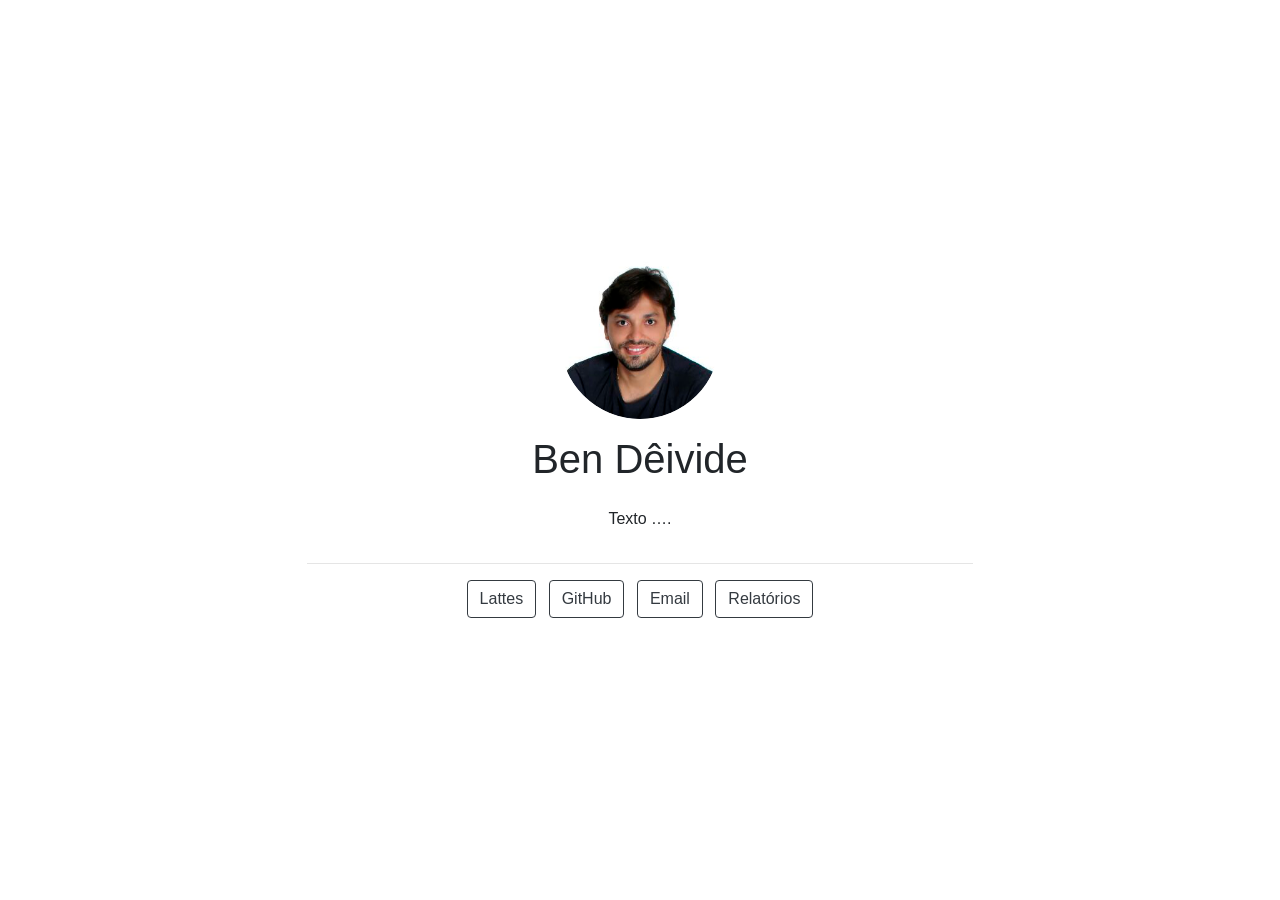
==== index.html @ d945e723 "Initial commit" ====
<!doctype html>
<html lang="en">
  <head>
    <!-- Required meta tags -->
    <meta charset="utf-8">
    <meta name="viewport" content="width=device-width, initial-scale=1, shrink-to-fit=no">

    <!-- Bootstrap CSS -->
    <style type="text/css">:root{--blue:#007bff;--indigo:#6610f2;--purple:#6f42c1;--pink:#e83e8c;--red:#dc3545;--orange:#fd7e14;--yellow:#ffc107;--green:#28a745;--teal:#20c997;--cyan:#17a2b8;--white:#fff;--gray:#6c757d;--gray-dark:#343a40;--primary:#007bff;--secondary:#6c757d;--success:#28a745;--info:#17a2b8;--warning:#ffc107;--danger:#dc3545;--light:#f8f9fa;--dark:#343a40;--breakpoint-xs:0;--breakpoint-sm:576px;--breakpoint-md:768px;--breakpoint-lg:992px;--breakpoint-xl:1200px;--font-family-sans-serif:-apple-system,BlinkMacSystemFont,"Segoe UI",Roboto,"Helvetica Neue",Arial,"Noto Sans",sans-serif,"Apple Color Emoji","Segoe UI Emoji","Segoe UI Symbol","Noto Color Emoji";--font-family-monospace:SFMono-Regular,Menlo,Monaco,Consolas,"Liberation Mono","Courier New",monospace}*,::after,::before{box-sizing:border-box}html{font-family:sans-serif;line-height:1.15;-webkit-text-size-adjust:100%;-webkit-tap-highlight-color:transparent}article,aside,figcaption,figure,footer,header,hgroup,main,nav,section{display:block}body{margin:0;font-family:-apple-system,BlinkMacSystemFont,"Segoe UI",Roboto,"Helvetica Neue",Arial,"Noto Sans",sans-serif,"Apple Color Emoji","Segoe UI Emoji","Segoe UI Symbol","Noto Color Emoji";font-size:1rem;font-weight:400;line-height:1.5;color:#212529;text-align:left;background-color:#fff}[tabindex="-1"]:focus:not(:focus-visible){outline:0!important}hr{box-sizing:content-box;height:0;overflow:visible}h1,h2,h3,h4,h5,h6{margin-top:0;margin-bottom:.5rem}p{margin-top:0;margin-bottom:1rem}abbr[data-original-title],abbr[title]{text-decoration:underline;-webkit-text-decoration:underline dotted;text-decoration:underline dotted;cursor:help;border-bottom:0;-webkit-text-decoration-skip-ink:none;text-decoration-skip-ink:none}address{margin-bottom:1rem;font-style:normal;line-height:inherit}dl,ol,ul{margin-top:0;margin-bottom:1rem}ol ol,ol ul,ul ol,ul ul{margin-bottom:0}dt{font-weight:700}dd{margin-bottom:.5rem;margin-left:0}blockquote{margin:0 0 1rem}b,strong{font-weight:bolder}small{font-size:80%}sub,sup{position:relative;font-size:75%;line-height:0;vertical-align:baseline}sub{bottom:-.25em}sup{top:-.5em}a{color:#007bff;text-decoration:none;background-color:transparent}a:hover{color:#0056b3;text-decoration:underline}a:not([href]){color:inherit;text-decoration:none}a:not([href]):hover{color:inherit;text-decoration:none}code,kbd,pre,samp{font-family:SFMono-Regular,Menlo,Monaco,Consolas,"Liberation Mono","Courier New",monospace;font-size:1em}pre{margin-top:0;margin-bottom:1rem;overflow:auto;-ms-overflow-style:scrollbar}figure{margin:0 0 1rem}img{vertical-align:middle;border-style:none}svg{overflow:hidden;vertical-align:middle}table{border-collapse:collapse}caption{padding-top:.75rem;padding-bottom:.75rem;color:#6c757d;text-align:left;caption-side:bottom}th{text-align:inherit}label{display:inline-block;margin-bottom:.5rem}button{border-radius:0}button:focus{outline:1px dotted;outline:5px auto -webkit-focus-ring-color}button,input,optgroup,select,textarea{margin:0;font-family:inherit;font-size:inherit;line-height:inherit}button,input{overflow:visible}button,select{text-transform:none}[role=button]{cursor:pointer}select{word-wrap:normal}[type=button],[type=reset],[type=submit],button{-webkit-appearance:button}[type=button]:not(:disabled),[type=reset]:not(:disabled),[type=submit]:not(:disabled),button:not(:disabled){cursor:pointer}[type=button]::-moz-focus-inner,[type=reset]::-moz-focus-inner,[type=submit]::-moz-focus-inner,button::-moz-focus-inner{padding:0;border-style:none}input[type=checkbox],input[type=radio]{box-sizing:border-box;padding:0}textarea{overflow:auto;resize:vertical}fieldset{min-width:0;padding:0;margin:0;border:0}legend{display:block;width:100%;max-width:100%;padding:0;margin-bottom:.5rem;font-size:1.5rem;line-height:inherit;color:inherit;white-space:normal}progress{vertical-align:baseline}[type=number]::-webkit-inner-spin-button,[type=number]::-webkit-outer-spin-button{height:auto}[type=search]{outline-offset:-2px;-webkit-appearance:none}[type=search]::-webkit-search-decoration{-webkit-appearance:none}::-webkit-file-upload-button{font:inherit;-webkit-appearance:button}output{display:inline-block}summary{display:list-item;cursor:pointer}template{display:none}[hidden]{display:none!important}.h1,.h2,.h3,.h4,.h5,.h6,h1,h2,h3,h4,h5,h6{margin-bottom:.5rem;font-weight:500;line-height:1.2}.h1,h1{font-size:2.5rem}.h2,h2{font-size:2rem}.h3,h3{font-size:1.75rem}.h4,h4{font-size:1.5rem}.h5,h5{font-size:1.25rem}.h6,h6{font-size:1rem}.lead{font-size:1.25rem;font-weight:300}.display-1{font-size:6rem;font-weight:300;line-height:1.2}.display-2{font-size:5.5rem;font-weight:300;line-height:1.2}.display-3{font-size:4.5rem;font-weight:300;line-height:1.2}.display-4{font-size:3.5rem;font-weight:300;line-height:1.2}hr{margin-top:1rem;margin-bottom:1rem;border:0;border-top:1px solid rgba(0,0,0,.1)}.small,small{font-size:80%;font-weight:400}.mark,mark{padding:.2em;background-color:#fcf8e3}.list-unstyled{padding-left:0;list-style:none}.list-inline{padding-left:0;list-style:none}.list-inline-item{display:inline-block}.list-inline-item:not(:last-child){margin-right:.5rem}.initialism{font-size:90%;text-transform:uppercase}.blockquote{margin-bottom:1rem;font-size:1.25rem}.blockquote-footer{display:block;font-size:80%;color:#6c757d}.blockquote-footer::before{content:"\2014\00A0"}.img-fluid{max-width:100%;height:auto}.img-thumbnail{padding:.25rem;background-color:#fff;border:1px solid #dee2e6;border-radius:.25rem;max-width:100%;height:auto}.figure{display:inline-block}.figure-img{margin-bottom:.5rem;line-height:1}.figure-caption{font-size:90%;color:#6c757d}code{font-size:87.5%;color:#e83e8c;word-wrap:break-word}a>code{color:inherit}kbd{padding:.2rem .4rem;font-size:87.5%;color:#fff;background-color:#212529;border-radius:.2rem}kbd kbd{padding:0;font-size:100%;font-weight:700}pre{display:block;font-size:87.5%;color:#212529}pre code{font-size:inherit;color:inherit;word-break:normal}.pre-scrollable{max-height:340px;overflow-y:scroll}.container{width:100%;padding-right:15px;padding-left:15px;margin-right:auto;margin-left:auto}@media (min-width:576px){.container{max-width:540px}}@media (min-width:768px){.container{max-width:720px}}@media (min-width:992px){.container{max-width:960px}}@media (min-width:1200px){.container{max-width:1140px}}.container-fluid,.container-lg,.container-md,.container-sm,.container-xl{width:100%;padding-right:15px;padding-left:15px;margin-right:auto;margin-left:auto}@media (min-width:576px){.container,.container-sm{max-width:540px}}@media (min-width:768px){.container,.container-md,.container-sm{max-width:720px}}@media (min-width:992px){.container,.container-lg,.container-md,.container-sm{max-width:960px}}@media (min-width:1200px){.container,.container-lg,.container-md,.container-sm,.container-xl{max-width:1140px}}.row{display:-ms-flexbox;display:flex;-ms-flex-wrap:wrap;flex-wrap:wrap;margin-right:-15px;margin-left:-15px}.no-gutters{margin-right:0;margin-left:0}.no-gutters>.col,.no-gutters>[class*=col-]{padding-right:0;padding-left:0}.col,.col-1,.col-10,.col-11,.col-12,.col-2,.col-3,.col-4,.col-5,.col-6,.col-7,.col-8,.col-9,.col-auto,.col-lg,.col-lg-1,.col-lg-10,.col-lg-11,.col-lg-12,.col-lg-2,.col-lg-3,.col-lg-4,.col-lg-5,.col-lg-6,.col-lg-7,.col-lg-8,.col-lg-9,.col-lg-auto,.col-md,.col-md-1,.col-md-10,.col-md-11,.col-md-12,.col-md-2,.col-md-3,.col-md-4,.col-md-5,.col-md-6,.col-md-7,.col-md-8,.col-md-9,.col-md-auto,.col-sm,.col-sm-1,.col-sm-10,.col-sm-11,.col-sm-12,.col-sm-2,.col-sm-3,.col-sm-4,.col-sm-5,.col-sm-6,.col-sm-7,.col-sm-8,.col-sm-9,.col-sm-auto,.col-xl,.col-xl-1,.col-xl-10,.col-xl-11,.col-xl-12,.col-xl-2,.col-xl-3,.col-xl-4,.col-xl-5,.col-xl-6,.col-xl-7,.col-xl-8,.col-xl-9,.col-xl-auto{position:relative;width:100%;padding-right:15px;padding-left:15px}.col{-ms-flex-preferred-size:0;flex-basis:0;-ms-flex-positive:1;flex-grow:1;min-width:0;max-width:100%}.row-cols-1>*{-ms-flex:0 0 100%;flex:0 0 100%;max-width:100%}.row-cols-2>*{-ms-flex:0 0 50%;flex:0 0 50%;max-width:50%}.row-cols-3>*{-ms-flex:0 0 33.333333%;flex:0 0 33.333333%;max-width:33.333333%}.row-cols-4>*{-ms-flex:0 0 25%;flex:0 0 25%;max-width:25%}.row-cols-5>*{-ms-flex:0 0 20%;flex:0 0 20%;max-width:20%}.row-cols-6>*{-ms-flex:0 0 16.666667%;flex:0 0 16.666667%;max-width:16.666667%}.col-auto{-ms-flex:0 0 auto;flex:0 0 auto;width:auto;max-width:100%}.col-1{-ms-flex:0 0 8.333333%;flex:0 0 8.333333%;max-width:8.333333%}.col-2{-ms-flex:0 0 16.666667%;flex:0 0 16.666667%;max-width:16.666667%}.col-3{-ms-flex:0 0 25%;flex:0 0 25%;max-width:25%}.col-4{-ms-flex:0 0 33.333333%;flex:0 0 33.333333%;max-width:33.333333%}.col-5{-ms-flex:0 0 41.666667%;flex:0 0 41.666667%;max-width:41.666667%}.col-6{-ms-flex:0 0 50%;flex:0 0 50%;max-width:50%}.col-7{-ms-flex:0 0 58.333333%;flex:0 0 58.333333%;max-width:58.333333%}.col-8{-ms-flex:0 0 66.666667%;flex:0 0 66.666667%;max-width:66.666667%}.col-9{-ms-flex:0 0 75%;flex:0 0 75%;max-width:75%}.col-10{-ms-flex:0 0 83.333333%;flex:0 0 83.333333%;max-width:83.333333%}.col-11{-ms-flex:0 0 91.666667%;flex:0 0 91.666667%;max-width:91.666667%}.col-12{-ms-flex:0 0 100%;flex:0 0 100%;max-width:100%}.order-first{-ms-flex-order:-1;order:-1}.order-last{-ms-flex-order:13;order:13}.order-0{-ms-flex-order:0;order:0}.order-1{-ms-flex-order:1;order:1}.order-2{-ms-flex-order:2;order:2}.order-3{-ms-flex-order:3;order:3}.order-4{-ms-flex-order:4;order:4}.order-5{-ms-flex-order:5;order:5}.order-6{-ms-flex-order:6;order:6}.order-7{-ms-flex-order:7;order:7}.order-8{-ms-flex-order:8;order:8}.order-9{-ms-flex-order:9;order:9}.order-10{-ms-flex-order:10;order:10}.order-11{-ms-flex-order:11;order:11}.order-12{-ms-flex-order:12;order:12}.offset-1{margin-left:8.333333%}.offset-2{margin-left:16.666667%}.offset-3{margin-left:25%}.offset-4{margin-left:33.333333%}.offset-5{margin-left:41.666667%}.offset-6{margin-left:50%}.offset-7{margin-left:58.333333%}.offset-8{margin-left:66.666667%}.offset-9{margin-left:75%}.offset-10{margin-left:83.333333%}.offset-11{margin-left:91.666667%}@media (min-width:576px){.col-sm{-ms-flex-preferred-size:0;flex-basis:0;-ms-flex-positive:1;flex-grow:1;min-width:0;max-width:100%}.row-cols-sm-1>*{-ms-flex:0 0 100%;flex:0 0 100%;max-width:100%}.row-cols-sm-2>*{-ms-flex:0 0 50%;flex:0 0 50%;max-width:50%}.row-cols-sm-3>*{-ms-flex:0 0 33.333333%;flex:0 0 33.333333%;max-width:33.333333%}.row-cols-sm-4>*{-ms-flex:0 0 25%;flex:0 0 25%;max-width:25%}.row-cols-sm-5>*{-ms-flex:0 0 20%;flex:0 0 20%;max-width:20%}.row-cols-sm-6>*{-ms-flex:0 0 16.666667%;flex:0 0 16.666667%;max-width:16.666667%}.col-sm-auto{-ms-flex:0 0 auto;flex:0 0 auto;width:auto;max-width:100%}.col-sm-1{-ms-flex:0 0 8.333333%;flex:0 0 8.333333%;max-width:8.333333%}.col-sm-2{-ms-flex:0 0 16.666667%;flex:0 0 16.666667%;max-width:16.666667%}.col-sm-3{-ms-flex:0 0 25%;flex:0 0 25%;max-width:25%}.col-sm-4{-ms-flex:0 0 33.333333%;flex:0 0 33.333333%;max-width:33.333333%}.col-sm-5{-ms-flex:0 0 41.666667%;flex:0 0 41.666667%;max-width:41.666667%}.col-sm-6{-ms-flex:0 0 50%;flex:0 0 50%;max-width:50%}.col-sm-7{-ms-flex:0 0 58.333333%;flex:0 0 58.333333%;max-width:58.333333%}.col-sm-8{-ms-flex:0 0 66.666667%;flex:0 0 66.666667%;max-width:66.666667%}.col-sm-9{-ms-flex:0 0 75%;flex:0 0 75%;max-width:75%}.col-sm-10{-ms-flex:0 0 83.333333%;flex:0 0 83.333333%;max-width:83.333333%}.col-sm-11{-ms-flex:0 0 91.666667%;flex:0 0 91.666667%;max-width:91.666667%}.col-sm-12{-ms-flex:0 0 100%;flex:0 0 100%;max-width:100%}.order-sm-first{-ms-flex-order:-1;order:-1}.order-sm-last{-ms-flex-order:13;order:13}.order-sm-0{-ms-flex-order:0;order:0}.order-sm-1{-ms-flex-order:1;order:1}.order-sm-2{-ms-flex-order:2;order:2}.order-sm-3{-ms-flex-order:3;order:3}.order-sm-4{-ms-flex-order:4;order:4}.order-sm-5{-ms-flex-order:5;order:5}.order-sm-6{-ms-flex-order:6;order:6}.order-sm-7{-ms-flex-order:7;order:7}.order-sm-8{-ms-flex-order:8;order:8}.order-sm-9{-ms-flex-order:9;order:9}.order-sm-10{-ms-flex-order:10;order:10}.order-sm-11{-ms-flex-order:11;order:11}.order-sm-12{-ms-flex-order:12;order:12}.offset-sm-0{margin-left:0}.offset-sm-1{margin-left:8.333333%}.offset-sm-2{margin-left:16.666667%}.offset-sm-3{margin-left:25%}.offset-sm-4{margin-left:33.333333%}.offset-sm-5{margin-left:41.666667%}.offset-sm-6{margin-left:50%}.offset-sm-7{margin-left:58.333333%}.offset-sm-8{margin-left:66.666667%}.offset-sm-9{margin-left:75%}.offset-sm-10{margin-left:83.333333%}.offset-sm-11{margin-left:91.666667%}}@media (min-width:768px){.col-md{-ms-flex-preferred-size:0;flex-basis:0;-ms-flex-positive:1;flex-grow:1;min-width:0;max-width:100%}.row-cols-md-1>*{-ms-flex:0 0 100%;flex:0 0 100%;max-width:100%}.row-cols-md-2>*{-ms-flex:0 0 50%;flex:0 0 50%;max-width:50%}.row-cols-md-3>*{-ms-flex:0 0 33.333333%;flex:0 0 33.333333%;max-width:33.333333%}.row-cols-md-4>*{-ms-flex:0 0 25%;flex:0 0 25%;max-width:25%}.row-cols-md-5>*{-ms-flex:0 0 20%;flex:0 0 20%;max-width:20%}.row-cols-md-6>*{-ms-flex:0 0 16.666667%;flex:0 0 16.666667%;max-width:16.666667%}.col-md-auto{-ms-flex:0 0 auto;flex:0 0 auto;width:auto;max-width:100%}.col-md-1{-ms-flex:0 0 8.333333%;flex:0 0 8.333333%;max-width:8.333333%}.col-md-2{-ms-flex:0 0 16.666667%;flex:0 0 16.666667%;max-width:16.666667%}.col-md-3{-ms-flex:0 0 25%;flex:0 0 25%;max-width:25%}.col-md-4{-ms-flex:0 0 33.333333%;flex:0 0 33.333333%;max-width:33.333333%}.col-md-5{-ms-flex:0 0 41.666667%;flex:0 0 41.666667%;max-width:41.666667%}.col-md-6{-ms-flex:0 0 50%;flex:0 0 50%;max-width:50%}.col-md-7{-ms-flex:0 0 58.333333%;flex:0 0 58.333333%;max-width:58.333333%}.col-md-8{-ms-flex:0 0 66.666667%;flex:0 0 66.666667%;max-width:66.666667%}.col-md-9{-ms-flex:0 0 75%;flex:0 0 75%;max-width:75%}.col-md-10{-ms-flex:0 0 83.333333%;flex:0 0 83.333333%;max-width:83.333333%}.col-md-11{-ms-flex:0 0 91.666667%;flex:0 0 91.666667%;max-width:91.666667%}.col-md-12{-ms-flex:0 0 100%;flex:0 0 100%;max-width:100%}.order-md-first{-ms-flex-order:-1;order:-1}.order-md-last{-ms-flex-order:13;order:13}.order-md-0{-ms-flex-order:0;order:0}.order-md-1{-ms-flex-order:1;order:1}.order-md-2{-ms-flex-order:2;order:2}.order-md-3{-ms-flex-order:3;order:3}.order-md-4{-ms-flex-order:4;order:4}.order-md-5{-ms-flex-order:5;order:5}.order-md-6{-ms-flex-order:6;order:6}.order-md-7{-ms-flex-order:7;order:7}.order-md-8{-ms-flex-order:8;order:8}.order-md-9{-ms-flex-order:9;order:9}.order-md-10{-ms-flex-order:10;order:10}.order-md-11{-ms-flex-order:11;order:11}.order-md-12{-ms-flex-order:12;order:12}.offset-md-0{margin-left:0}.offset-md-1{margin-left:8.333333%}.offset-md-2{margin-left:16.666667%}.offset-md-3{margin-left:25%}.offset-md-4{margin-left:33.333333%}.offset-md-5{margin-left:41.666667%}.offset-md-6{margin-left:50%}.offset-md-7{margin-left:58.333333%}.offset-md-8{margin-left:66.666667%}.offset-md-9{margin-left:75%}.offset-md-10{margin-left:83.333333%}.offset-md-11{margin-left:91.666667%}}@media (min-width:992px){.col-lg{-ms-flex-preferred-size:0;flex-basis:0;-ms-flex-positive:1;flex-grow:1;min-width:0;max-width:100%}.row-cols-lg-1>*{-ms-flex:0 0 100%;flex:0 0 100%;max-width:100%}.row-cols-lg-2>*{-ms-flex:0 0 50%;flex:0 0 50%;max-width:50%}.row-cols-lg-3>*{-ms-flex:0 0 33.333333%;flex:0 0 33.333333%;max-width:33.333333%}.row-cols-lg-4>*{-ms-flex:0 0 25%;flex:0 0 25%;max-width:25%}.row-cols-lg-5>*{-ms-flex:0 0 20%;flex:0 0 20%;max-width:20%}.row-cols-lg-6>*{-ms-flex:0 0 16.666667%;flex:0 0 16.666667%;max-width:16.666667%}.col-lg-auto{-ms-flex:0 0 auto;flex:0 0 auto;width:auto;max-width:100%}.col-lg-1{-ms-flex:0 0 8.333333%;flex:0 0 8.333333%;max-width:8.333333%}.col-lg-2{-ms-flex:0 0 16.666667%;flex:0 0 16.666667%;max-width:16.666667%}.col-lg-3{-ms-flex:0 0 25%;flex:0 0 25%;max-width:25%}.col-lg-4{-ms-flex:0 0 33.333333%;flex:0 0 33.333333%;max-width:33.333333%}.col-lg-5{-ms-flex:0 0 41.666667%;flex:0 0 41.666667%;max-width:41.666667%}.col-lg-6{-ms-flex:0 0 50%;flex:0 0 50%;max-width:50%}.col-lg-7{-ms-flex:0 0 58.333333%;flex:0 0 58.333333%;max-width:58.333333%}.col-lg-8{-ms-flex:0 0 66.666667%;flex:0 0 66.666667%;max-width:66.666667%}.col-lg-9{-ms-flex:0 0 75%;flex:0 0 75%;max-width:75%}.col-lg-10{-ms-flex:0 0 83.333333%;flex:0 0 83.333333%;max-width:83.333333%}.col-lg-11{-ms-flex:0 0 91.666667%;flex:0 0 91.666667%;max-width:91.666667%}.col-lg-12{-ms-flex:0 0 100%;flex:0 0 100%;max-width:100%}.order-lg-first{-ms-flex-order:-1;order:-1}.order-lg-last{-ms-flex-order:13;order:13}.order-lg-0{-ms-flex-order:0;order:0}.order-lg-1{-ms-flex-order:1;order:1}.order-lg-2{-ms-flex-order:2;order:2}.order-lg-3{-ms-flex-order:3;order:3}.order-lg-4{-ms-flex-order:4;order:4}.order-lg-5{-ms-flex-order:5;order:5}.order-lg-6{-ms-flex-order:6;order:6}.order-lg-7{-ms-flex-order:7;order:7}.order-lg-8{-ms-flex-order:8;order:8}.order-lg-9{-ms-flex-order:9;order:9}.order-lg-10{-ms-flex-order:10;order:10}.order-lg-11{-ms-flex-order:11;order:11}.order-lg-12{-ms-flex-order:12;order:12}.offset-lg-0{margin-left:0}.offset-lg-1{margin-left:8.333333%}.offset-lg-2{margin-left:16.666667%}.offset-lg-3{margin-left:25%}.offset-lg-4{margin-left:33.333333%}.offset-lg-5{margin-left:41.666667%}.offset-lg-6{margin-left:50%}.offset-lg-7{margin-left:58.333333%}.offset-lg-8{margin-left:66.666667%}.offset-lg-9{margin-left:75%}.offset-lg-10{margin-left:83.333333%}.offset-lg-11{margin-left:91.666667%}}@media (min-width:1200px){.col-xl{-ms-flex-preferred-size:0;flex-basis:0;-ms-flex-positive:1;flex-grow:1;min-width:0;max-width:100%}.row-cols-xl-1>*{-ms-flex:0 0 100%;flex:0 0 100%;max-width:100%}.row-cols-xl-2>*{-ms-flex:0 0 50%;flex:0 0 50%;max-width:50%}.row-cols-xl-3>*{-ms-flex:0 0 33.333333%;flex:0 0 33.333333%;max-width:33.333333%}.row-cols-xl-4>*{-ms-flex:0 0 25%;flex:0 0 25%;max-width:25%}.row-cols-xl-5>*{-ms-flex:0 0 20%;flex:0 0 20%;max-width:20%}.row-cols-xl-6>*{-ms-flex:0 0 16.666667%;flex:0 0 16.666667%;max-width:16.666667%}.col-xl-auto{-ms-flex:0 0 auto;flex:0 0 auto;width:auto;max-width:100%}.col-xl-1{-ms-flex:0 0 8.333333%;flex:0 0 8.333333%;max-width:8.333333%}.col-xl-2{-ms-flex:0 0 16.666667%;flex:0 0 16.666667%;max-width:16.666667%}.col-xl-3{-ms-flex:0 0 25%;flex:0 0 25%;max-width:25%}.col-xl-4{-ms-flex:0 0 33.333333%;flex:0 0 33.333333%;max-width:33.333333%}.col-xl-5{-ms-flex:0 0 41.666667%;flex:0 0 41.666667%;max-width:41.666667%}.col-xl-6{-ms-flex:0 0 50%;flex:0 0 50%;max-width:50%}.col-xl-7{-ms-flex:0 0 58.333333%;flex:0 0 58.333333%;max-width:58.333333%}.col-xl-8{-ms-flex:0 0 66.666667%;flex:0 0 66.666667%;max-width:66.666667%}.col-xl-9{-ms-flex:0 0 75%;flex:0 0 75%;max-width:75%}.col-xl-10{-ms-flex:0 0 83.333333%;flex:0 0 83.333333%;max-width:83.333333%}.col-xl-11{-ms-flex:0 0 91.666667%;flex:0 0 91.666667%;max-width:91.666667%}.col-xl-12{-ms-flex:0 0 100%;flex:0 0 100%;max-width:100%}.order-xl-first{-ms-flex-order:-1;order:-1}.order-xl-last{-ms-flex-order:13;order:13}.order-xl-0{-ms-flex-order:0;order:0}.order-xl-1{-ms-flex-order:1;order:1}.order-xl-2{-ms-flex-order:2;order:2}.order-xl-3{-ms-flex-order:3;order:3}.order-xl-4{-ms-flex-order:4;order:4}.order-xl-5{-ms-flex-order:5;order:5}.order-xl-6{-ms-flex-order:6;order:6}.order-xl-7{-ms-flex-order:7;order:7}.order-xl-8{-ms-flex-order:8;order:8}.order-xl-9{-ms-flex-order:9;order:9}.order-xl-10{-ms-flex-order:10;order:10}.order-xl-11{-ms-flex-order:11;order:11}.order-xl-12{-ms-flex-order:12;order:12}.offset-xl-0{margin-left:0}.offset-xl-1{margin-left:8.333333%}.offset-xl-2{margin-left:16.666667%}.offset-xl-3{margin-left:25%}.offset-xl-4{margin-left:33.333333%}.offset-xl-5{margin-left:41.666667%}.offset-xl-6{margin-left:50%}.offset-xl-7{margin-left:58.333333%}.offset-xl-8{margin-left:66.666667%}.offset-xl-9{margin-left:75%}.offset-xl-10{margin-left:83.333333%}.offset-xl-11{margin-left:91.666667%}}.table{width:100%;margin-bottom:1rem;color:#212529}.table td,.table th{padding:.75rem;vertical-align:top;border-top:1px solid #dee2e6}.table thead th{vertical-align:bottom;border-bottom:2px solid #dee2e6}.table tbody+tbody{border-top:2px solid #dee2e6}.table-sm td,.table-sm th{padding:.3rem}.table-bordered{border:1px solid #dee2e6}.table-bordered td,.table-bordered th{border:1px solid #dee2e6}.table-bordered thead td,.table-bordered thead th{border-bottom-width:2px}.table-borderless tbody+tbody,.table-borderless td,.table-borderless th,.table-borderless thead th{border:0}.table-striped tbody tr:nth-of-type(odd){background-color:rgba(0,0,0,.05)}.table-hover tbody tr:hover{color:#212529;background-color:rgba(0,0,0,.075)}.table-primary,.table-primary>td,.table-primary>th{background-color:#b8daff}.table-primary tbody+tbody,.table-primary td,.table-primary th,.table-primary thead th{border-color:#7abaff}.table-hover .table-primary:hover{background-color:#9fcdff}.table-hover .table-primary:hover>td,.table-hover .table-primary:hover>th{background-color:#9fcdff}.table-secondary,.table-secondary>td,.table-secondary>th{background-color:#d6d8db}.table-secondary tbody+tbody,.table-secondary td,.table-secondary th,.table-secondary thead th{border-color:#b3b7bb}.table-hover .table-secondary:hover{background-color:#c8cbcf}.table-hover .table-secondary:hover>td,.table-hover .table-secondary:hover>th{background-color:#c8cbcf}.table-success,.table-success>td,.table-success>th{background-color:#c3e6cb}.table-success tbody+tbody,.table-success td,.table-success th,.table-success thead th{border-color:#8fd19e}.table-hover .table-success:hover{background-color:#b1dfbb}.table-hover .table-success:hover>td,.table-hover .table-success:hover>th{background-color:#b1dfbb}.table-info,.table-info>td,.table-info>th{background-color:#bee5eb}.table-info tbody+tbody,.table-info td,.table-info th,.table-info thead th{border-color:#86cfda}.table-hover .table-info:hover{background-color:#abdde5}.table-hover .table-info:hover>td,.table-hover .table-info:hover>th{background-color:#abdde5}.table-warning,.table-warning>td,.table-warning>th{background-color:#ffeeba}.table-warning tbody+tbody,.table-warning td,.table-warning th,.table-warning thead th{border-color:#ffdf7e}.table-hover .table-warning:hover{background-color:#ffe8a1}.table-hover .table-warning:hover>td,.table-hover .table-warning:hover>th{background-color:#ffe8a1}.table-danger,.table-danger>td,.table-danger>th{background-color:#f5c6cb}.table-danger tbody+tbody,.table-danger td,.table-danger th,.table-danger thead th{border-color:#ed969e}.table-hover .table-danger:hover{background-color:#f1b0b7}.table-hover .table-danger:hover>td,.table-hover .table-danger:hover>th{background-color:#f1b0b7}.table-light,.table-light>td,.table-light>th{background-color:#fdfdfe}.table-light tbody+tbody,.table-light td,.table-light th,.table-light thead th{border-color:#fbfcfc}.table-hover .table-light:hover{background-color:#ececf6}.table-hover .table-light:hover>td,.table-hover .table-light:hover>th{background-color:#ececf6}.table-dark,.table-dark>td,.table-dark>th{background-color:#c6c8ca}.table-dark tbody+tbody,.table-dark td,.table-dark th,.table-dark thead th{border-color:#95999c}.table-hover .table-dark:hover{background-color:#b9bbbe}.table-hover .table-dark:hover>td,.table-hover .table-dark:hover>th{background-color:#b9bbbe}.table-active,.table-active>td,.table-active>th{background-color:rgba(0,0,0,.075)}.table-hover .table-active:hover{background-color:rgba(0,0,0,.075)}.table-hover .table-active:hover>td,.table-hover .table-active:hover>th{background-color:rgba(0,0,0,.075)}.table .thead-dark th{color:#fff;background-color:#343a40;border-color:#454d55}.table .thead-light th{color:#495057;background-color:#e9ecef;border-color:#dee2e6}.table-dark{color:#fff;background-color:#343a40}.table-dark td,.table-dark th,.table-dark thead th{border-color:#454d55}.table-dark.table-bordered{border:0}.table-dark.table-striped tbody tr:nth-of-type(odd){background-color:rgba(255,255,255,.05)}.table-dark.table-hover tbody tr:hover{color:#fff;background-color:rgba(255,255,255,.075)}@media (max-width:575.98px){.table-responsive-sm{display:block;width:100%;overflow-x:auto;-webkit-overflow-scrolling:touch}.table-responsive-sm>.table-bordered{border:0}}@media (max-width:767.98px){.table-responsive-md{display:block;width:100%;overflow-x:auto;-webkit-overflow-scrolling:touch}.table-responsive-md>.table-bordered{border:0}}@media (max-width:991.98px){.table-responsive-lg{display:block;width:100%;overflow-x:auto;-webkit-overflow-scrolling:touch}.table-responsive-lg>.table-bordered{border:0}}@media (max-width:1199.98px){.table-responsive-xl{display:block;width:100%;overflow-x:auto;-webkit-overflow-scrolling:touch}.table-responsive-xl>.table-bordered{border:0}}.table-responsive{display:block;width:100%;overflow-x:auto;-webkit-overflow-scrolling:touch}.table-responsive>.table-bordered{border:0}.form-control{display:block;width:100%;height:calc(1.5em + .75rem + 2px);padding:.375rem .75rem;font-size:1rem;font-weight:400;line-height:1.5;color:#495057;background-color:#fff;background-clip:padding-box;border:1px solid #ced4da;border-radius:.25rem;transition:border-color .15s ease-in-out,box-shadow .15s ease-in-out}@media (prefers-reduced-motion:reduce){.form-control{transition:none}}.form-control::-ms-expand{background-color:transparent;border:0}.form-control:-moz-focusring{color:transparent;text-shadow:0 0 0 #495057}.form-control:focus{color:#495057;background-color:#fff;border-color:#80bdff;outline:0;box-shadow:0 0 0 .2rem rgba(0,123,255,.25)}.form-control::-webkit-input-placeholder{color:#6c757d;opacity:1}.form-control::-moz-placeholder{color:#6c757d;opacity:1}.form-control:-ms-input-placeholder{color:#6c757d;opacity:1}.form-control::-ms-input-placeholder{color:#6c757d;opacity:1}.form-control::placeholder{color:#6c757d;opacity:1}.form-control:disabled,.form-control[readonly]{background-color:#e9ecef;opacity:1}input[type=date].form-control,input[type=datetime-local].form-control,input[type=month].form-control,input[type=time].form-control{-webkit-appearance:none;-moz-appearance:none;appearance:none}select.form-control:focus::-ms-value{color:#495057;background-color:#fff}.form-control-file,.form-control-range{display:block;width:100%}.col-form-label{padding-top:calc(.375rem + 1px);padding-bottom:calc(.375rem + 1px);margin-bottom:0;font-size:inherit;line-height:1.5}.col-form-label-lg{padding-top:calc(.5rem + 1px);padding-bottom:calc(.5rem + 1px);font-size:1.25rem;line-height:1.5}.col-form-label-sm{padding-top:calc(.25rem + 1px);padding-bottom:calc(.25rem + 1px);font-size:.875rem;line-height:1.5}.form-control-plaintext{display:block;width:100%;padding:.375rem 0;margin-bottom:0;font-size:1rem;line-height:1.5;color:#212529;background-color:transparent;border:solid transparent;border-width:1px 0}.form-control-plaintext.form-control-lg,.form-control-plaintext.form-control-sm{padding-right:0;padding-left:0}.form-control-sm{height:calc(1.5em + .5rem + 2px);padding:.25rem .5rem;font-size:.875rem;line-height:1.5;border-radius:.2rem}.form-control-lg{height:calc(1.5em + 1rem + 2px);padding:.5rem 1rem;font-size:1.25rem;line-height:1.5;border-radius:.3rem}select.form-control[multiple],select.form-control[size]{height:auto}textarea.form-control{height:auto}.form-group{margin-bottom:1rem}.form-text{display:block;margin-top:.25rem}.form-row{display:-ms-flexbox;display:flex;-ms-flex-wrap:wrap;flex-wrap:wrap;margin-right:-5px;margin-left:-5px}.form-row>.col,.form-row>[class*=col-]{padding-right:5px;padding-left:5px}.form-check{position:relative;display:block;padding-left:1.25rem}.form-check-input{position:absolute;margin-top:.3rem;margin-left:-1.25rem}.form-check-input:disabled~.form-check-label,.form-check-input[disabled]~.form-check-label{color:#6c757d}.form-check-label{margin-bottom:0}.form-check-inline{display:-ms-inline-flexbox;display:inline-flex;-ms-flex-align:center;align-items:center;padding-left:0;margin-right:.75rem}.form-check-inline .form-check-input{position:static;margin-top:0;margin-right:.3125rem;margin-left:0}.valid-feedback{display:none;width:100%;margin-top:.25rem;font-size:80%;color:#28a745}.valid-tooltip{position:absolute;top:100%;z-index:5;display:none;max-width:100%;padding:.25rem .5rem;margin-top:.1rem;font-size:.875rem;line-height:1.5;color:#fff;background-color:rgba(40,167,69,.9);border-radius:.25rem}.is-valid~.valid-feedback,.is-valid~.valid-tooltip,.was-validated :valid~.valid-feedback,.was-validated :valid~.valid-tooltip{display:block}.form-control.is-valid,.was-validated .form-control:valid{border-color:#28a745;padding-right:calc(1.5em + .75rem);background-image:url("data:image/svg+xml,%3csvg xmlns='http://www.w3.org/2000/svg' width='8' height='8' viewBox='0 0 8 8'%3e%3cpath fill='%2328a745' d='M2.3 6.73L.6 4.53c-.4-1.04.46-1.4 1.1-.8l1.1 1.4 3.4-3.8c.6-.63 1.6-.27 1.2.7l-4 4.6c-.43.5-.8.4-1.1.1z'/%3e%3c/svg%3e");background-repeat:no-repeat;background-position:right calc(.375em + .1875rem) center;background-size:calc(.75em + .375rem) calc(.75em + .375rem)}.form-control.is-valid:focus,.was-validated .form-control:valid:focus{border-color:#28a745;box-shadow:0 0 0 .2rem rgba(40,167,69,.25)}.was-validated textarea.form-control:valid,textarea.form-control.is-valid{padding-right:calc(1.5em + .75rem);background-position:top calc(.375em + .1875rem) right calc(.375em + .1875rem)}.custom-select.is-valid,.was-validated .custom-select:valid{border-color:#28a745;padding-right:calc(.75em + 2.3125rem);background:url("data:image/svg+xml,%3csvg xmlns='http://www.w3.org/2000/svg' width='4' height='5' viewBox='0 0 4 5'%3e%3cpath fill='%23343a40' d='M2 0L0 2h4zm0 5L0 3h4z'/%3e%3c/svg%3e") no-repeat right .75rem center/8px 10px,url("data:image/svg+xml,%3csvg xmlns='http://www.w3.org/2000/svg' width='8' height='8' viewBox='0 0 8 8'%3e%3cpath fill='%2328a745' d='M2.3 6.73L.6 4.53c-.4-1.04.46-1.4 1.1-.8l1.1 1.4 3.4-3.8c.6-.63 1.6-.27 1.2.7l-4 4.6c-.43.5-.8.4-1.1.1z'/%3e%3c/svg%3e") #fff no-repeat center right 1.75rem/calc(.75em + .375rem) calc(.75em + .375rem)}.custom-select.is-valid:focus,.was-validated .custom-select:valid:focus{border-color:#28a745;box-shadow:0 0 0 .2rem rgba(40,167,69,.25)}.form-check-input.is-valid~.form-check-label,.was-validated .form-check-input:valid~.form-check-label{color:#28a745}.form-check-input.is-valid~.valid-feedback,.form-check-input.is-valid~.valid-tooltip,.was-validated .form-check-input:valid~.valid-feedback,.was-validated .form-check-input:valid~.valid-tooltip{display:block}.custom-control-input.is-valid~.custom-control-label,.was-validated .custom-control-input:valid~.custom-control-label{color:#28a745}.custom-control-input.is-valid~.custom-control-label::before,.was-validated .custom-control-input:valid~.custom-control-label::before{border-color:#28a745}.custom-control-input.is-valid:checked~.custom-control-label::before,.was-validated .custom-control-input:valid:checked~.custom-control-label::before{border-color:#34ce57;background-color:#34ce57}.custom-control-input.is-valid:focus~.custom-control-label::before,.was-validated .custom-control-input:valid:focus~.custom-control-label::before{box-shadow:0 0 0 .2rem rgba(40,167,69,.25)}.custom-control-input.is-valid:focus:not(:checked)~.custom-control-label::before,.was-validated .custom-control-input:valid:focus:not(:checked)~.custom-control-label::before{border-color:#28a745}.custom-file-input.is-valid~.custom-file-label,.was-validated .custom-file-input:valid~.custom-file-label{border-color:#28a745}.custom-file-input.is-valid:focus~.custom-file-label,.was-validated .custom-file-input:valid:focus~.custom-file-label{border-color:#28a745;box-shadow:0 0 0 .2rem rgba(40,167,69,.25)}.invalid-feedback{display:none;width:100%;margin-top:.25rem;font-size:80%;color:#dc3545}.invalid-tooltip{position:absolute;top:100%;z-index:5;display:none;max-width:100%;padding:.25rem .5rem;margin-top:.1rem;font-size:.875rem;line-height:1.5;color:#fff;background-color:rgba(220,53,69,.9);border-radius:.25rem}.is-invalid~.invalid-feedback,.is-invalid~.invalid-tooltip,.was-validated :invalid~.invalid-feedback,.was-validated :invalid~.invalid-tooltip{display:block}.form-control.is-invalid,.was-validated .form-control:invalid{border-color:#dc3545;padding-right:calc(1.5em + .75rem);background-image:url("data:image/svg+xml,%3csvg xmlns='http://www.w3.org/2000/svg' width='12' height='12' fill='none' stroke='%23dc3545' viewBox='0 0 12 12'%3e%3ccircle cx='6' cy='6' r='4.5'/%3e%3cpath stroke-linejoin='round' d='M5.8 3.6h.4L6 6.5z'/%3e%3ccircle cx='6' cy='8.2' r='.6' fill='%23dc3545' stroke='none'/%3e%3c/svg%3e");background-repeat:no-repeat;background-position:right calc(.375em + .1875rem) center;background-size:calc(.75em + .375rem) calc(.75em + .375rem)}.form-control.is-invalid:focus,.was-validated .form-control:invalid:focus{border-color:#dc3545;box-shadow:0 0 0 .2rem rgba(220,53,69,.25)}.was-validated textarea.form-control:invalid,textarea.form-control.is-invalid{padding-right:calc(1.5em + .75rem);background-position:top calc(.375em + .1875rem) right calc(.375em + .1875rem)}.custom-select.is-invalid,.was-validated .custom-select:invalid{border-color:#dc3545;padding-right:calc(.75em + 2.3125rem);background:url("data:image/svg+xml,%3csvg xmlns='http://www.w3.org/2000/svg' width='4' height='5' viewBox='0 0 4 5'%3e%3cpath fill='%23343a40' d='M2 0L0 2h4zm0 5L0 3h4z'/%3e%3c/svg%3e") no-repeat right .75rem center/8px 10px,url("data:image/svg+xml,%3csvg xmlns='http://www.w3.org/2000/svg' width='12' height='12' fill='none' stroke='%23dc3545' viewBox='0 0 12 12'%3e%3ccircle cx='6' cy='6' r='4.5'/%3e%3cpath stroke-linejoin='round' d='M5.8 3.6h.4L6 6.5z'/%3e%3ccircle cx='6' cy='8.2' r='.6' fill='%23dc3545' stroke='none'/%3e%3c/svg%3e") #fff no-repeat center right 1.75rem/calc(.75em + .375rem) calc(.75em + .375rem)}.custom-select.is-invalid:focus,.was-validated .custom-select:invalid:focus{border-color:#dc3545;box-shadow:0 0 0 .2rem rgba(220,53,69,.25)}.form-check-input.is-invalid~.form-check-label,.was-validated .form-check-input:invalid~.form-check-label{color:#dc3545}.form-check-input.is-invalid~.invalid-feedback,.form-check-input.is-invalid~.invalid-tooltip,.was-validated .form-check-input:invalid~.invalid-feedback,.was-validated .form-check-input:invalid~.invalid-tooltip{display:block}.custom-control-input.is-invalid~.custom-control-label,.was-validated .custom-control-input:invalid~.custom-control-label{color:#dc3545}.custom-control-input.is-invalid~.custom-control-label::before,.was-validated .custom-control-input:invalid~.custom-control-label::before{border-color:#dc3545}.custom-control-input.is-invalid:checked~.custom-control-label::before,.was-validated .custom-control-input:invalid:checked~.custom-control-label::before{border-color:#e4606d;background-color:#e4606d}.custom-control-input.is-invalid:focus~.custom-control-label::before,.was-validated .custom-control-input:invalid:focus~.custom-control-label::before{box-shadow:0 0 0 .2rem rgba(220,53,69,.25)}.custom-control-input.is-invalid:focus:not(:checked)~.custom-control-label::before,.was-validated .custom-control-input:invalid:focus:not(:checked)~.custom-control-label::before{border-color:#dc3545}.custom-file-input.is-invalid~.custom-file-label,.was-validated .custom-file-input:invalid~.custom-file-label{border-color:#dc3545}.custom-file-input.is-invalid:focus~.custom-file-label,.was-validated .custom-file-input:invalid:focus~.custom-file-label{border-color:#dc3545;box-shadow:0 0 0 .2rem rgba(220,53,69,.25)}.form-inline{display:-ms-flexbox;display:flex;-ms-flex-flow:row wrap;flex-flow:row wrap;-ms-flex-align:center;align-items:center}.form-inline .form-check{width:100%}@media (min-width:576px){.form-inline label{display:-ms-flexbox;display:flex;-ms-flex-align:center;align-items:center;-ms-flex-pack:center;justify-content:center;margin-bottom:0}.form-inline .form-group{display:-ms-flexbox;display:flex;-ms-flex:0 0 auto;flex:0 0 auto;-ms-flex-flow:row wrap;flex-flow:row wrap;-ms-flex-align:center;align-items:center;margin-bottom:0}.form-inline .form-control{display:inline-block;width:auto;vertical-align:middle}.form-inline .form-control-plaintext{display:inline-block}.form-inline .custom-select,.form-inline .input-group{width:auto}.form-inline .form-check{display:-ms-flexbox;display:flex;-ms-flex-align:center;align-items:center;-ms-flex-pack:center;justify-content:center;width:auto;padding-left:0}.form-inline .form-check-input{position:relative;-ms-flex-negative:0;flex-shrink:0;margin-top:0;margin-right:.25rem;margin-left:0}.form-inline .custom-control{-ms-flex-align:center;align-items:center;-ms-flex-pack:center;justify-content:center}.form-inline .custom-control-label{margin-bottom:0}}.btn{display:inline-block;font-weight:400;color:#212529;text-align:center;vertical-align:middle;-webkit-user-select:none;-moz-user-select:none;-ms-user-select:none;user-select:none;background-color:transparent;border:1px solid transparent;padding:.375rem .75rem;font-size:1rem;line-height:1.5;border-radius:.25rem;transition:color .15s ease-in-out,background-color .15s ease-in-out,border-color .15s ease-in-out,box-shadow .15s ease-in-out}@media (prefers-reduced-motion:reduce){.btn{transition:none}}.btn:hover{color:#212529;text-decoration:none}.btn.focus,.btn:focus{outline:0;box-shadow:0 0 0 .2rem rgba(0,123,255,.25)}.btn.disabled,.btn:disabled{opacity:.65}.btn:not(:disabled):not(.disabled){cursor:pointer}a.btn.disabled,fieldset:disabled a.btn{pointer-events:none}.btn-primary{color:#fff;background-color:#007bff;border-color:#007bff}.btn-primary:hover{color:#fff;background-color:#0069d9;border-color:#0062cc}.btn-primary.focus,.btn-primary:focus{color:#fff;background-color:#0069d9;border-color:#0062cc;box-shadow:0 0 0 .2rem rgba(38,143,255,.5)}.btn-primary.disabled,.btn-primary:disabled{color:#fff;background-color:#007bff;border-color:#007bff}.btn-primary:not(:disabled):not(.disabled).active,.btn-primary:not(:disabled):not(.disabled):active,.show>.btn-primary.dropdown-toggle{color:#fff;background-color:#0062cc;border-color:#005cbf}.btn-primary:not(:disabled):not(.disabled).active:focus,.btn-primary:not(:disabled):not(.disabled):active:focus,.show>.btn-primary.dropdown-toggle:focus{box-shadow:0 0 0 .2rem rgba(38,143,255,.5)}.btn-secondary{color:#fff;background-color:#6c757d;border-color:#6c757d}.btn-secondary:hover{color:#fff;background-color:#5a6268;border-color:#545b62}.btn-secondary.focus,.btn-secondary:focus{color:#fff;background-color:#5a6268;border-color:#545b62;box-shadow:0 0 0 .2rem rgba(130,138,145,.5)}.btn-secondary.disabled,.btn-secondary:disabled{color:#fff;background-color:#6c757d;border-color:#6c757d}.btn-secondary:not(:disabled):not(.disabled).active,.btn-secondary:not(:disabled):not(.disabled):active,.show>.btn-secondary.dropdown-toggle{color:#fff;background-color:#545b62;border-color:#4e555b}.btn-secondary:not(:disabled):not(.disabled).active:focus,.btn-secondary:not(:disabled):not(.disabled):active:focus,.show>.btn-secondary.dropdown-toggle:focus{box-shadow:0 0 0 .2rem rgba(130,138,145,.5)}.btn-success{color:#fff;background-color:#28a745;border-color:#28a745}.btn-success:hover{color:#fff;background-color:#218838;border-color:#1e7e34}.btn-success.focus,.btn-success:focus{color:#fff;background-color:#218838;border-color:#1e7e34;box-shadow:0 0 0 .2rem rgba(72,180,97,.5)}.btn-success.disabled,.btn-success:disabled{color:#fff;background-color:#28a745;border-color:#28a745}.btn-success:not(:disabled):not(.disabled).active,.btn-success:not(:disabled):not(.disabled):active,.show>.btn-success.dropdown-toggle{color:#fff;background-color:#1e7e34;border-color:#1c7430}.btn-success:not(:disabled):not(.disabled).active:focus,.btn-success:not(:disabled):not(.disabled):active:focus,.show>.btn-success.dropdown-toggle:focus{box-shadow:0 0 0 .2rem rgba(72,180,97,.5)}.btn-info{color:#fff;background-color:#17a2b8;border-color:#17a2b8}.btn-info:hover{color:#fff;background-color:#138496;border-color:#117a8b}.btn-info.focus,.btn-info:focus{color:#fff;background-color:#138496;border-color:#117a8b;box-shadow:0 0 0 .2rem rgba(58,176,195,.5)}.btn-info.disabled,.btn-info:disabled{color:#fff;background-color:#17a2b8;border-color:#17a2b8}.btn-info:not(:disabled):not(.disabled).active,.btn-info:not(:disabled):not(.disabled):active,.show>.btn-info.dropdown-toggle{color:#fff;background-color:#117a8b;border-color:#10707f}.btn-info:not(:disabled):not(.disabled).active:focus,.btn-info:not(:disabled):not(.disabled):active:focus,.show>.btn-info.dropdown-toggle:focus{box-shadow:0 0 0 .2rem rgba(58,176,195,.5)}.btn-warning{color:#212529;background-color:#ffc107;border-color:#ffc107}.btn-warning:hover{color:#212529;background-color:#e0a800;border-color:#d39e00}.btn-warning.focus,.btn-warning:focus{color:#212529;background-color:#e0a800;border-color:#d39e00;box-shadow:0 0 0 .2rem rgba(222,170,12,.5)}.btn-warning.disabled,.btn-warning:disabled{color:#212529;background-color:#ffc107;border-color:#ffc107}.btn-warning:not(:disabled):not(.disabled).active,.btn-warning:not(:disabled):not(.disabled):active,.show>.btn-warning.dropdown-toggle{color:#212529;background-color:#d39e00;border-color:#c69500}.btn-warning:not(:disabled):not(.disabled).active:focus,.btn-warning:not(:disabled):not(.disabled):active:focus,.show>.btn-warning.dropdown-toggle:focus{box-shadow:0 0 0 .2rem rgba(222,170,12,.5)}.btn-danger{color:#fff;background-color:#dc3545;border-color:#dc3545}.btn-danger:hover{color:#fff;background-color:#c82333;border-color:#bd2130}.btn-danger.focus,.btn-danger:focus{color:#fff;background-color:#c82333;border-color:#bd2130;box-shadow:0 0 0 .2rem rgba(225,83,97,.5)}.btn-danger.disabled,.btn-danger:disabled{color:#fff;background-color:#dc3545;border-color:#dc3545}.btn-danger:not(:disabled):not(.disabled).active,.btn-danger:not(:disabled):not(.disabled):active,.show>.btn-danger.dropdown-toggle{color:#fff;background-color:#bd2130;border-color:#b21f2d}.btn-danger:not(:disabled):not(.disabled).active:focus,.btn-danger:not(:disabled):not(.disabled):active:focus,.show>.btn-danger.dropdown-toggle:focus{box-shadow:0 0 0 .2rem rgba(225,83,97,.5)}.btn-light{color:#212529;background-color:#f8f9fa;border-color:#f8f9fa}.btn-light:hover{color:#212529;background-color:#e2e6ea;border-color:#dae0e5}.btn-light.focus,.btn-light:focus{color:#212529;background-color:#e2e6ea;border-color:#dae0e5;box-shadow:0 0 0 .2rem rgba(216,217,219,.5)}.btn-light.disabled,.btn-light:disabled{color:#212529;background-color:#f8f9fa;border-color:#f8f9fa}.btn-light:not(:disabled):not(.disabled).active,.btn-light:not(:disabled):not(.disabled):active,.show>.btn-light.dropdown-toggle{color:#212529;background-color:#dae0e5;border-color:#d3d9df}.btn-light:not(:disabled):not(.disabled).active:focus,.btn-light:not(:disabled):not(.disabled):active:focus,.show>.btn-light.dropdown-toggle:focus{box-shadow:0 0 0 .2rem rgba(216,217,219,.5)}.btn-dark{color:#fff;background-color:#343a40;border-color:#343a40}.btn-dark:hover{color:#fff;background-color:#23272b;border-color:#1d2124}.btn-dark.focus,.btn-dark:focus{color:#fff;background-color:#23272b;border-color:#1d2124;box-shadow:0 0 0 .2rem rgba(82,88,93,.5)}.btn-dark.disabled,.btn-dark:disabled{color:#fff;background-color:#343a40;border-color:#343a40}.btn-dark:not(:disabled):not(.disabled).active,.btn-dark:not(:disabled):not(.disabled):active,.show>.btn-dark.dropdown-toggle{color:#fff;background-color:#1d2124;border-color:#171a1d}.btn-dark:not(:disabled):not(.disabled).active:focus,.btn-dark:not(:disabled):not(.disabled):active:focus,.show>.btn-dark.dropdown-toggle:focus{box-shadow:0 0 0 .2rem rgba(82,88,93,.5)}.btn-outline-primary{color:#007bff;border-color:#007bff}.btn-outline-primary:hover{color:#fff;background-color:#007bff;border-color:#007bff}.btn-outline-primary.focus,.btn-outline-primary:focus{box-shadow:0 0 0 .2rem rgba(0,123,255,.5)}.btn-outline-primary.disabled,.btn-outline-primary:disabled{color:#007bff;background-color:transparent}.btn-outline-primary:not(:disabled):not(.disabled).active,.btn-outline-primary:not(:disabled):not(.disabled):active,.show>.btn-outline-primary.dropdown-toggle{color:#fff;background-color:#007bff;border-color:#007bff}.btn-outline-primary:not(:disabled):not(.disabled).active:focus,.btn-outline-primary:not(:disabled):not(.disabled):active:focus,.show>.btn-outline-primary.dropdown-toggle:focus{box-shadow:0 0 0 .2rem rgba(0,123,255,.5)}.btn-outline-secondary{color:#6c757d;border-color:#6c757d}.btn-outline-secondary:hover{color:#fff;background-color:#6c757d;border-color:#6c757d}.btn-outline-secondary.focus,.btn-outline-secondary:focus{box-shadow:0 0 0 .2rem rgba(108,117,125,.5)}.btn-outline-secondary.disabled,.btn-outline-secondary:disabled{color:#6c757d;background-color:transparent}.btn-outline-secondary:not(:disabled):not(.disabled).active,.btn-outline-secondary:not(:disabled):not(.disabled):active,.show>.btn-outline-secondary.dropdown-toggle{color:#fff;background-color:#6c757d;border-color:#6c757d}.btn-outline-secondary:not(:disabled):not(.disabled).active:focus,.btn-outline-secondary:not(:disabled):not(.disabled):active:focus,.show>.btn-outline-secondary.dropdown-toggle:focus{box-shadow:0 0 0 .2rem rgba(108,117,125,.5)}.btn-outline-success{color:#28a745;border-color:#28a745}.btn-outline-success:hover{color:#fff;background-color:#28a745;border-color:#28a745}.btn-outline-success.focus,.btn-outline-success:focus{box-shadow:0 0 0 .2rem rgba(40,167,69,.5)}.btn-outline-success.disabled,.btn-outline-success:disabled{color:#28a745;background-color:transparent}.btn-outline-success:not(:disabled):not(.disabled).active,.btn-outline-success:not(:disabled):not(.disabled):active,.show>.btn-outline-success.dropdown-toggle{color:#fff;background-color:#28a745;border-color:#28a745}.btn-outline-success:not(:disabled):not(.disabled).active:focus,.btn-outline-success:not(:disabled):not(.disabled):active:focus,.show>.btn-outline-success.dropdown-toggle:focus{box-shadow:0 0 0 .2rem rgba(40,167,69,.5)}.btn-outline-info{color:#17a2b8;border-color:#17a2b8}.btn-outline-info:hover{color:#fff;background-color:#17a2b8;border-color:#17a2b8}.btn-outline-info.focus,.btn-outline-info:focus{box-shadow:0 0 0 .2rem rgba(23,162,184,.5)}.btn-outline-info.disabled,.btn-outline-info:disabled{color:#17a2b8;background-color:transparent}.btn-outline-info:not(:disabled):not(.disabled).active,.btn-outline-info:not(:disabled):not(.disabled):active,.show>.btn-outline-info.dropdown-toggle{color:#fff;background-color:#17a2b8;border-color:#17a2b8}.btn-outline-info:not(:disabled):not(.disabled).active:focus,.btn-outline-info:not(:disabled):not(.disabled):active:focus,.show>.btn-outline-info.dropdown-toggle:focus{box-shadow:0 0 0 .2rem rgba(23,162,184,.5)}.btn-outline-warning{color:#ffc107;border-color:#ffc107}.btn-outline-warning:hover{color:#212529;background-color:#ffc107;border-color:#ffc107}.btn-outline-warning.focus,.btn-outline-warning:focus{box-shadow:0 0 0 .2rem rgba(255,193,7,.5)}.btn-outline-warning.disabled,.btn-outline-warning:disabled{color:#ffc107;background-color:transparent}.btn-outline-warning:not(:disabled):not(.disabled).active,.btn-outline-warning:not(:disabled):not(.disabled):active,.show>.btn-outline-warning.dropdown-toggle{color:#212529;background-color:#ffc107;border-color:#ffc107}.btn-outline-warning:not(:disabled):not(.disabled).active:focus,.btn-outline-warning:not(:disabled):not(.disabled):active:focus,.show>.btn-outline-warning.dropdown-toggle:focus{box-shadow:0 0 0 .2rem rgba(255,193,7,.5)}.btn-outline-danger{color:#dc3545;border-color:#dc3545}.btn-outline-danger:hover{color:#fff;background-color:#dc3545;border-color:#dc3545}.btn-outline-danger.focus,.btn-outline-danger:focus{box-shadow:0 0 0 .2rem rgba(220,53,69,.5)}.btn-outline-danger.disabled,.btn-outline-danger:disabled{color:#dc3545;background-color:transparent}.btn-outline-danger:not(:disabled):not(.disabled).active,.btn-outline-danger:not(:disabled):not(.disabled):active,.show>.btn-outline-danger.dropdown-toggle{color:#fff;background-color:#dc3545;border-color:#dc3545}.btn-outline-danger:not(:disabled):not(.disabled).active:focus,.btn-outline-danger:not(:disabled):not(.disabled):active:focus,.show>.btn-outline-danger.dropdown-toggle:focus{box-shadow:0 0 0 .2rem rgba(220,53,69,.5)}.btn-outline-light{color:#f8f9fa;border-color:#f8f9fa}.btn-outline-light:hover{color:#212529;background-color:#f8f9fa;border-color:#f8f9fa}.btn-outline-light.focus,.btn-outline-light:focus{box-shadow:0 0 0 .2rem rgba(248,249,250,.5)}.btn-outline-light.disabled,.btn-outline-light:disabled{color:#f8f9fa;background-color:transparent}.btn-outline-light:not(:disabled):not(.disabled).active,.btn-outline-light:not(:disabled):not(.disabled):active,.show>.btn-outline-light.dropdown-toggle{color:#212529;background-color:#f8f9fa;border-color:#f8f9fa}.btn-outline-light:not(:disabled):not(.disabled).active:focus,.btn-outline-light:not(:disabled):not(.disabled):active:focus,.show>.btn-outline-light.dropdown-toggle:focus{box-shadow:0 0 0 .2rem rgba(248,249,250,.5)}.btn-outline-dark{color:#343a40;border-color:#343a40}.btn-outline-dark:hover{color:#fff;background-color:#343a40;border-color:#343a40}.btn-outline-dark.focus,.btn-outline-dark:focus{box-shadow:0 0 0 .2rem rgba(52,58,64,.5)}.btn-outline-dark.disabled,.btn-outline-dark:disabled{color:#343a40;background-color:transparent}.btn-outline-dark:not(:disabled):not(.disabled).active,.btn-outline-dark:not(:disabled):not(.disabled):active,.show>.btn-outline-dark.dropdown-toggle{color:#fff;background-color:#343a40;border-color:#343a40}.btn-outline-dark:not(:disabled):not(.disabled).active:focus,.btn-outline-dark:not(:disabled):not(.disabled):active:focus,.show>.btn-outline-dark.dropdown-toggle:focus{box-shadow:0 0 0 .2rem rgba(52,58,64,.5)}.btn-link{font-weight:400;color:#007bff;text-decoration:none}.btn-link:hover{color:#0056b3;text-decoration:underline}.btn-link.focus,.btn-link:focus{text-decoration:underline}.btn-link.disabled,.btn-link:disabled{color:#6c757d;pointer-events:none}.btn-group-lg>.btn,.btn-lg{padding:.5rem 1rem;font-size:1.25rem;line-height:1.5;border-radius:.3rem}.btn-group-sm>.btn,.btn-sm{padding:.25rem .5rem;font-size:.875rem;line-height:1.5;border-radius:.2rem}.btn-block{display:block;width:100%}.btn-block+.btn-block{margin-top:.5rem}input[type=button].btn-block,input[type=reset].btn-block,input[type=submit].btn-block{width:100%}.fade{transition:opacity .15s linear}@media (prefers-reduced-motion:reduce){.fade{transition:none}}.fade:not(.show){opacity:0}.collapse:not(.show){display:none}.collapsing{position:relative;height:0;overflow:hidden;transition:height .35s ease}@media (prefers-reduced-motion:reduce){.collapsing{transition:none}}.dropdown,.dropleft,.dropright,.dropup{position:relative}.dropdown-toggle{white-space:nowrap}.dropdown-toggle::after{display:inline-block;margin-left:.255em;vertical-align:.255em;content:"";border-top:.3em solid;border-right:.3em solid transparent;border-bottom:0;border-left:.3em solid transparent}.dropdown-toggle:empty::after{margin-left:0}.dropdown-menu{position:absolute;top:100%;left:0;z-index:1000;display:none;float:left;min-width:10rem;padding:.5rem 0;margin:.125rem 0 0;font-size:1rem;color:#212529;text-align:left;list-style:none;background-color:#fff;background-clip:padding-box;border:1px solid rgba(0,0,0,.15);border-radius:.25rem}.dropdown-menu-left{right:auto;left:0}.dropdown-menu-right{right:0;left:auto}@media (min-width:576px){.dropdown-menu-sm-left{right:auto;left:0}.dropdown-menu-sm-right{right:0;left:auto}}@media (min-width:768px){.dropdown-menu-md-left{right:auto;left:0}.dropdown-menu-md-right{right:0;left:auto}}@media (min-width:992px){.dropdown-menu-lg-left{right:auto;left:0}.dropdown-menu-lg-right{right:0;left:auto}}@media (min-width:1200px){.dropdown-menu-xl-left{right:auto;left:0}.dropdown-menu-xl-right{right:0;left:auto}}.dropup .dropdown-menu{top:auto;bottom:100%;margin-top:0;margin-bottom:.125rem}.dropup .dropdown-toggle::after{display:inline-block;margin-left:.255em;vertical-align:.255em;content:"";border-top:0;border-right:.3em solid transparent;border-bottom:.3em solid;border-left:.3em solid transparent}.dropup .dropdown-toggle:empty::after{margin-left:0}.dropright .dropdown-menu{top:0;right:auto;left:100%;margin-top:0;margin-left:.125rem}.dropright .dropdown-toggle::after{display:inline-block;margin-left:.255em;vertical-align:.255em;content:"";border-top:.3em solid transparent;border-right:0;border-bottom:.3em solid transparent;border-left:.3em solid}.dropright .dropdown-toggle:empty::after{margin-left:0}.dropright .dropdown-toggle::after{vertical-align:0}.dropleft .dropdown-menu{top:0;right:100%;left:auto;margin-top:0;margin-right:.125rem}.dropleft .dropdown-toggle::after{display:inline-block;margin-left:.255em;vertical-align:.255em;content:""}.dropleft .dropdown-toggle::after{display:none}.dropleft .dropdown-toggle::before{display:inline-block;margin-right:.255em;vertical-align:.255em;content:"";border-top:.3em solid transparent;border-right:.3em solid;border-bottom:.3em solid transparent}.dropleft .dropdown-toggle:empty::after{margin-left:0}.dropleft .dropdown-toggle::before{vertical-align:0}.dropdown-menu[x-placement^=bottom],.dropdown-menu[x-placement^=left],.dropdown-menu[x-placement^=right],.dropdown-menu[x-placement^=top]{right:auto;bottom:auto}.dropdown-divider{height:0;margin:.5rem 0;overflow:hidden;border-top:1px solid #e9ecef}.dropdown-item{display:block;width:100%;padding:.25rem 1.5rem;clear:both;font-weight:400;color:#212529;text-align:inherit;white-space:nowrap;background-color:transparent;border:0}.dropdown-item:focus,.dropdown-item:hover{color:#16181b;text-decoration:none;background-color:#f8f9fa}.dropdown-item.active,.dropdown-item:active{color:#fff;text-decoration:none;background-color:#007bff}.dropdown-item.disabled,.dropdown-item:disabled{color:#6c757d;pointer-events:none;background-color:transparent}.dropdown-menu.show{display:block}.dropdown-header{display:block;padding:.5rem 1.5rem;margin-bottom:0;font-size:.875rem;color:#6c757d;white-space:nowrap}.dropdown-item-text{display:block;padding:.25rem 1.5rem;color:#212529}.btn-group,.btn-group-vertical{position:relative;display:-ms-inline-flexbox;display:inline-flex;vertical-align:middle}.btn-group-vertical>.btn,.btn-group>.btn{position:relative;-ms-flex:1 1 auto;flex:1 1 auto}.btn-group-vertical>.btn:hover,.btn-group>.btn:hover{z-index:1}.btn-group-vertical>.btn.active,.btn-group-vertical>.btn:active,.btn-group-vertical>.btn:focus,.btn-group>.btn.active,.btn-group>.btn:active,.btn-group>.btn:focus{z-index:1}.btn-toolbar{display:-ms-flexbox;display:flex;-ms-flex-wrap:wrap;flex-wrap:wrap;-ms-flex-pack:start;justify-content:flex-start}.btn-toolbar .input-group{width:auto}.btn-group>.btn-group:not(:first-child),.btn-group>.btn:not(:first-child){margin-left:-1px}.btn-group>.btn-group:not(:last-child)>.btn,.btn-group>.btn:not(:last-child):not(.dropdown-toggle){border-top-right-radius:0;border-bottom-right-radius:0}.btn-group>.btn-group:not(:first-child)>.btn,.btn-group>.btn:not(:first-child){border-top-left-radius:0;border-bottom-left-radius:0}.dropdown-toggle-split{padding-right:.5625rem;padding-left:.5625rem}.dropdown-toggle-split::after,.dropright .dropdown-toggle-split::after,.dropup .dropdown-toggle-split::after{margin-left:0}.dropleft .dropdown-toggle-split::before{margin-right:0}.btn-group-sm>.btn+.dropdown-toggle-split,.btn-sm+.dropdown-toggle-split{padding-right:.375rem;padding-left:.375rem}.btn-group-lg>.btn+.dropdown-toggle-split,.btn-lg+.dropdown-toggle-split{padding-right:.75rem;padding-left:.75rem}.btn-group-vertical{-ms-flex-direction:column;flex-direction:column;-ms-flex-align:start;align-items:flex-start;-ms-flex-pack:center;justify-content:center}.btn-group-vertical>.btn,.btn-group-vertical>.btn-group{width:100%}.btn-group-vertical>.btn-group:not(:first-child),.btn-group-vertical>.btn:not(:first-child){margin-top:-1px}.btn-group-vertical>.btn-group:not(:last-child)>.btn,.btn-group-vertical>.btn:not(:last-child):not(.dropdown-toggle){border-bottom-right-radius:0;border-bottom-left-radius:0}.btn-group-vertical>.btn-group:not(:first-child)>.btn,.btn-group-vertical>.btn:not(:first-child){border-top-left-radius:0;border-top-right-radius:0}.btn-group-toggle>.btn,.btn-group-toggle>.btn-group>.btn{margin-bottom:0}.btn-group-toggle>.btn input[type=checkbox],.btn-group-toggle>.btn input[type=radio],.btn-group-toggle>.btn-group>.btn input[type=checkbox],.btn-group-toggle>.btn-group>.btn input[type=radio]{position:absolute;clip:rect(0,0,0,0);pointer-events:none}.input-group{position:relative;display:-ms-flexbox;display:flex;-ms-flex-wrap:wrap;flex-wrap:wrap;-ms-flex-align:stretch;align-items:stretch;width:100%}.input-group>.custom-file,.input-group>.custom-select,.input-group>.form-control,.input-group>.form-control-plaintext{position:relative;-ms-flex:1 1 auto;flex:1 1 auto;width:1%;min-width:0;margin-bottom:0}.input-group>.custom-file+.custom-file,.input-group>.custom-file+.custom-select,.input-group>.custom-file+.form-control,.input-group>.custom-select+.custom-file,.input-group>.custom-select+.custom-select,.input-group>.custom-select+.form-control,.input-group>.form-control+.custom-file,.input-group>.form-control+.custom-select,.input-group>.form-control+.form-control,.input-group>.form-control-plaintext+.custom-file,.input-group>.form-control-plaintext+.custom-select,.input-group>.form-control-plaintext+.form-control{margin-left:-1px}.input-group>.custom-file .custom-file-input:focus~.custom-file-label,.input-group>.custom-select:focus,.input-group>.form-control:focus{z-index:3}.input-group>.custom-file .custom-file-input:focus{z-index:4}.input-group>.custom-select:not(:last-child),.input-group>.form-control:not(:last-child){border-top-right-radius:0;border-bottom-right-radius:0}.input-group>.custom-select:not(:first-child),.input-group>.form-control:not(:first-child){border-top-left-radius:0;border-bottom-left-radius:0}.input-group>.custom-file{display:-ms-flexbox;display:flex;-ms-flex-align:center;align-items:center}.input-group>.custom-file:not(:last-child) .custom-file-label,.input-group>.custom-file:not(:last-child) .custom-file-label::after{border-top-right-radius:0;border-bottom-right-radius:0}.input-group>.custom-file:not(:first-child) .custom-file-label{border-top-left-radius:0;border-bottom-left-radius:0}.input-group-append,.input-group-prepend{display:-ms-flexbox;display:flex}.input-group-append .btn,.input-group-prepend .btn{position:relative;z-index:2}.input-group-append .btn:focus,.input-group-prepend .btn:focus{z-index:3}.input-group-append .btn+.btn,.input-group-append .btn+.input-group-text,.input-group-append .input-group-text+.btn,.input-group-append .input-group-text+.input-group-text,.input-group-prepend .btn+.btn,.input-group-prepend .btn+.input-group-text,.input-group-prepend .input-group-text+.btn,.input-group-prepend .input-group-text+.input-group-text{margin-left:-1px}.input-group-prepend{margin-right:-1px}.input-group-append{margin-left:-1px}.input-group-text{display:-ms-flexbox;display:flex;-ms-flex-align:center;align-items:center;padding:.375rem .75rem;margin-bottom:0;font-size:1rem;font-weight:400;line-height:1.5;color:#495057;text-align:center;white-space:nowrap;background-color:#e9ecef;border:1px solid #ced4da;border-radius:.25rem}.input-group-text input[type=checkbox],.input-group-text input[type=radio]{margin-top:0}.input-group-lg>.custom-select,.input-group-lg>.form-control:not(textarea){height:calc(1.5em + 1rem + 2px)}.input-group-lg>.custom-select,.input-group-lg>.form-control,.input-group-lg>.input-group-append>.btn,.input-group-lg>.input-group-append>.input-group-text,.input-group-lg>.input-group-prepend>.btn,.input-group-lg>.input-group-prepend>.input-group-text{padding:.5rem 1rem;font-size:1.25rem;line-height:1.5;border-radius:.3rem}.input-group-sm>.custom-select,.input-group-sm>.form-control:not(textarea){height:calc(1.5em + .5rem + 2px)}.input-group-sm>.custom-select,.input-group-sm>.form-control,.input-group-sm>.input-group-append>.btn,.input-group-sm>.input-group-append>.input-group-text,.input-group-sm>.input-group-prepend>.btn,.input-group-sm>.input-group-prepend>.input-group-text{padding:.25rem .5rem;font-size:.875rem;line-height:1.5;border-radius:.2rem}.input-group-lg>.custom-select,.input-group-sm>.custom-select{padding-right:1.75rem}.input-group>.input-group-append:last-child>.btn:not(:last-child):not(.dropdown-toggle),.input-group>.input-group-append:last-child>.input-group-text:not(:last-child),.input-group>.input-group-append:not(:last-child)>.btn,.input-group>.input-group-append:not(:last-child)>.input-group-text,.input-group>.input-group-prepend>.btn,.input-group>.input-group-prepend>.input-group-text{border-top-right-radius:0;border-bottom-right-radius:0}.input-group>.input-group-append>.btn,.input-group>.input-group-append>.input-group-text,.input-group>.input-group-prepend:first-child>.btn:not(:first-child),.input-group>.input-group-prepend:first-child>.input-group-text:not(:first-child),.input-group>.input-group-prepend:not(:first-child)>.btn,.input-group>.input-group-prepend:not(:first-child)>.input-group-text{border-top-left-radius:0;border-bottom-left-radius:0}.custom-control{position:relative;display:block;min-height:1.5rem;padding-left:1.5rem}.custom-control-inline{display:-ms-inline-flexbox;display:inline-flex;margin-right:1rem}.custom-control-input{position:absolute;left:0;z-index:-1;width:1rem;height:1.25rem;opacity:0}.custom-control-input:checked~.custom-control-label::before{color:#fff;border-color:#007bff;background-color:#007bff}.custom-control-input:focus~.custom-control-label::before{box-shadow:0 0 0 .2rem rgba(0,123,255,.25)}.custom-control-input:focus:not(:checked)~.custom-control-label::before{border-color:#80bdff}.custom-control-input:not(:disabled):active~.custom-control-label::before{color:#fff;background-color:#b3d7ff;border-color:#b3d7ff}.custom-control-input:disabled~.custom-control-label,.custom-control-input[disabled]~.custom-control-label{color:#6c757d}.custom-control-input:disabled~.custom-control-label::before,.custom-control-input[disabled]~.custom-control-label::before{background-color:#e9ecef}.custom-control-label{position:relative;margin-bottom:0;vertical-align:top}.custom-control-label::before{position:absolute;top:.25rem;left:-1.5rem;display:block;width:1rem;height:1rem;pointer-events:none;content:"";background-color:#fff;border:#adb5bd solid 1px}.custom-control-label::after{position:absolute;top:.25rem;left:-1.5rem;display:block;width:1rem;height:1rem;content:"";background:no-repeat 50%/50% 50%}.custom-checkbox .custom-control-label::before{border-radius:.25rem}.custom-checkbox .custom-control-input:checked~.custom-control-label::after{background-image:url("data:image/svg+xml,%3csvg xmlns='http://www.w3.org/2000/svg' width='8' height='8' viewBox='0 0 8 8'%3e%3cpath fill='%23fff' d='M6.564.75l-3.59 3.612-1.538-1.55L0 4.26l2.974 2.99L8 2.193z'/%3e%3c/svg%3e")}.custom-checkbox .custom-control-input:indeterminate~.custom-control-label::before{border-color:#007bff;background-color:#007bff}.custom-checkbox .custom-control-input:indeterminate~.custom-control-label::after{background-image:url("data:image/svg+xml,%3csvg xmlns='http://www.w3.org/2000/svg' width='4' height='4' viewBox='0 0 4 4'%3e%3cpath stroke='%23fff' d='M0 2h4'/%3e%3c/svg%3e")}.custom-checkbox .custom-control-input:disabled:checked~.custom-control-label::before{background-color:rgba(0,123,255,.5)}.custom-checkbox .custom-control-input:disabled:indeterminate~.custom-control-label::before{background-color:rgba(0,123,255,.5)}.custom-radio .custom-control-label::before{border-radius:50%}.custom-radio .custom-control-input:checked~.custom-control-label::after{background-image:url("data:image/svg+xml,%3csvg xmlns='http://www.w3.org/2000/svg' width='12' height='12' viewBox='-4 -4 8 8'%3e%3ccircle r='3' fill='%23fff'/%3e%3c/svg%3e")}.custom-radio .custom-control-input:disabled:checked~.custom-control-label::before{background-color:rgba(0,123,255,.5)}.custom-switch{padding-left:2.25rem}.custom-switch .custom-control-label::before{left:-2.25rem;width:1.75rem;pointer-events:all;border-radius:.5rem}.custom-switch .custom-control-label::after{top:calc(.25rem + 2px);left:calc(-2.25rem + 2px);width:calc(1rem - 4px);height:calc(1rem - 4px);background-color:#adb5bd;border-radius:.5rem;transition:background-color .15s ease-in-out,border-color .15s ease-in-out,box-shadow .15s ease-in-out,-webkit-transform .15s ease-in-out;transition:transform .15s ease-in-out,background-color .15s ease-in-out,border-color .15s ease-in-out,box-shadow .15s ease-in-out;transition:transform .15s ease-in-out,background-color .15s ease-in-out,border-color .15s ease-in-out,box-shadow .15s ease-in-out,-webkit-transform .15s ease-in-out}@media (prefers-reduced-motion:reduce){.custom-switch .custom-control-label::after{transition:none}}.custom-switch .custom-control-input:checked~.custom-control-label::after{background-color:#fff;-webkit-transform:translateX(.75rem);transform:translateX(.75rem)}.custom-switch .custom-control-input:disabled:checked~.custom-control-label::before{background-color:rgba(0,123,255,.5)}.custom-select{display:inline-block;width:100%;height:calc(1.5em + .75rem + 2px);padding:.375rem 1.75rem .375rem .75rem;font-size:1rem;font-weight:400;line-height:1.5;color:#495057;vertical-align:middle;background:#fff url("data:image/svg+xml,%3csvg xmlns='http://www.w3.org/2000/svg' width='4' height='5' viewBox='0 0 4 5'%3e%3cpath fill='%23343a40' d='M2 0L0 2h4zm0 5L0 3h4z'/%3e%3c/svg%3e") no-repeat right .75rem center/8px 10px;border:1px solid #ced4da;border-radius:.25rem;-webkit-appearance:none;-moz-appearance:none;appearance:none}.custom-select:focus{border-color:#80bdff;outline:0;box-shadow:0 0 0 .2rem rgba(0,123,255,.25)}.custom-select:focus::-ms-value{color:#495057;background-color:#fff}.custom-select[multiple],.custom-select[size]:not([size="1"]){height:auto;padding-right:.75rem;background-image:none}.custom-select:disabled{color:#6c757d;background-color:#e9ecef}.custom-select::-ms-expand{display:none}.custom-select:-moz-focusring{color:transparent;text-shadow:0 0 0 #495057}.custom-select-sm{height:calc(1.5em + .5rem + 2px);padding-top:.25rem;padding-bottom:.25rem;padding-left:.5rem;font-size:.875rem}.custom-select-lg{height:calc(1.5em + 1rem + 2px);padding-top:.5rem;padding-bottom:.5rem;padding-left:1rem;font-size:1.25rem}.custom-file{position:relative;display:inline-block;width:100%;height:calc(1.5em + .75rem + 2px);margin-bottom:0}.custom-file-input{position:relative;z-index:2;width:100%;height:calc(1.5em + .75rem + 2px);margin:0;opacity:0}.custom-file-input:focus~.custom-file-label{border-color:#80bdff;box-shadow:0 0 0 .2rem rgba(0,123,255,.25)}.custom-file-input:disabled~.custom-file-label,.custom-file-input[disabled]~.custom-file-label{background-color:#e9ecef}.custom-file-input:lang(en)~.custom-file-label::after{content:"Browse"}.custom-file-input~.custom-file-label[data-browse]::after{content:attr(data-browse)}.custom-file-label{position:absolute;top:0;right:0;left:0;z-index:1;height:calc(1.5em + .75rem + 2px);padding:.375rem .75rem;font-weight:400;line-height:1.5;color:#495057;background-color:#fff;border:1px solid #ced4da;border-radius:.25rem}.custom-file-label::after{position:absolute;top:0;right:0;bottom:0;z-index:3;display:block;height:calc(1.5em + .75rem);padding:.375rem .75rem;line-height:1.5;color:#495057;content:"Browse";background-color:#e9ecef;border-left:inherit;border-radius:0 .25rem .25rem 0}.custom-range{width:100%;height:1.4rem;padding:0;background-color:transparent;-webkit-appearance:none;-moz-appearance:none;appearance:none}.custom-range:focus{outline:0}.custom-range:focus::-webkit-slider-thumb{box-shadow:0 0 0 1px #fff,0 0 0 .2rem rgba(0,123,255,.25)}.custom-range:focus::-moz-range-thumb{box-shadow:0 0 0 1px #fff,0 0 0 .2rem rgba(0,123,255,.25)}.custom-range:focus::-ms-thumb{box-shadow:0 0 0 1px #fff,0 0 0 .2rem rgba(0,123,255,.25)}.custom-range::-moz-focus-outer{border:0}.custom-range::-webkit-slider-thumb{width:1rem;height:1rem;margin-top:-.25rem;background-color:#007bff;border:0;border-radius:1rem;-webkit-transition:background-color .15s ease-in-out,border-color .15s ease-in-out,box-shadow .15s ease-in-out;transition:background-color .15s ease-in-out,border-color .15s ease-in-out,box-shadow .15s ease-in-out;-webkit-appearance:none;appearance:none}@media (prefers-reduced-motion:reduce){.custom-range::-webkit-slider-thumb{-webkit-transition:none;transition:none}}.custom-range::-webkit-slider-thumb:active{background-color:#b3d7ff}.custom-range::-webkit-slider-runnable-track{width:100%;height:.5rem;color:transparent;cursor:pointer;background-color:#dee2e6;border-color:transparent;border-radius:1rem}.custom-range::-moz-range-thumb{width:1rem;height:1rem;background-color:#007bff;border:0;border-radius:1rem;-moz-transition:background-color .15s ease-in-out,border-color .15s ease-in-out,box-shadow .15s ease-in-out;transition:background-color .15s ease-in-out,border-color .15s ease-in-out,box-shadow .15s ease-in-out;-moz-appearance:none;appearance:none}@media (prefers-reduced-motion:reduce){.custom-range::-moz-range-thumb{-moz-transition:none;transition:none}}.custom-range::-moz-range-thumb:active{background-color:#b3d7ff}.custom-range::-moz-range-track{width:100%;height:.5rem;color:transparent;cursor:pointer;background-color:#dee2e6;border-color:transparent;border-radius:1rem}.custom-range::-ms-thumb{width:1rem;height:1rem;margin-top:0;margin-right:.2rem;margin-left:.2rem;background-color:#007bff;border:0;border-radius:1rem;-ms-transition:background-color .15s ease-in-out,border-color .15s ease-in-out,box-shadow .15s ease-in-out;transition:background-color .15s ease-in-out,border-color .15s ease-in-out,box-shadow .15s ease-in-out;appearance:none}@media (prefers-reduced-motion:reduce){.custom-range::-ms-thumb{-ms-transition:none;transition:none}}.custom-range::-ms-thumb:active{background-color:#b3d7ff}.custom-range::-ms-track{width:100%;height:.5rem;color:transparent;cursor:pointer;background-color:transparent;border-color:transparent;border-width:.5rem}.custom-range::-ms-fill-lower{background-color:#dee2e6;border-radius:1rem}.custom-range::-ms-fill-upper{margin-right:15px;background-color:#dee2e6;border-radius:1rem}.custom-range:disabled::-webkit-slider-thumb{background-color:#adb5bd}.custom-range:disabled::-webkit-slider-runnable-track{cursor:default}.custom-range:disabled::-moz-range-thumb{background-color:#adb5bd}.custom-range:disabled::-moz-range-track{cursor:default}.custom-range:disabled::-ms-thumb{background-color:#adb5bd}.custom-control-label::before,.custom-file-label,.custom-select{transition:background-color .15s ease-in-out,border-color .15s ease-in-out,box-shadow .15s ease-in-out}@media (prefers-reduced-motion:reduce){.custom-control-label::before,.custom-file-label,.custom-select{transition:none}}.nav{display:-ms-flexbox;display:flex;-ms-flex-wrap:wrap;flex-wrap:wrap;padding-left:0;margin-bottom:0;list-style:none}.nav-link{display:block;padding:.5rem 1rem}.nav-link:focus,.nav-link:hover{text-decoration:none}.nav-link.disabled{color:#6c757d;pointer-events:none;cursor:default}.nav-tabs{border-bottom:1px solid #dee2e6}.nav-tabs .nav-item{margin-bottom:-1px}.nav-tabs .nav-link{border:1px solid transparent;border-top-left-radius:.25rem;border-top-right-radius:.25rem}.nav-tabs .nav-link:focus,.nav-tabs .nav-link:hover{border-color:#e9ecef #e9ecef #dee2e6}.nav-tabs .nav-link.disabled{color:#6c757d;background-color:transparent;border-color:transparent}.nav-tabs .nav-item.show .nav-link,.nav-tabs .nav-link.active{color:#495057;background-color:#fff;border-color:#dee2e6 #dee2e6 #fff}.nav-tabs .dropdown-menu{margin-top:-1px;border-top-left-radius:0;border-top-right-radius:0}.nav-pills .nav-link{border-radius:.25rem}.nav-pills .nav-link.active,.nav-pills .show>.nav-link{color:#fff;background-color:#007bff}.nav-fill .nav-item{-ms-flex:1 1 auto;flex:1 1 auto;text-align:center}.nav-justified .nav-item{-ms-flex-preferred-size:0;flex-basis:0;-ms-flex-positive:1;flex-grow:1;text-align:center}.tab-content>.tab-pane{display:none}.tab-content>.active{display:block}.navbar{position:relative;display:-ms-flexbox;display:flex;-ms-flex-wrap:wrap;flex-wrap:wrap;-ms-flex-align:center;align-items:center;-ms-flex-pack:justify;justify-content:space-between;padding:.5rem 1rem}.navbar .container,.navbar .container-fluid,.navbar .container-lg,.navbar .container-md,.navbar .container-sm,.navbar .container-xl{display:-ms-flexbox;display:flex;-ms-flex-wrap:wrap;flex-wrap:wrap;-ms-flex-align:center;align-items:center;-ms-flex-pack:justify;justify-content:space-between}.navbar-brand{display:inline-block;padding-top:.3125rem;padding-bottom:.3125rem;margin-right:1rem;font-size:1.25rem;line-height:inherit;white-space:nowrap}.navbar-brand:focus,.navbar-brand:hover{text-decoration:none}.navbar-nav{display:-ms-flexbox;display:flex;-ms-flex-direction:column;flex-direction:column;padding-left:0;margin-bottom:0;list-style:none}.navbar-nav .nav-link{padding-right:0;padding-left:0}.navbar-nav .dropdown-menu{position:static;float:none}.navbar-text{display:inline-block;padding-top:.5rem;padding-bottom:.5rem}.navbar-collapse{-ms-flex-preferred-size:100%;flex-basis:100%;-ms-flex-positive:1;flex-grow:1;-ms-flex-align:center;align-items:center}.navbar-toggler{padding:.25rem .75rem;font-size:1.25rem;line-height:1;background-color:transparent;border:1px solid transparent;border-radius:.25rem}.navbar-toggler:focus,.navbar-toggler:hover{text-decoration:none}.navbar-toggler-icon{display:inline-block;width:1.5em;height:1.5em;vertical-align:middle;content:"";background:no-repeat center center;background-size:100% 100%}@media (max-width:575.98px){.navbar-expand-sm>.container,.navbar-expand-sm>.container-fluid,.navbar-expand-sm>.container-lg,.navbar-expand-sm>.container-md,.navbar-expand-sm>.container-sm,.navbar-expand-sm>.container-xl{padding-right:0;padding-left:0}}@media (min-width:576px){.navbar-expand-sm{-ms-flex-flow:row nowrap;flex-flow:row nowrap;-ms-flex-pack:start;justify-content:flex-start}.navbar-expand-sm .navbar-nav{-ms-flex-direction:row;flex-direction:row}.navbar-expand-sm .navbar-nav .dropdown-menu{position:absolute}.navbar-expand-sm .navbar-nav .nav-link{padding-right:.5rem;padding-left:.5rem}.navbar-expand-sm>.container,.navbar-expand-sm>.container-fluid,.navbar-expand-sm>.container-lg,.navbar-expand-sm>.container-md,.navbar-expand-sm>.container-sm,.navbar-expand-sm>.container-xl{-ms-flex-wrap:nowrap;flex-wrap:nowrap}.navbar-expand-sm .navbar-collapse{display:-ms-flexbox!important;display:flex!important;-ms-flex-preferred-size:auto;flex-basis:auto}.navbar-expand-sm .navbar-toggler{display:none}}@media (max-width:767.98px){.navbar-expand-md>.container,.navbar-expand-md>.container-fluid,.navbar-expand-md>.container-lg,.navbar-expand-md>.container-md,.navbar-expand-md>.container-sm,.navbar-expand-md>.container-xl{padding-right:0;padding-left:0}}@media (min-width:768px){.navbar-expand-md{-ms-flex-flow:row nowrap;flex-flow:row nowrap;-ms-flex-pack:start;justify-content:flex-start}.navbar-expand-md .navbar-nav{-ms-flex-direction:row;flex-direction:row}.navbar-expand-md .navbar-nav .dropdown-menu{position:absolute}.navbar-expand-md .navbar-nav .nav-link{padding-right:.5rem;padding-left:.5rem}.navbar-expand-md>.container,.navbar-expand-md>.container-fluid,.navbar-expand-md>.container-lg,.navbar-expand-md>.container-md,.navbar-expand-md>.container-sm,.navbar-expand-md>.container-xl{-ms-flex-wrap:nowrap;flex-wrap:nowrap}.navbar-expand-md .navbar-collapse{display:-ms-flexbox!important;display:flex!important;-ms-flex-preferred-size:auto;flex-basis:auto}.navbar-expand-md .navbar-toggler{display:none}}@media (max-width:991.98px){.navbar-expand-lg>.container,.navbar-expand-lg>.container-fluid,.navbar-expand-lg>.container-lg,.navbar-expand-lg>.container-md,.navbar-expand-lg>.container-sm,.navbar-expand-lg>.container-xl{padding-right:0;padding-left:0}}@media (min-width:992px){.navbar-expand-lg{-ms-flex-flow:row nowrap;flex-flow:row nowrap;-ms-flex-pack:start;justify-content:flex-start}.navbar-expand-lg .navbar-nav{-ms-flex-direction:row;flex-direction:row}.navbar-expand-lg .navbar-nav .dropdown-menu{position:absolute}.navbar-expand-lg .navbar-nav .nav-link{padding-right:.5rem;padding-left:.5rem}.navbar-expand-lg>.container,.navbar-expand-lg>.container-fluid,.navbar-expand-lg>.container-lg,.navbar-expand-lg>.container-md,.navbar-expand-lg>.container-sm,.navbar-expand-lg>.container-xl{-ms-flex-wrap:nowrap;flex-wrap:nowrap}.navbar-expand-lg .navbar-collapse{display:-ms-flexbox!important;display:flex!important;-ms-flex-preferred-size:auto;flex-basis:auto}.navbar-expand-lg .navbar-toggler{display:none}}@media (max-width:1199.98px){.navbar-expand-xl>.container,.navbar-expand-xl>.container-fluid,.navbar-expand-xl>.container-lg,.navbar-expand-xl>.container-md,.navbar-expand-xl>.container-sm,.navbar-expand-xl>.container-xl{padding-right:0;padding-left:0}}@media (min-width:1200px){.navbar-expand-xl{-ms-flex-flow:row nowrap;flex-flow:row nowrap;-ms-flex-pack:start;justify-content:flex-start}.navbar-expand-xl .navbar-nav{-ms-flex-direction:row;flex-direction:row}.navbar-expand-xl .navbar-nav .dropdown-menu{position:absolute}.navbar-expand-xl .navbar-nav .nav-link{padding-right:.5rem;padding-left:.5rem}.navbar-expand-xl>.container,.navbar-expand-xl>.container-fluid,.navbar-expand-xl>.container-lg,.navbar-expand-xl>.container-md,.navbar-expand-xl>.container-sm,.navbar-expand-xl>.container-xl{-ms-flex-wrap:nowrap;flex-wrap:nowrap}.navbar-expand-xl .navbar-collapse{display:-ms-flexbox!important;display:flex!important;-ms-flex-preferred-size:auto;flex-basis:auto}.navbar-expand-xl .navbar-toggler{display:none}}.navbar-expand{-ms-flex-flow:row nowrap;flex-flow:row nowrap;-ms-flex-pack:start;justify-content:flex-start}.navbar-expand>.container,.navbar-expand>.container-fluid,.navbar-expand>.container-lg,.navbar-expand>.container-md,.navbar-expand>.container-sm,.navbar-expand>.container-xl{padding-right:0;padding-left:0}.navbar-expand .navbar-nav{-ms-flex-direction:row;flex-direction:row}.navbar-expand .navbar-nav .dropdown-menu{position:absolute}.navbar-expand .navbar-nav .nav-link{padding-right:.5rem;padding-left:.5rem}.navbar-expand>.container,.navbar-expand>.container-fluid,.navbar-expand>.container-lg,.navbar-expand>.container-md,.navbar-expand>.container-sm,.navbar-expand>.container-xl{-ms-flex-wrap:nowrap;flex-wrap:nowrap}.navbar-expand .navbar-collapse{display:-ms-flexbox!important;display:flex!important;-ms-flex-preferred-size:auto;flex-basis:auto}.navbar-expand .navbar-toggler{display:none}.navbar-light .navbar-brand{color:rgba(0,0,0,.9)}.navbar-light .navbar-brand:focus,.navbar-light .navbar-brand:hover{color:rgba(0,0,0,.9)}.navbar-light .navbar-nav .nav-link{color:rgba(0,0,0,.5)}.navbar-light .navbar-nav .nav-link:focus,.navbar-light .navbar-nav .nav-link:hover{color:rgba(0,0,0,.7)}.navbar-light .navbar-nav .nav-link.disabled{color:rgba(0,0,0,.3)}.navbar-light .navbar-nav .active>.nav-link,.navbar-light .navbar-nav .nav-link.active,.navbar-light .navbar-nav .nav-link.show,.navbar-light .navbar-nav .show>.nav-link{color:rgba(0,0,0,.9)}.navbar-light .navbar-toggler{color:rgba(0,0,0,.5);border-color:rgba(0,0,0,.1)}.navbar-light .navbar-toggler-icon{background-image:url("data:image/svg+xml,%3csvg xmlns='http://www.w3.org/2000/svg' width='30' height='30' viewBox='0 0 30 30'%3e%3cpath stroke='rgba%280, 0, 0, 0.5%29' stroke-linecap='round' stroke-miterlimit='10' stroke-width='2' d='M4 7h22M4 15h22M4 23h22'/%3e%3c/svg%3e")}.navbar-light .navbar-text{color:rgba(0,0,0,.5)}.navbar-light .navbar-text a{color:rgba(0,0,0,.9)}.navbar-light .navbar-text a:focus,.navbar-light .navbar-text a:hover{color:rgba(0,0,0,.9)}.navbar-dark .navbar-brand{color:#fff}.navbar-dark .navbar-brand:focus,.navbar-dark .navbar-brand:hover{color:#fff}.navbar-dark .navbar-nav .nav-link{color:rgba(255,255,255,.5)}.navbar-dark .navbar-nav .nav-link:focus,.navbar-dark .navbar-nav .nav-link:hover{color:rgba(255,255,255,.75)}.navbar-dark .navbar-nav .nav-link.disabled{color:rgba(255,255,255,.25)}.navbar-dark .navbar-nav .active>.nav-link,.navbar-dark .navbar-nav .nav-link.active,.navbar-dark .navbar-nav .nav-link.show,.navbar-dark .navbar-nav .show>.nav-link{color:#fff}.navbar-dark .navbar-toggler{color:rgba(255,255,255,.5);border-color:rgba(255,255,255,.1)}.navbar-dark .navbar-toggler-icon{background-image:url("data:image/svg+xml,%3csvg xmlns='http://www.w3.org/2000/svg' width='30' height='30' viewBox='0 0 30 30'%3e%3cpath stroke='rgba%28255, 255, 255, 0.5%29' stroke-linecap='round' stroke-miterlimit='10' stroke-width='2' d='M4 7h22M4 15h22M4 23h22'/%3e%3c/svg%3e")}.navbar-dark .navbar-text{color:rgba(255,255,255,.5)}.navbar-dark .navbar-text a{color:#fff}.navbar-dark .navbar-text a:focus,.navbar-dark .navbar-text a:hover{color:#fff}.card{position:relative;display:-ms-flexbox;display:flex;-ms-flex-direction:column;flex-direction:column;min-width:0;word-wrap:break-word;background-color:#fff;background-clip:border-box;border:1px solid rgba(0,0,0,.125);border-radius:.25rem}.card>hr{margin-right:0;margin-left:0}.card>.list-group{border-top:inherit;border-bottom:inherit}.card>.list-group:first-child{border-top-width:0;border-top-left-radius:calc(.25rem - 1px);border-top-right-radius:calc(.25rem - 1px)}.card>.list-group:last-child{border-bottom-width:0;border-bottom-right-radius:calc(.25rem - 1px);border-bottom-left-radius:calc(.25rem - 1px)}.card-body{-ms-flex:1 1 auto;flex:1 1 auto;min-height:1px;padding:1.25rem}.card-title{margin-bottom:.75rem}.card-subtitle{margin-top:-.375rem;margin-bottom:0}.card-text:last-child{margin-bottom:0}.card-link:hover{text-decoration:none}.card-link+.card-link{margin-left:1.25rem}.card-header{padding:.75rem 1.25rem;margin-bottom:0;background-color:rgba(0,0,0,.03);border-bottom:1px solid rgba(0,0,0,.125)}.card-header:first-child{border-radius:calc(.25rem - 1px) calc(.25rem - 1px) 0 0}.card-header+.list-group .list-group-item:first-child{border-top:0}.card-footer{padding:.75rem 1.25rem;background-color:rgba(0,0,0,.03);border-top:1px solid rgba(0,0,0,.125)}.card-footer:last-child{border-radius:0 0 calc(.25rem - 1px) calc(.25rem - 1px)}.card-header-tabs{margin-right:-.625rem;margin-bottom:-.75rem;margin-left:-.625rem;border-bottom:0}.card-header-pills{margin-right:-.625rem;margin-left:-.625rem}.card-img-overlay{position:absolute;top:0;right:0;bottom:0;left:0;padding:1.25rem}.card-img,.card-img-bottom,.card-img-top{-ms-flex-negative:0;flex-shrink:0;width:100%}.card-img,.card-img-top{border-top-left-radius:calc(.25rem - 1px);border-top-right-radius:calc(.25rem - 1px)}.card-img,.card-img-bottom{border-bottom-right-radius:calc(.25rem - 1px);border-bottom-left-radius:calc(.25rem - 1px)}.card-deck .card{margin-bottom:15px}@media (min-width:576px){.card-deck{display:-ms-flexbox;display:flex;-ms-flex-flow:row wrap;flex-flow:row wrap;margin-right:-15px;margin-left:-15px}.card-deck .card{-ms-flex:1 0 0%;flex:1 0 0%;margin-right:15px;margin-bottom:0;margin-left:15px}}.card-group>.card{margin-bottom:15px}@media (min-width:576px){.card-group{display:-ms-flexbox;display:flex;-ms-flex-flow:row wrap;flex-flow:row wrap}.card-group>.card{-ms-flex:1 0 0%;flex:1 0 0%;margin-bottom:0}.card-group>.card+.card{margin-left:0;border-left:0}.card-group>.card:not(:last-child){border-top-right-radius:0;border-bottom-right-radius:0}.card-group>.card:not(:last-child) .card-header,.card-group>.card:not(:last-child) .card-img-top{border-top-right-radius:0}.card-group>.card:not(:last-child) .card-footer,.card-group>.card:not(:last-child) .card-img-bottom{border-bottom-right-radius:0}.card-group>.card:not(:first-child){border-top-left-radius:0;border-bottom-left-radius:0}.card-group>.card:not(:first-child) .card-header,.card-group>.card:not(:first-child) .card-img-top{border-top-left-radius:0}.card-group>.card:not(:first-child) .card-footer,.card-group>.card:not(:first-child) .card-img-bottom{border-bottom-left-radius:0}}.card-columns .card{margin-bottom:.75rem}@media (min-width:576px){.card-columns{-webkit-column-count:3;-moz-column-count:3;column-count:3;-webkit-column-gap:1.25rem;-moz-column-gap:1.25rem;column-gap:1.25rem;orphans:1;widows:1}.card-columns .card{display:inline-block;width:100%}}.accordion>.card{overflow:hidden}.accordion>.card:not(:last-of-type){border-bottom:0;border-bottom-right-radius:0;border-bottom-left-radius:0}.accordion>.card:not(:first-of-type){border-top-left-radius:0;border-top-right-radius:0}.accordion>.card>.card-header{border-radius:0;margin-bottom:-1px}.breadcrumb{display:-ms-flexbox;display:flex;-ms-flex-wrap:wrap;flex-wrap:wrap;padding:.75rem 1rem;margin-bottom:1rem;list-style:none;background-color:#e9ecef;border-radius:.25rem}.breadcrumb-item{display:-ms-flexbox;display:flex}.breadcrumb-item+.breadcrumb-item{padding-left:.5rem}.breadcrumb-item+.breadcrumb-item::before{display:inline-block;padding-right:.5rem;color:#6c757d;content:"/"}.breadcrumb-item+.breadcrumb-item:hover::before{text-decoration:underline}.breadcrumb-item+.breadcrumb-item:hover::before{text-decoration:none}.breadcrumb-item.active{color:#6c757d}.pagination{display:-ms-flexbox;display:flex;padding-left:0;list-style:none;border-radius:.25rem}.page-link{position:relative;display:block;padding:.5rem .75rem;margin-left:-1px;line-height:1.25;color:#007bff;background-color:#fff;border:1px solid #dee2e6}.page-link:hover{z-index:2;color:#0056b3;text-decoration:none;background-color:#e9ecef;border-color:#dee2e6}.page-link:focus{z-index:3;outline:0;box-shadow:0 0 0 .2rem rgba(0,123,255,.25)}.page-item:first-child .page-link{margin-left:0;border-top-left-radius:.25rem;border-bottom-left-radius:.25rem}.page-item:last-child .page-link{border-top-right-radius:.25rem;border-bottom-right-radius:.25rem}.page-item.active .page-link{z-index:3;color:#fff;background-color:#007bff;border-color:#007bff}.page-item.disabled .page-link{color:#6c757d;pointer-events:none;cursor:auto;background-color:#fff;border-color:#dee2e6}.pagination-lg .page-link{padding:.75rem 1.5rem;font-size:1.25rem;line-height:1.5}.pagination-lg .page-item:first-child .page-link{border-top-left-radius:.3rem;border-bottom-left-radius:.3rem}.pagination-lg .page-item:last-child .page-link{border-top-right-radius:.3rem;border-bottom-right-radius:.3rem}.pagination-sm .page-link{padding:.25rem .5rem;font-size:.875rem;line-height:1.5}.pagination-sm .page-item:first-child .page-link{border-top-left-radius:.2rem;border-bottom-left-radius:.2rem}.pagination-sm .page-item:last-child .page-link{border-top-right-radius:.2rem;border-bottom-right-radius:.2rem}.badge{display:inline-block;padding:.25em .4em;font-size:75%;font-weight:700;line-height:1;text-align:center;white-space:nowrap;vertical-align:baseline;border-radius:.25rem;transition:color .15s ease-in-out,background-color .15s ease-in-out,border-color .15s ease-in-out,box-shadow .15s ease-in-out}@media (prefers-reduced-motion:reduce){.badge{transition:none}}a.badge:focus,a.badge:hover{text-decoration:none}.badge:empty{display:none}.btn .badge{position:relative;top:-1px}.badge-pill{padding-right:.6em;padding-left:.6em;border-radius:10rem}.badge-primary{color:#fff;background-color:#007bff}a.badge-primary:focus,a.badge-primary:hover{color:#fff;background-color:#0062cc}a.badge-primary.focus,a.badge-primary:focus{outline:0;box-shadow:0 0 0 .2rem rgba(0,123,255,.5)}.badge-secondary{color:#fff;background-color:#6c757d}a.badge-secondary:focus,a.badge-secondary:hover{color:#fff;background-color:#545b62}a.badge-secondary.focus,a.badge-secondary:focus{outline:0;box-shadow:0 0 0 .2rem rgba(108,117,125,.5)}.badge-success{color:#fff;background-color:#28a745}a.badge-success:focus,a.badge-success:hover{color:#fff;background-color:#1e7e34}a.badge-success.focus,a.badge-success:focus{outline:0;box-shadow:0 0 0 .2rem rgba(40,167,69,.5)}.badge-info{color:#fff;background-color:#17a2b8}a.badge-info:focus,a.badge-info:hover{color:#fff;background-color:#117a8b}a.badge-info.focus,a.badge-info:focus{outline:0;box-shadow:0 0 0 .2rem rgba(23,162,184,.5)}.badge-warning{color:#212529;background-color:#ffc107}a.badge-warning:focus,a.badge-warning:hover{color:#212529;background-color:#d39e00}a.badge-warning.focus,a.badge-warning:focus{outline:0;box-shadow:0 0 0 .2rem rgba(255,193,7,.5)}.badge-danger{color:#fff;background-color:#dc3545}a.badge-danger:focus,a.badge-danger:hover{color:#fff;background-color:#bd2130}a.badge-danger.focus,a.badge-danger:focus{outline:0;box-shadow:0 0 0 .2rem rgba(220,53,69,.5)}.badge-light{color:#212529;background-color:#f8f9fa}a.badge-light:focus,a.badge-light:hover{color:#212529;background-color:#dae0e5}a.badge-light.focus,a.badge-light:focus{outline:0;box-shadow:0 0 0 .2rem rgba(248,249,250,.5)}.badge-dark{color:#fff;background-color:#343a40}a.badge-dark:focus,a.badge-dark:hover{color:#fff;background-color:#1d2124}a.badge-dark.focus,a.badge-dark:focus{outline:0;box-shadow:0 0 0 .2rem rgba(52,58,64,.5)}.jumbotron{padding:2rem 1rem;margin-bottom:2rem;background-color:#e9ecef;border-radius:.3rem}@media (min-width:576px){.jumbotron{padding:4rem 2rem}}.jumbotron-fluid{padding-right:0;padding-left:0;border-radius:0}.alert{position:relative;padding:.75rem 1.25rem;margin-bottom:1rem;border:1px solid transparent;border-radius:.25rem}.alert-heading{color:inherit}.alert-link{font-weight:700}.alert-dismissible{padding-right:4rem}.alert-dismissible .close{position:absolute;top:0;right:0;padding:.75rem 1.25rem;color:inherit}.alert-primary{color:#004085;background-color:#cce5ff;border-color:#b8daff}.alert-primary hr{border-top-color:#9fcdff}.alert-primary .alert-link{color:#002752}.alert-secondary{color:#383d41;background-color:#e2e3e5;border-color:#d6d8db}.alert-secondary hr{border-top-color:#c8cbcf}.alert-secondary .alert-link{color:#202326}.alert-success{color:#155724;background-color:#d4edda;border-color:#c3e6cb}.alert-success hr{border-top-color:#b1dfbb}.alert-success .alert-link{color:#0b2e13}.alert-info{color:#0c5460;background-color:#d1ecf1;border-color:#bee5eb}.alert-info hr{border-top-color:#abdde5}.alert-info .alert-link{color:#062c33}.alert-warning{color:#856404;background-color:#fff3cd;border-color:#ffeeba}.alert-warning hr{border-top-color:#ffe8a1}.alert-warning .alert-link{color:#533f03}.alert-danger{color:#721c24;background-color:#f8d7da;border-color:#f5c6cb}.alert-danger hr{border-top-color:#f1b0b7}.alert-danger .alert-link{color:#491217}.alert-light{color:#818182;background-color:#fefefe;border-color:#fdfdfe}.alert-light hr{border-top-color:#ececf6}.alert-light .alert-link{color:#686868}.alert-dark{color:#1b1e21;background-color:#d6d8d9;border-color:#c6c8ca}.alert-dark hr{border-top-color:#b9bbbe}.alert-dark .alert-link{color:#040505}@-webkit-keyframes progress-bar-stripes{from{background-position:1rem 0}to{background-position:0 0}}@keyframes progress-bar-stripes{from{background-position:1rem 0}to{background-position:0 0}}.progress{display:-ms-flexbox;display:flex;height:1rem;overflow:hidden;line-height:0;font-size:.75rem;background-color:#e9ecef;border-radius:.25rem}.progress-bar{display:-ms-flexbox;display:flex;-ms-flex-direction:column;flex-direction:column;-ms-flex-pack:center;justify-content:center;overflow:hidden;color:#fff;text-align:center;white-space:nowrap;background-color:#007bff;transition:width .6s ease}@media (prefers-reduced-motion:reduce){.progress-bar{transition:none}}.progress-bar-striped{background-image:linear-gradient(45deg,rgba(255,255,255,.15) 25%,transparent 25%,transparent 50%,rgba(255,255,255,.15) 50%,rgba(255,255,255,.15) 75%,transparent 75%,transparent);background-size:1rem 1rem}.progress-bar-animated{-webkit-animation:progress-bar-stripes 1s linear infinite;animation:progress-bar-stripes 1s linear infinite}@media (prefers-reduced-motion:reduce){.progress-bar-animated{-webkit-animation:none;animation:none}}.media{display:-ms-flexbox;display:flex;-ms-flex-align:start;align-items:flex-start}.media-body{-ms-flex:1;flex:1}.list-group{display:-ms-flexbox;display:flex;-ms-flex-direction:column;flex-direction:column;padding-left:0;margin-bottom:0;border-radius:.25rem}.list-group-item-action{width:100%;color:#495057;text-align:inherit}.list-group-item-action:focus,.list-group-item-action:hover{z-index:1;color:#495057;text-decoration:none;background-color:#f8f9fa}.list-group-item-action:active{color:#212529;background-color:#e9ecef}.list-group-item{position:relative;display:block;padding:.75rem 1.25rem;background-color:#fff;border:1px solid rgba(0,0,0,.125)}.list-group-item:first-child{border-top-left-radius:inherit;border-top-right-radius:inherit}.list-group-item:last-child{border-bottom-right-radius:inherit;border-bottom-left-radius:inherit}.list-group-item.disabled,.list-group-item:disabled{color:#6c757d;pointer-events:none;background-color:#fff}.list-group-item.active{z-index:2;color:#fff;background-color:#007bff;border-color:#007bff}.list-group-item+.list-group-item{border-top-width:0}.list-group-item+.list-group-item.active{margin-top:-1px;border-top-width:1px}.list-group-horizontal{-ms-flex-direction:row;flex-direction:row}.list-group-horizontal>.list-group-item:first-child{border-bottom-left-radius:.25rem;border-top-right-radius:0}.list-group-horizontal>.list-group-item:last-child{border-top-right-radius:.25rem;border-bottom-left-radius:0}.list-group-horizontal>.list-group-item.active{margin-top:0}.list-group-horizontal>.list-group-item+.list-group-item{border-top-width:1px;border-left-width:0}.list-group-horizontal>.list-group-item+.list-group-item.active{margin-left:-1px;border-left-width:1px}@media (min-width:576px){.list-group-horizontal-sm{-ms-flex-direction:row;flex-direction:row}.list-group-horizontal-sm>.list-group-item:first-child{border-bottom-left-radius:.25rem;border-top-right-radius:0}.list-group-horizontal-sm>.list-group-item:last-child{border-top-right-radius:.25rem;border-bottom-left-radius:0}.list-group-horizontal-sm>.list-group-item.active{margin-top:0}.list-group-horizontal-sm>.list-group-item+.list-group-item{border-top-width:1px;border-left-width:0}.list-group-horizontal-sm>.list-group-item+.list-group-item.active{margin-left:-1px;border-left-width:1px}}@media (min-width:768px){.list-group-horizontal-md{-ms-flex-direction:row;flex-direction:row}.list-group-horizontal-md>.list-group-item:first-child{border-bottom-left-radius:.25rem;border-top-right-radius:0}.list-group-horizontal-md>.list-group-item:last-child{border-top-right-radius:.25rem;border-bottom-left-radius:0}.list-group-horizontal-md>.list-group-item.active{margin-top:0}.list-group-horizontal-md>.list-group-item+.list-group-item{border-top-width:1px;border-left-width:0}.list-group-horizontal-md>.list-group-item+.list-group-item.active{margin-left:-1px;border-left-width:1px}}@media (min-width:992px){.list-group-horizontal-lg{-ms-flex-direction:row;flex-direction:row}.list-group-horizontal-lg>.list-group-item:first-child{border-bottom-left-radius:.25rem;border-top-right-radius:0}.list-group-horizontal-lg>.list-group-item:last-child{border-top-right-radius:.25rem;border-bottom-left-radius:0}.list-group-horizontal-lg>.list-group-item.active{margin-top:0}.list-group-horizontal-lg>.list-group-item+.list-group-item{border-top-width:1px;border-left-width:0}.list-group-horizontal-lg>.list-group-item+.list-group-item.active{margin-left:-1px;border-left-width:1px}}@media (min-width:1200px){.list-group-horizontal-xl{-ms-flex-direction:row;flex-direction:row}.list-group-horizontal-xl>.list-group-item:first-child{border-bottom-left-radius:.25rem;border-top-right-radius:0}.list-group-horizontal-xl>.list-group-item:last-child{border-top-right-radius:.25rem;border-bottom-left-radius:0}.list-group-horizontal-xl>.list-group-item.active{margin-top:0}.list-group-horizontal-xl>.list-group-item+.list-group-item{border-top-width:1px;border-left-width:0}.list-group-horizontal-xl>.list-group-item+.list-group-item.active{margin-left:-1px;border-left-width:1px}}.list-group-flush{border-radius:0}.list-group-flush>.list-group-item{border-width:0 0 1px}.list-group-flush>.list-group-item:last-child{border-bottom-width:0}.list-group-item-primary{color:#004085;background-color:#b8daff}.list-group-item-primary.list-group-item-action:focus,.list-group-item-primary.list-group-item-action:hover{color:#004085;background-color:#9fcdff}.list-group-item-primary.list-group-item-action.active{color:#fff;background-color:#004085;border-color:#004085}.list-group-item-secondary{color:#383d41;background-color:#d6d8db}.list-group-item-secondary.list-group-item-action:focus,.list-group-item-secondary.list-group-item-action:hover{color:#383d41;background-color:#c8cbcf}.list-group-item-secondary.list-group-item-action.active{color:#fff;background-color:#383d41;border-color:#383d41}.list-group-item-success{color:#155724;background-color:#c3e6cb}.list-group-item-success.list-group-item-action:focus,.list-group-item-success.list-group-item-action:hover{color:#155724;background-color:#b1dfbb}.list-group-item-success.list-group-item-action.active{color:#fff;background-color:#155724;border-color:#155724}.list-group-item-info{color:#0c5460;background-color:#bee5eb}.list-group-item-info.list-group-item-action:focus,.list-group-item-info.list-group-item-action:hover{color:#0c5460;background-color:#abdde5}.list-group-item-info.list-group-item-action.active{color:#fff;background-color:#0c5460;border-color:#0c5460}.list-group-item-warning{color:#856404;background-color:#ffeeba}.list-group-item-warning.list-group-item-action:focus,.list-group-item-warning.list-group-item-action:hover{color:#856404;background-color:#ffe8a1}.list-group-item-warning.list-group-item-action.active{color:#fff;background-color:#856404;border-color:#856404}.list-group-item-danger{color:#721c24;background-color:#f5c6cb}.list-group-item-danger.list-group-item-action:focus,.list-group-item-danger.list-group-item-action:hover{color:#721c24;background-color:#f1b0b7}.list-group-item-danger.list-group-item-action.active{color:#fff;background-color:#721c24;border-color:#721c24}.list-group-item-light{color:#818182;background-color:#fdfdfe}.list-group-item-light.list-group-item-action:focus,.list-group-item-light.list-group-item-action:hover{color:#818182;background-color:#ececf6}.list-group-item-light.list-group-item-action.active{color:#fff;background-color:#818182;border-color:#818182}.list-group-item-dark{color:#1b1e21;background-color:#c6c8ca}.list-group-item-dark.list-group-item-action:focus,.list-group-item-dark.list-group-item-action:hover{color:#1b1e21;background-color:#b9bbbe}.list-group-item-dark.list-group-item-action.active{color:#fff;background-color:#1b1e21;border-color:#1b1e21}.close{float:right;font-size:1.5rem;font-weight:700;line-height:1;color:#000;text-shadow:0 1px 0 #fff;opacity:.5}.close:hover{color:#000;text-decoration:none}.close:not(:disabled):not(.disabled):focus,.close:not(:disabled):not(.disabled):hover{opacity:.75}button.close{padding:0;background-color:transparent;border:0}a.close.disabled{pointer-events:none}.toast{max-width:350px;overflow:hidden;font-size:.875rem;background-color:rgba(255,255,255,.85);background-clip:padding-box;border:1px solid rgba(0,0,0,.1);box-shadow:0 .25rem .75rem rgba(0,0,0,.1);-webkit-backdrop-filter:blur(10px);backdrop-filter:blur(10px);opacity:0;border-radius:.25rem}.toast:not(:last-child){margin-bottom:.75rem}.toast.showing{opacity:1}.toast.show{display:block;opacity:1}.toast.hide{display:none}.toast-header{display:-ms-flexbox;display:flex;-ms-flex-align:center;align-items:center;padding:.25rem .75rem;color:#6c757d;background-color:rgba(255,255,255,.85);background-clip:padding-box;border-bottom:1px solid rgba(0,0,0,.05)}.toast-body{padding:.75rem}.modal-open{overflow:hidden}.modal-open .modal{overflow-x:hidden;overflow-y:auto}.modal{position:fixed;top:0;left:0;z-index:1050;display:none;width:100%;height:100%;overflow:hidden;outline:0}.modal-dialog{position:relative;width:auto;margin:.5rem;pointer-events:none}.modal.fade .modal-dialog{transition:-webkit-transform .3s ease-out;transition:transform .3s ease-out;transition:transform .3s ease-out,-webkit-transform .3s ease-out;-webkit-transform:translate(0,-50px);transform:translate(0,-50px)}@media (prefers-reduced-motion:reduce){.modal.fade .modal-dialog{transition:none}}.modal.show .modal-dialog{-webkit-transform:none;transform:none}.modal.modal-static .modal-dialog{-webkit-transform:scale(1.02);transform:scale(1.02)}.modal-dialog-scrollable{display:-ms-flexbox;display:flex;max-height:calc(100% - 1rem)}.modal-dialog-scrollable .modal-content{max-height:calc(100vh - 1rem);overflow:hidden}.modal-dialog-scrollable .modal-footer,.modal-dialog-scrollable .modal-header{-ms-flex-negative:0;flex-shrink:0}.modal-dialog-scrollable .modal-body{overflow-y:auto}.modal-dialog-centered{display:-ms-flexbox;display:flex;-ms-flex-align:center;align-items:center;min-height:calc(100% - 1rem)}.modal-dialog-centered::before{display:block;height:calc(100vh - 1rem);height:-webkit-min-content;height:-moz-min-content;height:min-content;content:""}.modal-dialog-centered.modal-dialog-scrollable{-ms-flex-direction:column;flex-direction:column;-ms-flex-pack:center;justify-content:center;height:100%}.modal-dialog-centered.modal-dialog-scrollable .modal-content{max-height:none}.modal-dialog-centered.modal-dialog-scrollable::before{content:none}.modal-content{position:relative;display:-ms-flexbox;display:flex;-ms-flex-direction:column;flex-direction:column;width:100%;pointer-events:auto;background-color:#fff;background-clip:padding-box;border:1px solid rgba(0,0,0,.2);border-radius:.3rem;outline:0}.modal-backdrop{position:fixed;top:0;left:0;z-index:1040;width:100vw;height:100vh;background-color:#000}.modal-backdrop.fade{opacity:0}.modal-backdrop.show{opacity:.5}.modal-header{display:-ms-flexbox;display:flex;-ms-flex-align:start;align-items:flex-start;-ms-flex-pack:justify;justify-content:space-between;padding:1rem 1rem;border-bottom:1px solid #dee2e6;border-top-left-radius:calc(.3rem - 1px);border-top-right-radius:calc(.3rem - 1px)}.modal-header .close{padding:1rem 1rem;margin:-1rem -1rem -1rem auto}.modal-title{margin-bottom:0;line-height:1.5}.modal-body{position:relative;-ms-flex:1 1 auto;flex:1 1 auto;padding:1rem}.modal-footer{display:-ms-flexbox;display:flex;-ms-flex-wrap:wrap;flex-wrap:wrap;-ms-flex-align:center;align-items:center;-ms-flex-pack:end;justify-content:flex-end;padding:.75rem;border-top:1px solid #dee2e6;border-bottom-right-radius:calc(.3rem - 1px);border-bottom-left-radius:calc(.3rem - 1px)}.modal-footer>*{margin:.25rem}.modal-scrollbar-measure{position:absolute;top:-9999px;width:50px;height:50px;overflow:scroll}@media (min-width:576px){.modal-dialog{max-width:500px;margin:1.75rem auto}.modal-dialog-scrollable{max-height:calc(100% - 3.5rem)}.modal-dialog-scrollable .modal-content{max-height:calc(100vh - 3.5rem)}.modal-dialog-centered{min-height:calc(100% - 3.5rem)}.modal-dialog-centered::before{height:calc(100vh - 3.5rem);height:-webkit-min-content;height:-moz-min-content;height:min-content}.modal-sm{max-width:300px}}@media (min-width:992px){.modal-lg,.modal-xl{max-width:800px}}@media (min-width:1200px){.modal-xl{max-width:1140px}}.tooltip{position:absolute;z-index:1070;display:block;margin:0;font-family:-apple-system,BlinkMacSystemFont,"Segoe UI",Roboto,"Helvetica Neue",Arial,"Noto Sans",sans-serif,"Apple Color Emoji","Segoe UI Emoji","Segoe UI Symbol","Noto Color Emoji";font-style:normal;font-weight:400;line-height:1.5;text-align:left;text-align:start;text-decoration:none;text-shadow:none;text-transform:none;letter-spacing:normal;word-break:normal;word-spacing:normal;white-space:normal;line-break:auto;font-size:.875rem;word-wrap:break-word;opacity:0}.tooltip.show{opacity:.9}.tooltip .arrow{position:absolute;display:block;width:.8rem;height:.4rem}.tooltip .arrow::before{position:absolute;content:"";border-color:transparent;border-style:solid}.bs-tooltip-auto[x-placement^=top],.bs-tooltip-top{padding:.4rem 0}.bs-tooltip-auto[x-placement^=top] .arrow,.bs-tooltip-top .arrow{bottom:0}.bs-tooltip-auto[x-placement^=top] .arrow::before,.bs-tooltip-top .arrow::before{top:0;border-width:.4rem .4rem 0;border-top-color:#000}.bs-tooltip-auto[x-placement^=right],.bs-tooltip-right{padding:0 .4rem}.bs-tooltip-auto[x-placement^=right] .arrow,.bs-tooltip-right .arrow{left:0;width:.4rem;height:.8rem}.bs-tooltip-auto[x-placement^=right] .arrow::before,.bs-tooltip-right .arrow::before{right:0;border-width:.4rem .4rem .4rem 0;border-right-color:#000}.bs-tooltip-auto[x-placement^=bottom],.bs-tooltip-bottom{padding:.4rem 0}.bs-tooltip-auto[x-placement^=bottom] .arrow,.bs-tooltip-bottom .arrow{top:0}.bs-tooltip-auto[x-placement^=bottom] .arrow::before,.bs-tooltip-bottom .arrow::before{bottom:0;border-width:0 .4rem .4rem;border-bottom-color:#000}.bs-tooltip-auto[x-placement^=left],.bs-tooltip-left{padding:0 .4rem}.bs-tooltip-auto[x-placement^=left] .arrow,.bs-tooltip-left .arrow{right:0;width:.4rem;height:.8rem}.bs-tooltip-auto[x-placement^=left] .arrow::before,.bs-tooltip-left .arrow::before{left:0;border-width:.4rem 0 .4rem .4rem;border-left-color:#000}.tooltip-inner{max-width:200px;padding:.25rem .5rem;color:#fff;text-align:center;background-color:#000;border-radius:.25rem}.popover{position:absolute;top:0;left:0;z-index:1060;display:block;max-width:276px;font-family:-apple-system,BlinkMacSystemFont,"Segoe UI",Roboto,"Helvetica Neue",Arial,"Noto Sans",sans-serif,"Apple Color Emoji","Segoe UI Emoji","Segoe UI Symbol","Noto Color Emoji";font-style:normal;font-weight:400;line-height:1.5;text-align:left;text-align:start;text-decoration:none;text-shadow:none;text-transform:none;letter-spacing:normal;word-break:normal;word-spacing:normal;white-space:normal;line-break:auto;font-size:.875rem;word-wrap:break-word;background-color:#fff;background-clip:padding-box;border:1px solid rgba(0,0,0,.2);border-radius:.3rem}.popover .arrow{position:absolute;display:block;width:1rem;height:.5rem;margin:0 .3rem}.popover .arrow::after,.popover .arrow::before{position:absolute;display:block;content:"";border-color:transparent;border-style:solid}.bs-popover-auto[x-placement^=top],.bs-popover-top{margin-bottom:.5rem}.bs-popover-auto[x-placement^=top]>.arrow,.bs-popover-top>.arrow{bottom:calc(-.5rem - 1px)}.bs-popover-auto[x-placement^=top]>.arrow::before,.bs-popover-top>.arrow::before{bottom:0;border-width:.5rem .5rem 0;border-top-color:rgba(0,0,0,.25)}.bs-popover-auto[x-placement^=top]>.arrow::after,.bs-popover-top>.arrow::after{bottom:1px;border-width:.5rem .5rem 0;border-top-color:#fff}.bs-popover-auto[x-placement^=right],.bs-popover-right{margin-left:.5rem}.bs-popover-auto[x-placement^=right]>.arrow,.bs-popover-right>.arrow{left:calc(-.5rem - 1px);width:.5rem;height:1rem;margin:.3rem 0}.bs-popover-auto[x-placement^=right]>.arrow::before,.bs-popover-right>.arrow::before{left:0;border-width:.5rem .5rem .5rem 0;border-right-color:rgba(0,0,0,.25)}.bs-popover-auto[x-placement^=right]>.arrow::after,.bs-popover-right>.arrow::after{left:1px;border-width:.5rem .5rem .5rem 0;border-right-color:#fff}.bs-popover-auto[x-placement^=bottom],.bs-popover-bottom{margin-top:.5rem}.bs-popover-auto[x-placement^=bottom]>.arrow,.bs-popover-bottom>.arrow{top:calc(-.5rem - 1px)}.bs-popover-auto[x-placement^=bottom]>.arrow::before,.bs-popover-bottom>.arrow::before{top:0;border-width:0 .5rem .5rem .5rem;border-bottom-color:rgba(0,0,0,.25)}.bs-popover-auto[x-placement^=bottom]>.arrow::after,.bs-popover-bottom>.arrow::after{top:1px;border-width:0 .5rem .5rem .5rem;border-bottom-color:#fff}.bs-popover-auto[x-placement^=bottom] .popover-header::before,.bs-popover-bottom .popover-header::before{position:absolute;top:0;left:50%;display:block;width:1rem;margin-left:-.5rem;content:"";border-bottom:1px solid #f7f7f7}.bs-popover-auto[x-placement^=left],.bs-popover-left{margin-right:.5rem}.bs-popover-auto[x-placement^=left]>.arrow,.bs-popover-left>.arrow{right:calc(-.5rem - 1px);width:.5rem;height:1rem;margin:.3rem 0}.bs-popover-auto[x-placement^=left]>.arrow::before,.bs-popover-left>.arrow::before{right:0;border-width:.5rem 0 .5rem .5rem;border-left-color:rgba(0,0,0,.25)}.bs-popover-auto[x-placement^=left]>.arrow::after,.bs-popover-left>.arrow::after{right:1px;border-width:.5rem 0 .5rem .5rem;border-left-color:#fff}.popover-header{padding:.5rem .75rem;margin-bottom:0;font-size:1rem;background-color:#f7f7f7;border-bottom:1px solid #ebebeb;border-top-left-radius:calc(.3rem - 1px);border-top-right-radius:calc(.3rem - 1px)}.popover-header:empty{display:none}.popover-body{padding:.5rem .75rem;color:#212529}.carousel{position:relative}.carousel.pointer-event{-ms-touch-action:pan-y;touch-action:pan-y}.carousel-inner{position:relative;width:100%;overflow:hidden}.carousel-inner::after{display:block;clear:both;content:""}.carousel-item{position:relative;display:none;float:left;width:100%;margin-right:-100%;-webkit-backface-visibility:hidden;backface-visibility:hidden;transition:-webkit-transform .6s ease-in-out;transition:transform .6s ease-in-out;transition:transform .6s ease-in-out,-webkit-transform .6s ease-in-out}@media (prefers-reduced-motion:reduce){.carousel-item{transition:none}}.carousel-item-next,.carousel-item-prev,.carousel-item.active{display:block}.active.carousel-item-right,.carousel-item-next:not(.carousel-item-left){-webkit-transform:translateX(100%);transform:translateX(100%)}.active.carousel-item-left,.carousel-item-prev:not(.carousel-item-right){-webkit-transform:translateX(-100%);transform:translateX(-100%)}.carousel-fade .carousel-item{opacity:0;transition-property:opacity;-webkit-transform:none;transform:none}.carousel-fade .carousel-item-next.carousel-item-left,.carousel-fade .carousel-item-prev.carousel-item-right,.carousel-fade .carousel-item.active{z-index:1;opacity:1}.carousel-fade .active.carousel-item-left,.carousel-fade .active.carousel-item-right{z-index:0;opacity:0;transition:opacity 0s .6s}@media (prefers-reduced-motion:reduce){.carousel-fade .active.carousel-item-left,.carousel-fade .active.carousel-item-right{transition:none}}.carousel-control-next,.carousel-control-prev{position:absolute;top:0;bottom:0;z-index:1;display:-ms-flexbox;display:flex;-ms-flex-align:center;align-items:center;-ms-flex-pack:center;justify-content:center;width:15%;color:#fff;text-align:center;opacity:.5;transition:opacity .15s ease}@media (prefers-reduced-motion:reduce){.carousel-control-next,.carousel-control-prev{transition:none}}.carousel-control-next:focus,.carousel-control-next:hover,.carousel-control-prev:focus,.carousel-control-prev:hover{color:#fff;text-decoration:none;outline:0;opacity:.9}.carousel-control-prev{left:0}.carousel-control-next{right:0}.carousel-control-next-icon,.carousel-control-prev-icon{display:inline-block;width:20px;height:20px;background:no-repeat 50%/100% 100%}.carousel-control-prev-icon{background-image:url("data:image/svg+xml,%3csvg xmlns='http://www.w3.org/2000/svg' fill='%23fff' width='8' height='8' viewBox='0 0 8 8'%3e%3cpath d='M5.25 0l-4 4 4 4 1.5-1.5L4.25 4l2.5-2.5L5.25 0z'/%3e%3c/svg%3e")}.carousel-control-next-icon{background-image:url("data:image/svg+xml,%3csvg xmlns='http://www.w3.org/2000/svg' fill='%23fff' width='8' height='8' viewBox='0 0 8 8'%3e%3cpath d='M2.75 0l-1.5 1.5L3.75 4l-2.5 2.5L2.75 8l4-4-4-4z'/%3e%3c/svg%3e")}.carousel-indicators{position:absolute;right:0;bottom:0;left:0;z-index:15;display:-ms-flexbox;display:flex;-ms-flex-pack:center;justify-content:center;padding-left:0;margin-right:15%;margin-left:15%;list-style:none}.carousel-indicators li{box-sizing:content-box;-ms-flex:0 1 auto;flex:0 1 auto;width:30px;height:3px;margin-right:3px;margin-left:3px;text-indent:-999px;cursor:pointer;background-color:#fff;background-clip:padding-box;border-top:10px solid transparent;border-bottom:10px solid transparent;opacity:.5;transition:opacity .6s ease}@media (prefers-reduced-motion:reduce){.carousel-indicators li{transition:none}}.carousel-indicators .active{opacity:1}.carousel-caption{position:absolute;right:15%;bottom:20px;left:15%;z-index:10;padding-top:20px;padding-bottom:20px;color:#fff;text-align:center}@-webkit-keyframes spinner-border{to{-webkit-transform:rotate(360deg);transform:rotate(360deg)}}@keyframes spinner-border{to{-webkit-transform:rotate(360deg);transform:rotate(360deg)}}.spinner-border{display:inline-block;width:2rem;height:2rem;vertical-align:text-bottom;border:.25em solid currentColor;border-right-color:transparent;border-radius:50%;-webkit-animation:spinner-border .75s linear infinite;animation:spinner-border .75s linear infinite}.spinner-border-sm{width:1rem;height:1rem;border-width:.2em}@-webkit-keyframes spinner-grow{0%{-webkit-transform:scale(0);transform:scale(0)}50%{opacity:1;-webkit-transform:none;transform:none}}@keyframes spinner-grow{0%{-webkit-transform:scale(0);transform:scale(0)}50%{opacity:1;-webkit-transform:none;transform:none}}.spinner-grow{display:inline-block;width:2rem;height:2rem;vertical-align:text-bottom;background-color:currentColor;border-radius:50%;opacity:0;-webkit-animation:spinner-grow .75s linear infinite;animation:spinner-grow .75s linear infinite}.spinner-grow-sm{width:1rem;height:1rem}.align-baseline{vertical-align:baseline!important}.align-top{vertical-align:top!important}.align-middle{vertical-align:middle!important}.align-bottom{vertical-align:bottom!important}.align-text-bottom{vertical-align:text-bottom!important}.align-text-top{vertical-align:text-top!important}.bg-primary{background-color:#007bff!important}a.bg-primary:focus,a.bg-primary:hover,button.bg-primary:focus,button.bg-primary:hover{background-color:#0062cc!important}.bg-secondary{background-color:#6c757d!important}a.bg-secondary:focus,a.bg-secondary:hover,button.bg-secondary:focus,button.bg-secondary:hover{background-color:#545b62!important}.bg-success{background-color:#28a745!important}a.bg-success:focus,a.bg-success:hover,button.bg-success:focus,button.bg-success:hover{background-color:#1e7e34!important}.bg-info{background-color:#17a2b8!important}a.bg-info:focus,a.bg-info:hover,button.bg-info:focus,button.bg-info:hover{background-color:#117a8b!important}.bg-warning{background-color:#ffc107!important}a.bg-warning:focus,a.bg-warning:hover,button.bg-warning:focus,button.bg-warning:hover{background-color:#d39e00!important}.bg-danger{background-color:#dc3545!important}a.bg-danger:focus,a.bg-danger:hover,button.bg-danger:focus,button.bg-danger:hover{background-color:#bd2130!important}.bg-light{background-color:#f8f9fa!important}a.bg-light:focus,a.bg-light:hover,button.bg-light:focus,button.bg-light:hover{background-color:#dae0e5!important}.bg-dark{background-color:#343a40!important}a.bg-dark:focus,a.bg-dark:hover,button.bg-dark:focus,button.bg-dark:hover{background-color:#1d2124!important}.bg-white{background-color:#fff!important}.bg-transparent{background-color:transparent!important}.border{border:1px solid #dee2e6!important}.border-top{border-top:1px solid #dee2e6!important}.border-right{border-right:1px solid #dee2e6!important}.border-bottom{border-bottom:1px solid #dee2e6!important}.border-left{border-left:1px solid #dee2e6!important}.border-0{border:0!important}.border-top-0{border-top:0!important}.border-right-0{border-right:0!important}.border-bottom-0{border-bottom:0!important}.border-left-0{border-left:0!important}.border-primary{border-color:#007bff!important}.border-secondary{border-color:#6c757d!important}.border-success{border-color:#28a745!important}.border-info{border-color:#17a2b8!important}.border-warning{border-color:#ffc107!important}.border-danger{border-color:#dc3545!important}.border-light{border-color:#f8f9fa!important}.border-dark{border-color:#343a40!important}.border-white{border-color:#fff!important}.rounded-sm{border-radius:.2rem!important}.rounded{border-radius:.25rem!important}.rounded-top{border-top-left-radius:.25rem!important;border-top-right-radius:.25rem!important}.rounded-right{border-top-right-radius:.25rem!important;border-bottom-right-radius:.25rem!important}.rounded-bottom{border-bottom-right-radius:.25rem!important;border-bottom-left-radius:.25rem!important}.rounded-left{border-top-left-radius:.25rem!important;border-bottom-left-radius:.25rem!important}.rounded-lg{border-radius:.3rem!important}.rounded-circle{border-radius:50%!important}.rounded-pill{border-radius:50rem!important}.rounded-0{border-radius:0!important}.clearfix::after{display:block;clear:both;content:""}.d-none{display:none!important}.d-inline{display:inline!important}.d-inline-block{display:inline-block!important}.d-block{display:block!important}.d-table{display:table!important}.d-table-row{display:table-row!important}.d-table-cell{display:table-cell!important}.d-flex{display:-ms-flexbox!important;display:flex!important}.d-inline-flex{display:-ms-inline-flexbox!important;display:inline-flex!important}@media (min-width:576px){.d-sm-none{display:none!important}.d-sm-inline{display:inline!important}.d-sm-inline-block{display:inline-block!important}.d-sm-block{display:block!important}.d-sm-table{display:table!important}.d-sm-table-row{display:table-row!important}.d-sm-table-cell{display:table-cell!important}.d-sm-flex{display:-ms-flexbox!important;display:flex!important}.d-sm-inline-flex{display:-ms-inline-flexbox!important;display:inline-flex!important}}@media (min-width:768px){.d-md-none{display:none!important}.d-md-inline{display:inline!important}.d-md-inline-block{display:inline-block!important}.d-md-block{display:block!important}.d-md-table{display:table!important}.d-md-table-row{display:table-row!important}.d-md-table-cell{display:table-cell!important}.d-md-flex{display:-ms-flexbox!important;display:flex!important}.d-md-inline-flex{display:-ms-inline-flexbox!important;display:inline-flex!important}}@media (min-width:992px){.d-lg-none{display:none!important}.d-lg-inline{display:inline!important}.d-lg-inline-block{display:inline-block!important}.d-lg-block{display:block!important}.d-lg-table{display:table!important}.d-lg-table-row{display:table-row!important}.d-lg-table-cell{display:table-cell!important}.d-lg-flex{display:-ms-flexbox!important;display:flex!important}.d-lg-inline-flex{display:-ms-inline-flexbox!important;display:inline-flex!important}}@media (min-width:1200px){.d-xl-none{display:none!important}.d-xl-inline{display:inline!important}.d-xl-inline-block{display:inline-block!important}.d-xl-block{display:block!important}.d-xl-table{display:table!important}.d-xl-table-row{display:table-row!important}.d-xl-table-cell{display:table-cell!important}.d-xl-flex{display:-ms-flexbox!important;display:flex!important}.d-xl-inline-flex{display:-ms-inline-flexbox!important;display:inline-flex!important}}@media print{.d-print-none{display:none!important}.d-print-inline{display:inline!important}.d-print-inline-block{display:inline-block!important}.d-print-block{display:block!important}.d-print-table{display:table!important}.d-print-table-row{display:table-row!important}.d-print-table-cell{display:table-cell!important}.d-print-flex{display:-ms-flexbox!important;display:flex!important}.d-print-inline-flex{display:-ms-inline-flexbox!important;display:inline-flex!important}}.embed-responsive{position:relative;display:block;width:100%;padding:0;overflow:hidden}.embed-responsive::before{display:block;content:""}.embed-responsive .embed-responsive-item,.embed-responsive embed,.embed-responsive iframe,.embed-responsive object,.embed-responsive video{position:absolute;top:0;bottom:0;left:0;width:100%;height:100%;border:0}.embed-responsive-21by9::before{padding-top:42.857143%}.embed-responsive-16by9::before{padding-top:56.25%}.embed-responsive-4by3::before{padding-top:75%}.embed-responsive-1by1::before{padding-top:100%}.flex-row{-ms-flex-direction:row!important;flex-direction:row!important}.flex-column{-ms-flex-direction:column!important;flex-direction:column!important}.flex-row-reverse{-ms-flex-direction:row-reverse!important;flex-direction:row-reverse!important}.flex-column-reverse{-ms-flex-direction:column-reverse!important;flex-direction:column-reverse!important}.flex-wrap{-ms-flex-wrap:wrap!important;flex-wrap:wrap!important}.flex-nowrap{-ms-flex-wrap:nowrap!important;flex-wrap:nowrap!important}.flex-wrap-reverse{-ms-flex-wrap:wrap-reverse!important;flex-wrap:wrap-reverse!important}.flex-fill{-ms-flex:1 1 auto!important;flex:1 1 auto!important}.flex-grow-0{-ms-flex-positive:0!important;flex-grow:0!important}.flex-grow-1{-ms-flex-positive:1!important;flex-grow:1!important}.flex-shrink-0{-ms-flex-negative:0!important;flex-shrink:0!important}.flex-shrink-1{-ms-flex-negative:1!important;flex-shrink:1!important}.justify-content-start{-ms-flex-pack:start!important;justify-content:flex-start!important}.justify-content-end{-ms-flex-pack:end!important;justify-content:flex-end!important}.justify-content-center{-ms-flex-pack:center!important;justify-content:center!important}.justify-content-between{-ms-flex-pack:justify!important;justify-content:space-between!important}.justify-content-around{-ms-flex-pack:distribute!important;justify-content:space-around!important}.align-items-start{-ms-flex-align:start!important;align-items:flex-start!important}.align-items-end{-ms-flex-align:end!important;align-items:flex-end!important}.align-items-center{-ms-flex-align:center!important;align-items:center!important}.align-items-baseline{-ms-flex-align:baseline!important;align-items:baseline!important}.align-items-stretch{-ms-flex-align:stretch!important;align-items:stretch!important}.align-content-start{-ms-flex-line-pack:start!important;align-content:flex-start!important}.align-content-end{-ms-flex-line-pack:end!important;align-content:flex-end!important}.align-content-center{-ms-flex-line-pack:center!important;align-content:center!important}.align-content-between{-ms-flex-line-pack:justify!important;align-content:space-between!important}.align-content-around{-ms-flex-line-pack:distribute!important;align-content:space-around!important}.align-content-stretch{-ms-flex-line-pack:stretch!important;align-content:stretch!important}.align-self-auto{-ms-flex-item-align:auto!important;align-self:auto!important}.align-self-start{-ms-flex-item-align:start!important;align-self:flex-start!important}.align-self-end{-ms-flex-item-align:end!important;align-self:flex-end!important}.align-self-center{-ms-flex-item-align:center!important;align-self:center!important}.align-self-baseline{-ms-flex-item-align:baseline!important;align-self:baseline!important}.align-self-stretch{-ms-flex-item-align:stretch!important;align-self:stretch!important}@media (min-width:576px){.flex-sm-row{-ms-flex-direction:row!important;flex-direction:row!important}.flex-sm-column{-ms-flex-direction:column!important;flex-direction:column!important}.flex-sm-row-reverse{-ms-flex-direction:row-reverse!important;flex-direction:row-reverse!important}.flex-sm-column-reverse{-ms-flex-direction:column-reverse!important;flex-direction:column-reverse!important}.flex-sm-wrap{-ms-flex-wrap:wrap!important;flex-wrap:wrap!important}.flex-sm-nowrap{-ms-flex-wrap:nowrap!important;flex-wrap:nowrap!important}.flex-sm-wrap-reverse{-ms-flex-wrap:wrap-reverse!important;flex-wrap:wrap-reverse!important}.flex-sm-fill{-ms-flex:1 1 auto!important;flex:1 1 auto!important}.flex-sm-grow-0{-ms-flex-positive:0!important;flex-grow:0!important}.flex-sm-grow-1{-ms-flex-positive:1!important;flex-grow:1!important}.flex-sm-shrink-0{-ms-flex-negative:0!important;flex-shrink:0!important}.flex-sm-shrink-1{-ms-flex-negative:1!important;flex-shrink:1!important}.justify-content-sm-start{-ms-flex-pack:start!important;justify-content:flex-start!important}.justify-content-sm-end{-ms-flex-pack:end!important;justify-content:flex-end!important}.justify-content-sm-center{-ms-flex-pack:center!important;justify-content:center!important}.justify-content-sm-between{-ms-flex-pack:justify!important;justify-content:space-between!important}.justify-content-sm-around{-ms-flex-pack:distribute!important;justify-content:space-around!important}.align-items-sm-start{-ms-flex-align:start!important;align-items:flex-start!important}.align-items-sm-end{-ms-flex-align:end!important;align-items:flex-end!important}.align-items-sm-center{-ms-flex-align:center!important;align-items:center!important}.align-items-sm-baseline{-ms-flex-align:baseline!important;align-items:baseline!important}.align-items-sm-stretch{-ms-flex-align:stretch!important;align-items:stretch!important}.align-content-sm-start{-ms-flex-line-pack:start!important;align-content:flex-start!important}.align-content-sm-end{-ms-flex-line-pack:end!important;align-content:flex-end!important}.align-content-sm-center{-ms-flex-line-pack:center!important;align-content:center!important}.align-content-sm-between{-ms-flex-line-pack:justify!important;align-content:space-between!important}.align-content-sm-around{-ms-flex-line-pack:distribute!important;align-content:space-around!important}.align-content-sm-stretch{-ms-flex-line-pack:stretch!important;align-content:stretch!important}.align-self-sm-auto{-ms-flex-item-align:auto!important;align-self:auto!important}.align-self-sm-start{-ms-flex-item-align:start!important;align-self:flex-start!important}.align-self-sm-end{-ms-flex-item-align:end!important;align-self:flex-end!important}.align-self-sm-center{-ms-flex-item-align:center!important;align-self:center!important}.align-self-sm-baseline{-ms-flex-item-align:baseline!important;align-self:baseline!important}.align-self-sm-stretch{-ms-flex-item-align:stretch!important;align-self:stretch!important}}@media (min-width:768px){.flex-md-row{-ms-flex-direction:row!important;flex-direction:row!important}.flex-md-column{-ms-flex-direction:column!important;flex-direction:column!important}.flex-md-row-reverse{-ms-flex-direction:row-reverse!important;flex-direction:row-reverse!important}.flex-md-column-reverse{-ms-flex-direction:column-reverse!important;flex-direction:column-reverse!important}.flex-md-wrap{-ms-flex-wrap:wrap!important;flex-wrap:wrap!important}.flex-md-nowrap{-ms-flex-wrap:nowrap!important;flex-wrap:nowrap!important}.flex-md-wrap-reverse{-ms-flex-wrap:wrap-reverse!important;flex-wrap:wrap-reverse!important}.flex-md-fill{-ms-flex:1 1 auto!important;flex:1 1 auto!important}.flex-md-grow-0{-ms-flex-positive:0!important;flex-grow:0!important}.flex-md-grow-1{-ms-flex-positive:1!important;flex-grow:1!important}.flex-md-shrink-0{-ms-flex-negative:0!important;flex-shrink:0!important}.flex-md-shrink-1{-ms-flex-negative:1!important;flex-shrink:1!important}.justify-content-md-start{-ms-flex-pack:start!important;justify-content:flex-start!important}.justify-content-md-end{-ms-flex-pack:end!important;justify-content:flex-end!important}.justify-content-md-center{-ms-flex-pack:center!important;justify-content:center!important}.justify-content-md-between{-ms-flex-pack:justify!important;justify-content:space-between!important}.justify-content-md-around{-ms-flex-pack:distribute!important;justify-content:space-around!important}.align-items-md-start{-ms-flex-align:start!important;align-items:flex-start!important}.align-items-md-end{-ms-flex-align:end!important;align-items:flex-end!important}.align-items-md-center{-ms-flex-align:center!important;align-items:center!important}.align-items-md-baseline{-ms-flex-align:baseline!important;align-items:baseline!important}.align-items-md-stretch{-ms-flex-align:stretch!important;align-items:stretch!important}.align-content-md-start{-ms-flex-line-pack:start!important;align-content:flex-start!important}.align-content-md-end{-ms-flex-line-pack:end!important;align-content:flex-end!important}.align-content-md-center{-ms-flex-line-pack:center!important;align-content:center!important}.align-content-md-between{-ms-flex-line-pack:justify!important;align-content:space-between!important}.align-content-md-around{-ms-flex-line-pack:distribute!important;align-content:space-around!important}.align-content-md-stretch{-ms-flex-line-pack:stretch!important;align-content:stretch!important}.align-self-md-auto{-ms-flex-item-align:auto!important;align-self:auto!important}.align-self-md-start{-ms-flex-item-align:start!important;align-self:flex-start!important}.align-self-md-end{-ms-flex-item-align:end!important;align-self:flex-end!important}.align-self-md-center{-ms-flex-item-align:center!important;align-self:center!important}.align-self-md-baseline{-ms-flex-item-align:baseline!important;align-self:baseline!important}.align-self-md-stretch{-ms-flex-item-align:stretch!important;align-self:stretch!important}}@media (min-width:992px){.flex-lg-row{-ms-flex-direction:row!important;flex-direction:row!important}.flex-lg-column{-ms-flex-direction:column!important;flex-direction:column!important}.flex-lg-row-reverse{-ms-flex-direction:row-reverse!important;flex-direction:row-reverse!important}.flex-lg-column-reverse{-ms-flex-direction:column-reverse!important;flex-direction:column-reverse!important}.flex-lg-wrap{-ms-flex-wrap:wrap!important;flex-wrap:wrap!important}.flex-lg-nowrap{-ms-flex-wrap:nowrap!important;flex-wrap:nowrap!important}.flex-lg-wrap-reverse{-ms-flex-wrap:wrap-reverse!important;flex-wrap:wrap-reverse!important}.flex-lg-fill{-ms-flex:1 1 auto!important;flex:1 1 auto!important}.flex-lg-grow-0{-ms-flex-positive:0!important;flex-grow:0!important}.flex-lg-grow-1{-ms-flex-positive:1!important;flex-grow:1!important}.flex-lg-shrink-0{-ms-flex-negative:0!important;flex-shrink:0!important}.flex-lg-shrink-1{-ms-flex-negative:1!important;flex-shrink:1!important}.justify-content-lg-start{-ms-flex-pack:start!important;justify-content:flex-start!important}.justify-content-lg-end{-ms-flex-pack:end!important;justify-content:flex-end!important}.justify-content-lg-center{-ms-flex-pack:center!important;justify-content:center!important}.justify-content-lg-between{-ms-flex-pack:justify!important;justify-content:space-between!important}.justify-content-lg-around{-ms-flex-pack:distribute!important;justify-content:space-around!important}.align-items-lg-start{-ms-flex-align:start!important;align-items:flex-start!important}.align-items-lg-end{-ms-flex-align:end!important;align-items:flex-end!important}.align-items-lg-center{-ms-flex-align:center!important;align-items:center!important}.align-items-lg-baseline{-ms-flex-align:baseline!important;align-items:baseline!important}.align-items-lg-stretch{-ms-flex-align:stretch!important;align-items:stretch!important}.align-content-lg-start{-ms-flex-line-pack:start!important;align-content:flex-start!important}.align-content-lg-end{-ms-flex-line-pack:end!important;align-content:flex-end!important}.align-content-lg-center{-ms-flex-line-pack:center!important;align-content:center!important}.align-content-lg-between{-ms-flex-line-pack:justify!important;align-content:space-between!important}.align-content-lg-around{-ms-flex-line-pack:distribute!important;align-content:space-around!important}.align-content-lg-stretch{-ms-flex-line-pack:stretch!important;align-content:stretch!important}.align-self-lg-auto{-ms-flex-item-align:auto!important;align-self:auto!important}.align-self-lg-start{-ms-flex-item-align:start!important;align-self:flex-start!important}.align-self-lg-end{-ms-flex-item-align:end!important;align-self:flex-end!important}.align-self-lg-center{-ms-flex-item-align:center!important;align-self:center!important}.align-self-lg-baseline{-ms-flex-item-align:baseline!important;align-self:baseline!important}.align-self-lg-stretch{-ms-flex-item-align:stretch!important;align-self:stretch!important}}@media (min-width:1200px){.flex-xl-row{-ms-flex-direction:row!important;flex-direction:row!important}.flex-xl-column{-ms-flex-direction:column!important;flex-direction:column!important}.flex-xl-row-reverse{-ms-flex-direction:row-reverse!important;flex-direction:row-reverse!important}.flex-xl-column-reverse{-ms-flex-direction:column-reverse!important;flex-direction:column-reverse!important}.flex-xl-wrap{-ms-flex-wrap:wrap!important;flex-wrap:wrap!important}.flex-xl-nowrap{-ms-flex-wrap:nowrap!important;flex-wrap:nowrap!important}.flex-xl-wrap-reverse{-ms-flex-wrap:wrap-reverse!important;flex-wrap:wrap-reverse!important}.flex-xl-fill{-ms-flex:1 1 auto!important;flex:1 1 auto!important}.flex-xl-grow-0{-ms-flex-positive:0!important;flex-grow:0!important}.flex-xl-grow-1{-ms-flex-positive:1!important;flex-grow:1!important}.flex-xl-shrink-0{-ms-flex-negative:0!important;flex-shrink:0!important}.flex-xl-shrink-1{-ms-flex-negative:1!important;flex-shrink:1!important}.justify-content-xl-start{-ms-flex-pack:start!important;justify-content:flex-start!important}.justify-content-xl-end{-ms-flex-pack:end!important;justify-content:flex-end!important}.justify-content-xl-center{-ms-flex-pack:center!important;justify-content:center!important}.justify-content-xl-between{-ms-flex-pack:justify!important;justify-content:space-between!important}.justify-content-xl-around{-ms-flex-pack:distribute!important;justify-content:space-around!important}.align-items-xl-start{-ms-flex-align:start!important;align-items:flex-start!important}.align-items-xl-end{-ms-flex-align:end!important;align-items:flex-end!important}.align-items-xl-center{-ms-flex-align:center!important;align-items:center!important}.align-items-xl-baseline{-ms-flex-align:baseline!important;align-items:baseline!important}.align-items-xl-stretch{-ms-flex-align:stretch!important;align-items:stretch!important}.align-content-xl-start{-ms-flex-line-pack:start!important;align-content:flex-start!important}.align-content-xl-end{-ms-flex-line-pack:end!important;align-content:flex-end!important}.align-content-xl-center{-ms-flex-line-pack:center!important;align-content:center!important}.align-content-xl-between{-ms-flex-line-pack:justify!important;align-content:space-between!important}.align-content-xl-around{-ms-flex-line-pack:distribute!important;align-content:space-around!important}.align-content-xl-stretch{-ms-flex-line-pack:stretch!important;align-content:stretch!important}.align-self-xl-auto{-ms-flex-item-align:auto!important;align-self:auto!important}.align-self-xl-start{-ms-flex-item-align:start!important;align-self:flex-start!important}.align-self-xl-end{-ms-flex-item-align:end!important;align-self:flex-end!important}.align-self-xl-center{-ms-flex-item-align:center!important;align-self:center!important}.align-self-xl-baseline{-ms-flex-item-align:baseline!important;align-self:baseline!important}.align-self-xl-stretch{-ms-flex-item-align:stretch!important;align-self:stretch!important}}.float-left{float:left!important}.float-right{float:right!important}.float-none{float:none!important}@media (min-width:576px){.float-sm-left{float:left!important}.float-sm-right{float:right!important}.float-sm-none{float:none!important}}@media (min-width:768px){.float-md-left{float:left!important}.float-md-right{float:right!important}.float-md-none{float:none!important}}@media (min-width:992px){.float-lg-left{float:left!important}.float-lg-right{float:right!important}.float-lg-none{float:none!important}}@media (min-width:1200px){.float-xl-left{float:left!important}.float-xl-right{float:right!important}.float-xl-none{float:none!important}}.user-select-all{-webkit-user-select:all!important;-moz-user-select:all!important;-ms-user-select:all!important;user-select:all!important}.user-select-auto{-webkit-user-select:auto!important;-moz-user-select:auto!important;-ms-user-select:auto!important;user-select:auto!important}.user-select-none{-webkit-user-select:none!important;-moz-user-select:none!important;-ms-user-select:none!important;user-select:none!important}.overflow-auto{overflow:auto!important}.overflow-hidden{overflow:hidden!important}.position-static{position:static!important}.position-relative{position:relative!important}.position-absolute{position:absolute!important}.position-fixed{position:fixed!important}.position-sticky{position:-webkit-sticky!important;position:sticky!important}.fixed-top{position:fixed;top:0;right:0;left:0;z-index:1030}.fixed-bottom{position:fixed;right:0;bottom:0;left:0;z-index:1030}@supports ((position:-webkit-sticky) or (position:sticky)){.sticky-top{position:-webkit-sticky;position:sticky;top:0;z-index:1020}}.sr-only{position:absolute;width:1px;height:1px;padding:0;margin:-1px;overflow:hidden;clip:rect(0,0,0,0);white-space:nowrap;border:0}.sr-only-focusable:active,.sr-only-focusable:focus{position:static;width:auto;height:auto;overflow:visible;clip:auto;white-space:normal}.shadow-sm{box-shadow:0 .125rem .25rem rgba(0,0,0,.075)!important}.shadow{box-shadow:0 .5rem 1rem rgba(0,0,0,.15)!important}.shadow-lg{box-shadow:0 1rem 3rem rgba(0,0,0,.175)!important}.shadow-none{box-shadow:none!important}.w-25{width:25%!important}.w-50{width:50%!important}.w-75{width:75%!important}.w-100{width:100%!important}.w-auto{width:auto!important}.h-25{height:25%!important}.h-50{height:50%!important}.h-75{height:75%!important}.h-100{height:100%!important}.h-auto{height:auto!important}.mw-100{max-width:100%!important}.mh-100{max-height:100%!important}.min-vw-100{min-width:100vw!important}.min-vh-100{min-height:100vh!important}.vw-100{width:100vw!important}.vh-100{height:100vh!important}.m-0{margin:0!important}.mt-0,.my-0{margin-top:0!important}.mr-0,.mx-0{margin-right:0!important}.mb-0,.my-0{margin-bottom:0!important}.ml-0,.mx-0{margin-left:0!important}.m-1{margin:.25rem!important}.mt-1,.my-1{margin-top:.25rem!important}.mr-1,.mx-1{margin-right:.25rem!important}.mb-1,.my-1{margin-bottom:.25rem!important}.ml-1,.mx-1{margin-left:.25rem!important}.m-2{margin:.5rem!important}.mt-2,.my-2{margin-top:.5rem!important}.mr-2,.mx-2{margin-right:.5rem!important}.mb-2,.my-2{margin-bottom:.5rem!important}.ml-2,.mx-2{margin-left:.5rem!important}.m-3{margin:1rem!important}.mt-3,.my-3{margin-top:1rem!important}.mr-3,.mx-3{margin-right:1rem!important}.mb-3,.my-3{margin-bottom:1rem!important}.ml-3,.mx-3{margin-left:1rem!important}.m-4{margin:1.5rem!important}.mt-4,.my-4{margin-top:1.5rem!important}.mr-4,.mx-4{margin-right:1.5rem!important}.mb-4,.my-4{margin-bottom:1.5rem!important}.ml-4,.mx-4{margin-left:1.5rem!important}.m-5{margin:3rem!important}.mt-5,.my-5{margin-top:3rem!important}.mr-5,.mx-5{margin-right:3rem!important}.mb-5,.my-5{margin-bottom:3rem!important}.ml-5,.mx-5{margin-left:3rem!important}.p-0{padding:0!important}.pt-0,.py-0{padding-top:0!important}.pr-0,.px-0{padding-right:0!important}.pb-0,.py-0{padding-bottom:0!important}.pl-0,.px-0{padding-left:0!important}.p-1{padding:.25rem!important}.pt-1,.py-1{padding-top:.25rem!important}.pr-1,.px-1{padding-right:.25rem!important}.pb-1,.py-1{padding-bottom:.25rem!important}.pl-1,.px-1{padding-left:.25rem!important}.p-2{padding:.5rem!important}.pt-2,.py-2{padding-top:.5rem!important}.pr-2,.px-2{padding-right:.5rem!important}.pb-2,.py-2{padding-bottom:.5rem!important}.pl-2,.px-2{padding-left:.5rem!important}.p-3{padding:1rem!important}.pt-3,.py-3{padding-top:1rem!important}.pr-3,.px-3{padding-right:1rem!important}.pb-3,.py-3{padding-bottom:1rem!important}.pl-3,.px-3{padding-left:1rem!important}.p-4{padding:1.5rem!important}.pt-4,.py-4{padding-top:1.5rem!important}.pr-4,.px-4{padding-right:1.5rem!important}.pb-4,.py-4{padding-bottom:1.5rem!important}.pl-4,.px-4{padding-left:1.5rem!important}.p-5{padding:3rem!important}.pt-5,.py-5{padding-top:3rem!important}.pr-5,.px-5{padding-right:3rem!important}.pb-5,.py-5{padding-bottom:3rem!important}.pl-5,.px-5{padding-left:3rem!important}.m-n1{margin:-.25rem!important}.mt-n1,.my-n1{margin-top:-.25rem!important}.mr-n1,.mx-n1{margin-right:-.25rem!important}.mb-n1,.my-n1{margin-bottom:-.25rem!important}.ml-n1,.mx-n1{margin-left:-.25rem!important}.m-n2{margin:-.5rem!important}.mt-n2,.my-n2{margin-top:-.5rem!important}.mr-n2,.mx-n2{margin-right:-.5rem!important}.mb-n2,.my-n2{margin-bottom:-.5rem!important}.ml-n2,.mx-n2{margin-left:-.5rem!important}.m-n3{margin:-1rem!important}.mt-n3,.my-n3{margin-top:-1rem!important}.mr-n3,.mx-n3{margin-right:-1rem!important}.mb-n3,.my-n3{margin-bottom:-1rem!important}.ml-n3,.mx-n3{margin-left:-1rem!important}.m-n4{margin:-1.5rem!important}.mt-n4,.my-n4{margin-top:-1.5rem!important}.mr-n4,.mx-n4{margin-right:-1.5rem!important}.mb-n4,.my-n4{margin-bottom:-1.5rem!important}.ml-n4,.mx-n4{margin-left:-1.5rem!important}.m-n5{margin:-3rem!important}.mt-n5,.my-n5{margin-top:-3rem!important}.mr-n5,.mx-n5{margin-right:-3rem!important}.mb-n5,.my-n5{margin-bottom:-3rem!important}.ml-n5,.mx-n5{margin-left:-3rem!important}.m-auto{margin:auto!important}.mt-auto,.my-auto{margin-top:auto!important}.mr-auto,.mx-auto{margin-right:auto!important}.mb-auto,.my-auto{margin-bottom:auto!important}.ml-auto,.mx-auto{margin-left:auto!important}@media (min-width:576px){.m-sm-0{margin:0!important}.mt-sm-0,.my-sm-0{margin-top:0!important}.mr-sm-0,.mx-sm-0{margin-right:0!important}.mb-sm-0,.my-sm-0{margin-bottom:0!important}.ml-sm-0,.mx-sm-0{margin-left:0!important}.m-sm-1{margin:.25rem!important}.mt-sm-1,.my-sm-1{margin-top:.25rem!important}.mr-sm-1,.mx-sm-1{margin-right:.25rem!important}.mb-sm-1,.my-sm-1{margin-bottom:.25rem!important}.ml-sm-1,.mx-sm-1{margin-left:.25rem!important}.m-sm-2{margin:.5rem!important}.mt-sm-2,.my-sm-2{margin-top:.5rem!important}.mr-sm-2,.mx-sm-2{margin-right:.5rem!important}.mb-sm-2,.my-sm-2{margin-bottom:.5rem!important}.ml-sm-2,.mx-sm-2{margin-left:.5rem!important}.m-sm-3{margin:1rem!important}.mt-sm-3,.my-sm-3{margin-top:1rem!important}.mr-sm-3,.mx-sm-3{margin-right:1rem!important}.mb-sm-3,.my-sm-3{margin-bottom:1rem!important}.ml-sm-3,.mx-sm-3{margin-left:1rem!important}.m-sm-4{margin:1.5rem!important}.mt-sm-4,.my-sm-4{margin-top:1.5rem!important}.mr-sm-4,.mx-sm-4{margin-right:1.5rem!important}.mb-sm-4,.my-sm-4{margin-bottom:1.5rem!important}.ml-sm-4,.mx-sm-4{margin-left:1.5rem!important}.m-sm-5{margin:3rem!important}.mt-sm-5,.my-sm-5{margin-top:3rem!important}.mr-sm-5,.mx-sm-5{margin-right:3rem!important}.mb-sm-5,.my-sm-5{margin-bottom:3rem!important}.ml-sm-5,.mx-sm-5{margin-left:3rem!important}.p-sm-0{padding:0!important}.pt-sm-0,.py-sm-0{padding-top:0!important}.pr-sm-0,.px-sm-0{padding-right:0!important}.pb-sm-0,.py-sm-0{padding-bottom:0!important}.pl-sm-0,.px-sm-0{padding-left:0!important}.p-sm-1{padding:.25rem!important}.pt-sm-1,.py-sm-1{padding-top:.25rem!important}.pr-sm-1,.px-sm-1{padding-right:.25rem!important}.pb-sm-1,.py-sm-1{padding-bottom:.25rem!important}.pl-sm-1,.px-sm-1{padding-left:.25rem!important}.p-sm-2{padding:.5rem!important}.pt-sm-2,.py-sm-2{padding-top:.5rem!important}.pr-sm-2,.px-sm-2{padding-right:.5rem!important}.pb-sm-2,.py-sm-2{padding-bottom:.5rem!important}.pl-sm-2,.px-sm-2{padding-left:.5rem!important}.p-sm-3{padding:1rem!important}.pt-sm-3,.py-sm-3{padding-top:1rem!important}.pr-sm-3,.px-sm-3{padding-right:1rem!important}.pb-sm-3,.py-sm-3{padding-bottom:1rem!important}.pl-sm-3,.px-sm-3{padding-left:1rem!important}.p-sm-4{padding:1.5rem!important}.pt-sm-4,.py-sm-4{padding-top:1.5rem!important}.pr-sm-4,.px-sm-4{padding-right:1.5rem!important}.pb-sm-4,.py-sm-4{padding-bottom:1.5rem!important}.pl-sm-4,.px-sm-4{padding-left:1.5rem!important}.p-sm-5{padding:3rem!important}.pt-sm-5,.py-sm-5{padding-top:3rem!important}.pr-sm-5,.px-sm-5{padding-right:3rem!important}.pb-sm-5,.py-sm-5{padding-bottom:3rem!important}.pl-sm-5,.px-sm-5{padding-left:3rem!important}.m-sm-n1{margin:-.25rem!important}.mt-sm-n1,.my-sm-n1{margin-top:-.25rem!important}.mr-sm-n1,.mx-sm-n1{margin-right:-.25rem!important}.mb-sm-n1,.my-sm-n1{margin-bottom:-.25rem!important}.ml-sm-n1,.mx-sm-n1{margin-left:-.25rem!important}.m-sm-n2{margin:-.5rem!important}.mt-sm-n2,.my-sm-n2{margin-top:-.5rem!important}.mr-sm-n2,.mx-sm-n2{margin-right:-.5rem!important}.mb-sm-n2,.my-sm-n2{margin-bottom:-.5rem!important}.ml-sm-n2,.mx-sm-n2{margin-left:-.5rem!important}.m-sm-n3{margin:-1rem!important}.mt-sm-n3,.my-sm-n3{margin-top:-1rem!important}.mr-sm-n3,.mx-sm-n3{margin-right:-1rem!important}.mb-sm-n3,.my-sm-n3{margin-bottom:-1rem!important}.ml-sm-n3,.mx-sm-n3{margin-left:-1rem!important}.m-sm-n4{margin:-1.5rem!important}.mt-sm-n4,.my-sm-n4{margin-top:-1.5rem!important}.mr-sm-n4,.mx-sm-n4{margin-right:-1.5rem!important}.mb-sm-n4,.my-sm-n4{margin-bottom:-1.5rem!important}.ml-sm-n4,.mx-sm-n4{margin-left:-1.5rem!important}.m-sm-n5{margin:-3rem!important}.mt-sm-n5,.my-sm-n5{margin-top:-3rem!important}.mr-sm-n5,.mx-sm-n5{margin-right:-3rem!important}.mb-sm-n5,.my-sm-n5{margin-bottom:-3rem!important}.ml-sm-n5,.mx-sm-n5{margin-left:-3rem!important}.m-sm-auto{margin:auto!important}.mt-sm-auto,.my-sm-auto{margin-top:auto!important}.mr-sm-auto,.mx-sm-auto{margin-right:auto!important}.mb-sm-auto,.my-sm-auto{margin-bottom:auto!important}.ml-sm-auto,.mx-sm-auto{margin-left:auto!important}}@media (min-width:768px){.m-md-0{margin:0!important}.mt-md-0,.my-md-0{margin-top:0!important}.mr-md-0,.mx-md-0{margin-right:0!important}.mb-md-0,.my-md-0{margin-bottom:0!important}.ml-md-0,.mx-md-0{margin-left:0!important}.m-md-1{margin:.25rem!important}.mt-md-1,.my-md-1{margin-top:.25rem!important}.mr-md-1,.mx-md-1{margin-right:.25rem!important}.mb-md-1,.my-md-1{margin-bottom:.25rem!important}.ml-md-1,.mx-md-1{margin-left:.25rem!important}.m-md-2{margin:.5rem!important}.mt-md-2,.my-md-2{margin-top:.5rem!important}.mr-md-2,.mx-md-2{margin-right:.5rem!important}.mb-md-2,.my-md-2{margin-bottom:.5rem!important}.ml-md-2,.mx-md-2{margin-left:.5rem!important}.m-md-3{margin:1rem!important}.mt-md-3,.my-md-3{margin-top:1rem!important}.mr-md-3,.mx-md-3{margin-right:1rem!important}.mb-md-3,.my-md-3{margin-bottom:1rem!important}.ml-md-3,.mx-md-3{margin-left:1rem!important}.m-md-4{margin:1.5rem!important}.mt-md-4,.my-md-4{margin-top:1.5rem!important}.mr-md-4,.mx-md-4{margin-right:1.5rem!important}.mb-md-4,.my-md-4{margin-bottom:1.5rem!important}.ml-md-4,.mx-md-4{margin-left:1.5rem!important}.m-md-5{margin:3rem!important}.mt-md-5,.my-md-5{margin-top:3rem!important}.mr-md-5,.mx-md-5{margin-right:3rem!important}.mb-md-5,.my-md-5{margin-bottom:3rem!important}.ml-md-5,.mx-md-5{margin-left:3rem!important}.p-md-0{padding:0!important}.pt-md-0,.py-md-0{padding-top:0!important}.pr-md-0,.px-md-0{padding-right:0!important}.pb-md-0,.py-md-0{padding-bottom:0!important}.pl-md-0,.px-md-0{padding-left:0!important}.p-md-1{padding:.25rem!important}.pt-md-1,.py-md-1{padding-top:.25rem!important}.pr-md-1,.px-md-1{padding-right:.25rem!important}.pb-md-1,.py-md-1{padding-bottom:.25rem!important}.pl-md-1,.px-md-1{padding-left:.25rem!important}.p-md-2{padding:.5rem!important}.pt-md-2,.py-md-2{padding-top:.5rem!important}.pr-md-2,.px-md-2{padding-right:.5rem!important}.pb-md-2,.py-md-2{padding-bottom:.5rem!important}.pl-md-2,.px-md-2{padding-left:.5rem!important}.p-md-3{padding:1rem!important}.pt-md-3,.py-md-3{padding-top:1rem!important}.pr-md-3,.px-md-3{padding-right:1rem!important}.pb-md-3,.py-md-3{padding-bottom:1rem!important}.pl-md-3,.px-md-3{padding-left:1rem!important}.p-md-4{padding:1.5rem!important}.pt-md-4,.py-md-4{padding-top:1.5rem!important}.pr-md-4,.px-md-4{padding-right:1.5rem!important}.pb-md-4,.py-md-4{padding-bottom:1.5rem!important}.pl-md-4,.px-md-4{padding-left:1.5rem!important}.p-md-5{padding:3rem!important}.pt-md-5,.py-md-5{padding-top:3rem!important}.pr-md-5,.px-md-5{padding-right:3rem!important}.pb-md-5,.py-md-5{padding-bottom:3rem!important}.pl-md-5,.px-md-5{padding-left:3rem!important}.m-md-n1{margin:-.25rem!important}.mt-md-n1,.my-md-n1{margin-top:-.25rem!important}.mr-md-n1,.mx-md-n1{margin-right:-.25rem!important}.mb-md-n1,.my-md-n1{margin-bottom:-.25rem!important}.ml-md-n1,.mx-md-n1{margin-left:-.25rem!important}.m-md-n2{margin:-.5rem!important}.mt-md-n2,.my-md-n2{margin-top:-.5rem!important}.mr-md-n2,.mx-md-n2{margin-right:-.5rem!important}.mb-md-n2,.my-md-n2{margin-bottom:-.5rem!important}.ml-md-n2,.mx-md-n2{margin-left:-.5rem!important}.m-md-n3{margin:-1rem!important}.mt-md-n3,.my-md-n3{margin-top:-1rem!important}.mr-md-n3,.mx-md-n3{margin-right:-1rem!important}.mb-md-n3,.my-md-n3{margin-bottom:-1rem!important}.ml-md-n3,.mx-md-n3{margin-left:-1rem!important}.m-md-n4{margin:-1.5rem!important}.mt-md-n4,.my-md-n4{margin-top:-1.5rem!important}.mr-md-n4,.mx-md-n4{margin-right:-1.5rem!important}.mb-md-n4,.my-md-n4{margin-bottom:-1.5rem!important}.ml-md-n4,.mx-md-n4{margin-left:-1.5rem!important}.m-md-n5{margin:-3rem!important}.mt-md-n5,.my-md-n5{margin-top:-3rem!important}.mr-md-n5,.mx-md-n5{margin-right:-3rem!important}.mb-md-n5,.my-md-n5{margin-bottom:-3rem!important}.ml-md-n5,.mx-md-n5{margin-left:-3rem!important}.m-md-auto{margin:auto!important}.mt-md-auto,.my-md-auto{margin-top:auto!important}.mr-md-auto,.mx-md-auto{margin-right:auto!important}.mb-md-auto,.my-md-auto{margin-bottom:auto!important}.ml-md-auto,.mx-md-auto{margin-left:auto!important}}@media (min-width:992px){.m-lg-0{margin:0!important}.mt-lg-0,.my-lg-0{margin-top:0!important}.mr-lg-0,.mx-lg-0{margin-right:0!important}.mb-lg-0,.my-lg-0{margin-bottom:0!important}.ml-lg-0,.mx-lg-0{margin-left:0!important}.m-lg-1{margin:.25rem!important}.mt-lg-1,.my-lg-1{margin-top:.25rem!important}.mr-lg-1,.mx-lg-1{margin-right:.25rem!important}.mb-lg-1,.my-lg-1{margin-bottom:.25rem!important}.ml-lg-1,.mx-lg-1{margin-left:.25rem!important}.m-lg-2{margin:.5rem!important}.mt-lg-2,.my-lg-2{margin-top:.5rem!important}.mr-lg-2,.mx-lg-2{margin-right:.5rem!important}.mb-lg-2,.my-lg-2{margin-bottom:.5rem!important}.ml-lg-2,.mx-lg-2{margin-left:.5rem!important}.m-lg-3{margin:1rem!important}.mt-lg-3,.my-lg-3{margin-top:1rem!important}.mr-lg-3,.mx-lg-3{margin-right:1rem!important}.mb-lg-3,.my-lg-3{margin-bottom:1rem!important}.ml-lg-3,.mx-lg-3{margin-left:1rem!important}.m-lg-4{margin:1.5rem!important}.mt-lg-4,.my-lg-4{margin-top:1.5rem!important}.mr-lg-4,.mx-lg-4{margin-right:1.5rem!important}.mb-lg-4,.my-lg-4{margin-bottom:1.5rem!important}.ml-lg-4,.mx-lg-4{margin-left:1.5rem!important}.m-lg-5{margin:3rem!important}.mt-lg-5,.my-lg-5{margin-top:3rem!important}.mr-lg-5,.mx-lg-5{margin-right:3rem!important}.mb-lg-5,.my-lg-5{margin-bottom:3rem!important}.ml-lg-5,.mx-lg-5{margin-left:3rem!important}.p-lg-0{padding:0!important}.pt-lg-0,.py-lg-0{padding-top:0!important}.pr-lg-0,.px-lg-0{padding-right:0!important}.pb-lg-0,.py-lg-0{padding-bottom:0!important}.pl-lg-0,.px-lg-0{padding-left:0!important}.p-lg-1{padding:.25rem!important}.pt-lg-1,.py-lg-1{padding-top:.25rem!important}.pr-lg-1,.px-lg-1{padding-right:.25rem!important}.pb-lg-1,.py-lg-1{padding-bottom:.25rem!important}.pl-lg-1,.px-lg-1{padding-left:.25rem!important}.p-lg-2{padding:.5rem!important}.pt-lg-2,.py-lg-2{padding-top:.5rem!important}.pr-lg-2,.px-lg-2{padding-right:.5rem!important}.pb-lg-2,.py-lg-2{padding-bottom:.5rem!important}.pl-lg-2,.px-lg-2{padding-left:.5rem!important}.p-lg-3{padding:1rem!important}.pt-lg-3,.py-lg-3{padding-top:1rem!important}.pr-lg-3,.px-lg-3{padding-right:1rem!important}.pb-lg-3,.py-lg-3{padding-bottom:1rem!important}.pl-lg-3,.px-lg-3{padding-left:1rem!important}.p-lg-4{padding:1.5rem!important}.pt-lg-4,.py-lg-4{padding-top:1.5rem!important}.pr-lg-4,.px-lg-4{padding-right:1.5rem!important}.pb-lg-4,.py-lg-4{padding-bottom:1.5rem!important}.pl-lg-4,.px-lg-4{padding-left:1.5rem!important}.p-lg-5{padding:3rem!important}.pt-lg-5,.py-lg-5{padding-top:3rem!important}.pr-lg-5,.px-lg-5{padding-right:3rem!important}.pb-lg-5,.py-lg-5{padding-bottom:3rem!important}.pl-lg-5,.px-lg-5{padding-left:3rem!important}.m-lg-n1{margin:-.25rem!important}.mt-lg-n1,.my-lg-n1{margin-top:-.25rem!important}.mr-lg-n1,.mx-lg-n1{margin-right:-.25rem!important}.mb-lg-n1,.my-lg-n1{margin-bottom:-.25rem!important}.ml-lg-n1,.mx-lg-n1{margin-left:-.25rem!important}.m-lg-n2{margin:-.5rem!important}.mt-lg-n2,.my-lg-n2{margin-top:-.5rem!important}.mr-lg-n2,.mx-lg-n2{margin-right:-.5rem!important}.mb-lg-n2,.my-lg-n2{margin-bottom:-.5rem!important}.ml-lg-n2,.mx-lg-n2{margin-left:-.5rem!important}.m-lg-n3{margin:-1rem!important}.mt-lg-n3,.my-lg-n3{margin-top:-1rem!important}.mr-lg-n3,.mx-lg-n3{margin-right:-1rem!important}.mb-lg-n3,.my-lg-n3{margin-bottom:-1rem!important}.ml-lg-n3,.mx-lg-n3{margin-left:-1rem!important}.m-lg-n4{margin:-1.5rem!important}.mt-lg-n4,.my-lg-n4{margin-top:-1.5rem!important}.mr-lg-n4,.mx-lg-n4{margin-right:-1.5rem!important}.mb-lg-n4,.my-lg-n4{margin-bottom:-1.5rem!important}.ml-lg-n4,.mx-lg-n4{margin-left:-1.5rem!important}.m-lg-n5{margin:-3rem!important}.mt-lg-n5,.my-lg-n5{margin-top:-3rem!important}.mr-lg-n5,.mx-lg-n5{margin-right:-3rem!important}.mb-lg-n5,.my-lg-n5{margin-bottom:-3rem!important}.ml-lg-n5,.mx-lg-n5{margin-left:-3rem!important}.m-lg-auto{margin:auto!important}.mt-lg-auto,.my-lg-auto{margin-top:auto!important}.mr-lg-auto,.mx-lg-auto{margin-right:auto!important}.mb-lg-auto,.my-lg-auto{margin-bottom:auto!important}.ml-lg-auto,.mx-lg-auto{margin-left:auto!important}}@media (min-width:1200px){.m-xl-0{margin:0!important}.mt-xl-0,.my-xl-0{margin-top:0!important}.mr-xl-0,.mx-xl-0{margin-right:0!important}.mb-xl-0,.my-xl-0{margin-bottom:0!important}.ml-xl-0,.mx-xl-0{margin-left:0!important}.m-xl-1{margin:.25rem!important}.mt-xl-1,.my-xl-1{margin-top:.25rem!important}.mr-xl-1,.mx-xl-1{margin-right:.25rem!important}.mb-xl-1,.my-xl-1{margin-bottom:.25rem!important}.ml-xl-1,.mx-xl-1{margin-left:.25rem!important}.m-xl-2{margin:.5rem!important}.mt-xl-2,.my-xl-2{margin-top:.5rem!important}.mr-xl-2,.mx-xl-2{margin-right:.5rem!important}.mb-xl-2,.my-xl-2{margin-bottom:.5rem!important}.ml-xl-2,.mx-xl-2{margin-left:.5rem!important}.m-xl-3{margin:1rem!important}.mt-xl-3,.my-xl-3{margin-top:1rem!important}.mr-xl-3,.mx-xl-3{margin-right:1rem!important}.mb-xl-3,.my-xl-3{margin-bottom:1rem!important}.ml-xl-3,.mx-xl-3{margin-left:1rem!important}.m-xl-4{margin:1.5rem!important}.mt-xl-4,.my-xl-4{margin-top:1.5rem!important}.mr-xl-4,.mx-xl-4{margin-right:1.5rem!important}.mb-xl-4,.my-xl-4{margin-bottom:1.5rem!important}.ml-xl-4,.mx-xl-4{margin-left:1.5rem!important}.m-xl-5{margin:3rem!important}.mt-xl-5,.my-xl-5{margin-top:3rem!important}.mr-xl-5,.mx-xl-5{margin-right:3rem!important}.mb-xl-5,.my-xl-5{margin-bottom:3rem!important}.ml-xl-5,.mx-xl-5{margin-left:3rem!important}.p-xl-0{padding:0!important}.pt-xl-0,.py-xl-0{padding-top:0!important}.pr-xl-0,.px-xl-0{padding-right:0!important}.pb-xl-0,.py-xl-0{padding-bottom:0!important}.pl-xl-0,.px-xl-0{padding-left:0!important}.p-xl-1{padding:.25rem!important}.pt-xl-1,.py-xl-1{padding-top:.25rem!important}.pr-xl-1,.px-xl-1{padding-right:.25rem!important}.pb-xl-1,.py-xl-1{padding-bottom:.25rem!important}.pl-xl-1,.px-xl-1{padding-left:.25rem!important}.p-xl-2{padding:.5rem!important}.pt-xl-2,.py-xl-2{padding-top:.5rem!important}.pr-xl-2,.px-xl-2{padding-right:.5rem!important}.pb-xl-2,.py-xl-2{padding-bottom:.5rem!important}.pl-xl-2,.px-xl-2{padding-left:.5rem!important}.p-xl-3{padding:1rem!important}.pt-xl-3,.py-xl-3{padding-top:1rem!important}.pr-xl-3,.px-xl-3{padding-right:1rem!important}.pb-xl-3,.py-xl-3{padding-bottom:1rem!important}.pl-xl-3,.px-xl-3{padding-left:1rem!important}.p-xl-4{padding:1.5rem!important}.pt-xl-4,.py-xl-4{padding-top:1.5rem!important}.pr-xl-4,.px-xl-4{padding-right:1.5rem!important}.pb-xl-4,.py-xl-4{padding-bottom:1.5rem!important}.pl-xl-4,.px-xl-4{padding-left:1.5rem!important}.p-xl-5{padding:3rem!important}.pt-xl-5,.py-xl-5{padding-top:3rem!important}.pr-xl-5,.px-xl-5{padding-right:3rem!important}.pb-xl-5,.py-xl-5{padding-bottom:3rem!important}.pl-xl-5,.px-xl-5{padding-left:3rem!important}.m-xl-n1{margin:-.25rem!important}.mt-xl-n1,.my-xl-n1{margin-top:-.25rem!important}.mr-xl-n1,.mx-xl-n1{margin-right:-.25rem!important}.mb-xl-n1,.my-xl-n1{margin-bottom:-.25rem!important}.ml-xl-n1,.mx-xl-n1{margin-left:-.25rem!important}.m-xl-n2{margin:-.5rem!important}.mt-xl-n2,.my-xl-n2{margin-top:-.5rem!important}.mr-xl-n2,.mx-xl-n2{margin-right:-.5rem!important}.mb-xl-n2,.my-xl-n2{margin-bottom:-.5rem!important}.ml-xl-n2,.mx-xl-n2{margin-left:-.5rem!important}.m-xl-n3{margin:-1rem!important}.mt-xl-n3,.my-xl-n3{margin-top:-1rem!important}.mr-xl-n3,.mx-xl-n3{margin-right:-1rem!important}.mb-xl-n3,.my-xl-n3{margin-bottom:-1rem!important}.ml-xl-n3,.mx-xl-n3{margin-left:-1rem!important}.m-xl-n4{margin:-1.5rem!important}.mt-xl-n4,.my-xl-n4{margin-top:-1.5rem!important}.mr-xl-n4,.mx-xl-n4{margin-right:-1.5rem!important}.mb-xl-n4,.my-xl-n4{margin-bottom:-1.5rem!important}.ml-xl-n4,.mx-xl-n4{margin-left:-1.5rem!important}.m-xl-n5{margin:-3rem!important}.mt-xl-n5,.my-xl-n5{margin-top:-3rem!important}.mr-xl-n5,.mx-xl-n5{margin-right:-3rem!important}.mb-xl-n5,.my-xl-n5{margin-bottom:-3rem!important}.ml-xl-n5,.mx-xl-n5{margin-left:-3rem!important}.m-xl-auto{margin:auto!important}.mt-xl-auto,.my-xl-auto{margin-top:auto!important}.mr-xl-auto,.mx-xl-auto{margin-right:auto!important}.mb-xl-auto,.my-xl-auto{margin-bottom:auto!important}.ml-xl-auto,.mx-xl-auto{margin-left:auto!important}}.stretched-link::after{position:absolute;top:0;right:0;bottom:0;left:0;z-index:1;pointer-events:auto;content:"";background-color:rgba(0,0,0,0)}.text-monospace{font-family:SFMono-Regular,Menlo,Monaco,Consolas,"Liberation Mono","Courier New",monospace!important}.text-justify{text-align:justify!important}.text-wrap{white-space:normal!important}.text-nowrap{white-space:nowrap!important}.text-truncate{overflow:hidden;text-overflow:ellipsis;white-space:nowrap}.text-left{text-align:left!important}.text-right{text-align:right!important}.text-center{text-align:center!important}@media (min-width:576px){.text-sm-left{text-align:left!important}.text-sm-right{text-align:right!important}.text-sm-center{text-align:center!important}}@media (min-width:768px){.text-md-left{text-align:left!important}.text-md-right{text-align:right!important}.text-md-center{text-align:center!important}}@media (min-width:992px){.text-lg-left{text-align:left!important}.text-lg-right{text-align:right!important}.text-lg-center{text-align:center!important}}@media (min-width:1200px){.text-xl-left{text-align:left!important}.text-xl-right{text-align:right!important}.text-xl-center{text-align:center!important}}.text-lowercase{text-transform:lowercase!important}.text-uppercase{text-transform:uppercase!important}.text-capitalize{text-transform:capitalize!important}.font-weight-light{font-weight:300!important}.font-weight-lighter{font-weight:lighter!important}.font-weight-normal{font-weight:400!important}.font-weight-bold{font-weight:700!important}.font-weight-bolder{font-weight:bolder!important}.font-italic{font-style:italic!important}.text-white{color:#fff!important}.text-primary{color:#007bff!important}a.text-primary:focus,a.text-primary:hover{color:#0056b3!important}.text-secondary{color:#6c757d!important}a.text-secondary:focus,a.text-secondary:hover{color:#494f54!important}.text-success{color:#28a745!important}a.text-success:focus,a.text-success:hover{color:#19692c!important}.text-info{color:#17a2b8!important}a.text-info:focus,a.text-info:hover{color:#0f6674!important}.text-warning{color:#ffc107!important}a.text-warning:focus,a.text-warning:hover{color:#ba8b00!important}.text-danger{color:#dc3545!important}a.text-danger:focus,a.text-danger:hover{color:#a71d2a!important}.text-light{color:#f8f9fa!important}a.text-light:focus,a.text-light:hover{color:#cbd3da!important}.text-dark{color:#343a40!important}a.text-dark:focus,a.text-dark:hover{color:#121416!important}.text-body{color:#212529!important}.text-muted{color:#6c757d!important}.text-black-50{color:rgba(0,0,0,.5)!important}.text-white-50{color:rgba(255,255,255,.5)!important}.text-hide{font:0/0 a;color:transparent;text-shadow:none;background-color:transparent;border:0}.text-decoration-none{text-decoration:none!important}.text-break{word-wrap:break-word!important}.text-reset{color:inherit!important}.visible{visibility:visible!important}.invisible{visibility:hidden!important}@media print{*,::after,::before{text-shadow:none!important;box-shadow:none!important}a:not(.btn){text-decoration:underline}abbr[title]::after{content:" (" attr(title) ")"}pre{white-space:pre-wrap!important}blockquote,pre{border:1px solid #adb5bd;page-break-inside:avoid}thead{display:table-header-group}img,tr{page-break-inside:avoid}h2,h3,p{orphans:3;widows:3}h2,h3{page-break-after:avoid}@page{size:a3}body{min-width:992px!important}.container{min-width:992px!important}.navbar{display:none}.badge{border:1px solid #000}.table{border-collapse:collapse!important}.table td,.table th{background-color:#fff!important}.table-bordered td,.table-bordered th{border:1px solid #dee2e6!important}.table-dark{color:inherit}.table-dark tbody+tbody,.table-dark td,.table-dark th,.table-dark thead th{border-color:#dee2e6}.table .thead-dark th{color:inherit;border-color:#dee2e6}}
</style>

    <title>Ben Dêivide</title>

    
          <script>// Pandoc 2.9 adds attributes on both header and div. We remove the former (to
// be compatible with the behavior of Pandoc < 2.8).
document.addEventListener('DOMContentLoaded', function(e) {
  var hs = document.querySelectorAll("div.section[class*='level'] > :first-child");
  var i, h, a;
  for (i = 0; i < hs.length; i++) {
    h = hs[i];
    if (!/^h[1-6]$/i.test(h.tagName)) continue;  // it should be a header h1-h6
    a = h.attributes;
    while (a.length > 0) h.removeAttribute(a[0].name);
  }
});
</script>
    
    
  </head>
  <body>

    
    <div class="container min-vh-100">
      <div class="row min-vh-100 justify-content-center align-items-center">
        <div class="col-12 text-center">
          <img role="img" src="[data-uri]" style="height:10rem" class="rounded-circle">
          <div class="mt-3">
            <h1>Ben Dêivide</h1>
          </div>
          <div class="row justify-content-center align-items-center">
            <div class="col-6 mt-3 text-center d-none d-sm-block">
              <p>Texto ….</p>
            </div>
            <div class="col-11 mt-3 text-center d-block d-sm-none">
              <p>Texto ….</p>
            </div>
          </div>

          <hr style="width:60%;" />

          <div class="row justify-content-center align-items-center">
            <div class="col-8 text-center d-none d-sm-block">
              <ul class="list-inline">
                                <li class="list-inline-item">
                  <a href="http://lattes.cnpq.br/4118572120481367">
                    <button type="button" class="btn btn-outline-dark mb-2">
                      Lattes
                    </button>
                  </a>
                </li>
                                <li class="list-inline-item">
                  <a href="https://github.com/">
                    <button type="button" class="btn btn-outline-dark mb-2">
                      GitHub
                    </button>
                  </a>
                </li>
                                <li class="list-inline-item">
                  <a href="mailto:name@gmail.com">
                    <button type="button" class="btn btn-outline-dark mb-2">
                      Email
                    </button>
                  </a>
                </li>
                                <li class="list-inline-item">
                  <a href="./relatorio/index.html">
                    <button type="button" class="btn btn-outline-dark mb-2">
                      Relatórios
                    </button>
                  </a>
                </li>
                              </ul>
            </div>
          </div>

          <div class="row justify-content-center align-items-center">
            <div class="col-8 m-1 text-center d-block d-sm-none">
              <div class="list-group">
                                <a href="http://lattes.cnpq.br/4118572120481367">
                  <button type="button" class="list-group-item list-group-item-action my-1 rounded">
                    Lattes
                  </button>
                </a>
                                <a href="https://github.com/">
                  <button type="button" class="list-group-item list-group-item-action my-1 rounded">
                    GitHub
                  </button>
                </a>
                                <a href="mailto:name@gmail.com">
                  <button type="button" class="list-group-item list-group-item-action my-1 rounded">
                    Email
                  </button>
                </a>
                                <a href="./relatorio/index.html">
                  <button type="button" class="list-group-item list-group-item-action my-1 rounded">
                    Relatórios
                  </button>
                </a>
                              </div>
            </div>
          </div>
        </div>
      </div>
    </div>

    <!-- Optional JavaScript -->
    <!-- jQuery first, then Popper.js, then Bootstrap JS -->
    <script>/*! jQuery v3.5.1 -ajax,-ajax/jsonp,-ajax/load,-ajax/script,-ajax/var/location,-ajax/var/nonce,-ajax/var/rquery,-ajax/xhr,-manipulation/_evalUrl,-deprecated/ajax-event-alias,-effects,-effects/Tween,-effects/animatedSelector | (c) JS Foundation and other contributors | jquery.org/license */
!function(e,t){"use strict";"object"==typeof module&&"object"==typeof module.exports?module.exports=e.document?t(e,!0):function(e){if(!e.document)throw new Error("jQuery requires a window with a document");return t(e)}:t(e)}("undefined"!=typeof window?window:this,function(g,e){"use strict";var t=[],r=Object.getPrototypeOf,s=t.slice,v=t.flat?function(e){return t.flat.call(e)}:function(e){return t.concat.apply([],e)},u=t.push,i=t.indexOf,n={},o=n.toString,y=n.hasOwnProperty,a=y.toString,l=a.call(Object),m={},b=function(e){return"function"==typeof e&&"number"!=typeof e.nodeType},x=function(e){return null!=e&&e===e.window},w=g.document,c={type:!0,src:!0,nonce:!0,noModule:!0};function C(e,t,n){var r,i,o=(n=n||w).createElement("script");if(o.text=e,t)for(r in c)(i=t[r]||t.getAttribute&&t.getAttribute(r))&&o.setAttribute(r,i);n.head.appendChild(o).parentNode.removeChild(o)}function T(e){return null==e?e+"":"object"==typeof e||"function"==typeof e?n[o.call(e)]||"object":typeof e}var f="3.5.1 -ajax,-ajax/jsonp,-ajax/load,-ajax/script,-ajax/var/location,-ajax/var/nonce,-ajax/var/rquery,-ajax/xhr,-manipulation/_evalUrl,-deprecated/ajax-event-alias,-effects,-effects/Tween,-effects/animatedSelector",E=function(e,t){return new E.fn.init(e,t)};function d(e){var t=!!e&&"length"in e&&e.length,n=T(e);return!b(e)&&!x(e)&&("array"===n||0===t||"number"==typeof t&&0<t&&t-1 in e)}E.fn=E.prototype={jquery:f,constructor:E,length:0,toArray:function(){return s.call(this)},get:function(e){return null==e?s.call(this):e<0?this[e+this.length]:this[e]},pushStack:function(e){var t=E.merge(this.constructor(),e);return t.prevObject=this,t},each:function(e){return E.each(this,e)},map:function(n){return this.pushStack(E.map(this,function(e,t){return n.call(e,t,e)}))},slice:function(){return this.pushStack(s.apply(this,arguments))},first:function(){return this.eq(0)},last:function(){return this.eq(-1)},even:function(){return this.pushStack(E.grep(this,function(e,t){return(t+1)%2}))},odd:function(){return this.pushStack(E.grep(this,function(e,t){return t%2}))},eq:function(e){var t=this.length,n=+e+(e<0?t:0);return this.pushStack(0<=n&&n<t?[this[n]]:[])},end:function(){return this.prevObject||this.constructor()},push:u,sort:t.sort,splice:t.splice},E.extend=E.fn.extend=function(){var e,t,n,r,i,o,a=arguments[0]||{},s=1,u=arguments.length,l=!1;for("boolean"==typeof a&&(l=a,a=arguments[s]||{},s++),"object"==typeof a||b(a)||(a={}),s===u&&(a=this,s--);s<u;s++)if(null!=(e=arguments[s]))for(t in e)r=e[t],"__proto__"!==t&&a!==r&&(l&&r&&(E.isPlainObject(r)||(i=Array.isArray(r)))?(n=a[t],o=i&&!Array.isArray(n)?[]:i||E.isPlainObject(n)?n:{},i=!1,a[t]=E.extend(l,o,r)):void 0!==r&&(a[t]=r));return a},E.extend({expando:"jQuery"+(f+Math.random()).replace(/\D/g,""),isReady:!0,error:function(e){throw new Error(e)},noop:function(){},isPlainObject:function(e){var t,n;return!(!e||"[object Object]"!==o.call(e))&&(!(t=r(e))||"function"==typeof(n=y.call(t,"constructor")&&t.constructor)&&a.call(n)===l)},isEmptyObject:function(e){var t;for(t in e)return!1;return!0},globalEval:function(e,t,n){C(e,{nonce:t&&t.nonce},n)},each:function(e,t){var n,r=0;if(d(e)){for(n=e.length;r<n;r++)if(!1===t.call(e[r],r,e[r]))break}else for(r in e)if(!1===t.call(e[r],r,e[r]))break;return e},makeArray:function(e,t){var n=t||[];return null!=e&&(d(Object(e))?E.merge(n,"string"==typeof e?[e]:e):u.call(n,e)),n},inArray:function(e,t,n){return null==t?-1:i.call(t,e,n)},merge:function(e,t){for(var n=+t.length,r=0,i=e.length;r<n;r++)e[i++]=t[r];return e.length=i,e},grep:function(e,t,n){for(var r=[],i=0,o=e.length,a=!n;i<o;i++)!t(e[i],i)!==a&&r.push(e[i]);return r},map:function(e,t,n){var r,i,o=0,a=[];if(d(e))for(r=e.length;o<r;o++)null!=(i=t(e[o],o,n))&&a.push(i);else for(o in e)null!=(i=t(e[o],o,n))&&a.push(i);return v(a)},guid:1,support:m}),"function"==typeof Symbol&&(E.fn[Symbol.iterator]=t[Symbol.iterator]),E.each("Boolean Number String Function Array Date RegExp Object Error Symbol".split(" "),function(e,t){n["[object "+t+"]"]=t.toLowerCase()});var p=function(n){var e,p,x,o,i,h,f,g,w,u,l,C,T,a,E,v,s,c,y,A="sizzle"+1*new Date,d=n.document,N=0,r=0,m=ue(),b=ue(),S=ue(),k=ue(),D=function(e,t){return e===t&&(l=!0),0},L={}.hasOwnProperty,t=[],j=t.pop,q=t.push,O=t.push,P=t.slice,H=function(e,t){for(var n=0,r=e.length;n<r;n++)if(e[n]===t)return n;return-1},I="checked|selected|async|autofocus|autoplay|controls|defer|disabled|hidden|ismap|loop|multiple|open|readonly|required|scoped",R="[\\x20\\t\\r\\n\\f]",B="(?:\\\\[\\da-fA-F]{1,6}"+R+"?|\\\\[^\\r\\n\\f]|[\\w-]|[^\0-\\x7f])+",M="\\["+R+"*("+B+")(?:"+R+"*([*^$|!~]?=)"+R+"*(?:'((?:\\\\.|[^\\\\'])*)'|\"((?:\\\\.|[^\\\\\"])*)\"|("+B+"))|)"+R+"*\\]",W=":("+B+")(?:\\((('((?:\\\\.|[^\\\\'])*)'|\"((?:\\\\.|[^\\\\\"])*)\")|((?:\\\\.|[^\\\\()[\\]]|"+M+")*)|.*)\\)|)",F=new RegExp(R+"+","g"),$=new RegExp("^"+R+"+|((?:^|[^\\\\])(?:\\\\.)*)"+R+"+$","g"),z=new RegExp("^"+R+"*,"+R+"*"),_=new RegExp("^"+R+"*([>+~]|"+R+")"+R+"*"),U=new RegExp(R+"|>"),V=new RegExp(W),X=new RegExp("^"+B+"$"),Q={ID:new RegExp("^#("+B+")"),CLASS:new RegExp("^\\.("+B+")"),TAG:new RegExp("^("+B+"|[*])"),ATTR:new RegExp("^"+M),PSEUDO:new RegExp("^"+W),CHILD:new RegExp("^:(only|first|last|nth|nth-last)-(child|of-type)(?:\\("+R+"*(even|odd|(([+-]|)(\\d*)n|)"+R+"*(?:([+-]|)"+R+"*(\\d+)|))"+R+"*\\)|)","i"),bool:new RegExp("^(?:"+I+")$","i"),needsContext:new RegExp("^"+R+"*[>+~]|:(even|odd|eq|gt|lt|nth|first|last)(?:\\("+R+"*((?:-\\d)?\\d*)"+R+"*\\)|)(?=[^-]|$)","i")},Y=/HTML$/i,G=/^(?:input|select|textarea|button)$/i,K=/^h\d$/i,J=/^[^{]+\{\s*\[native \w/,Z=/^(?:#([\w-]+)|(\w+)|\.([\w-]+))$/,ee=/[+~]/,te=new RegExp("\\\\[\\da-fA-F]{1,6}"+R+"?|\\\\([^\\r\\n\\f])","g"),ne=function(e,t){var n="0x"+e.slice(1)-65536;return t||(n<0?String.fromCharCode(n+65536):String.fromCharCode(n>>10|55296,1023&n|56320))},re=/([\0-\x1f\x7f]|^-?\d)|^-$|[^\0-\x1f\x7f-\uFFFF\w-]/g,ie=function(e,t){return t?"\0"===e?"\ufffd":e.slice(0,-1)+"\\"+e.charCodeAt(e.length-1).toString(16)+" ":"\\"+e},oe=function(){C()},ae=xe(function(e){return!0===e.disabled&&"fieldset"===e.nodeName.toLowerCase()},{dir:"parentNode",next:"legend"});try{O.apply(t=P.call(d.childNodes),d.childNodes),t[d.childNodes.length].nodeType}catch(e){O={apply:t.length?function(e,t){q.apply(e,P.call(t))}:function(e,t){var n=e.length,r=0;while(e[n++]=t[r++]);e.length=n-1}}}function se(t,e,n,r){var i,o,a,s,u,l,c,f=e&&e.ownerDocument,d=e?e.nodeType:9;if(n=n||[],"string"!=typeof t||!t||1!==d&&9!==d&&11!==d)return n;if(!r&&(C(e),e=e||T,E)){if(11!==d&&(u=Z.exec(t)))if(i=u[1]){if(9===d){if(!(a=e.getElementById(i)))return n;if(a.id===i)return n.push(a),n}else if(f&&(a=f.getElementById(i))&&y(e,a)&&a.id===i)return n.push(a),n}else{if(u[2])return O.apply(n,e.getElementsByTagName(t)),n;if((i=u[3])&&p.getElementsByClassName&&e.getElementsByClassName)return O.apply(n,e.getElementsByClassName(i)),n}if(p.qsa&&!k[t+" "]&&(!v||!v.test(t))&&(1!==d||"object"!==e.nodeName.toLowerCase())){if(c=t,f=e,1===d&&(U.test(t)||_.test(t))){(f=ee.test(t)&&ye(e.parentNode)||e)===e&&p.scope||((s=e.getAttribute("id"))?s=s.replace(re,ie):e.setAttribute("id",s=A)),o=(l=h(t)).length;while(o--)l[o]=(s?"#"+s:":scope")+" "+be(l[o]);c=l.join(",")}try{return O.apply(n,f.querySelectorAll(c)),n}catch(e){k(t,!0)}finally{s===A&&e.removeAttribute("id")}}}return g(t.replace($,"$1"),e,n,r)}function ue(){var r=[];return function e(t,n){return r.push(t+" ")>x.cacheLength&&delete e[r.shift()],e[t+" "]=n}}function le(e){return e[A]=!0,e}function ce(e){var t=T.createElement("fieldset");try{return!!e(t)}catch(e){return!1}finally{t.parentNode&&t.parentNode.removeChild(t),t=null}}function fe(e,t){var n=e.split("|"),r=n.length;while(r--)x.attrHandle[n[r]]=t}function de(e,t){var n=t&&e,r=n&&1===e.nodeType&&1===t.nodeType&&e.sourceIndex-t.sourceIndex;if(r)return r;if(n)while(n=n.nextSibling)if(n===t)return-1;return e?1:-1}function pe(t){return function(e){return"input"===e.nodeName.toLowerCase()&&e.type===t}}function he(n){return function(e){var t=e.nodeName.toLowerCase();return("input"===t||"button"===t)&&e.type===n}}function ge(t){return function(e){return"form"in e?e.parentNode&&!1===e.disabled?"label"in e?"label"in e.parentNode?e.parentNode.disabled===t:e.disabled===t:e.isDisabled===t||e.isDisabled!==!t&&ae(e)===t:e.disabled===t:"label"in e&&e.disabled===t}}function ve(a){return le(function(o){return o=+o,le(function(e,t){var n,r=a([],e.length,o),i=r.length;while(i--)e[n=r[i]]&&(e[n]=!(t[n]=e[n]))})})}function ye(e){return e&&"undefined"!=typeof e.getElementsByTagName&&e}for(e in p=se.support={},i=se.isXML=function(e){var t=e.namespaceURI,n=(e.ownerDocument||e).documentElement;return!Y.test(t||n&&n.nodeName||"HTML")},C=se.setDocument=function(e){var t,n,r=e?e.ownerDocument||e:d;return r!=T&&9===r.nodeType&&r.documentElement&&(a=(T=r).documentElement,E=!i(T),d!=T&&(n=T.defaultView)&&n.top!==n&&(n.addEventListener?n.addEventListener("unload",oe,!1):n.attachEvent&&n.attachEvent("onunload",oe)),p.scope=ce(function(e){return a.appendChild(e).appendChild(T.createElement("div")),"undefined"!=typeof e.querySelectorAll&&!e.querySelectorAll(":scope fieldset div").length}),p.attributes=ce(function(e){return e.className="i",!e.getAttribute("className")}),p.getElementsByTagName=ce(function(e){return e.appendChild(T.createComment("")),!e.getElementsByTagName("*").length}),p.getElementsByClassName=J.test(T.getElementsByClassName),p.getById=ce(function(e){return a.appendChild(e).id=A,!T.getElementsByName||!T.getElementsByName(A).length}),p.getById?(x.filter.ID=function(e){var t=e.replace(te,ne);return function(e){return e.getAttribute("id")===t}},x.find.ID=function(e,t){if("undefined"!=typeof t.getElementById&&E){var n=t.getElementById(e);return n?[n]:[]}}):(x.filter.ID=function(e){var n=e.replace(te,ne);return function(e){var t="undefined"!=typeof e.getAttributeNode&&e.getAttributeNode("id");return t&&t.value===n}},x.find.ID=function(e,t){if("undefined"!=typeof t.getElementById&&E){var n,r,i,o=t.getElementById(e);if(o){if((n=o.getAttributeNode("id"))&&n.value===e)return[o];i=t.getElementsByName(e),r=0;while(o=i[r++])if((n=o.getAttributeNode("id"))&&n.value===e)return[o]}return[]}}),x.find.TAG=p.getElementsByTagName?function(e,t){return"undefined"!=typeof t.getElementsByTagName?t.getElementsByTagName(e):p.qsa?t.querySelectorAll(e):void 0}:function(e,t){var n,r=[],i=0,o=t.getElementsByTagName(e);if("*"===e){while(n=o[i++])1===n.nodeType&&r.push(n);return r}return o},x.find.CLASS=p.getElementsByClassName&&function(e,t){if("undefined"!=typeof t.getElementsByClassName&&E)return t.getElementsByClassName(e)},s=[],v=[],(p.qsa=J.test(T.querySelectorAll))&&(ce(function(e){var t;a.appendChild(e).innerHTML="<a id='"+A+"'></a><select id='"+A+"-\r\\' msallowcapture=''><option selected=''></option></select>",e.querySelectorAll("[msallowcapture^='']").length&&v.push("[*^$]="+R+"*(?:''|\"\")"),e.querySelectorAll("[selected]").length||v.push("\\["+R+"*(?:value|"+I+")"),e.querySelectorAll("[id~="+A+"-]").length||v.push("~="),(t=T.createElement("input")).setAttribute("name",""),e.appendChild(t),e.querySelectorAll("[name='']").length||v.push("\\["+R+"*name"+R+"*="+R+"*(?:''|\"\")"),e.querySelectorAll(":checked").length||v.push(":checked"),e.querySelectorAll("a#"+A+"+*").length||v.push(".#.+[+~]"),e.querySelectorAll("\\\f"),v.push("[\\r\\n\\f]")}),ce(function(e){e.innerHTML="<a href='' disabled='disabled'></a><select disabled='disabled'><option/></select>";var t=T.createElement("input");t.setAttribute("type","hidden"),e.appendChild(t).setAttribute("name","D"),e.querySelectorAll("[name=d]").length&&v.push("name"+R+"*[*^$|!~]?="),2!==e.querySelectorAll(":enabled").length&&v.push(":enabled",":disabled"),a.appendChild(e).disabled=!0,2!==e.querySelectorAll(":disabled").length&&v.push(":enabled",":disabled"),e.querySelectorAll("*,:x"),v.push(",.*:")})),(p.matchesSelector=J.test(c=a.matches||a.webkitMatchesSelector||a.mozMatchesSelector||a.oMatchesSelector||a.msMatchesSelector))&&ce(function(e){p.disconnectedMatch=c.call(e,"*"),c.call(e,"[s!='']:x"),s.push("!=",W)}),v=v.length&&new RegExp(v.join("|")),s=s.length&&new RegExp(s.join("|")),t=J.test(a.compareDocumentPosition),y=t||J.test(a.contains)?function(e,t){var n=9===e.nodeType?e.documentElement:e,r=t&&t.parentNode;return e===r||!(!r||1!==r.nodeType||!(n.contains?n.contains(r):e.compareDocumentPosition&&16&e.compareDocumentPosition(r)))}:function(e,t){if(t)while(t=t.parentNode)if(t===e)return!0;return!1},D=t?function(e,t){if(e===t)return l=!0,0;var n=!e.compareDocumentPosition-!t.compareDocumentPosition;return n||(1&(n=(e.ownerDocument||e)==(t.ownerDocument||t)?e.compareDocumentPosition(t):1)||!p.sortDetached&&t.compareDocumentPosition(e)===n?e==T||e.ownerDocument==d&&y(d,e)?-1:t==T||t.ownerDocument==d&&y(d,t)?1:u?H(u,e)-H(u,t):0:4&n?-1:1)}:function(e,t){if(e===t)return l=!0,0;var n,r=0,i=e.parentNode,o=t.parentNode,a=[e],s=[t];if(!i||!o)return e==T?-1:t==T?1:i?-1:o?1:u?H(u,e)-H(u,t):0;if(i===o)return de(e,t);n=e;while(n=n.parentNode)a.unshift(n);n=t;while(n=n.parentNode)s.unshift(n);while(a[r]===s[r])r++;return r?de(a[r],s[r]):a[r]==d?-1:s[r]==d?1:0}),T},se.matches=function(e,t){return se(e,null,null,t)},se.matchesSelector=function(e,t){if(C(e),p.matchesSelector&&E&&!k[t+" "]&&(!s||!s.test(t))&&(!v||!v.test(t)))try{var n=c.call(e,t);if(n||p.disconnectedMatch||e.document&&11!==e.document.nodeType)return n}catch(e){k(t,!0)}return 0<se(t,T,null,[e]).length},se.contains=function(e,t){return(e.ownerDocument||e)!=T&&C(e),y(e,t)},se.attr=function(e,t){(e.ownerDocument||e)!=T&&C(e);var n=x.attrHandle[t.toLowerCase()],r=n&&L.call(x.attrHandle,t.toLowerCase())?n(e,t,!E):void 0;return void 0!==r?r:p.attributes||!E?e.getAttribute(t):(r=e.getAttributeNode(t))&&r.specified?r.value:null},se.escape=function(e){return(e+"").replace(re,ie)},se.error=function(e){throw new Error("Syntax error, unrecognized expression: "+e)},se.uniqueSort=function(e){var t,n=[],r=0,i=0;if(l=!p.detectDuplicates,u=!p.sortStable&&e.slice(0),e.sort(D),l){while(t=e[i++])t===e[i]&&(r=n.push(i));while(r--)e.splice(n[r],1)}return u=null,e},o=se.getText=function(e){var t,n="",r=0,i=e.nodeType;if(i){if(1===i||9===i||11===i){if("string"==typeof e.textContent)return e.textContent;for(e=e.firstChild;e;e=e.nextSibling)n+=o(e)}else if(3===i||4===i)return e.nodeValue}else while(t=e[r++])n+=o(t);return n},(x=se.selectors={cacheLength:50,createPseudo:le,match:Q,attrHandle:{},find:{},relative:{">":{dir:"parentNode",first:!0}," ":{dir:"parentNode"},"+":{dir:"previousSibling",first:!0},"~":{dir:"previousSibling"}},preFilter:{ATTR:function(e){return e[1]=e[1].replace(te,ne),e[3]=(e[3]||e[4]||e[5]||"").replace(te,ne),"~="===e[2]&&(e[3]=" "+e[3]+" "),e.slice(0,4)},CHILD:function(e){return e[1]=e[1].toLowerCase(),"nth"===e[1].slice(0,3)?(e[3]||se.error(e[0]),e[4]=+(e[4]?e[5]+(e[6]||1):2*("even"===e[3]||"odd"===e[3])),e[5]=+(e[7]+e[8]||"odd"===e[3])):e[3]&&se.error(e[0]),e},PSEUDO:function(e){var t,n=!e[6]&&e[2];return Q.CHILD.test(e[0])?null:(e[3]?e[2]=e[4]||e[5]||"":n&&V.test(n)&&(t=h(n,!0))&&(t=n.indexOf(")",n.length-t)-n.length)&&(e[0]=e[0].slice(0,t),e[2]=n.slice(0,t)),e.slice(0,3))}},filter:{TAG:function(e){var t=e.replace(te,ne).toLowerCase();return"*"===e?function(){return!0}:function(e){return e.nodeName&&e.nodeName.toLowerCase()===t}},CLASS:function(e){var t=m[e+" "];return t||(t=new RegExp("(^|"+R+")"+e+"("+R+"|$)"))&&m(e,function(e){return t.test("string"==typeof e.className&&e.className||"undefined"!=typeof e.getAttribute&&e.getAttribute("class")||"")})},ATTR:function(n,r,i){return function(e){var t=se.attr(e,n);return null==t?"!="===r:!r||(t+="","="===r?t===i:"!="===r?t!==i:"^="===r?i&&0===t.indexOf(i):"*="===r?i&&-1<t.indexOf(i):"$="===r?i&&t.slice(-i.length)===i:"~="===r?-1<(" "+t.replace(F," ")+" ").indexOf(i):"|="===r&&(t===i||t.slice(0,i.length+1)===i+"-"))}},CHILD:function(h,e,t,g,v){var y="nth"!==h.slice(0,3),m="last"!==h.slice(-4),b="of-type"===e;return 1===g&&0===v?function(e){return!!e.parentNode}:function(e,t,n){var r,i,o,a,s,u,l=y!==m?"nextSibling":"previousSibling",c=e.parentNode,f=b&&e.nodeName.toLowerCase(),d=!n&&!b,p=!1;if(c){if(y){while(l){a=e;while(a=a[l])if(b?a.nodeName.toLowerCase()===f:1===a.nodeType)return!1;u=l="only"===h&&!u&&"nextSibling"}return!0}if(u=[m?c.firstChild:c.lastChild],m&&d){p=(s=(r=(i=(o=(a=c)[A]||(a[A]={}))[a.uniqueID]||(o[a.uniqueID]={}))[h]||[])[0]===N&&r[1])&&r[2],a=s&&c.childNodes[s];while(a=++s&&a&&a[l]||(p=s=0)||u.pop())if(1===a.nodeType&&++p&&a===e){i[h]=[N,s,p];break}}else if(d&&(p=s=(r=(i=(o=(a=e)[A]||(a[A]={}))[a.uniqueID]||(o[a.uniqueID]={}))[h]||[])[0]===N&&r[1]),!1===p)while(a=++s&&a&&a[l]||(p=s=0)||u.pop())if((b?a.nodeName.toLowerCase()===f:1===a.nodeType)&&++p&&(d&&((i=(o=a[A]||(a[A]={}))[a.uniqueID]||(o[a.uniqueID]={}))[h]=[N,p]),a===e))break;return(p-=v)===g||p%g==0&&0<=p/g}}},PSEUDO:function(e,o){var t,a=x.pseudos[e]||x.setFilters[e.toLowerCase()]||se.error("unsupported pseudo: "+e);return a[A]?a(o):1<a.length?(t=[e,e,"",o],x.setFilters.hasOwnProperty(e.toLowerCase())?le(function(e,t){var n,r=a(e,o),i=r.length;while(i--)e[n=H(e,r[i])]=!(t[n]=r[i])}):function(e){return a(e,0,t)}):a}},pseudos:{not:le(function(e){var r=[],i=[],s=f(e.replace($,"$1"));return s[A]?le(function(e,t,n,r){var i,o=s(e,null,r,[]),a=e.length;while(a--)(i=o[a])&&(e[a]=!(t[a]=i))}):function(e,t,n){return r[0]=e,s(r,null,n,i),r[0]=null,!i.pop()}}),has:le(function(t){return function(e){return 0<se(t,e).length}}),contains:le(function(t){return t=t.replace(te,ne),function(e){return-1<(e.textContent||o(e)).indexOf(t)}}),lang:le(function(n){return X.test(n||"")||se.error("unsupported lang: "+n),n=n.replace(te,ne).toLowerCase(),function(e){var t;do{if(t=E?e.lang:e.getAttribute("xml:lang")||e.getAttribute("lang"))return(t=t.toLowerCase())===n||0===t.indexOf(n+"-")}while((e=e.parentNode)&&1===e.nodeType);return!1}}),target:function(e){var t=n.location&&n.location.hash;return t&&t.slice(1)===e.id},root:function(e){return e===a},focus:function(e){return e===T.activeElement&&(!T.hasFocus||T.hasFocus())&&!!(e.type||e.href||~e.tabIndex)},enabled:ge(!1),disabled:ge(!0),checked:function(e){var t=e.nodeName.toLowerCase();return"input"===t&&!!e.checked||"option"===t&&!!e.selected},selected:function(e){return e.parentNode&&e.parentNode.selectedIndex,!0===e.selected},empty:function(e){for(e=e.firstChild;e;e=e.nextSibling)if(e.nodeType<6)return!1;return!0},parent:function(e){return!x.pseudos.empty(e)},header:function(e){return K.test(e.nodeName)},input:function(e){return G.test(e.nodeName)},button:function(e){var t=e.nodeName.toLowerCase();return"input"===t&&"button"===e.type||"button"===t},text:function(e){var t;return"input"===e.nodeName.toLowerCase()&&"text"===e.type&&(null==(t=e.getAttribute("type"))||"text"===t.toLowerCase())},first:ve(function(){return[0]}),last:ve(function(e,t){return[t-1]}),eq:ve(function(e,t,n){return[n<0?n+t:n]}),even:ve(function(e,t){for(var n=0;n<t;n+=2)e.push(n);return e}),odd:ve(function(e,t){for(var n=1;n<t;n+=2)e.push(n);return e}),lt:ve(function(e,t,n){for(var r=n<0?n+t:t<n?t:n;0<=--r;)e.push(r);return e}),gt:ve(function(e,t,n){for(var r=n<0?n+t:n;++r<t;)e.push(r);return e})}}).pseudos.nth=x.pseudos.eq,{radio:!0,checkbox:!0,file:!0,password:!0,image:!0})x.pseudos[e]=pe(e);for(e in{submit:!0,reset:!0})x.pseudos[e]=he(e);function me(){}function be(e){for(var t=0,n=e.length,r="";t<n;t++)r+=e[t].value;return r}function xe(s,e,t){var u=e.dir,l=e.next,c=l||u,f=t&&"parentNode"===c,d=r++;return e.first?function(e,t,n){while(e=e[u])if(1===e.nodeType||f)return s(e,t,n);return!1}:function(e,t,n){var r,i,o,a=[N,d];if(n){while(e=e[u])if((1===e.nodeType||f)&&s(e,t,n))return!0}else while(e=e[u])if(1===e.nodeType||f)if(i=(o=e[A]||(e[A]={}))[e.uniqueID]||(o[e.uniqueID]={}),l&&l===e.nodeName.toLowerCase())e=e[u]||e;else{if((r=i[c])&&r[0]===N&&r[1]===d)return a[2]=r[2];if((i[c]=a)[2]=s(e,t,n))return!0}return!1}}function we(i){return 1<i.length?function(e,t,n){var r=i.length;while(r--)if(!i[r](e,t,n))return!1;return!0}:i[0]}function Ce(e,t,n,r,i){for(var o,a=[],s=0,u=e.length,l=null!=t;s<u;s++)(o=e[s])&&(n&&!n(o,r,i)||(a.push(o),l&&t.push(s)));return a}function Te(p,h,g,v,y,e){return v&&!v[A]&&(v=Te(v)),y&&!y[A]&&(y=Te(y,e)),le(function(e,t,n,r){var i,o,a,s=[],u=[],l=t.length,c=e||function(e,t,n){for(var r=0,i=t.length;r<i;r++)se(e,t[r],n);return n}(h||"*",n.nodeType?[n]:n,[]),f=!p||!e&&h?c:Ce(c,s,p,n,r),d=g?y||(e?p:l||v)?[]:t:f;if(g&&g(f,d,n,r),v){i=Ce(d,u),v(i,[],n,r),o=i.length;while(o--)(a=i[o])&&(d[u[o]]=!(f[u[o]]=a))}if(e){if(y||p){if(y){i=[],o=d.length;while(o--)(a=d[o])&&i.push(f[o]=a);y(null,d=[],i,r)}o=d.length;while(o--)(a=d[o])&&-1<(i=y?H(e,a):s[o])&&(e[i]=!(t[i]=a))}}else d=Ce(d===t?d.splice(l,d.length):d),y?y(null,t,d,r):O.apply(t,d)})}function Ee(e){for(var i,t,n,r=e.length,o=x.relative[e[0].type],a=o||x.relative[" "],s=o?1:0,u=xe(function(e){return e===i},a,!0),l=xe(function(e){return-1<H(i,e)},a,!0),c=[function(e,t,n){var r=!o&&(n||t!==w)||((i=t).nodeType?u(e,t,n):l(e,t,n));return i=null,r}];s<r;s++)if(t=x.relative[e[s].type])c=[xe(we(c),t)];else{if((t=x.filter[e[s].type].apply(null,e[s].matches))[A]){for(n=++s;n<r;n++)if(x.relative[e[n].type])break;return Te(1<s&&we(c),1<s&&be(e.slice(0,s-1).concat({value:" "===e[s-2].type?"*":""})).replace($,"$1"),t,s<n&&Ee(e.slice(s,n)),n<r&&Ee(e=e.slice(n)),n<r&&be(e))}c.push(t)}return we(c)}return me.prototype=x.filters=x.pseudos,x.setFilters=new me,h=se.tokenize=function(e,t){var n,r,i,o,a,s,u,l=b[e+" "];if(l)return t?0:l.slice(0);a=e,s=[],u=x.preFilter;while(a){for(o in n&&!(r=z.exec(a))||(r&&(a=a.slice(r[0].length)||a),s.push(i=[])),n=!1,(r=_.exec(a))&&(n=r.shift(),i.push({value:n,type:r[0].replace($," ")}),a=a.slice(n.length)),x.filter)!(r=Q[o].exec(a))||u[o]&&!(r=u[o](r))||(n=r.shift(),i.push({value:n,type:o,matches:r}),a=a.slice(n.length));if(!n)break}return t?a.length:a?se.error(e):b(e,s).slice(0)},f=se.compile=function(e,t){var n,v,y,m,b,r,i=[],o=[],a=S[e+" "];if(!a){t||(t=h(e)),n=t.length;while(n--)(a=Ee(t[n]))[A]?i.push(a):o.push(a);(a=S(e,(v=o,m=0<(y=i).length,b=0<v.length,r=function(e,t,n,r,i){var o,a,s,u=0,l="0",c=e&&[],f=[],d=w,p=e||b&&x.find.TAG("*",i),h=N+=null==d?1:Math.random()||.1,g=p.length;for(i&&(w=t==T||t||i);l!==g&&null!=(o=p[l]);l++){if(b&&o){a=0,t||o.ownerDocument==T||(C(o),n=!E);while(s=v[a++])if(s(o,t||T,n)){r.push(o);break}i&&(N=h)}m&&((o=!s&&o)&&u--,e&&c.push(o))}if(u+=l,m&&l!==u){a=0;while(s=y[a++])s(c,f,t,n);if(e){if(0<u)while(l--)c[l]||f[l]||(f[l]=j.call(r));f=Ce(f)}O.apply(r,f),i&&!e&&0<f.length&&1<u+y.length&&se.uniqueSort(r)}return i&&(N=h,w=d),c},m?le(r):r))).selector=e}return a},g=se.select=function(e,t,n,r){var i,o,a,s,u,l="function"==typeof e&&e,c=!r&&h(e=l.selector||e);if(n=n||[],1===c.length){if(2<(o=c[0]=c[0].slice(0)).length&&"ID"===(a=o[0]).type&&9===t.nodeType&&E&&x.relative[o[1].type]){if(!(t=(x.find.ID(a.matches[0].replace(te,ne),t)||[])[0]))return n;l&&(t=t.parentNode),e=e.slice(o.shift().value.length)}i=Q.needsContext.test(e)?0:o.length;while(i--){if(a=o[i],x.relative[s=a.type])break;if((u=x.find[s])&&(r=u(a.matches[0].replace(te,ne),ee.test(o[0].type)&&ye(t.parentNode)||t))){if(o.splice(i,1),!(e=r.length&&be(o)))return O.apply(n,r),n;break}}}return(l||f(e,c))(r,t,!E,n,!t||ee.test(e)&&ye(t.parentNode)||t),n},p.sortStable=A.split("").sort(D).join("")===A,p.detectDuplicates=!!l,C(),p.sortDetached=ce(function(e){return 1&e.compareDocumentPosition(T.createElement("fieldset"))}),ce(function(e){return e.innerHTML="<a href='#'></a>","#"===e.firstChild.getAttribute("href")})||fe("type|href|height|width",function(e,t,n){if(!n)return e.getAttribute(t,"type"===t.toLowerCase()?1:2)}),p.attributes&&ce(function(e){return e.innerHTML="<input/>",e.firstChild.setAttribute("value",""),""===e.firstChild.getAttribute("value")})||fe("value",function(e,t,n){if(!n&&"input"===e.nodeName.toLowerCase())return e.defaultValue}),ce(function(e){return null==e.getAttribute("disabled")})||fe(I,function(e,t,n){var r;if(!n)return!0===e[t]?t.toLowerCase():(r=e.getAttributeNode(t))&&r.specified?r.value:null}),se}(g);E.find=p,E.expr=p.selectors,E.expr[":"]=E.expr.pseudos,E.uniqueSort=E.unique=p.uniqueSort,E.text=p.getText,E.isXMLDoc=p.isXML,E.contains=p.contains,E.escapeSelector=p.escape;var h=function(e,t,n){var r=[],i=void 0!==n;while((e=e[t])&&9!==e.nodeType)if(1===e.nodeType){if(i&&E(e).is(n))break;r.push(e)}return r},A=function(e,t){for(var n=[];e;e=e.nextSibling)1===e.nodeType&&e!==t&&n.push(e);return n},N=E.expr.match.needsContext;function S(e,t){return e.nodeName&&e.nodeName.toLowerCase()===t.toLowerCase()}var k=/^<([a-z][^\/\0>:\x20\t\r\n\f]*)[\x20\t\r\n\f]*\/?>(?:<\/\1>|)$/i;function D(e,n,r){return b(n)?E.grep(e,function(e,t){return!!n.call(e,t,e)!==r}):n.nodeType?E.grep(e,function(e){return e===n!==r}):"string"!=typeof n?E.grep(e,function(e){return-1<i.call(n,e)!==r}):E.filter(n,e,r)}E.filter=function(e,t,n){var r=t[0];return n&&(e=":not("+e+")"),1===t.length&&1===r.nodeType?E.find.matchesSelector(r,e)?[r]:[]:E.find.matches(e,E.grep(t,function(e){return 1===e.nodeType}))},E.fn.extend({find:function(e){var t,n,r=this.length,i=this;if("string"!=typeof e)return this.pushStack(E(e).filter(function(){for(t=0;t<r;t++)if(E.contains(i[t],this))return!0}));for(n=this.pushStack([]),t=0;t<r;t++)E.find(e,i[t],n);return 1<r?E.uniqueSort(n):n},filter:function(e){return this.pushStack(D(this,e||[],!1))},not:function(e){return this.pushStack(D(this,e||[],!0))},is:function(e){return!!D(this,"string"==typeof e&&N.test(e)?E(e):e||[],!1).length}});var L,j=/^(?:\s*(<[\w\W]+>)[^>]*|#([\w-]+))$/;(E.fn.init=function(e,t,n){var r,i;if(!e)return this;if(n=n||L,"string"==typeof e){if(!(r="<"===e[0]&&">"===e[e.length-1]&&3<=e.length?[null,e,null]:j.exec(e))||!r[1]&&t)return!t||t.jquery?(t||n).find(e):this.constructor(t).find(e);if(r[1]){if(t=t instanceof E?t[0]:t,E.merge(this,E.parseHTML(r[1],t&&t.nodeType?t.ownerDocument||t:w,!0)),k.test(r[1])&&E.isPlainObject(t))for(r in t)b(this[r])?this[r](t[r]):this.attr(r,t[r]);return this}return(i=w.getElementById(r[2]))&&(this[0]=i,this.length=1),this}return e.nodeType?(this[0]=e,this.length=1,this):b(e)?void 0!==n.ready?n.ready(e):e(E):E.makeArray(e,this)}).prototype=E.fn,L=E(w);var q=/^(?:parents|prev(?:Until|All))/,O={children:!0,contents:!0,next:!0,prev:!0};function P(e,t){while((e=e[t])&&1!==e.nodeType);return e}E.fn.extend({has:function(e){var t=E(e,this),n=t.length;return this.filter(function(){for(var e=0;e<n;e++)if(E.contains(this,t[e]))return!0})},closest:function(e,t){var n,r=0,i=this.length,o=[],a="string"!=typeof e&&E(e);if(!N.test(e))for(;r<i;r++)for(n=this[r];n&&n!==t;n=n.parentNode)if(n.nodeType<11&&(a?-1<a.index(n):1===n.nodeType&&E.find.matchesSelector(n,e))){o.push(n);break}return this.pushStack(1<o.length?E.uniqueSort(o):o)},index:function(e){return e?"string"==typeof e?i.call(E(e),this[0]):i.call(this,e.jquery?e[0]:e):this[0]&&this[0].parentNode?this.first().prevAll().length:-1},add:function(e,t){return this.pushStack(E.uniqueSort(E.merge(this.get(),E(e,t))))},addBack:function(e){return this.add(null==e?this.prevObject:this.prevObject.filter(e))}}),E.each({parent:function(e){var t=e.parentNode;return t&&11!==t.nodeType?t:null},parents:function(e){return h(e,"parentNode")},parentsUntil:function(e,t,n){return h(e,"parentNode",n)},next:function(e){return P(e,"nextSibling")},prev:function(e){return P(e,"previousSibling")},nextAll:function(e){return h(e,"nextSibling")},prevAll:function(e){return h(e,"previousSibling")},nextUntil:function(e,t,n){return h(e,"nextSibling",n)},prevUntil:function(e,t,n){return h(e,"previousSibling",n)},siblings:function(e){return A((e.parentNode||{}).firstChild,e)},children:function(e){return A(e.firstChild)},contents:function(e){return null!=e.contentDocument&&r(e.contentDocument)?e.contentDocument:(S(e,"template")&&(e=e.content||e),E.merge([],e.childNodes))}},function(r,i){E.fn[r]=function(e,t){var n=E.map(this,i,e);return"Until"!==r.slice(-5)&&(t=e),t&&"string"==typeof t&&(n=E.filter(t,n)),1<this.length&&(O[r]||E.uniqueSort(n),q.test(r)&&n.reverse()),this.pushStack(n)}});var H=/[^\x20\t\r\n\f]+/g;function I(e){return e}function R(e){throw e}function B(e,t,n,r){var i;try{e&&b(i=e.promise)?i.call(e).done(t).fail(n):e&&b(i=e.then)?i.call(e,t,n):t.apply(void 0,[e].slice(r))}catch(e){n.apply(void 0,[e])}}E.Callbacks=function(r){var e,n;r="string"==typeof r?(e=r,n={},E.each(e.match(H)||[],function(e,t){n[t]=!0}),n):E.extend({},r);var i,t,o,a,s=[],u=[],l=-1,c=function(){for(a=a||r.once,o=i=!0;u.length;l=-1){t=u.shift();while(++l<s.length)!1===s[l].apply(t[0],t[1])&&r.stopOnFalse&&(l=s.length,t=!1)}r.memory||(t=!1),i=!1,a&&(s=t?[]:"")},f={add:function(){return s&&(t&&!i&&(l=s.length-1,u.push(t)),function n(e){E.each(e,function(e,t){b(t)?r.unique&&f.has(t)||s.push(t):t&&t.length&&"string"!==T(t)&&n(t)})}(arguments),t&&!i&&c()),this},remove:function(){return E.each(arguments,function(e,t){var n;while(-1<(n=E.inArray(t,s,n)))s.splice(n,1),n<=l&&l--}),this},has:function(e){return e?-1<E.inArray(e,s):0<s.length},empty:function(){return s&&(s=[]),this},disable:function(){return a=u=[],s=t="",this},disabled:function(){return!s},lock:function(){return a=u=[],t||i||(s=t=""),this},locked:function(){return!!a},fireWith:function(e,t){return a||(t=[e,(t=t||[]).slice?t.slice():t],u.push(t),i||c()),this},fire:function(){return f.fireWith(this,arguments),this},fired:function(){return!!o}};return f},E.extend({Deferred:function(e){var o=[["notify","progress",E.Callbacks("memory"),E.Callbacks("memory"),2],["resolve","done",E.Callbacks("once memory"),E.Callbacks("once memory"),0,"resolved"],["reject","fail",E.Callbacks("once memory"),E.Callbacks("once memory"),1,"rejected"]],i="pending",a={state:function(){return i},always:function(){return s.done(arguments).fail(arguments),this},"catch":function(e){return a.then(null,e)},pipe:function(){var i=arguments;return E.Deferred(function(r){E.each(o,function(e,t){var n=b(i[t[4]])&&i[t[4]];s[t[1]](function(){var e=n&&n.apply(this,arguments);e&&b(e.promise)?e.promise().progress(r.notify).done(r.resolve).fail(r.reject):r[t[0]+"With"](this,n?[e]:arguments)})}),i=null}).promise()},then:function(t,n,r){var u=0;function l(i,o,a,s){return function(){var n=this,r=arguments,e=function(){var e,t;if(!(i<u)){if((e=a.apply(n,r))===o.promise())throw new TypeError("Thenable self-resolution");t=e&&("object"==typeof e||"function"==typeof e)&&e.then,b(t)?s?t.call(e,l(u,o,I,s),l(u,o,R,s)):(u++,t.call(e,l(u,o,I,s),l(u,o,R,s),l(u,o,I,o.notifyWith))):(a!==I&&(n=void 0,r=[e]),(s||o.resolveWith)(n,r))}},t=s?e:function(){try{e()}catch(e){E.Deferred.exceptionHook&&E.Deferred.exceptionHook(e,t.stackTrace),u<=i+1&&(a!==R&&(n=void 0,r=[e]),o.rejectWith(n,r))}};i?t():(E.Deferred.getStackHook&&(t.stackTrace=E.Deferred.getStackHook()),g.setTimeout(t))}}return E.Deferred(function(e){o[0][3].add(l(0,e,b(r)?r:I,e.notifyWith)),o[1][3].add(l(0,e,b(t)?t:I)),o[2][3].add(l(0,e,b(n)?n:R))}).promise()},promise:function(e){return null!=e?E.extend(e,a):a}},s={};return E.each(o,function(e,t){var n=t[2],r=t[5];a[t[1]]=n.add,r&&n.add(function(){i=r},o[3-e][2].disable,o[3-e][3].disable,o[0][2].lock,o[0][3].lock),n.add(t[3].fire),s[t[0]]=function(){return s[t[0]+"With"](this===s?void 0:this,arguments),this},s[t[0]+"With"]=n.fireWith}),a.promise(s),e&&e.call(s,s),s},when:function(e){var n=arguments.length,t=n,r=Array(t),i=s.call(arguments),o=E.Deferred(),a=function(t){return function(e){r[t]=this,i[t]=1<arguments.length?s.call(arguments):e,--n||o.resolveWith(r,i)}};if(n<=1&&(B(e,o.done(a(t)).resolve,o.reject,!n),"pending"===o.state()||b(i[t]&&i[t].then)))return o.then();while(t--)B(i[t],a(t),o.reject);return o.promise()}});var M=/^(Eval|Internal|Range|Reference|Syntax|Type|URI)Error$/;E.Deferred.exceptionHook=function(e,t){g.console&&g.console.warn&&e&&M.test(e.name)&&g.console.warn("jQuery.Deferred exception: "+e.message,e.stack,t)},E.readyException=function(e){g.setTimeout(function(){throw e})};var W=E.Deferred();function F(){w.removeEventListener("DOMContentLoaded",F),g.removeEventListener("load",F),E.ready()}E.fn.ready=function(e){return W.then(e)["catch"](function(e){E.readyException(e)}),this},E.extend({isReady:!1,readyWait:1,ready:function(e){(!0===e?--E.readyWait:E.isReady)||(E.isReady=!0)!==e&&0<--E.readyWait||W.resolveWith(w,[E])}}),E.ready.then=W.then,"complete"===w.readyState||"loading"!==w.readyState&&!w.documentElement.doScroll?g.setTimeout(E.ready):(w.addEventListener("DOMContentLoaded",F),g.addEventListener("load",F));var $=function(e,t,n,r,i,o,a){var s=0,u=e.length,l=null==n;if("object"===T(n))for(s in i=!0,n)$(e,t,s,n[s],!0,o,a);else if(void 0!==r&&(i=!0,b(r)||(a=!0),l&&(a?(t.call(e,r),t=null):(l=t,t=function(e,t,n){return l.call(E(e),n)})),t))for(;s<u;s++)t(e[s],n,a?r:r.call(e[s],s,t(e[s],n)));return i?e:l?t.call(e):u?t(e[0],n):o},z=/^-ms-/,_=/-([a-z])/g;function U(e,t){return t.toUpperCase()}function V(e){return e.replace(z,"ms-").replace(_,U)}var X=function(e){return 1===e.nodeType||9===e.nodeType||!+e.nodeType};function Q(){this.expando=E.expando+Q.uid++}Q.uid=1,Q.prototype={cache:function(e){var t=e[this.expando];return t||(t={},X(e)&&(e.nodeType?e[this.expando]=t:Object.defineProperty(e,this.expando,{value:t,configurable:!0}))),t},set:function(e,t,n){var r,i=this.cache(e);if("string"==typeof t)i[V(t)]=n;else for(r in t)i[V(r)]=t[r];return i},get:function(e,t){return void 0===t?this.cache(e):e[this.expando]&&e[this.expando][V(t)]},access:function(e,t,n){return void 0===t||t&&"string"==typeof t&&void 0===n?this.get(e,t):(this.set(e,t,n),void 0!==n?n:t)},remove:function(e,t){var n,r=e[this.expando];if(void 0!==r){if(void 0!==t){n=(t=Array.isArray(t)?t.map(V):(t=V(t))in r?[t]:t.match(H)||[]).length;while(n--)delete r[t[n]]}(void 0===t||E.isEmptyObject(r))&&(e.nodeType?e[this.expando]=void 0:delete e[this.expando])}},hasData:function(e){var t=e[this.expando];return void 0!==t&&!E.isEmptyObject(t)}};var Y=new Q,G=new Q,K=/^(?:\{[\w\W]*\}|\[[\w\W]*\])$/,J=/[A-Z]/g;function Z(e,t,n){var r,i;if(void 0===n&&1===e.nodeType)if(r="data-"+t.replace(J,"-$&").toLowerCase(),"string"==typeof(n=e.getAttribute(r))){try{n="true"===(i=n)||"false"!==i&&("null"===i?null:i===+i+""?+i:K.test(i)?JSON.parse(i):i)}catch(e){}G.set(e,t,n)}else n=void 0;return n}E.extend({hasData:function(e){return G.hasData(e)||Y.hasData(e)},data:function(e,t,n){return G.access(e,t,n)},removeData:function(e,t){G.remove(e,t)},_data:function(e,t,n){return Y.access(e,t,n)},_removeData:function(e,t){Y.remove(e,t)}}),E.fn.extend({data:function(n,e){var t,r,i,o=this[0],a=o&&o.attributes;if(void 0===n){if(this.length&&(i=G.get(o),1===o.nodeType&&!Y.get(o,"hasDataAttrs"))){t=a.length;while(t--)a[t]&&0===(r=a[t].name).indexOf("data-")&&(r=V(r.slice(5)),Z(o,r,i[r]));Y.set(o,"hasDataAttrs",!0)}return i}return"object"==typeof n?this.each(function(){G.set(this,n)}):$(this,function(e){var t;if(o&&void 0===e)return void 0!==(t=G.get(o,n))?t:void 0!==(t=Z(o,n))?t:void 0;this.each(function(){G.set(this,n,e)})},null,e,1<arguments.length,null,!0)},removeData:function(e){return this.each(function(){G.remove(this,e)})}}),E.extend({queue:function(e,t,n){var r;if(e)return t=(t||"fx")+"queue",r=Y.get(e,t),n&&(!r||Array.isArray(n)?r=Y.access(e,t,E.makeArray(n)):r.push(n)),r||[]},dequeue:function(e,t){t=t||"fx";var n=E.queue(e,t),r=n.length,i=n.shift(),o=E._queueHooks(e,t);"inprogress"===i&&(i=n.shift(),r--),i&&("fx"===t&&n.unshift("inprogress"),delete o.stop,i.call(e,function(){E.dequeue(e,t)},o)),!r&&o&&o.empty.fire()},_queueHooks:function(e,t){var n=t+"queueHooks";return Y.get(e,n)||Y.access(e,n,{empty:E.Callbacks("once memory").add(function(){Y.remove(e,[t+"queue",n])})})}}),E.fn.extend({queue:function(t,n){var e=2;return"string"!=typeof t&&(n=t,t="fx",e--),arguments.length<e?E.queue(this[0],t):void 0===n?this:this.each(function(){var e=E.queue(this,t,n);E._queueHooks(this,t),"fx"===t&&"inprogress"!==e[0]&&E.dequeue(this,t)})},dequeue:function(e){return this.each(function(){E.dequeue(this,e)})},clearQueue:function(e){return this.queue(e||"fx",[])},promise:function(e,t){var n,r=1,i=E.Deferred(),o=this,a=this.length,s=function(){--r||i.resolveWith(o,[o])};"string"!=typeof e&&(t=e,e=void 0),e=e||"fx";while(a--)(n=Y.get(o[a],e+"queueHooks"))&&n.empty&&(r++,n.empty.add(s));return s(),i.promise(t)}});var ee=/[+-]?(?:\d*\.|)\d+(?:[eE][+-]?\d+|)/.source,te=new RegExp("^(?:([+-])=|)("+ee+")([a-z%]*)$","i"),ne=["Top","Right","Bottom","Left"],re=w.documentElement,ie=function(e){return E.contains(e.ownerDocument,e)},oe={composed:!0};re.getRootNode&&(ie=function(e){return E.contains(e.ownerDocument,e)||e.getRootNode(oe)===e.ownerDocument});var ae=function(e,t){return"none"===(e=t||e).style.display||""===e.style.display&&ie(e)&&"none"===E.css(e,"display")};var se={};function ue(e,t){for(var n,r,i,o,a,s,u,l=[],c=0,f=e.length;c<f;c++)(r=e[c]).style&&(n=r.style.display,t?("none"===n&&(l[c]=Y.get(r,"display")||null,l[c]||(r.style.display="")),""===r.style.display&&ae(r)&&(l[c]=(u=a=o=void 0,a=(i=r).ownerDocument,s=i.nodeName,(u=se[s])||(o=a.body.appendChild(a.createElement(s)),u=E.css(o,"display"),o.parentNode.removeChild(o),"none"===u&&(u="block"),se[s]=u)))):"none"!==n&&(l[c]="none",Y.set(r,"display",n)));for(c=0;c<f;c++)null!=l[c]&&(e[c].style.display=l[c]);return e}E.fn.extend({show:function(){return ue(this,!0)},hide:function(){return ue(this)},toggle:function(e){return"boolean"==typeof e?e?this.show():this.hide():this.each(function(){ae(this)?E(this).show():E(this).hide()})}});var le,ce,fe=/^(?:checkbox|radio)$/i,de=/<([a-z][^\/\0>\x20\t\r\n\f]*)/i,pe=/^$|^module$|\/(?:java|ecma)script/i;le=w.createDocumentFragment().appendChild(w.createElement("div")),(ce=w.createElement("input")).setAttribute("type","radio"),ce.setAttribute("checked","checked"),ce.setAttribute("name","t"),le.appendChild(ce),m.checkClone=le.cloneNode(!0).cloneNode(!0).lastChild.checked,le.innerHTML="<textarea>x</textarea>",m.noCloneChecked=!!le.cloneNode(!0).lastChild.defaultValue,le.innerHTML="<option></option>",m.option=!!le.lastChild;var he={thead:[1,"<table>","</table>"],col:[2,"<table><colgroup>","</colgroup></table>"],tr:[2,"<table><tbody>","</tbody></table>"],td:[3,"<table><tbody><tr>","</tr></tbody></table>"],_default:[0,"",""]};function ge(e,t){var n;return n="undefined"!=typeof e.getElementsByTagName?e.getElementsByTagName(t||"*"):"undefined"!=typeof e.querySelectorAll?e.querySelectorAll(t||"*"):[],void 0===t||t&&S(e,t)?E.merge([e],n):n}function ve(e,t){for(var n=0,r=e.length;n<r;n++)Y.set(e[n],"globalEval",!t||Y.get(t[n],"globalEval"))}he.tbody=he.tfoot=he.colgroup=he.caption=he.thead,he.th=he.td,m.option||(he.optgroup=he.option=[1,"<select multiple='multiple'>","</select>"]);var ye=/<|&#?\w+;/;function me(e,t,n,r,i){for(var o,a,s,u,l,c,f=t.createDocumentFragment(),d=[],p=0,h=e.length;p<h;p++)if((o=e[p])||0===o)if("object"===T(o))E.merge(d,o.nodeType?[o]:o);else if(ye.test(o)){a=a||f.appendChild(t.createElement("div")),s=(de.exec(o)||["",""])[1].toLowerCase(),u=he[s]||he._default,a.innerHTML=u[1]+E.htmlPrefilter(o)+u[2],c=u[0];while(c--)a=a.lastChild;E.merge(d,a.childNodes),(a=f.firstChild).textContent=""}else d.push(t.createTextNode(o));f.textContent="",p=0;while(o=d[p++])if(r&&-1<E.inArray(o,r))i&&i.push(o);else if(l=ie(o),a=ge(f.appendChild(o),"script"),l&&ve(a),n){c=0;while(o=a[c++])pe.test(o.type||"")&&n.push(o)}return f}var be=/^key/,xe=/^(?:mouse|pointer|contextmenu|drag|drop)|click/,we=/^([^.]*)(?:\.(.+)|)/;function Ce(){return!0}function Te(){return!1}function Ee(e,t){return e===function(){try{return w.activeElement}catch(e){}}()==("focus"===t)}function Ae(e,t,n,r,i,o){var a,s;if("object"==typeof t){for(s in"string"!=typeof n&&(r=r||n,n=void 0),t)Ae(e,s,n,r,t[s],o);return e}if(null==r&&null==i?(i=n,r=n=void 0):null==i&&("string"==typeof n?(i=r,r=void 0):(i=r,r=n,n=void 0)),!1===i)i=Te;else if(!i)return e;return 1===o&&(a=i,(i=function(e){return E().off(e),a.apply(this,arguments)}).guid=a.guid||(a.guid=E.guid++)),e.each(function(){E.event.add(this,t,i,r,n)})}function Ne(e,i,o){o?(Y.set(e,i,!1),E.event.add(e,i,{namespace:!1,handler:function(e){var t,n,r=Y.get(this,i);if(1&e.isTrigger&&this[i]){if(r.length)(E.event.special[i]||{}).delegateType&&e.stopPropagation();else if(r=s.call(arguments),Y.set(this,i,r),t=o(this,i),this[i](),r!==(n=Y.get(this,i))||t?Y.set(this,i,!1):n={},r!==n)return e.stopImmediatePropagation(),e.preventDefault(),n.value}else r.length&&(Y.set(this,i,{value:E.event.trigger(E.extend(r[0],E.Event.prototype),r.slice(1),this)}),e.stopImmediatePropagation())}})):void 0===Y.get(e,i)&&E.event.add(e,i,Ce)}E.event={global:{},add:function(t,e,n,r,i){var o,a,s,u,l,c,f,d,p,h,g,v=Y.get(t);if(X(t)){n.handler&&(n=(o=n).handler,i=o.selector),i&&E.find.matchesSelector(re,i),n.guid||(n.guid=E.guid++),(u=v.events)||(u=v.events=Object.create(null)),(a=v.handle)||(a=v.handle=function(e){return"undefined"!=typeof E&&E.event.triggered!==e.type?E.event.dispatch.apply(t,arguments):void 0}),l=(e=(e||"").match(H)||[""]).length;while(l--)p=g=(s=we.exec(e[l])||[])[1],h=(s[2]||"").split(".").sort(),p&&(f=E.event.special[p]||{},p=(i?f.delegateType:f.bindType)||p,f=E.event.special[p]||{},c=E.extend({type:p,origType:g,data:r,handler:n,guid:n.guid,selector:i,needsContext:i&&E.expr.match.needsContext.test(i),namespace:h.join(".")},o),(d=u[p])||((d=u[p]=[]).delegateCount=0,f.setup&&!1!==f.setup.call(t,r,h,a)||t.addEventListener&&t.addEventListener(p,a)),f.add&&(f.add.call(t,c),c.handler.guid||(c.handler.guid=n.guid)),i?d.splice(d.delegateCount++,0,c):d.push(c),E.event.global[p]=!0)}},remove:function(e,t,n,r,i){var o,a,s,u,l,c,f,d,p,h,g,v=Y.hasData(e)&&Y.get(e);if(v&&(u=v.events)){l=(t=(t||"").match(H)||[""]).length;while(l--)if(p=g=(s=we.exec(t[l])||[])[1],h=(s[2]||"").split(".").sort(),p){f=E.event.special[p]||{},d=u[p=(r?f.delegateType:f.bindType)||p]||[],s=s[2]&&new RegExp("(^|\\.)"+h.join("\\.(?:.*\\.|)")+"(\\.|$)"),a=o=d.length;while(o--)c=d[o],!i&&g!==c.origType||n&&n.guid!==c.guid||s&&!s.test(c.namespace)||r&&r!==c.selector&&("**"!==r||!c.selector)||(d.splice(o,1),c.selector&&d.delegateCount--,f.remove&&f.remove.call(e,c));a&&!d.length&&(f.teardown&&!1!==f.teardown.call(e,h,v.handle)||E.removeEvent(e,p,v.handle),delete u[p])}else for(p in u)E.event.remove(e,p+t[l],n,r,!0);E.isEmptyObject(u)&&Y.remove(e,"handle events")}},dispatch:function(e){var t,n,r,i,o,a,s=new Array(arguments.length),u=E.event.fix(e),l=(Y.get(this,"events")||Object.create(null))[u.type]||[],c=E.event.special[u.type]||{};for(s[0]=u,t=1;t<arguments.length;t++)s[t]=arguments[t];if(u.delegateTarget=this,!c.preDispatch||!1!==c.preDispatch.call(this,u)){a=E.event.handlers.call(this,u,l),t=0;while((i=a[t++])&&!u.isPropagationStopped()){u.currentTarget=i.elem,n=0;while((o=i.handlers[n++])&&!u.isImmediatePropagationStopped())u.rnamespace&&!1!==o.namespace&&!u.rnamespace.test(o.namespace)||(u.handleObj=o,u.data=o.data,void 0!==(r=((E.event.special[o.origType]||{}).handle||o.handler).apply(i.elem,s))&&!1===(u.result=r)&&(u.preventDefault(),u.stopPropagation()))}return c.postDispatch&&c.postDispatch.call(this,u),u.result}},handlers:function(e,t){var n,r,i,o,a,s=[],u=t.delegateCount,l=e.target;if(u&&l.nodeType&&!("click"===e.type&&1<=e.button))for(;l!==this;l=l.parentNode||this)if(1===l.nodeType&&("click"!==e.type||!0!==l.disabled)){for(o=[],a={},n=0;n<u;n++)void 0===a[i=(r=t[n]).selector+" "]&&(a[i]=r.needsContext?-1<E(i,this).index(l):E.find(i,this,null,[l]).length),a[i]&&o.push(r);o.length&&s.push({elem:l,handlers:o})}return l=this,u<t.length&&s.push({elem:l,handlers:t.slice(u)}),s},addProp:function(t,e){Object.defineProperty(E.Event.prototype,t,{enumerable:!0,configurable:!0,get:b(e)?function(){if(this.originalEvent)return e(this.originalEvent)}:function(){if(this.originalEvent)return this.originalEvent[t]},set:function(e){Object.defineProperty(this,t,{enumerable:!0,configurable:!0,writable:!0,value:e})}})},fix:function(e){return e[E.expando]?e:new E.Event(e)},special:{load:{noBubble:!0},click:{setup:function(e){var t=this||e;return fe.test(t.type)&&t.click&&S(t,"input")&&Ne(t,"click",Ce),!1},trigger:function(e){var t=this||e;return fe.test(t.type)&&t.click&&S(t,"input")&&Ne(t,"click"),!0},_default:function(e){var t=e.target;return fe.test(t.type)&&t.click&&S(t,"input")&&Y.get(t,"click")||S(t,"a")}},beforeunload:{postDispatch:function(e){void 0!==e.result&&e.originalEvent&&(e.originalEvent.returnValue=e.result)}}}},E.removeEvent=function(e,t,n){e.removeEventListener&&e.removeEventListener(t,n)},E.Event=function(e,t){if(!(this instanceof E.Event))return new E.Event(e,t);e&&e.type?(this.originalEvent=e,this.type=e.type,this.isDefaultPrevented=e.defaultPrevented||void 0===e.defaultPrevented&&!1===e.returnValue?Ce:Te,this.target=e.target&&3===e.target.nodeType?e.target.parentNode:e.target,this.currentTarget=e.currentTarget,this.relatedTarget=e.relatedTarget):this.type=e,t&&E.extend(this,t),this.timeStamp=e&&e.timeStamp||Date.now(),this[E.expando]=!0},E.Event.prototype={constructor:E.Event,isDefaultPrevented:Te,isPropagationStopped:Te,isImmediatePropagationStopped:Te,isSimulated:!1,preventDefault:function(){var e=this.originalEvent;this.isDefaultPrevented=Ce,e&&!this.isSimulated&&e.preventDefault()},stopPropagation:function(){var e=this.originalEvent;this.isPropagationStopped=Ce,e&&!this.isSimulated&&e.stopPropagation()},stopImmediatePropagation:function(){var e=this.originalEvent;this.isImmediatePropagationStopped=Ce,e&&!this.isSimulated&&e.stopImmediatePropagation(),this.stopPropagation()}},E.each({altKey:!0,bubbles:!0,cancelable:!0,changedTouches:!0,ctrlKey:!0,detail:!0,eventPhase:!0,metaKey:!0,pageX:!0,pageY:!0,shiftKey:!0,view:!0,"char":!0,code:!0,charCode:!0,key:!0,keyCode:!0,button:!0,buttons:!0,clientX:!0,clientY:!0,offsetX:!0,offsetY:!0,pointerId:!0,pointerType:!0,screenX:!0,screenY:!0,targetTouches:!0,toElement:!0,touches:!0,which:function(e){var t=e.button;return null==e.which&&be.test(e.type)?null!=e.charCode?e.charCode:e.keyCode:!e.which&&void 0!==t&&xe.test(e.type)?1&t?1:2&t?3:4&t?2:0:e.which}},E.event.addProp),E.each({focus:"focusin",blur:"focusout"},function(e,t){E.event.special[e]={setup:function(){return Ne(this,e,Ee),!1},trigger:function(){return Ne(this,e),!0},delegateType:t}}),E.each({mouseenter:"mouseover",mouseleave:"mouseout",pointerenter:"pointerover",pointerleave:"pointerout"},function(e,i){E.event.special[e]={delegateType:i,bindType:i,handle:function(e){var t,n=e.relatedTarget,r=e.handleObj;return n&&(n===this||E.contains(this,n))||(e.type=r.origType,t=r.handler.apply(this,arguments),e.type=i),t}}}),E.fn.extend({on:function(e,t,n,r){return Ae(this,e,t,n,r)},one:function(e,t,n,r){return Ae(this,e,t,n,r,1)},off:function(e,t,n){var r,i;if(e&&e.preventDefault&&e.handleObj)return r=e.handleObj,E(e.delegateTarget).off(r.namespace?r.origType+"."+r.namespace:r.origType,r.selector,r.handler),this;if("object"==typeof e){for(i in e)this.off(i,t,e[i]);return this}return!1!==t&&"function"!=typeof t||(n=t,t=void 0),!1===n&&(n=Te),this.each(function(){E.event.remove(this,e,n,t)})}});var Se=/<script|<style|<link/i,ke=/checked\s*(?:[^=]|=\s*.checked.)/i,De=/^\s*<!(?:\[CDATA\[|--)|(?:\]\]|--)>\s*$/g;function Le(e,t){return S(e,"table")&&S(11!==t.nodeType?t:t.firstChild,"tr")&&E(e).children("tbody")[0]||e}function je(e){return e.type=(null!==e.getAttribute("type"))+"/"+e.type,e}function qe(e){return"true/"===(e.type||"").slice(0,5)?e.type=e.type.slice(5):e.removeAttribute("type"),e}function Oe(e,t){var n,r,i,o,a,s;if(1===t.nodeType){if(Y.hasData(e)&&(s=Y.get(e).events))for(i in Y.remove(t,"handle events"),s)for(n=0,r=s[i].length;n<r;n++)E.event.add(t,i,s[i][n]);G.hasData(e)&&(o=G.access(e),a=E.extend({},o),G.set(t,a))}}function Pe(n,r,i,o){r=v(r);var e,t,a,s,u,l,c=0,f=n.length,d=f-1,p=r[0],h=b(p);if(h||1<f&&"string"==typeof p&&!m.checkClone&&ke.test(p))return n.each(function(e){var t=n.eq(e);h&&(r[0]=p.call(this,e,t.html())),Pe(t,r,i,o)});if(f&&(t=(e=me(r,n[0].ownerDocument,!1,n,o)).firstChild,1===e.childNodes.length&&(e=t),t||o)){for(s=(a=E.map(ge(e,"script"),je)).length;c<f;c++)u=e,c!==d&&(u=E.clone(u,!0,!0),s&&E.merge(a,ge(u,"script"))),i.call(n[c],u,c);if(s)for(l=a[a.length-1].ownerDocument,E.map(a,qe),c=0;c<s;c++)u=a[c],pe.test(u.type||"")&&!Y.access(u,"globalEval")&&E.contains(l,u)&&(u.src&&"module"!==(u.type||"").toLowerCase()?E._evalUrl&&!u.noModule&&E._evalUrl(u.src,{nonce:u.nonce||u.getAttribute("nonce")},l):C(u.textContent.replace(De,""),u,l))}return n}function He(e,t,n){for(var r,i=t?E.filter(t,e):e,o=0;null!=(r=i[o]);o++)n||1!==r.nodeType||E.cleanData(ge(r)),r.parentNode&&(n&&ie(r)&&ve(ge(r,"script")),r.parentNode.removeChild(r));return e}E.extend({htmlPrefilter:function(e){return e},clone:function(e,t,n){var r,i,o,a,s,u,l,c=e.cloneNode(!0),f=ie(e);if(!(m.noCloneChecked||1!==e.nodeType&&11!==e.nodeType||E.isXMLDoc(e)))for(a=ge(c),r=0,i=(o=ge(e)).length;r<i;r++)s=o[r],u=a[r],void 0,"input"===(l=u.nodeName.toLowerCase())&&fe.test(s.type)?u.checked=s.checked:"input"!==l&&"textarea"!==l||(u.defaultValue=s.defaultValue);if(t)if(n)for(o=o||ge(e),a=a||ge(c),r=0,i=o.length;r<i;r++)Oe(o[r],a[r]);else Oe(e,c);return 0<(a=ge(c,"script")).length&&ve(a,!f&&ge(e,"script")),c},cleanData:function(e){for(var t,n,r,i=E.event.special,o=0;void 0!==(n=e[o]);o++)if(X(n)){if(t=n[Y.expando]){if(t.events)for(r in t.events)i[r]?E.event.remove(n,r):E.removeEvent(n,r,t.handle);n[Y.expando]=void 0}n[G.expando]&&(n[G.expando]=void 0)}}}),E.fn.extend({detach:function(e){return He(this,e,!0)},remove:function(e){return He(this,e)},text:function(e){return $(this,function(e){return void 0===e?E.text(this):this.empty().each(function(){1!==this.nodeType&&11!==this.nodeType&&9!==this.nodeType||(this.textContent=e)})},null,e,arguments.length)},append:function(){return Pe(this,arguments,function(e){1!==this.nodeType&&11!==this.nodeType&&9!==this.nodeType||Le(this,e).appendChild(e)})},prepend:function(){return Pe(this,arguments,function(e){if(1===this.nodeType||11===this.nodeType||9===this.nodeType){var t=Le(this,e);t.insertBefore(e,t.firstChild)}})},before:function(){return Pe(this,arguments,function(e){this.parentNode&&this.parentNode.insertBefore(e,this)})},after:function(){return Pe(this,arguments,function(e){this.parentNode&&this.parentNode.insertBefore(e,this.nextSibling)})},empty:function(){for(var e,t=0;null!=(e=this[t]);t++)1===e.nodeType&&(E.cleanData(ge(e,!1)),e.textContent="");return this},clone:function(e,t){return e=null!=e&&e,t=null==t?e:t,this.map(function(){return E.clone(this,e,t)})},html:function(e){return $(this,function(e){var t=this[0]||{},n=0,r=this.length;if(void 0===e&&1===t.nodeType)return t.innerHTML;if("string"==typeof e&&!Se.test(e)&&!he[(de.exec(e)||["",""])[1].toLowerCase()]){e=E.htmlPrefilter(e);try{for(;n<r;n++)1===(t=this[n]||{}).nodeType&&(E.cleanData(ge(t,!1)),t.innerHTML=e);t=0}catch(e){}}t&&this.empty().append(e)},null,e,arguments.length)},replaceWith:function(){var n=[];return Pe(this,arguments,function(e){var t=this.parentNode;E.inArray(this,n)<0&&(E.cleanData(ge(this)),t&&t.replaceChild(e,this))},n)}}),E.each({appendTo:"append",prependTo:"prepend",insertBefore:"before",insertAfter:"after",replaceAll:"replaceWith"},function(e,a){E.fn[e]=function(e){for(var t,n=[],r=E(e),i=r.length-1,o=0;o<=i;o++)t=o===i?this:this.clone(!0),E(r[o])[a](t),u.apply(n,t.get());return this.pushStack(n)}});var Ie=new RegExp("^("+ee+")(?!px)[a-z%]+$","i"),Re=function(e){var t=e.ownerDocument.defaultView;return t&&t.opener||(t=g),t.getComputedStyle(e)},Be=function(e,t,n){var r,i,o={};for(i in t)o[i]=e.style[i],e.style[i]=t[i];for(i in r=n.call(e),t)e.style[i]=o[i];return r},Me=new RegExp(ne.join("|"),"i");function We(e,t,n){var r,i,o,a,s=e.style;return(n=n||Re(e))&&(""!==(a=n.getPropertyValue(t)||n[t])||ie(e)||(a=E.style(e,t)),!m.pixelBoxStyles()&&Ie.test(a)&&Me.test(t)&&(r=s.width,i=s.minWidth,o=s.maxWidth,s.minWidth=s.maxWidth=s.width=a,a=n.width,s.width=r,s.minWidth=i,s.maxWidth=o)),void 0!==a?a+"":a}function Fe(e,t){return{get:function(){if(!e())return(this.get=t).apply(this,arguments);delete this.get}}}!function(){function e(){if(l){u.style.cssText="position:absolute;left:-11111px;width:60px;margin-top:1px;padding:0;border:0",l.style.cssText="position:relative;display:block;box-sizing:border-box;overflow:scroll;margin:auto;border:1px;padding:1px;width:60%;top:1%",re.appendChild(u).appendChild(l);var e=g.getComputedStyle(l);n="1%"!==e.top,s=12===t(e.marginLeft),l.style.right="60%",o=36===t(e.right),r=36===t(e.width),l.style.position="absolute",i=12===t(l.offsetWidth/3),re.removeChild(u),l=null}}function t(e){return Math.round(parseFloat(e))}var n,r,i,o,a,s,u=w.createElement("div"),l=w.createElement("div");l.style&&(l.style.backgroundClip="content-box",l.cloneNode(!0).style.backgroundClip="",m.clearCloneStyle="content-box"===l.style.backgroundClip,E.extend(m,{boxSizingReliable:function(){return e(),r},pixelBoxStyles:function(){return e(),o},pixelPosition:function(){return e(),n},reliableMarginLeft:function(){return e(),s},scrollboxSize:function(){return e(),i},reliableTrDimensions:function(){var e,t,n,r;return null==a&&(e=w.createElement("table"),t=w.createElement("tr"),n=w.createElement("div"),e.style.cssText="position:absolute;left:-11111px",t.style.height="1px",n.style.height="9px",re.appendChild(e).appendChild(t).appendChild(n),r=g.getComputedStyle(t),a=3<parseInt(r.height),re.removeChild(e)),a}}))}();var $e=["Webkit","Moz","ms"],ze=w.createElement("div").style,_e={};function Ue(e){var t=E.cssProps[e]||_e[e];return t||(e in ze?e:_e[e]=function(e){var t=e[0].toUpperCase()+e.slice(1),n=$e.length;while(n--)if((e=$e[n]+t)in ze)return e}(e)||e)}var Ve,Xe,Qe=/^(none|table(?!-c[ea]).+)/,Ye=/^--/,Ge={position:"absolute",visibility:"hidden",display:"block"},Ke={letterSpacing:"0",fontWeight:"400"};function Je(e,t,n){var r=te.exec(t);return r?Math.max(0,r[2]-(n||0))+(r[3]||"px"):t}function Ze(e,t,n,r,i,o){var a="width"===t?1:0,s=0,u=0;if(n===(r?"border":"content"))return 0;for(;a<4;a+=2)"margin"===n&&(u+=E.css(e,n+ne[a],!0,i)),r?("content"===n&&(u-=E.css(e,"padding"+ne[a],!0,i)),"margin"!==n&&(u-=E.css(e,"border"+ne[a]+"Width",!0,i))):(u+=E.css(e,"padding"+ne[a],!0,i),"padding"!==n?u+=E.css(e,"border"+ne[a]+"Width",!0,i):s+=E.css(e,"border"+ne[a]+"Width",!0,i));return!r&&0<=o&&(u+=Math.max(0,Math.ceil(e["offset"+t[0].toUpperCase()+t.slice(1)]-o-u-s-.5))||0),u}function et(e,t,n){var r=Re(e),i=(!m.boxSizingReliable()||n)&&"border-box"===E.css(e,"boxSizing",!1,r),o=i,a=We(e,t,r),s="offset"+t[0].toUpperCase()+t.slice(1);if(Ie.test(a)){if(!n)return a;a="auto"}return(!m.boxSizingReliable()&&i||!m.reliableTrDimensions()&&S(e,"tr")||"auto"===a||!parseFloat(a)&&"inline"===E.css(e,"display",!1,r))&&e.getClientRects().length&&(i="border-box"===E.css(e,"boxSizing",!1,r),(o=s in e)&&(a=e[s])),(a=parseFloat(a)||0)+Ze(e,t,n||(i?"border":"content"),o,r,a)+"px"}E.extend({cssHooks:{opacity:{get:function(e,t){if(t){var n=We(e,"opacity");return""===n?"1":n}}}},cssNumber:{animationIterationCount:!0,columnCount:!0,fillOpacity:!0,flexGrow:!0,flexShrink:!0,fontWeight:!0,gridArea:!0,gridColumn:!0,gridColumnEnd:!0,gridColumnStart:!0,gridRow:!0,gridRowEnd:!0,gridRowStart:!0,lineHeight:!0,opacity:!0,order:!0,orphans:!0,widows:!0,zIndex:!0,zoom:!0},cssProps:{},style:function(e,t,n,r){if(e&&3!==e.nodeType&&8!==e.nodeType&&e.style){var i,o,a,s=V(t),u=Ye.test(t),l=e.style;if(u||(t=Ue(s)),a=E.cssHooks[t]||E.cssHooks[s],void 0===n)return a&&"get"in a&&void 0!==(i=a.get(e,!1,r))?i:l[t];"string"===(o=typeof n)&&(i=te.exec(n))&&i[1]&&(n=function(e,t,n,r){var i,o,a=20,s=r?function(){return r.cur()}:function(){return E.css(e,t,"")},u=s(),l=n&&n[3]||(E.cssNumber[t]?"":"px"),c=e.nodeType&&(E.cssNumber[t]||"px"!==l&&+u)&&te.exec(E.css(e,t));if(c&&c[3]!==l){u/=2,l=l||c[3],c=+u||1;while(a--)E.style(e,t,c+l),(1-o)*(1-(o=s()/u||.5))<=0&&(a=0),c/=o;c*=2,E.style(e,t,c+l),n=n||[]}return n&&(c=+c||+u||0,i=n[1]?c+(n[1]+1)*n[2]:+n[2],r&&(r.unit=l,r.start=c,r.end=i)),i}(e,t,i),o="number"),null!=n&&n==n&&("number"!==o||u||(n+=i&&i[3]||(E.cssNumber[s]?"":"px")),m.clearCloneStyle||""!==n||0!==t.indexOf("background")||(l[t]="inherit"),a&&"set"in a&&void 0===(n=a.set(e,n,r))||(u?l.setProperty(t,n):l[t]=n))}},css:function(e,t,n,r){var i,o,a,s=V(t);return Ye.test(t)||(t=Ue(s)),(a=E.cssHooks[t]||E.cssHooks[s])&&"get"in a&&(i=a.get(e,!0,n)),void 0===i&&(i=We(e,t,r)),"normal"===i&&t in Ke&&(i=Ke[t]),""===n||n?(o=parseFloat(i),!0===n||isFinite(o)?o||0:i):i}}),E.each(["height","width"],function(e,u){E.cssHooks[u]={get:function(e,t,n){if(t)return!Qe.test(E.css(e,"display"))||e.getClientRects().length&&e.getBoundingClientRect().width?et(e,u,n):Be(e,Ge,function(){return et(e,u,n)})},set:function(e,t,n){var r,i=Re(e),o=!m.scrollboxSize()&&"absolute"===i.position,a=(o||n)&&"border-box"===E.css(e,"boxSizing",!1,i),s=n?Ze(e,u,n,a,i):0;return a&&o&&(s-=Math.ceil(e["offset"+u[0].toUpperCase()+u.slice(1)]-parseFloat(i[u])-Ze(e,u,"border",!1,i)-.5)),s&&(r=te.exec(t))&&"px"!==(r[3]||"px")&&(e.style[u]=t,t=E.css(e,u)),Je(0,t,s)}}}),E.cssHooks.marginLeft=Fe(m.reliableMarginLeft,function(e,t){if(t)return(parseFloat(We(e,"marginLeft"))||e.getBoundingClientRect().left-Be(e,{marginLeft:0},function(){return e.getBoundingClientRect().left}))+"px"}),E.each({margin:"",padding:"",border:"Width"},function(i,o){E.cssHooks[i+o]={expand:function(e){for(var t=0,n={},r="string"==typeof e?e.split(" "):[e];t<4;t++)n[i+ne[t]+o]=r[t]||r[t-2]||r[0];return n}},"margin"!==i&&(E.cssHooks[i+o].set=Je)}),E.fn.extend({css:function(e,t){return $(this,function(e,t,n){var r,i,o={},a=0;if(Array.isArray(t)){for(r=Re(e),i=t.length;a<i;a++)o[t[a]]=E.css(e,t[a],!1,r);return o}return void 0!==n?E.style(e,t,n):E.css(e,t)},e,t,1<arguments.length)}}),E.fn.delay=function(r,e){return r=E.fx&&E.fx.speeds[r]||r,e=e||"fx",this.queue(e,function(e,t){var n=g.setTimeout(e,r);t.stop=function(){g.clearTimeout(n)}})},Ve=w.createElement("input"),Xe=w.createElement("select").appendChild(w.createElement("option")),Ve.type="checkbox",m.checkOn=""!==Ve.value,m.optSelected=Xe.selected,(Ve=w.createElement("input")).value="t",Ve.type="radio",m.radioValue="t"===Ve.value;var tt,nt=E.expr.attrHandle;E.fn.extend({attr:function(e,t){return $(this,E.attr,e,t,1<arguments.length)},removeAttr:function(e){return this.each(function(){E.removeAttr(this,e)})}}),E.extend({attr:function(e,t,n){var r,i,o=e.nodeType;if(3!==o&&8!==o&&2!==o)return"undefined"==typeof e.getAttribute?E.prop(e,t,n):(1===o&&E.isXMLDoc(e)||(i=E.attrHooks[t.toLowerCase()]||(E.expr.match.bool.test(t)?tt:void 0)),void 0!==n?null===n?void E.removeAttr(e,t):i&&"set"in i&&void 0!==(r=i.set(e,n,t))?r:(e.setAttribute(t,n+""),n):i&&"get"in i&&null!==(r=i.get(e,t))?r:null==(r=E.find.attr(e,t))?void 0:r)},attrHooks:{type:{set:function(e,t){if(!m.radioValue&&"radio"===t&&S(e,"input")){var n=e.value;return e.setAttribute("type",t),n&&(e.value=n),t}}}},removeAttr:function(e,t){var n,r=0,i=t&&t.match(H);if(i&&1===e.nodeType)while(n=i[r++])e.removeAttribute(n)}}),tt={set:function(e,t,n){return!1===t?E.removeAttr(e,n):e.setAttribute(n,n),n}},E.each(E.expr.match.bool.source.match(/\w+/g),function(e,t){var a=nt[t]||E.find.attr;nt[t]=function(e,t,n){var r,i,o=t.toLowerCase();return n||(i=nt[o],nt[o]=r,r=null!=a(e,t,n)?o:null,nt[o]=i),r}});var rt=/^(?:input|select|textarea|button)$/i,it=/^(?:a|area)$/i;function ot(e){return(e.match(H)||[]).join(" ")}function at(e){return e.getAttribute&&e.getAttribute("class")||""}function st(e){return Array.isArray(e)?e:"string"==typeof e&&e.match(H)||[]}E.fn.extend({prop:function(e,t){return $(this,E.prop,e,t,1<arguments.length)},removeProp:function(e){return this.each(function(){delete this[E.propFix[e]||e]})}}),E.extend({prop:function(e,t,n){var r,i,o=e.nodeType;if(3!==o&&8!==o&&2!==o)return 1===o&&E.isXMLDoc(e)||(t=E.propFix[t]||t,i=E.propHooks[t]),void 0!==n?i&&"set"in i&&void 0!==(r=i.set(e,n,t))?r:e[t]=n:i&&"get"in i&&null!==(r=i.get(e,t))?r:e[t]},propHooks:{tabIndex:{get:function(e){var t=E.find.attr(e,"tabindex");return t?parseInt(t,10):rt.test(e.nodeName)||it.test(e.nodeName)&&e.href?0:-1}}},propFix:{"for":"htmlFor","class":"className"}}),m.optSelected||(E.propHooks.selected={get:function(e){var t=e.parentNode;return t&&t.parentNode&&t.parentNode.selectedIndex,null},set:function(e){var t=e.parentNode;t&&(t.selectedIndex,t.parentNode&&t.parentNode.selectedIndex)}}),E.each(["tabIndex","readOnly","maxLength","cellSpacing","cellPadding","rowSpan","colSpan","useMap","frameBorder","contentEditable"],function(){E.propFix[this.toLowerCase()]=this}),E.fn.extend({addClass:function(t){var e,n,r,i,o,a,s,u=0;if(b(t))return this.each(function(e){E(this).addClass(t.call(this,e,at(this)))});if((e=st(t)).length)while(n=this[u++])if(i=at(n),r=1===n.nodeType&&" "+ot(i)+" "){a=0;while(o=e[a++])r.indexOf(" "+o+" ")<0&&(r+=o+" ");i!==(s=ot(r))&&n.setAttribute("class",s)}return this},removeClass:function(t){var e,n,r,i,o,a,s,u=0;if(b(t))return this.each(function(e){E(this).removeClass(t.call(this,e,at(this)))});if(!arguments.length)return this.attr("class","");if((e=st(t)).length)while(n=this[u++])if(i=at(n),r=1===n.nodeType&&" "+ot(i)+" "){a=0;while(o=e[a++])while(-1<r.indexOf(" "+o+" "))r=r.replace(" "+o+" "," ");i!==(s=ot(r))&&n.setAttribute("class",s)}return this},toggleClass:function(i,t){var o=typeof i,a="string"===o||Array.isArray(i);return"boolean"==typeof t&&a?t?this.addClass(i):this.removeClass(i):b(i)?this.each(function(e){E(this).toggleClass(i.call(this,e,at(this),t),t)}):this.each(function(){var e,t,n,r;if(a){t=0,n=E(this),r=st(i);while(e=r[t++])n.hasClass(e)?n.removeClass(e):n.addClass(e)}else void 0!==i&&"boolean"!==o||((e=at(this))&&Y.set(this,"__className__",e),this.setAttribute&&this.setAttribute("class",e||!1===i?"":Y.get(this,"__className__")||""))})},hasClass:function(e){var t,n,r=0;t=" "+e+" ";while(n=this[r++])if(1===n.nodeType&&-1<(" "+ot(at(n))+" ").indexOf(t))return!0;return!1}});var ut=/\r/g;E.fn.extend({val:function(n){var r,e,i,t=this[0];return arguments.length?(i=b(n),this.each(function(e){var t;1===this.nodeType&&(null==(t=i?n.call(this,e,E(this).val()):n)?t="":"number"==typeof t?t+="":Array.isArray(t)&&(t=E.map(t,function(e){return null==e?"":e+""})),(r=E.valHooks[this.type]||E.valHooks[this.nodeName.toLowerCase()])&&"set"in r&&void 0!==r.set(this,t,"value")||(this.value=t))})):t?(r=E.valHooks[t.type]||E.valHooks[t.nodeName.toLowerCase()])&&"get"in r&&void 0!==(e=r.get(t,"value"))?e:"string"==typeof(e=t.value)?e.replace(ut,""):null==e?"":e:void 0}}),E.extend({valHooks:{option:{get:function(e){var t=E.find.attr(e,"value");return null!=t?t:ot(E.text(e))}},select:{get:function(e){var t,n,r,i=e.options,o=e.selectedIndex,a="select-one"===e.type,s=a?null:[],u=a?o+1:i.length;for(r=o<0?u:a?o:0;r<u;r++)if(((n=i[r]).selected||r===o)&&!n.disabled&&(!n.parentNode.disabled||!S(n.parentNode,"optgroup"))){if(t=E(n).val(),a)return t;s.push(t)}return s},set:function(e,t){var n,r,i=e.options,o=E.makeArray(t),a=i.length;while(a--)((r=i[a]).selected=-1<E.inArray(E.valHooks.option.get(r),o))&&(n=!0);return n||(e.selectedIndex=-1),o}}}}),E.each(["radio","checkbox"],function(){E.valHooks[this]={set:function(e,t){if(Array.isArray(t))return e.checked=-1<E.inArray(E(e).val(),t)}},m.checkOn||(E.valHooks[this].get=function(e){return null===e.getAttribute("value")?"on":e.value})}),m.focusin="onfocusin"in g;var lt=/^(?:focusinfocus|focusoutblur)$/,ct=function(e){e.stopPropagation()};E.extend(E.event,{trigger:function(e,t,n,r){var i,o,a,s,u,l,c,f,d=[n||w],p=y.call(e,"type")?e.type:e,h=y.call(e,"namespace")?e.namespace.split("."):[];if(o=f=a=n=n||w,3!==n.nodeType&&8!==n.nodeType&&!lt.test(p+E.event.triggered)&&(-1<p.indexOf(".")&&(p=(h=p.split(".")).shift(),h.sort()),u=p.indexOf(":")<0&&"on"+p,(e=e[E.expando]?e:new E.Event(p,"object"==typeof e&&e)).isTrigger=r?2:3,e.namespace=h.join("."),e.rnamespace=e.namespace?new RegExp("(^|\\.)"+h.join("\\.(?:.*\\.|)")+"(\\.|$)"):null,e.result=void 0,e.target||(e.target=n),t=null==t?[e]:E.makeArray(t,[e]),c=E.event.special[p]||{},r||!c.trigger||!1!==c.trigger.apply(n,t))){if(!r&&!c.noBubble&&!x(n)){for(s=c.delegateType||p,lt.test(s+p)||(o=o.parentNode);o;o=o.parentNode)d.push(o),a=o;a===(n.ownerDocument||w)&&d.push(a.defaultView||a.parentWindow||g)}i=0;while((o=d[i++])&&!e.isPropagationStopped())f=o,e.type=1<i?s:c.bindType||p,(l=(Y.get(o,"events")||Object.create(null))[e.type]&&Y.get(o,"handle"))&&l.apply(o,t),(l=u&&o[u])&&l.apply&&X(o)&&(e.result=l.apply(o,t),!1===e.result&&e.preventDefault());return e.type=p,r||e.isDefaultPrevented()||c._default&&!1!==c._default.apply(d.pop(),t)||!X(n)||u&&b(n[p])&&!x(n)&&((a=n[u])&&(n[u]=null),E.event.triggered=p,e.isPropagationStopped()&&f.addEventListener(p,ct),n[p](),e.isPropagationStopped()&&f.removeEventListener(p,ct),E.event.triggered=void 0,a&&(n[u]=a)),e.result}},simulate:function(e,t,n){var r=E.extend(new E.Event,n,{type:e,isSimulated:!0});E.event.trigger(r,null,t)}}),E.fn.extend({trigger:function(e,t){return this.each(function(){E.event.trigger(e,t,this)})},triggerHandler:function(e,t){var n=this[0];if(n)return E.event.trigger(e,t,n,!0)}}),m.focusin||E.each({focus:"focusin",blur:"focusout"},function(n,r){var i=function(e){E.event.simulate(r,e.target,E.event.fix(e))};E.event.special[r]={setup:function(){var e=this.ownerDocument||this.document||this,t=Y.access(e,r);t||e.addEventListener(n,i,!0),Y.access(e,r,(t||0)+1)},teardown:function(){var e=this.ownerDocument||this.document||this,t=Y.access(e,r)-1;t?Y.access(e,r,t):(e.removeEventListener(n,i,!0),Y.remove(e,r))}}}),E.parseXML=function(e){var t;if(!e||"string"!=typeof e)return null;try{t=(new g.DOMParser).parseFromString(e,"text/xml")}catch(e){t=void 0}return t&&!t.getElementsByTagName("parsererror").length||E.error("Invalid XML: "+e),t};var ft,dt=/\[\]$/,pt=/\r?\n/g,ht=/^(?:submit|button|image|reset|file)$/i,gt=/^(?:input|select|textarea|keygen)/i;function vt(n,e,r,i){var t;if(Array.isArray(e))E.each(e,function(e,t){r||dt.test(n)?i(n,t):vt(n+"["+("object"==typeof t&&null!=t?e:"")+"]",t,r,i)});else if(r||"object"!==T(e))i(n,e);else for(t in e)vt(n+"["+t+"]",e[t],r,i)}E.param=function(e,t){var n,r=[],i=function(e,t){var n=b(t)?t():t;r[r.length]=encodeURIComponent(e)+"="+encodeURIComponent(null==n?"":n)};if(null==e)return"";if(Array.isArray(e)||e.jquery&&!E.isPlainObject(e))E.each(e,function(){i(this.name,this.value)});else for(n in e)vt(n,e[n],t,i);return r.join("&")},E.fn.extend({serialize:function(){return E.param(this.serializeArray())},serializeArray:function(){return this.map(function(){var e=E.prop(this,"elements");return e?E.makeArray(e):this}).filter(function(){var e=this.type;return this.name&&!E(this).is(":disabled")&&gt.test(this.nodeName)&&!ht.test(e)&&(this.checked||!fe.test(e))}).map(function(e,t){var n=E(this).val();return null==n?null:Array.isArray(n)?E.map(n,function(e){return{name:t.name,value:e.replace(pt,"\r\n")}}):{name:t.name,value:n.replace(pt,"\r\n")}}).get()}}),E.fn.extend({wrapAll:function(e){var t;return this[0]&&(b(e)&&(e=e.call(this[0])),t=E(e,this[0].ownerDocument).eq(0).clone(!0),this[0].parentNode&&t.insertBefore(this[0]),t.map(function(){var e=this;while(e.firstElementChild)e=e.firstElementChild;return e}).append(this)),this},wrapInner:function(n){return b(n)?this.each(function(e){E(this).wrapInner(n.call(this,e))}):this.each(function(){var e=E(this),t=e.contents();t.length?t.wrapAll(n):e.append(n)})},wrap:function(t){var n=b(t);return this.each(function(e){E(this).wrapAll(n?t.call(this,e):t)})},unwrap:function(e){return this.parent(e).not("body").each(function(){E(this).replaceWith(this.childNodes)}),this}}),E.expr.pseudos.hidden=function(e){return!E.expr.pseudos.visible(e)},E.expr.pseudos.visible=function(e){return!!(e.offsetWidth||e.offsetHeight||e.getClientRects().length)},m.createHTMLDocument=((ft=w.implementation.createHTMLDocument("").body).innerHTML="<form></form><form></form>",2===ft.childNodes.length),E.parseHTML=function(e,t,n){return"string"!=typeof e?[]:("boolean"==typeof t&&(n=t,t=!1),t||(m.createHTMLDocument?((r=(t=w.implementation.createHTMLDocument("")).createElement("base")).href=w.location.href,t.head.appendChild(r)):t=w),o=!n&&[],(i=k.exec(e))?[t.createElement(i[1])]:(i=me([e],t,o),o&&o.length&&E(o).remove(),E.merge([],i.childNodes)));var r,i,o},E.offset={setOffset:function(e,t,n){var r,i,o,a,s,u,l=E.css(e,"position"),c=E(e),f={};"static"===l&&(e.style.position="relative"),s=c.offset(),o=E.css(e,"top"),u=E.css(e,"left"),("absolute"===l||"fixed"===l)&&-1<(o+u).indexOf("auto")?(a=(r=c.position()).top,i=r.left):(a=parseFloat(o)||0,i=parseFloat(u)||0),b(t)&&(t=t.call(e,n,E.extend({},s))),null!=t.top&&(f.top=t.top-s.top+a),null!=t.left&&(f.left=t.left-s.left+i),"using"in t?t.using.call(e,f):("number"==typeof f.top&&(f.top+="px"),"number"==typeof f.left&&(f.left+="px"),c.css(f))}},E.fn.extend({offset:function(t){if(arguments.length)return void 0===t?this:this.each(function(e){E.offset.setOffset(this,t,e)});var e,n,r=this[0];return r?r.getClientRects().length?(e=r.getBoundingClientRect(),n=r.ownerDocument.defaultView,{top:e.top+n.pageYOffset,left:e.left+n.pageXOffset}):{top:0,left:0}:void 0},position:function(){if(this[0]){var e,t,n,r=this[0],i={top:0,left:0};if("fixed"===E.css(r,"position"))t=r.getBoundingClientRect();else{t=this.offset(),n=r.ownerDocument,e=r.offsetParent||n.documentElement;while(e&&(e===n.body||e===n.documentElement)&&"static"===E.css(e,"position"))e=e.parentNode;e&&e!==r&&1===e.nodeType&&((i=E(e).offset()).top+=E.css(e,"borderTopWidth",!0),i.left+=E.css(e,"borderLeftWidth",!0))}return{top:t.top-i.top-E.css(r,"marginTop",!0),left:t.left-i.left-E.css(r,"marginLeft",!0)}}},offsetParent:function(){return this.map(function(){var e=this.offsetParent;while(e&&"static"===E.css(e,"position"))e=e.offsetParent;return e||re})}}),E.each({scrollLeft:"pageXOffset",scrollTop:"pageYOffset"},function(t,i){var o="pageYOffset"===i;E.fn[t]=function(e){return $(this,function(e,t,n){var r;if(x(e)?r=e:9===e.nodeType&&(r=e.defaultView),void 0===n)return r?r[i]:e[t];r?r.scrollTo(o?r.pageXOffset:n,o?n:r.pageYOffset):e[t]=n},t,e,arguments.length)}}),E.each(["top","left"],function(e,n){E.cssHooks[n]=Fe(m.pixelPosition,function(e,t){if(t)return t=We(e,n),Ie.test(t)?E(e).position()[n]+"px":t})}),E.each({Height:"height",Width:"width"},function(a,s){E.each({padding:"inner"+a,content:s,"":"outer"+a},function(r,o){E.fn[o]=function(e,t){var n=arguments.length&&(r||"boolean"!=typeof e),i=r||(!0===e||!0===t?"margin":"border");return $(this,function(e,t,n){var r;return x(e)?0===o.indexOf("outer")?e["inner"+a]:e.document.documentElement["client"+a]:9===e.nodeType?(r=e.documentElement,Math.max(e.body["scroll"+a],r["scroll"+a],e.body["offset"+a],r["offset"+a],r["client"+a])):void 0===n?E.css(e,t,i):E.style(e,t,n,i)},s,n?e:void 0,n)}})}),E.fn.extend({bind:function(e,t,n){return this.on(e,null,t,n)},unbind:function(e,t){return this.off(e,null,t)},delegate:function(e,t,n,r){return this.on(t,e,n,r)},undelegate:function(e,t,n){return 1===arguments.length?this.off(e,"**"):this.off(t,e||"**",n)},hover:function(e,t){return this.mouseenter(e).mouseleave(t||e)}}),E.each("blur focus focusin focusout resize scroll click dblclick mousedown mouseup mousemove mouseover mouseout mouseenter mouseleave change select submit keydown keypress keyup contextmenu".split(" "),function(e,n){E.fn[n]=function(e,t){return 0<arguments.length?this.on(n,null,e,t):this.trigger(n)}});var yt=/^[\s\uFEFF\xA0]+|[\s\uFEFF\xA0]+$/g;E.proxy=function(e,t){var n,r,i;if("string"==typeof t&&(n=e[t],t=e,e=n),b(e))return r=s.call(arguments,2),(i=function(){return e.apply(t||this,r.concat(s.call(arguments)))}).guid=e.guid=e.guid||E.guid++,i},E.holdReady=function(e){e?E.readyWait++:E.ready(!0)},E.isArray=Array.isArray,E.parseJSON=JSON.parse,E.nodeName=S,E.isFunction=b,E.isWindow=x,E.camelCase=V,E.type=T,E.now=Date.now,E.isNumeric=function(e){var t=E.type(e);return("number"===t||"string"===t)&&!isNaN(e-parseFloat(e))},E.trim=function(e){return null==e?"":(e+"").replace(yt,"")},"function"==typeof define&&define.amd&&define("jquery",[],function(){return E});var mt=g.jQuery,bt=g.$;return E.noConflict=function(e){return g.$===E&&(g.$=bt),e&&g.jQuery===E&&(g.jQuery=mt),E},"undefined"==typeof e&&(g.jQuery=g.$=E),E});
</script>
    <script>/*
 Copyright (C) Federico Zivolo 2019
 Distributed under the MIT License (license terms are at http://opensource.org/licenses/MIT).
 */(function(e,t){'object'==typeof exports&&'undefined'!=typeof module?module.exports=t():'function'==typeof define&&define.amd?define(t):e.Popper=t()})(this,function(){'use strict';function e(e){return e&&'[object Function]'==={}.toString.call(e)}function t(e,t){if(1!==e.nodeType)return[];var o=e.ownerDocument.defaultView,n=o.getComputedStyle(e,null);return t?n[t]:n}function o(e){return'HTML'===e.nodeName?e:e.parentNode||e.host}function n(e){if(!e)return document.body;switch(e.nodeName){case'HTML':case'BODY':return e.ownerDocument.body;case'#document':return e.body;}var i=t(e),r=i.overflow,p=i.overflowX,s=i.overflowY;return /(auto|scroll|overlay)/.test(r+s+p)?e:n(o(e))}function i(e){return e&&e.referenceNode?e.referenceNode:e}function r(e){return 11===e?re:10===e?pe:re||pe}function p(e){if(!e)return document.documentElement;for(var o=r(10)?document.body:null,n=e.offsetParent||null;n===o&&e.nextElementSibling;)n=(e=e.nextElementSibling).offsetParent;var i=n&&n.nodeName;return i&&'BODY'!==i&&'HTML'!==i?-1!==['TH','TD','TABLE'].indexOf(n.nodeName)&&'static'===t(n,'position')?p(n):n:e?e.ownerDocument.documentElement:document.documentElement}function s(e){var t=e.nodeName;return'BODY'!==t&&('HTML'===t||p(e.firstElementChild)===e)}function d(e){return null===e.parentNode?e:d(e.parentNode)}function a(e,t){if(!e||!e.nodeType||!t||!t.nodeType)return document.documentElement;var o=e.compareDocumentPosition(t)&Node.DOCUMENT_POSITION_FOLLOWING,n=o?e:t,i=o?t:e,r=document.createRange();r.setStart(n,0),r.setEnd(i,0);var l=r.commonAncestorContainer;if(e!==l&&t!==l||n.contains(i))return s(l)?l:p(l);var f=d(e);return f.host?a(f.host,t):a(e,d(t).host)}function l(e){var t=1<arguments.length&&void 0!==arguments[1]?arguments[1]:'top',o='top'===t?'scrollTop':'scrollLeft',n=e.nodeName;if('BODY'===n||'HTML'===n){var i=e.ownerDocument.documentElement,r=e.ownerDocument.scrollingElement||i;return r[o]}return e[o]}function f(e,t){var o=2<arguments.length&&void 0!==arguments[2]&&arguments[2],n=l(t,'top'),i=l(t,'left'),r=o?-1:1;return e.top+=n*r,e.bottom+=n*r,e.left+=i*r,e.right+=i*r,e}function m(e,t){var o='x'===t?'Left':'Top',n='Left'==o?'Right':'Bottom';return parseFloat(e['border'+o+'Width'],10)+parseFloat(e['border'+n+'Width'],10)}function h(e,t,o,n){return ee(t['offset'+e],t['scroll'+e],o['client'+e],o['offset'+e],o['scroll'+e],r(10)?parseInt(o['offset'+e])+parseInt(n['margin'+('Height'===e?'Top':'Left')])+parseInt(n['margin'+('Height'===e?'Bottom':'Right')]):0)}function c(e){var t=e.body,o=e.documentElement,n=r(10)&&getComputedStyle(o);return{height:h('Height',t,o,n),width:h('Width',t,o,n)}}function g(e){return le({},e,{right:e.left+e.width,bottom:e.top+e.height})}function u(e){var o={};try{if(r(10)){o=e.getBoundingClientRect();var n=l(e,'top'),i=l(e,'left');o.top+=n,o.left+=i,o.bottom+=n,o.right+=i}else o=e.getBoundingClientRect()}catch(t){}var p={left:o.left,top:o.top,width:o.right-o.left,height:o.bottom-o.top},s='HTML'===e.nodeName?c(e.ownerDocument):{},d=s.width||e.clientWidth||p.width,a=s.height||e.clientHeight||p.height,f=e.offsetWidth-d,h=e.offsetHeight-a;if(f||h){var u=t(e);f-=m(u,'x'),h-=m(u,'y'),p.width-=f,p.height-=h}return g(p)}function b(e,o){var i=2<arguments.length&&void 0!==arguments[2]&&arguments[2],p=r(10),s='HTML'===o.nodeName,d=u(e),a=u(o),l=n(e),m=t(o),h=parseFloat(m.borderTopWidth,10),c=parseFloat(m.borderLeftWidth,10);i&&s&&(a.top=ee(a.top,0),a.left=ee(a.left,0));var b=g({top:d.top-a.top-h,left:d.left-a.left-c,width:d.width,height:d.height});if(b.marginTop=0,b.marginLeft=0,!p&&s){var w=parseFloat(m.marginTop,10),y=parseFloat(m.marginLeft,10);b.top-=h-w,b.bottom-=h-w,b.left-=c-y,b.right-=c-y,b.marginTop=w,b.marginLeft=y}return(p&&!i?o.contains(l):o===l&&'BODY'!==l.nodeName)&&(b=f(b,o)),b}function w(e){var t=1<arguments.length&&void 0!==arguments[1]&&arguments[1],o=e.ownerDocument.documentElement,n=b(e,o),i=ee(o.clientWidth,window.innerWidth||0),r=ee(o.clientHeight,window.innerHeight||0),p=t?0:l(o),s=t?0:l(o,'left'),d={top:p-n.top+n.marginTop,left:s-n.left+n.marginLeft,width:i,height:r};return g(d)}function y(e){var n=e.nodeName;if('BODY'===n||'HTML'===n)return!1;if('fixed'===t(e,'position'))return!0;var i=o(e);return!!i&&y(i)}function E(e){if(!e||!e.parentElement||r())return document.documentElement;for(var o=e.parentElement;o&&'none'===t(o,'transform');)o=o.parentElement;return o||document.documentElement}function v(e,t,r,p){var s=4<arguments.length&&void 0!==arguments[4]&&arguments[4],d={top:0,left:0},l=s?E(e):a(e,i(t));if('viewport'===p)d=w(l,s);else{var f;'scrollParent'===p?(f=n(o(t)),'BODY'===f.nodeName&&(f=e.ownerDocument.documentElement)):'window'===p?f=e.ownerDocument.documentElement:f=p;var m=b(f,l,s);if('HTML'===f.nodeName&&!y(l)){var h=c(e.ownerDocument),g=h.height,u=h.width;d.top+=m.top-m.marginTop,d.bottom=g+m.top,d.left+=m.left-m.marginLeft,d.right=u+m.left}else d=m}r=r||0;var v='number'==typeof r;return d.left+=v?r:r.left||0,d.top+=v?r:r.top||0,d.right-=v?r:r.right||0,d.bottom-=v?r:r.bottom||0,d}function x(e){var t=e.width,o=e.height;return t*o}function O(e,t,o,n,i){var r=5<arguments.length&&void 0!==arguments[5]?arguments[5]:0;if(-1===e.indexOf('auto'))return e;var p=v(o,n,r,i),s={top:{width:p.width,height:t.top-p.top},right:{width:p.right-t.right,height:p.height},bottom:{width:p.width,height:p.bottom-t.bottom},left:{width:t.left-p.left,height:p.height}},d=Object.keys(s).map(function(e){return le({key:e},s[e],{area:x(s[e])})}).sort(function(e,t){return t.area-e.area}),a=d.filter(function(e){var t=e.width,n=e.height;return t>=o.clientWidth&&n>=o.clientHeight}),l=0<a.length?a[0].key:d[0].key,f=e.split('-')[1];return l+(f?'-'+f:'')}function L(e,t,o){var n=3<arguments.length&&void 0!==arguments[3]?arguments[3]:null,r=n?E(t):a(t,i(o));return b(o,r,n)}function S(e){var t=e.ownerDocument.defaultView,o=t.getComputedStyle(e),n=parseFloat(o.marginTop||0)+parseFloat(o.marginBottom||0),i=parseFloat(o.marginLeft||0)+parseFloat(o.marginRight||0),r={width:e.offsetWidth+i,height:e.offsetHeight+n};return r}function T(e){var t={left:'right',right:'left',bottom:'top',top:'bottom'};return e.replace(/left|right|bottom|top/g,function(e){return t[e]})}function C(e,t,o){o=o.split('-')[0];var n=S(e),i={width:n.width,height:n.height},r=-1!==['right','left'].indexOf(o),p=r?'top':'left',s=r?'left':'top',d=r?'height':'width',a=r?'width':'height';return i[p]=t[p]+t[d]/2-n[d]/2,i[s]=o===s?t[s]-n[a]:t[T(s)],i}function D(e,t){return Array.prototype.find?e.find(t):e.filter(t)[0]}function N(e,t,o){if(Array.prototype.findIndex)return e.findIndex(function(e){return e[t]===o});var n=D(e,function(e){return e[t]===o});return e.indexOf(n)}function P(t,o,n){var i=void 0===n?t:t.slice(0,N(t,'name',n));return i.forEach(function(t){t['function']&&console.warn('`modifier.function` is deprecated, use `modifier.fn`!');var n=t['function']||t.fn;t.enabled&&e(n)&&(o.offsets.popper=g(o.offsets.popper),o.offsets.reference=g(o.offsets.reference),o=n(o,t))}),o}function k(){if(!this.state.isDestroyed){var e={instance:this,styles:{},arrowStyles:{},attributes:{},flipped:!1,offsets:{}};e.offsets.reference=L(this.state,this.popper,this.reference,this.options.positionFixed),e.placement=O(this.options.placement,e.offsets.reference,this.popper,this.reference,this.options.modifiers.flip.boundariesElement,this.options.modifiers.flip.padding),e.originalPlacement=e.placement,e.positionFixed=this.options.positionFixed,e.offsets.popper=C(this.popper,e.offsets.reference,e.placement),e.offsets.popper.position=this.options.positionFixed?'fixed':'absolute',e=P(this.modifiers,e),this.state.isCreated?this.options.onUpdate(e):(this.state.isCreated=!0,this.options.onCreate(e))}}function W(e,t){return e.some(function(e){var o=e.name,n=e.enabled;return n&&o===t})}function B(e){for(var t=[!1,'ms','Webkit','Moz','O'],o=e.charAt(0).toUpperCase()+e.slice(1),n=0;n<t.length;n++){var i=t[n],r=i?''+i+o:e;if('undefined'!=typeof document.body.style[r])return r}return null}function H(){return this.state.isDestroyed=!0,W(this.modifiers,'applyStyle')&&(this.popper.removeAttribute('x-placement'),this.popper.style.position='',this.popper.style.top='',this.popper.style.left='',this.popper.style.right='',this.popper.style.bottom='',this.popper.style.willChange='',this.popper.style[B('transform')]=''),this.disableEventListeners(),this.options.removeOnDestroy&&this.popper.parentNode.removeChild(this.popper),this}function A(e){var t=e.ownerDocument;return t?t.defaultView:window}function M(e,t,o,i){var r='BODY'===e.nodeName,p=r?e.ownerDocument.defaultView:e;p.addEventListener(t,o,{passive:!0}),r||M(n(p.parentNode),t,o,i),i.push(p)}function F(e,t,o,i){o.updateBound=i,A(e).addEventListener('resize',o.updateBound,{passive:!0});var r=n(e);return M(r,'scroll',o.updateBound,o.scrollParents),o.scrollElement=r,o.eventsEnabled=!0,o}function I(){this.state.eventsEnabled||(this.state=F(this.reference,this.options,this.state,this.scheduleUpdate))}function R(e,t){return A(e).removeEventListener('resize',t.updateBound),t.scrollParents.forEach(function(e){e.removeEventListener('scroll',t.updateBound)}),t.updateBound=null,t.scrollParents=[],t.scrollElement=null,t.eventsEnabled=!1,t}function U(){this.state.eventsEnabled&&(cancelAnimationFrame(this.scheduleUpdate),this.state=R(this.reference,this.state))}function Y(e){return''!==e&&!isNaN(parseFloat(e))&&isFinite(e)}function V(e,t){Object.keys(t).forEach(function(o){var n='';-1!==['width','height','top','right','bottom','left'].indexOf(o)&&Y(t[o])&&(n='px'),e.style[o]=t[o]+n})}function j(e,t){Object.keys(t).forEach(function(o){var n=t[o];!1===n?e.removeAttribute(o):e.setAttribute(o,t[o])})}function q(e,t){var o=e.offsets,n=o.popper,i=o.reference,r=$,p=function(e){return e},s=r(i.width),d=r(n.width),a=-1!==['left','right'].indexOf(e.placement),l=-1!==e.placement.indexOf('-'),f=t?a||l||s%2==d%2?r:Z:p,m=t?r:p;return{left:f(1==s%2&&1==d%2&&!l&&t?n.left-1:n.left),top:m(n.top),bottom:m(n.bottom),right:f(n.right)}}function K(e,t,o){var n=D(e,function(e){var o=e.name;return o===t}),i=!!n&&e.some(function(e){return e.name===o&&e.enabled&&e.order<n.order});if(!i){var r='`'+t+'`';console.warn('`'+o+'`'+' modifier is required by '+r+' modifier in order to work, be sure to include it before '+r+'!')}return i}function z(e){return'end'===e?'start':'start'===e?'end':e}function G(e){var t=1<arguments.length&&void 0!==arguments[1]&&arguments[1],o=he.indexOf(e),n=he.slice(o+1).concat(he.slice(0,o));return t?n.reverse():n}function _(e,t,o,n){var i=e.match(/((?:\-|\+)?\d*\.?\d*)(.*)/),r=+i[1],p=i[2];if(!r)return e;if(0===p.indexOf('%')){var s;switch(p){case'%p':s=o;break;case'%':case'%r':default:s=n;}var d=g(s);return d[t]/100*r}if('vh'===p||'vw'===p){var a;return a='vh'===p?ee(document.documentElement.clientHeight,window.innerHeight||0):ee(document.documentElement.clientWidth,window.innerWidth||0),a/100*r}return r}function X(e,t,o,n){var i=[0,0],r=-1!==['right','left'].indexOf(n),p=e.split(/(\+|\-)/).map(function(e){return e.trim()}),s=p.indexOf(D(p,function(e){return-1!==e.search(/,|\s/)}));p[s]&&-1===p[s].indexOf(',')&&console.warn('Offsets separated by white space(s) are deprecated, use a comma (,) instead.');var d=/\s*,\s*|\s+/,a=-1===s?[p]:[p.slice(0,s).concat([p[s].split(d)[0]]),[p[s].split(d)[1]].concat(p.slice(s+1))];return a=a.map(function(e,n){var i=(1===n?!r:r)?'height':'width',p=!1;return e.reduce(function(e,t){return''===e[e.length-1]&&-1!==['+','-'].indexOf(t)?(e[e.length-1]=t,p=!0,e):p?(e[e.length-1]+=t,p=!1,e):e.concat(t)},[]).map(function(e){return _(e,i,t,o)})}),a.forEach(function(e,t){e.forEach(function(o,n){Y(o)&&(i[t]+=o*('-'===e[n-1]?-1:1))})}),i}function J(e,t){var o,n=t.offset,i=e.placement,r=e.offsets,p=r.popper,s=r.reference,d=i.split('-')[0];return o=Y(+n)?[+n,0]:X(n,p,s,d),'left'===d?(p.top+=o[0],p.left-=o[1]):'right'===d?(p.top+=o[0],p.left+=o[1]):'top'===d?(p.left+=o[0],p.top-=o[1]):'bottom'===d&&(p.left+=o[0],p.top+=o[1]),e.popper=p,e}var Q=Math.min,Z=Math.floor,$=Math.round,ee=Math.max,te='undefined'!=typeof window&&'undefined'!=typeof document&&'undefined'!=typeof navigator,oe=function(){for(var e=['Edge','Trident','Firefox'],t=0;t<e.length;t+=1)if(te&&0<=navigator.userAgent.indexOf(e[t]))return 1;return 0}(),ne=te&&window.Promise,ie=ne?function(e){var t=!1;return function(){t||(t=!0,window.Promise.resolve().then(function(){t=!1,e()}))}}:function(e){var t=!1;return function(){t||(t=!0,setTimeout(function(){t=!1,e()},oe))}},re=te&&!!(window.MSInputMethodContext&&document.documentMode),pe=te&&/MSIE 10/.test(navigator.userAgent),se=function(e,t){if(!(e instanceof t))throw new TypeError('Cannot call a class as a function')},de=function(){function e(e,t){for(var o,n=0;n<t.length;n++)o=t[n],o.enumerable=o.enumerable||!1,o.configurable=!0,'value'in o&&(o.writable=!0),Object.defineProperty(e,o.key,o)}return function(t,o,n){return o&&e(t.prototype,o),n&&e(t,n),t}}(),ae=function(e,t,o){return t in e?Object.defineProperty(e,t,{value:o,enumerable:!0,configurable:!0,writable:!0}):e[t]=o,e},le=Object.assign||function(e){for(var t,o=1;o<arguments.length;o++)for(var n in t=arguments[o],t)Object.prototype.hasOwnProperty.call(t,n)&&(e[n]=t[n]);return e},fe=te&&/Firefox/i.test(navigator.userAgent),me=['auto-start','auto','auto-end','top-start','top','top-end','right-start','right','right-end','bottom-end','bottom','bottom-start','left-end','left','left-start'],he=me.slice(3),ce={FLIP:'flip',CLOCKWISE:'clockwise',COUNTERCLOCKWISE:'counterclockwise'},ge=function(){function t(o,n){var i=this,r=2<arguments.length&&void 0!==arguments[2]?arguments[2]:{};se(this,t),this.scheduleUpdate=function(){return requestAnimationFrame(i.update)},this.update=ie(this.update.bind(this)),this.options=le({},t.Defaults,r),this.state={isDestroyed:!1,isCreated:!1,scrollParents:[]},this.reference=o&&o.jquery?o[0]:o,this.popper=n&&n.jquery?n[0]:n,this.options.modifiers={},Object.keys(le({},t.Defaults.modifiers,r.modifiers)).forEach(function(e){i.options.modifiers[e]=le({},t.Defaults.modifiers[e]||{},r.modifiers?r.modifiers[e]:{})}),this.modifiers=Object.keys(this.options.modifiers).map(function(e){return le({name:e},i.options.modifiers[e])}).sort(function(e,t){return e.order-t.order}),this.modifiers.forEach(function(t){t.enabled&&e(t.onLoad)&&t.onLoad(i.reference,i.popper,i.options,t,i.state)}),this.update();var p=this.options.eventsEnabled;p&&this.enableEventListeners(),this.state.eventsEnabled=p}return de(t,[{key:'update',value:function(){return k.call(this)}},{key:'destroy',value:function(){return H.call(this)}},{key:'enableEventListeners',value:function(){return I.call(this)}},{key:'disableEventListeners',value:function(){return U.call(this)}}]),t}();return ge.Utils=('undefined'==typeof window?global:window).PopperUtils,ge.placements=me,ge.Defaults={placement:'bottom',positionFixed:!1,eventsEnabled:!0,removeOnDestroy:!1,onCreate:function(){},onUpdate:function(){},modifiers:{shift:{order:100,enabled:!0,fn:function(e){var t=e.placement,o=t.split('-')[0],n=t.split('-')[1];if(n){var i=e.offsets,r=i.reference,p=i.popper,s=-1!==['bottom','top'].indexOf(o),d=s?'left':'top',a=s?'width':'height',l={start:ae({},d,r[d]),end:ae({},d,r[d]+r[a]-p[a])};e.offsets.popper=le({},p,l[n])}return e}},offset:{order:200,enabled:!0,fn:J,offset:0},preventOverflow:{order:300,enabled:!0,fn:function(e,t){var o=t.boundariesElement||p(e.instance.popper);e.instance.reference===o&&(o=p(o));var n=B('transform'),i=e.instance.popper.style,r=i.top,s=i.left,d=i[n];i.top='',i.left='',i[n]='';var a=v(e.instance.popper,e.instance.reference,t.padding,o,e.positionFixed);i.top=r,i.left=s,i[n]=d,t.boundaries=a;var l=t.priority,f=e.offsets.popper,m={primary:function(e){var o=f[e];return f[e]<a[e]&&!t.escapeWithReference&&(o=ee(f[e],a[e])),ae({},e,o)},secondary:function(e){var o='right'===e?'left':'top',n=f[o];return f[e]>a[e]&&!t.escapeWithReference&&(n=Q(f[o],a[e]-('right'===e?f.width:f.height))),ae({},o,n)}};return l.forEach(function(e){var t=-1===['left','top'].indexOf(e)?'secondary':'primary';f=le({},f,m[t](e))}),e.offsets.popper=f,e},priority:['left','right','top','bottom'],padding:5,boundariesElement:'scrollParent'},keepTogether:{order:400,enabled:!0,fn:function(e){var t=e.offsets,o=t.popper,n=t.reference,i=e.placement.split('-')[0],r=Z,p=-1!==['top','bottom'].indexOf(i),s=p?'right':'bottom',d=p?'left':'top',a=p?'width':'height';return o[s]<r(n[d])&&(e.offsets.popper[d]=r(n[d])-o[a]),o[d]>r(n[s])&&(e.offsets.popper[d]=r(n[s])),e}},arrow:{order:500,enabled:!0,fn:function(e,o){var n;if(!K(e.instance.modifiers,'arrow','keepTogether'))return e;var i=o.element;if('string'==typeof i){if(i=e.instance.popper.querySelector(i),!i)return e;}else if(!e.instance.popper.contains(i))return console.warn('WARNING: `arrow.element` must be child of its popper element!'),e;var r=e.placement.split('-')[0],p=e.offsets,s=p.popper,d=p.reference,a=-1!==['left','right'].indexOf(r),l=a?'height':'width',f=a?'Top':'Left',m=f.toLowerCase(),h=a?'left':'top',c=a?'bottom':'right',u=S(i)[l];d[c]-u<s[m]&&(e.offsets.popper[m]-=s[m]-(d[c]-u)),d[m]+u>s[c]&&(e.offsets.popper[m]+=d[m]+u-s[c]),e.offsets.popper=g(e.offsets.popper);var b=d[m]+d[l]/2-u/2,w=t(e.instance.popper),y=parseFloat(w['margin'+f],10),E=parseFloat(w['border'+f+'Width'],10),v=b-e.offsets.popper[m]-y-E;return v=ee(Q(s[l]-u,v),0),e.arrowElement=i,e.offsets.arrow=(n={},ae(n,m,$(v)),ae(n,h,''),n),e},element:'[x-arrow]'},flip:{order:600,enabled:!0,fn:function(e,t){if(W(e.instance.modifiers,'inner'))return e;if(e.flipped&&e.placement===e.originalPlacement)return e;var o=v(e.instance.popper,e.instance.reference,t.padding,t.boundariesElement,e.positionFixed),n=e.placement.split('-')[0],i=T(n),r=e.placement.split('-')[1]||'',p=[];switch(t.behavior){case ce.FLIP:p=[n,i];break;case ce.CLOCKWISE:p=G(n);break;case ce.COUNTERCLOCKWISE:p=G(n,!0);break;default:p=t.behavior;}return p.forEach(function(s,d){if(n!==s||p.length===d+1)return e;n=e.placement.split('-')[0],i=T(n);var a=e.offsets.popper,l=e.offsets.reference,f=Z,m='left'===n&&f(a.right)>f(l.left)||'right'===n&&f(a.left)<f(l.right)||'top'===n&&f(a.bottom)>f(l.top)||'bottom'===n&&f(a.top)<f(l.bottom),h=f(a.left)<f(o.left),c=f(a.right)>f(o.right),g=f(a.top)<f(o.top),u=f(a.bottom)>f(o.bottom),b='left'===n&&h||'right'===n&&c||'top'===n&&g||'bottom'===n&&u,w=-1!==['top','bottom'].indexOf(n),y=!!t.flipVariations&&(w&&'start'===r&&h||w&&'end'===r&&c||!w&&'start'===r&&g||!w&&'end'===r&&u),E=!!t.flipVariationsByContent&&(w&&'start'===r&&c||w&&'end'===r&&h||!w&&'start'===r&&u||!w&&'end'===r&&g),v=y||E;(m||b||v)&&(e.flipped=!0,(m||b)&&(n=p[d+1]),v&&(r=z(r)),e.placement=n+(r?'-'+r:''),e.offsets.popper=le({},e.offsets.popper,C(e.instance.popper,e.offsets.reference,e.placement)),e=P(e.instance.modifiers,e,'flip'))}),e},behavior:'flip',padding:5,boundariesElement:'viewport',flipVariations:!1,flipVariationsByContent:!1},inner:{order:700,enabled:!1,fn:function(e){var t=e.placement,o=t.split('-')[0],n=e.offsets,i=n.popper,r=n.reference,p=-1!==['left','right'].indexOf(o),s=-1===['top','left'].indexOf(o);return i[p?'left':'top']=r[o]-(s?i[p?'width':'height']:0),e.placement=T(t),e.offsets.popper=g(i),e}},hide:{order:800,enabled:!0,fn:function(e){if(!K(e.instance.modifiers,'hide','preventOverflow'))return e;var t=e.offsets.reference,o=D(e.instance.modifiers,function(e){return'preventOverflow'===e.name}).boundaries;if(t.bottom<o.top||t.left>o.right||t.top>o.bottom||t.right<o.left){if(!0===e.hide)return e;e.hide=!0,e.attributes['x-out-of-boundaries']=''}else{if(!1===e.hide)return e;e.hide=!1,e.attributes['x-out-of-boundaries']=!1}return e}},computeStyle:{order:850,enabled:!0,fn:function(e,t){var o=t.x,n=t.y,i=e.offsets.popper,r=D(e.instance.modifiers,function(e){return'applyStyle'===e.name}).gpuAcceleration;void 0!==r&&console.warn('WARNING: `gpuAcceleration` option moved to `computeStyle` modifier and will not be supported in future versions of Popper.js!');var s,d,a=void 0===r?t.gpuAcceleration:r,l=p(e.instance.popper),f=u(l),m={position:i.position},h=q(e,2>window.devicePixelRatio||!fe),c='bottom'===o?'top':'bottom',g='right'===n?'left':'right',b=B('transform');if(d='bottom'==c?'HTML'===l.nodeName?-l.clientHeight+h.bottom:-f.height+h.bottom:h.top,s='right'==g?'HTML'===l.nodeName?-l.clientWidth+h.right:-f.width+h.right:h.left,a&&b)m[b]='translate3d('+s+'px, '+d+'px, 0)',m[c]=0,m[g]=0,m.willChange='transform';else{var w='bottom'==c?-1:1,y='right'==g?-1:1;m[c]=d*w,m[g]=s*y,m.willChange=c+', '+g}var E={"x-placement":e.placement};return e.attributes=le({},E,e.attributes),e.styles=le({},m,e.styles),e.arrowStyles=le({},e.offsets.arrow,e.arrowStyles),e},gpuAcceleration:!0,x:'bottom',y:'right'},applyStyle:{order:900,enabled:!0,fn:function(e){return V(e.instance.popper,e.styles),j(e.instance.popper,e.attributes),e.arrowElement&&Object.keys(e.arrowStyles).length&&V(e.arrowElement,e.arrowStyles),e},onLoad:function(e,t,o,n,i){var r=L(i,t,e,o.positionFixed),p=O(o.placement,r,t,e,o.modifiers.flip.boundariesElement,o.modifiers.flip.padding);return t.setAttribute('x-placement',p),V(t,{position:o.positionFixed?'fixed':'absolute'}),o},gpuAcceleration:void 0}}},ge});
//# sourceMappingURL=popper.min.js.map
</script>
    <script>/*!
  * Bootstrap v4.5.0 (https://getbootstrap.com/)
  * Copyright 2011-2020 The Bootstrap Authors (https://github.com/twbs/bootstrap/graphs/contributors)
  * Licensed under MIT (https://github.com/twbs/bootstrap/blob/master/LICENSE)
  */
!function(t,e){"object"==typeof exports&&"undefined"!=typeof module?e(exports,require("jquery"),require("popper.js")):"function"==typeof define&&define.amd?define(["exports","jquery","popper.js"],e):e((t=t||self).bootstrap={},t.jQuery,t.Popper)}(this,(function(t,e,n){"use strict";function i(t,e){for(var n=0;n<e.length;n++){var i=e[n];i.enumerable=i.enumerable||!1,i.configurable=!0,"value"in i&&(i.writable=!0),Object.defineProperty(t,i.key,i)}}function o(t,e,n){return e&&i(t.prototype,e),n&&i(t,n),t}function s(t,e,n){return e in t?Object.defineProperty(t,e,{value:n,enumerable:!0,configurable:!0,writable:!0}):t[e]=n,t}function r(t,e){var n=Object.keys(t);if(Object.getOwnPropertySymbols){var i=Object.getOwnPropertySymbols(t);e&&(i=i.filter((function(e){return Object.getOwnPropertyDescriptor(t,e).enumerable}))),n.push.apply(n,i)}return n}function a(t){for(var e=1;e<arguments.length;e++){var n=null!=arguments[e]?arguments[e]:{};e%2?r(Object(n),!0).forEach((function(e){s(t,e,n[e])})):Object.getOwnPropertyDescriptors?Object.defineProperties(t,Object.getOwnPropertyDescriptors(n)):r(Object(n)).forEach((function(e){Object.defineProperty(t,e,Object.getOwnPropertyDescriptor(n,e))}))}return t}e=e&&Object.prototype.hasOwnProperty.call(e,"default")?e.default:e,n=n&&Object.prototype.hasOwnProperty.call(n,"default")?n.default:n;function l(t){var n=this,i=!1;return e(this).one(c.TRANSITION_END,(function(){i=!0})),setTimeout((function(){i||c.triggerTransitionEnd(n)}),t),this}var c={TRANSITION_END:"bsTransitionEnd",getUID:function(t){do{t+=~~(1e6*Math.random())}while(document.getElementById(t));return t},getSelectorFromElement:function(t){var e=t.getAttribute("data-target");if(!e||"#"===e){var n=t.getAttribute("href");e=n&&"#"!==n?n.trim():""}try{return document.querySelector(e)?e:null}catch(t){return null}},getTransitionDurationFromElement:function(t){if(!t)return 0;var n=e(t).css("transition-duration"),i=e(t).css("transition-delay"),o=parseFloat(n),s=parseFloat(i);return o||s?(n=n.split(",")[0],i=i.split(",")[0],1e3*(parseFloat(n)+parseFloat(i))):0},reflow:function(t){return t.offsetHeight},triggerTransitionEnd:function(t){e(t).trigger("transitionend")},supportsTransitionEnd:function(){return Boolean("transitionend")},isElement:function(t){return(t[0]||t).nodeType},typeCheckConfig:function(t,e,n){for(var i in n)if(Object.prototype.hasOwnProperty.call(n,i)){var o=n[i],s=e[i],r=s&&c.isElement(s)?"element":null===(a=s)||"undefined"==typeof a?""+a:{}.toString.call(a).match(/\s([a-z]+)/i)[1].toLowerCase();if(!new RegExp(o).test(r))throw new Error(t.toUpperCase()+': Option "'+i+'" provided type "'+r+'" but expected type "'+o+'".')}var a},findShadowRoot:function(t){if(!document.documentElement.attachShadow)return null;if("function"==typeof t.getRootNode){var e=t.getRootNode();return e instanceof ShadowRoot?e:null}return t instanceof ShadowRoot?t:t.parentNode?c.findShadowRoot(t.parentNode):null},jQueryDetection:function(){if("undefined"==typeof e)throw new TypeError("Bootstrap's JavaScript requires jQuery. jQuery must be included before Bootstrap's JavaScript.");var t=e.fn.jquery.split(" ")[0].split(".");if(t[0]<2&&t[1]<9||1===t[0]&&9===t[1]&&t[2]<1||t[0]>=4)throw new Error("Bootstrap's JavaScript requires at least jQuery v1.9.1 but less than v4.0.0")}};c.jQueryDetection(),e.fn.emulateTransitionEnd=l,e.event.special[c.TRANSITION_END]={bindType:"transitionend",delegateType:"transitionend",handle:function(t){if(e(t.target).is(this))return t.handleObj.handler.apply(this,arguments)}};var h="alert",u=e.fn[h],d=function(){function t(t){this._element=t}var n=t.prototype;return n.close=function(t){var e=this._element;t&&(e=this._getRootElement(t)),this._triggerCloseEvent(e).isDefaultPrevented()||this._removeElement(e)},n.dispose=function(){e.removeData(this._element,"bs.alert"),this._element=null},n._getRootElement=function(t){var n=c.getSelectorFromElement(t),i=!1;return n&&(i=document.querySelector(n)),i||(i=e(t).closest(".alert")[0]),i},n._triggerCloseEvent=function(t){var n=e.Event("close.bs.alert");return e(t).trigger(n),n},n._removeElement=function(t){var n=this;if(e(t).removeClass("show"),e(t).hasClass("fade")){var i=c.getTransitionDurationFromElement(t);e(t).one(c.TRANSITION_END,(function(e){return n._destroyElement(t,e)})).emulateTransitionEnd(i)}else this._destroyElement(t)},n._destroyElement=function(t){e(t).detach().trigger("closed.bs.alert").remove()},t._jQueryInterface=function(n){return this.each((function(){var i=e(this),o=i.data("bs.alert");o||(o=new t(this),i.data("bs.alert",o)),"close"===n&&o[n](this)}))},t._handleDismiss=function(t){return function(e){e&&e.preventDefault(),t.close(this)}},o(t,null,[{key:"VERSION",get:function(){return"4.5.0"}}]),t}();e(document).on("click.bs.alert.data-api",'[data-dismiss="alert"]',d._handleDismiss(new d)),e.fn[h]=d._jQueryInterface,e.fn[h].Constructor=d,e.fn[h].noConflict=function(){return e.fn[h]=u,d._jQueryInterface};var f=e.fn.button,g=function(){function t(t){this._element=t}var n=t.prototype;return n.toggle=function(){var t=!0,n=!0,i=e(this._element).closest('[data-toggle="buttons"]')[0];if(i){var o=this._element.querySelector('input:not([type="hidden"])');if(o){if("radio"===o.type)if(o.checked&&this._element.classList.contains("active"))t=!1;else{var s=i.querySelector(".active");s&&e(s).removeClass("active")}t&&("checkbox"!==o.type&&"radio"!==o.type||(o.checked=!this._element.classList.contains("active")),e(o).trigger("change")),o.focus(),n=!1}}this._element.hasAttribute("disabled")||this._element.classList.contains("disabled")||(n&&this._element.setAttribute("aria-pressed",!this._element.classList.contains("active")),t&&e(this._element).toggleClass("active"))},n.dispose=function(){e.removeData(this._element,"bs.button"),this._element=null},t._jQueryInterface=function(n){return this.each((function(){var i=e(this).data("bs.button");i||(i=new t(this),e(this).data("bs.button",i)),"toggle"===n&&i[n]()}))},o(t,null,[{key:"VERSION",get:function(){return"4.5.0"}}]),t}();e(document).on("click.bs.button.data-api",'[data-toggle^="button"]',(function(t){var n=t.target,i=n;if(e(n).hasClass("btn")||(n=e(n).closest(".btn")[0]),!n||n.hasAttribute("disabled")||n.classList.contains("disabled"))t.preventDefault();else{var o=n.querySelector('input:not([type="hidden"])');if(o&&(o.hasAttribute("disabled")||o.classList.contains("disabled")))return void t.preventDefault();"LABEL"===i.tagName&&o&&"checkbox"===o.type&&t.preventDefault(),g._jQueryInterface.call(e(n),"toggle")}})).on("focus.bs.button.data-api blur.bs.button.data-api",'[data-toggle^="button"]',(function(t){var n=e(t.target).closest(".btn")[0];e(n).toggleClass("focus",/^focus(in)?$/.test(t.type))})),e(window).on("load.bs.button.data-api",(function(){for(var t=[].slice.call(document.querySelectorAll('[data-toggle="buttons"] .btn')),e=0,n=t.length;e<n;e++){var i=t[e],o=i.querySelector('input:not([type="hidden"])');o.checked||o.hasAttribute("checked")?i.classList.add("active"):i.classList.remove("active")}for(var s=0,r=(t=[].slice.call(document.querySelectorAll('[data-toggle="button"]'))).length;s<r;s++){var a=t[s];"true"===a.getAttribute("aria-pressed")?a.classList.add("active"):a.classList.remove("active")}})),e.fn.button=g._jQueryInterface,e.fn.button.Constructor=g,e.fn.button.noConflict=function(){return e.fn.button=f,g._jQueryInterface};var m="carousel",p=".bs.carousel",_=e.fn[m],v={interval:5e3,keyboard:!0,slide:!1,pause:"hover",wrap:!0,touch:!0},b={interval:"(number|boolean)",keyboard:"boolean",slide:"(boolean|string)",pause:"(string|boolean)",wrap:"boolean",touch:"boolean"},y={TOUCH:"touch",PEN:"pen"},E=function(){function t(t,e){this._items=null,this._interval=null,this._activeElement=null,this._isPaused=!1,this._isSliding=!1,this.touchTimeout=null,this.touchStartX=0,this.touchDeltaX=0,this._config=this._getConfig(e),this._element=t,this._indicatorsElement=this._element.querySelector(".carousel-indicators"),this._touchSupported="ontouchstart"in document.documentElement||navigator.maxTouchPoints>0,this._pointerEvent=Boolean(window.PointerEvent||window.MSPointerEvent),this._addEventListeners()}var n=t.prototype;return n.next=function(){this._isSliding||this._slide("next")},n.nextWhenVisible=function(){!document.hidden&&e(this._element).is(":visible")&&"hidden"!==e(this._element).css("visibility")&&this.next()},n.prev=function(){this._isSliding||this._slide("prev")},n.pause=function(t){t||(this._isPaused=!0),this._element.querySelector(".carousel-item-next, .carousel-item-prev")&&(c.triggerTransitionEnd(this._element),this.cycle(!0)),clearInterval(this._interval),this._interval=null},n.cycle=function(t){t||(this._isPaused=!1),this._interval&&(clearInterval(this._interval),this._interval=null),this._config.interval&&!this._isPaused&&(this._interval=setInterval((document.visibilityState?this.nextWhenVisible:this.next).bind(this),this._config.interval))},n.to=function(t){var n=this;this._activeElement=this._element.querySelector(".active.carousel-item");var i=this._getItemIndex(this._activeElement);if(!(t>this._items.length-1||t<0))if(this._isSliding)e(this._element).one("slid.bs.carousel",(function(){return n.to(t)}));else{if(i===t)return this.pause(),void this.cycle();var o=t>i?"next":"prev";this._slide(o,this._items[t])}},n.dispose=function(){e(this._element).off(p),e.removeData(this._element,"bs.carousel"),this._items=null,this._config=null,this._element=null,this._interval=null,this._isPaused=null,this._isSliding=null,this._activeElement=null,this._indicatorsElement=null},n._getConfig=function(t){return t=a(a({},v),t),c.typeCheckConfig(m,t,b),t},n._handleSwipe=function(){var t=Math.abs(this.touchDeltaX);if(!(t<=40)){var e=t/this.touchDeltaX;this.touchDeltaX=0,e>0&&this.prev(),e<0&&this.next()}},n._addEventListeners=function(){var t=this;this._config.keyboard&&e(this._element).on("keydown.bs.carousel",(function(e){return t._keydown(e)})),"hover"===this._config.pause&&e(this._element).on("mouseenter.bs.carousel",(function(e){return t.pause(e)})).on("mouseleave.bs.carousel",(function(e){return t.cycle(e)})),this._config.touch&&this._addTouchEventListeners()},n._addTouchEventListeners=function(){var t=this;if(this._touchSupported){var n=function(e){t._pointerEvent&&y[e.originalEvent.pointerType.toUpperCase()]?t.touchStartX=e.originalEvent.clientX:t._pointerEvent||(t.touchStartX=e.originalEvent.touches[0].clientX)},i=function(e){t._pointerEvent&&y[e.originalEvent.pointerType.toUpperCase()]&&(t.touchDeltaX=e.originalEvent.clientX-t.touchStartX),t._handleSwipe(),"hover"===t._config.pause&&(t.pause(),t.touchTimeout&&clearTimeout(t.touchTimeout),t.touchTimeout=setTimeout((function(e){return t.cycle(e)}),500+t._config.interval))};e(this._element.querySelectorAll(".carousel-item img")).on("dragstart.bs.carousel",(function(t){return t.preventDefault()})),this._pointerEvent?(e(this._element).on("pointerdown.bs.carousel",(function(t){return n(t)})),e(this._element).on("pointerup.bs.carousel",(function(t){return i(t)})),this._element.classList.add("pointer-event")):(e(this._element).on("touchstart.bs.carousel",(function(t){return n(t)})),e(this._element).on("touchmove.bs.carousel",(function(e){return function(e){e.originalEvent.touches&&e.originalEvent.touches.length>1?t.touchDeltaX=0:t.touchDeltaX=e.originalEvent.touches[0].clientX-t.touchStartX}(e)})),e(this._element).on("touchend.bs.carousel",(function(t){return i(t)})))}},n._keydown=function(t){if(!/input|textarea/i.test(t.target.tagName))switch(t.which){case 37:t.preventDefault(),this.prev();break;case 39:t.preventDefault(),this.next()}},n._getItemIndex=function(t){return this._items=t&&t.parentNode?[].slice.call(t.parentNode.querySelectorAll(".carousel-item")):[],this._items.indexOf(t)},n._getItemByDirection=function(t,e){var n="next"===t,i="prev"===t,o=this._getItemIndex(e),s=this._items.length-1;if((i&&0===o||n&&o===s)&&!this._config.wrap)return e;var r=(o+("prev"===t?-1:1))%this._items.length;return-1===r?this._items[this._items.length-1]:this._items[r]},n._triggerSlideEvent=function(t,n){var i=this._getItemIndex(t),o=this._getItemIndex(this._element.querySelector(".active.carousel-item")),s=e.Event("slide.bs.carousel",{relatedTarget:t,direction:n,from:o,to:i});return e(this._element).trigger(s),s},n._setActiveIndicatorElement=function(t){if(this._indicatorsElement){var n=[].slice.call(this._indicatorsElement.querySelectorAll(".active"));e(n).removeClass("active");var i=this._indicatorsElement.children[this._getItemIndex(t)];i&&e(i).addClass("active")}},n._slide=function(t,n){var i,o,s,r=this,a=this._element.querySelector(".active.carousel-item"),l=this._getItemIndex(a),h=n||a&&this._getItemByDirection(t,a),u=this._getItemIndex(h),d=Boolean(this._interval);if("next"===t?(i="carousel-item-left",o="carousel-item-next",s="left"):(i="carousel-item-right",o="carousel-item-prev",s="right"),h&&e(h).hasClass("active"))this._isSliding=!1;else if(!this._triggerSlideEvent(h,s).isDefaultPrevented()&&a&&h){this._isSliding=!0,d&&this.pause(),this._setActiveIndicatorElement(h);var f=e.Event("slid.bs.carousel",{relatedTarget:h,direction:s,from:l,to:u});if(e(this._element).hasClass("slide")){e(h).addClass(o),c.reflow(h),e(a).addClass(i),e(h).addClass(i);var g=parseInt(h.getAttribute("data-interval"),10);g?(this._config.defaultInterval=this._config.defaultInterval||this._config.interval,this._config.interval=g):this._config.interval=this._config.defaultInterval||this._config.interval;var m=c.getTransitionDurationFromElement(a);e(a).one(c.TRANSITION_END,(function(){e(h).removeClass(i+" "+o).addClass("active"),e(a).removeClass("active "+o+" "+i),r._isSliding=!1,setTimeout((function(){return e(r._element).trigger(f)}),0)})).emulateTransitionEnd(m)}else e(a).removeClass("active"),e(h).addClass("active"),this._isSliding=!1,e(this._element).trigger(f);d&&this.cycle()}},t._jQueryInterface=function(n){return this.each((function(){var i=e(this).data("bs.carousel"),o=a(a({},v),e(this).data());"object"==typeof n&&(o=a(a({},o),n));var s="string"==typeof n?n:o.slide;if(i||(i=new t(this,o),e(this).data("bs.carousel",i)),"number"==typeof n)i.to(n);else if("string"==typeof s){if("undefined"==typeof i[s])throw new TypeError('No method named "'+s+'"');i[s]()}else o.interval&&o.ride&&(i.pause(),i.cycle())}))},t._dataApiClickHandler=function(n){var i=c.getSelectorFromElement(this);if(i){var o=e(i)[0];if(o&&e(o).hasClass("carousel")){var s=a(a({},e(o).data()),e(this).data()),r=this.getAttribute("data-slide-to");r&&(s.interval=!1),t._jQueryInterface.call(e(o),s),r&&e(o).data("bs.carousel").to(r),n.preventDefault()}}},o(t,null,[{key:"VERSION",get:function(){return"4.5.0"}},{key:"Default",get:function(){return v}}]),t}();e(document).on("click.bs.carousel.data-api","[data-slide], [data-slide-to]",E._dataApiClickHandler),e(window).on("load.bs.carousel.data-api",(function(){for(var t=[].slice.call(document.querySelectorAll('[data-ride="carousel"]')),n=0,i=t.length;n<i;n++){var o=e(t[n]);E._jQueryInterface.call(o,o.data())}})),e.fn[m]=E._jQueryInterface,e.fn[m].Constructor=E,e.fn[m].noConflict=function(){return e.fn[m]=_,E._jQueryInterface};var w="collapse",T=e.fn[w],C={toggle:!0,parent:""},S={toggle:"boolean",parent:"(string|element)"},D=function(){function t(t,e){this._isTransitioning=!1,this._element=t,this._config=this._getConfig(e),this._triggerArray=[].slice.call(document.querySelectorAll('[data-toggle="collapse"][href="#'+t.id+'"],[data-toggle="collapse"][data-target="#'+t.id+'"]'));for(var n=[].slice.call(document.querySelectorAll('[data-toggle="collapse"]')),i=0,o=n.length;i<o;i++){var s=n[i],r=c.getSelectorFromElement(s),a=[].slice.call(document.querySelectorAll(r)).filter((function(e){return e===t}));null!==r&&a.length>0&&(this._selector=r,this._triggerArray.push(s))}this._parent=this._config.parent?this._getParent():null,this._config.parent||this._addAriaAndCollapsedClass(this._element,this._triggerArray),this._config.toggle&&this.toggle()}var n=t.prototype;return n.toggle=function(){e(this._element).hasClass("show")?this.hide():this.show()},n.show=function(){var n,i,o=this;if(!this._isTransitioning&&!e(this._element).hasClass("show")&&(this._parent&&0===(n=[].slice.call(this._parent.querySelectorAll(".show, .collapsing")).filter((function(t){return"string"==typeof o._config.parent?t.getAttribute("data-parent")===o._config.parent:t.classList.contains("collapse")}))).length&&(n=null),!(n&&(i=e(n).not(this._selector).data("bs.collapse"))&&i._isTransitioning))){var s=e.Event("show.bs.collapse");if(e(this._element).trigger(s),!s.isDefaultPrevented()){n&&(t._jQueryInterface.call(e(n).not(this._selector),"hide"),i||e(n).data("bs.collapse",null));var r=this._getDimension();e(this._element).removeClass("collapse").addClass("collapsing"),this._element.style[r]=0,this._triggerArray.length&&e(this._triggerArray).removeClass("collapsed").attr("aria-expanded",!0),this.setTransitioning(!0);var a="scroll"+(r[0].toUpperCase()+r.slice(1)),l=c.getTransitionDurationFromElement(this._element);e(this._element).one(c.TRANSITION_END,(function(){e(o._element).removeClass("collapsing").addClass("collapse show"),o._element.style[r]="",o.setTransitioning(!1),e(o._element).trigger("shown.bs.collapse")})).emulateTransitionEnd(l),this._element.style[r]=this._element[a]+"px"}}},n.hide=function(){var t=this;if(!this._isTransitioning&&e(this._element).hasClass("show")){var n=e.Event("hide.bs.collapse");if(e(this._element).trigger(n),!n.isDefaultPrevented()){var i=this._getDimension();this._element.style[i]=this._element.getBoundingClientRect()[i]+"px",c.reflow(this._element),e(this._element).addClass("collapsing").removeClass("collapse show");var o=this._triggerArray.length;if(o>0)for(var s=0;s<o;s++){var r=this._triggerArray[s],a=c.getSelectorFromElement(r);if(null!==a)e([].slice.call(document.querySelectorAll(a))).hasClass("show")||e(r).addClass("collapsed").attr("aria-expanded",!1)}this.setTransitioning(!0);this._element.style[i]="";var l=c.getTransitionDurationFromElement(this._element);e(this._element).one(c.TRANSITION_END,(function(){t.setTransitioning(!1),e(t._element).removeClass("collapsing").addClass("collapse").trigger("hidden.bs.collapse")})).emulateTransitionEnd(l)}}},n.setTransitioning=function(t){this._isTransitioning=t},n.dispose=function(){e.removeData(this._element,"bs.collapse"),this._config=null,this._parent=null,this._element=null,this._triggerArray=null,this._isTransitioning=null},n._getConfig=function(t){return(t=a(a({},C),t)).toggle=Boolean(t.toggle),c.typeCheckConfig(w,t,S),t},n._getDimension=function(){return e(this._element).hasClass("width")?"width":"height"},n._getParent=function(){var n,i=this;c.isElement(this._config.parent)?(n=this._config.parent,"undefined"!=typeof this._config.parent.jquery&&(n=this._config.parent[0])):n=document.querySelector(this._config.parent);var o='[data-toggle="collapse"][data-parent="'+this._config.parent+'"]',s=[].slice.call(n.querySelectorAll(o));return e(s).each((function(e,n){i._addAriaAndCollapsedClass(t._getTargetFromElement(n),[n])})),n},n._addAriaAndCollapsedClass=function(t,n){var i=e(t).hasClass("show");n.length&&e(n).toggleClass("collapsed",!i).attr("aria-expanded",i)},t._getTargetFromElement=function(t){var e=c.getSelectorFromElement(t);return e?document.querySelector(e):null},t._jQueryInterface=function(n){return this.each((function(){var i=e(this),o=i.data("bs.collapse"),s=a(a(a({},C),i.data()),"object"==typeof n&&n?n:{});if(!o&&s.toggle&&"string"==typeof n&&/show|hide/.test(n)&&(s.toggle=!1),o||(o=new t(this,s),i.data("bs.collapse",o)),"string"==typeof n){if("undefined"==typeof o[n])throw new TypeError('No method named "'+n+'"');o[n]()}}))},o(t,null,[{key:"VERSION",get:function(){return"4.5.0"}},{key:"Default",get:function(){return C}}]),t}();e(document).on("click.bs.collapse.data-api",'[data-toggle="collapse"]',(function(t){"A"===t.currentTarget.tagName&&t.preventDefault();var n=e(this),i=c.getSelectorFromElement(this),o=[].slice.call(document.querySelectorAll(i));e(o).each((function(){var t=e(this),i=t.data("bs.collapse")?"toggle":n.data();D._jQueryInterface.call(t,i)}))})),e.fn[w]=D._jQueryInterface,e.fn[w].Constructor=D,e.fn[w].noConflict=function(){return e.fn[w]=T,D._jQueryInterface};var k="dropdown",N=e.fn[k],A=new RegExp("38|40|27"),I={offset:0,flip:!0,boundary:"scrollParent",reference:"toggle",display:"dynamic",popperConfig:null},O={offset:"(number|string|function)",flip:"boolean",boundary:"(string|element)",reference:"(string|element)",display:"string",popperConfig:"(null|object)"},j=function(){function t(t,e){this._element=t,this._popper=null,this._config=this._getConfig(e),this._menu=this._getMenuElement(),this._inNavbar=this._detectNavbar(),this._addEventListeners()}var i=t.prototype;return i.toggle=function(){if(!this._element.disabled&&!e(this._element).hasClass("disabled")){var n=e(this._menu).hasClass("show");t._clearMenus(),n||this.show(!0)}},i.show=function(i){if(void 0===i&&(i=!1),!(this._element.disabled||e(this._element).hasClass("disabled")||e(this._menu).hasClass("show"))){var o={relatedTarget:this._element},s=e.Event("show.bs.dropdown",o),r=t._getParentFromElement(this._element);if(e(r).trigger(s),!s.isDefaultPrevented()){if(!this._inNavbar&&i){if("undefined"==typeof n)throw new TypeError("Bootstrap's dropdowns require Popper.js (https://popper.js.org/)");var a=this._element;"parent"===this._config.reference?a=r:c.isElement(this._config.reference)&&(a=this._config.reference,"undefined"!=typeof this._config.reference.jquery&&(a=this._config.reference[0])),"scrollParent"!==this._config.boundary&&e(r).addClass("position-static"),this._popper=new n(a,this._menu,this._getPopperConfig())}"ontouchstart"in document.documentElement&&0===e(r).closest(".navbar-nav").length&&e(document.body).children().on("mouseover",null,e.noop),this._element.focus(),this._element.setAttribute("aria-expanded",!0),e(this._menu).toggleClass("show"),e(r).toggleClass("show").trigger(e.Event("shown.bs.dropdown",o))}}},i.hide=function(){if(!this._element.disabled&&!e(this._element).hasClass("disabled")&&e(this._menu).hasClass("show")){var n={relatedTarget:this._element},i=e.Event("hide.bs.dropdown",n),o=t._getParentFromElement(this._element);e(o).trigger(i),i.isDefaultPrevented()||(this._popper&&this._popper.destroy(),e(this._menu).toggleClass("show"),e(o).toggleClass("show").trigger(e.Event("hidden.bs.dropdown",n)))}},i.dispose=function(){e.removeData(this._element,"bs.dropdown"),e(this._element).off(".bs.dropdown"),this._element=null,this._menu=null,null!==this._popper&&(this._popper.destroy(),this._popper=null)},i.update=function(){this._inNavbar=this._detectNavbar(),null!==this._popper&&this._popper.scheduleUpdate()},i._addEventListeners=function(){var t=this;e(this._element).on("click.bs.dropdown",(function(e){e.preventDefault(),e.stopPropagation(),t.toggle()}))},i._getConfig=function(t){return t=a(a(a({},this.constructor.Default),e(this._element).data()),t),c.typeCheckConfig(k,t,this.constructor.DefaultType),t},i._getMenuElement=function(){if(!this._menu){var e=t._getParentFromElement(this._element);e&&(this._menu=e.querySelector(".dropdown-menu"))}return this._menu},i._getPlacement=function(){var t=e(this._element.parentNode),n="bottom-start";return t.hasClass("dropup")?n=e(this._menu).hasClass("dropdown-menu-right")?"top-end":"top-start":t.hasClass("dropright")?n="right-start":t.hasClass("dropleft")?n="left-start":e(this._menu).hasClass("dropdown-menu-right")&&(n="bottom-end"),n},i._detectNavbar=function(){return e(this._element).closest(".navbar").length>0},i._getOffset=function(){var t=this,e={};return"function"==typeof this._config.offset?e.fn=function(e){return e.offsets=a(a({},e.offsets),t._config.offset(e.offsets,t._element)||{}),e}:e.offset=this._config.offset,e},i._getPopperConfig=function(){var t={placement:this._getPlacement(),modifiers:{offset:this._getOffset(),flip:{enabled:this._config.flip},preventOverflow:{boundariesElement:this._config.boundary}}};return"static"===this._config.display&&(t.modifiers.applyStyle={enabled:!1}),a(a({},t),this._config.popperConfig)},t._jQueryInterface=function(n){return this.each((function(){var i=e(this).data("bs.dropdown");if(i||(i=new t(this,"object"==typeof n?n:null),e(this).data("bs.dropdown",i)),"string"==typeof n){if("undefined"==typeof i[n])throw new TypeError('No method named "'+n+'"');i[n]()}}))},t._clearMenus=function(n){if(!n||3!==n.which&&("keyup"!==n.type||9===n.which))for(var i=[].slice.call(document.querySelectorAll('[data-toggle="dropdown"]')),o=0,s=i.length;o<s;o++){var r=t._getParentFromElement(i[o]),a=e(i[o]).data("bs.dropdown"),l={relatedTarget:i[o]};if(n&&"click"===n.type&&(l.clickEvent=n),a){var c=a._menu;if(e(r).hasClass("show")&&!(n&&("click"===n.type&&/input|textarea/i.test(n.target.tagName)||"keyup"===n.type&&9===n.which)&&e.contains(r,n.target))){var h=e.Event("hide.bs.dropdown",l);e(r).trigger(h),h.isDefaultPrevented()||("ontouchstart"in document.documentElement&&e(document.body).children().off("mouseover",null,e.noop),i[o].setAttribute("aria-expanded","false"),a._popper&&a._popper.destroy(),e(c).removeClass("show"),e(r).removeClass("show").trigger(e.Event("hidden.bs.dropdown",l)))}}}},t._getParentFromElement=function(t){var e,n=c.getSelectorFromElement(t);return n&&(e=document.querySelector(n)),e||t.parentNode},t._dataApiKeydownHandler=function(n){if(!(/input|textarea/i.test(n.target.tagName)?32===n.which||27!==n.which&&(40!==n.which&&38!==n.which||e(n.target).closest(".dropdown-menu").length):!A.test(n.which))&&!this.disabled&&!e(this).hasClass("disabled")){var i=t._getParentFromElement(this),o=e(i).hasClass("show");if(o||27!==n.which){if(n.preventDefault(),n.stopPropagation(),!o||o&&(27===n.which||32===n.which))return 27===n.which&&e(i.querySelector('[data-toggle="dropdown"]')).trigger("focus"),void e(this).trigger("click");var s=[].slice.call(i.querySelectorAll(".dropdown-menu .dropdown-item:not(.disabled):not(:disabled)")).filter((function(t){return e(t).is(":visible")}));if(0!==s.length){var r=s.indexOf(n.target);38===n.which&&r>0&&r--,40===n.which&&r<s.length-1&&r++,r<0&&(r=0),s[r].focus()}}}},o(t,null,[{key:"VERSION",get:function(){return"4.5.0"}},{key:"Default",get:function(){return I}},{key:"DefaultType",get:function(){return O}}]),t}();e(document).on("keydown.bs.dropdown.data-api",'[data-toggle="dropdown"]',j._dataApiKeydownHandler).on("keydown.bs.dropdown.data-api",".dropdown-menu",j._dataApiKeydownHandler).on("click.bs.dropdown.data-api keyup.bs.dropdown.data-api",j._clearMenus).on("click.bs.dropdown.data-api",'[data-toggle="dropdown"]',(function(t){t.preventDefault(),t.stopPropagation(),j._jQueryInterface.call(e(this),"toggle")})).on("click.bs.dropdown.data-api",".dropdown form",(function(t){t.stopPropagation()})),e.fn[k]=j._jQueryInterface,e.fn[k].Constructor=j,e.fn[k].noConflict=function(){return e.fn[k]=N,j._jQueryInterface};var P=e.fn.modal,x={backdrop:!0,keyboard:!0,focus:!0,show:!0},L={backdrop:"(boolean|string)",keyboard:"boolean",focus:"boolean",show:"boolean"},R=function(){function t(t,e){this._config=this._getConfig(e),this._element=t,this._dialog=t.querySelector(".modal-dialog"),this._backdrop=null,this._isShown=!1,this._isBodyOverflowing=!1,this._ignoreBackdropClick=!1,this._isTransitioning=!1,this._scrollbarWidth=0}var n=t.prototype;return n.toggle=function(t){return this._isShown?this.hide():this.show(t)},n.show=function(t){var n=this;if(!this._isShown&&!this._isTransitioning){e(this._element).hasClass("fade")&&(this._isTransitioning=!0);var i=e.Event("show.bs.modal",{relatedTarget:t});e(this._element).trigger(i),this._isShown||i.isDefaultPrevented()||(this._isShown=!0,this._checkScrollbar(),this._setScrollbar(),this._adjustDialog(),this._setEscapeEvent(),this._setResizeEvent(),e(this._element).on("click.dismiss.bs.modal",'[data-dismiss="modal"]',(function(t){return n.hide(t)})),e(this._dialog).on("mousedown.dismiss.bs.modal",(function(){e(n._element).one("mouseup.dismiss.bs.modal",(function(t){e(t.target).is(n._element)&&(n._ignoreBackdropClick=!0)}))})),this._showBackdrop((function(){return n._showElement(t)})))}},n.hide=function(t){var n=this;if(t&&t.preventDefault(),this._isShown&&!this._isTransitioning){var i=e.Event("hide.bs.modal");if(e(this._element).trigger(i),this._isShown&&!i.isDefaultPrevented()){this._isShown=!1;var o=e(this._element).hasClass("fade");if(o&&(this._isTransitioning=!0),this._setEscapeEvent(),this._setResizeEvent(),e(document).off("focusin.bs.modal"),e(this._element).removeClass("show"),e(this._element).off("click.dismiss.bs.modal"),e(this._dialog).off("mousedown.dismiss.bs.modal"),o){var s=c.getTransitionDurationFromElement(this._element);e(this._element).one(c.TRANSITION_END,(function(t){return n._hideModal(t)})).emulateTransitionEnd(s)}else this._hideModal()}}},n.dispose=function(){[window,this._element,this._dialog].forEach((function(t){return e(t).off(".bs.modal")})),e(document).off("focusin.bs.modal"),e.removeData(this._element,"bs.modal"),this._config=null,this._element=null,this._dialog=null,this._backdrop=null,this._isShown=null,this._isBodyOverflowing=null,this._ignoreBackdropClick=null,this._isTransitioning=null,this._scrollbarWidth=null},n.handleUpdate=function(){this._adjustDialog()},n._getConfig=function(t){return t=a(a({},x),t),c.typeCheckConfig("modal",t,L),t},n._triggerBackdropTransition=function(){var t=this;if("static"===this._config.backdrop){var n=e.Event("hidePrevented.bs.modal");if(e(this._element).trigger(n),n.defaultPrevented)return;this._element.classList.add("modal-static");var i=c.getTransitionDurationFromElement(this._element);e(this._element).one(c.TRANSITION_END,(function(){t._element.classList.remove("modal-static")})).emulateTransitionEnd(i),this._element.focus()}else this.hide()},n._showElement=function(t){var n=this,i=e(this._element).hasClass("fade"),o=this._dialog?this._dialog.querySelector(".modal-body"):null;this._element.parentNode&&this._element.parentNode.nodeType===Node.ELEMENT_NODE||document.body.appendChild(this._element),this._element.style.display="block",this._element.removeAttribute("aria-hidden"),this._element.setAttribute("aria-modal",!0),e(this._dialog).hasClass("modal-dialog-scrollable")&&o?o.scrollTop=0:this._element.scrollTop=0,i&&c.reflow(this._element),e(this._element).addClass("show"),this._config.focus&&this._enforceFocus();var s=e.Event("shown.bs.modal",{relatedTarget:t}),r=function(){n._config.focus&&n._element.focus(),n._isTransitioning=!1,e(n._element).trigger(s)};if(i){var a=c.getTransitionDurationFromElement(this._dialog);e(this._dialog).one(c.TRANSITION_END,r).emulateTransitionEnd(a)}else r()},n._enforceFocus=function(){var t=this;e(document).off("focusin.bs.modal").on("focusin.bs.modal",(function(n){document!==n.target&&t._element!==n.target&&0===e(t._element).has(n.target).length&&t._element.focus()}))},n._setEscapeEvent=function(){var t=this;this._isShown?e(this._element).on("keydown.dismiss.bs.modal",(function(e){t._config.keyboard&&27===e.which?(e.preventDefault(),t.hide()):t._config.keyboard||27!==e.which||t._triggerBackdropTransition()})):this._isShown||e(this._element).off("keydown.dismiss.bs.modal")},n._setResizeEvent=function(){var t=this;this._isShown?e(window).on("resize.bs.modal",(function(e){return t.handleUpdate(e)})):e(window).off("resize.bs.modal")},n._hideModal=function(){var t=this;this._element.style.display="none",this._element.setAttribute("aria-hidden",!0),this._element.removeAttribute("aria-modal"),this._isTransitioning=!1,this._showBackdrop((function(){e(document.body).removeClass("modal-open"),t._resetAdjustments(),t._resetScrollbar(),e(t._element).trigger("hidden.bs.modal")}))},n._removeBackdrop=function(){this._backdrop&&(e(this._backdrop).remove(),this._backdrop=null)},n._showBackdrop=function(t){var n=this,i=e(this._element).hasClass("fade")?"fade":"";if(this._isShown&&this._config.backdrop){if(this._backdrop=document.createElement("div"),this._backdrop.className="modal-backdrop",i&&this._backdrop.classList.add(i),e(this._backdrop).appendTo(document.body),e(this._element).on("click.dismiss.bs.modal",(function(t){n._ignoreBackdropClick?n._ignoreBackdropClick=!1:t.target===t.currentTarget&&n._triggerBackdropTransition()})),i&&c.reflow(this._backdrop),e(this._backdrop).addClass("show"),!t)return;if(!i)return void t();var o=c.getTransitionDurationFromElement(this._backdrop);e(this._backdrop).one(c.TRANSITION_END,t).emulateTransitionEnd(o)}else if(!this._isShown&&this._backdrop){e(this._backdrop).removeClass("show");var s=function(){n._removeBackdrop(),t&&t()};if(e(this._element).hasClass("fade")){var r=c.getTransitionDurationFromElement(this._backdrop);e(this._backdrop).one(c.TRANSITION_END,s).emulateTransitionEnd(r)}else s()}else t&&t()},n._adjustDialog=function(){var t=this._element.scrollHeight>document.documentElement.clientHeight;!this._isBodyOverflowing&&t&&(this._element.style.paddingLeft=this._scrollbarWidth+"px"),this._isBodyOverflowing&&!t&&(this._element.style.paddingRight=this._scrollbarWidth+"px")},n._resetAdjustments=function(){this._element.style.paddingLeft="",this._element.style.paddingRight=""},n._checkScrollbar=function(){var t=document.body.getBoundingClientRect();this._isBodyOverflowing=Math.round(t.left+t.right)<window.innerWidth,this._scrollbarWidth=this._getScrollbarWidth()},n._setScrollbar=function(){var t=this;if(this._isBodyOverflowing){var n=[].slice.call(document.querySelectorAll(".fixed-top, .fixed-bottom, .is-fixed, .sticky-top")),i=[].slice.call(document.querySelectorAll(".sticky-top"));e(n).each((function(n,i){var o=i.style.paddingRight,s=e(i).css("padding-right");e(i).data("padding-right",o).css("padding-right",parseFloat(s)+t._scrollbarWidth+"px")})),e(i).each((function(n,i){var o=i.style.marginRight,s=e(i).css("margin-right");e(i).data("margin-right",o).css("margin-right",parseFloat(s)-t._scrollbarWidth+"px")}));var o=document.body.style.paddingRight,s=e(document.body).css("padding-right");e(document.body).data("padding-right",o).css("padding-right",parseFloat(s)+this._scrollbarWidth+"px")}e(document.body).addClass("modal-open")},n._resetScrollbar=function(){var t=[].slice.call(document.querySelectorAll(".fixed-top, .fixed-bottom, .is-fixed, .sticky-top"));e(t).each((function(t,n){var i=e(n).data("padding-right");e(n).removeData("padding-right"),n.style.paddingRight=i||""}));var n=[].slice.call(document.querySelectorAll(".sticky-top"));e(n).each((function(t,n){var i=e(n).data("margin-right");"undefined"!=typeof i&&e(n).css("margin-right",i).removeData("margin-right")}));var i=e(document.body).data("padding-right");e(document.body).removeData("padding-right"),document.body.style.paddingRight=i||""},n._getScrollbarWidth=function(){var t=document.createElement("div");t.className="modal-scrollbar-measure",document.body.appendChild(t);var e=t.getBoundingClientRect().width-t.clientWidth;return document.body.removeChild(t),e},t._jQueryInterface=function(n,i){return this.each((function(){var o=e(this).data("bs.modal"),s=a(a(a({},x),e(this).data()),"object"==typeof n&&n?n:{});if(o||(o=new t(this,s),e(this).data("bs.modal",o)),"string"==typeof n){if("undefined"==typeof o[n])throw new TypeError('No method named "'+n+'"');o[n](i)}else s.show&&o.show(i)}))},o(t,null,[{key:"VERSION",get:function(){return"4.5.0"}},{key:"Default",get:function(){return x}}]),t}();e(document).on("click.bs.modal.data-api",'[data-toggle="modal"]',(function(t){var n,i=this,o=c.getSelectorFromElement(this);o&&(n=document.querySelector(o));var s=e(n).data("bs.modal")?"toggle":a(a({},e(n).data()),e(this).data());"A"!==this.tagName&&"AREA"!==this.tagName||t.preventDefault();var r=e(n).one("show.bs.modal",(function(t){t.isDefaultPrevented()||r.one("hidden.bs.modal",(function(){e(i).is(":visible")&&i.focus()}))}));R._jQueryInterface.call(e(n),s,this)})),e.fn.modal=R._jQueryInterface,e.fn.modal.Constructor=R,e.fn.modal.noConflict=function(){return e.fn.modal=P,R._jQueryInterface};var q=["background","cite","href","itemtype","longdesc","poster","src","xlink:href"],F={"*":["class","dir","id","lang","role",/^aria-[\w-]*$/i],a:["target","href","title","rel"],area:[],b:[],br:[],col:[],code:[],div:[],em:[],hr:[],h1:[],h2:[],h3:[],h4:[],h5:[],h6:[],i:[],img:["src","srcset","alt","title","width","height"],li:[],ol:[],p:[],pre:[],s:[],small:[],span:[],sub:[],sup:[],strong:[],u:[],ul:[]},Q=/^(?:(?:https?|mailto|ftp|tel|file):|[^#&/:?]*(?:[#/?]|$))/gi,B=/^data:(?:image\/(?:bmp|gif|jpeg|jpg|png|tiff|webp)|video\/(?:mpeg|mp4|ogg|webm)|audio\/(?:mp3|oga|ogg|opus));base64,[\d+/a-z]+=*$/i;function H(t,e,n){if(0===t.length)return t;if(n&&"function"==typeof n)return n(t);for(var i=(new window.DOMParser).parseFromString(t,"text/html"),o=Object.keys(e),s=[].slice.call(i.body.querySelectorAll("*")),r=function(t,n){var i=s[t],r=i.nodeName.toLowerCase();if(-1===o.indexOf(i.nodeName.toLowerCase()))return i.parentNode.removeChild(i),"continue";var a=[].slice.call(i.attributes),l=[].concat(e["*"]||[],e[r]||[]);a.forEach((function(t){(function(t,e){var n=t.nodeName.toLowerCase();if(-1!==e.indexOf(n))return-1===q.indexOf(n)||Boolean(t.nodeValue.match(Q)||t.nodeValue.match(B));for(var i=e.filter((function(t){return t instanceof RegExp})),o=0,s=i.length;o<s;o++)if(n.match(i[o]))return!0;return!1})(t,l)||i.removeAttribute(t.nodeName)}))},a=0,l=s.length;a<l;a++)r(a);return i.body.innerHTML}var U="tooltip",M=e.fn[U],W=new RegExp("(^|\\s)bs-tooltip\\S+","g"),V=["sanitize","whiteList","sanitizeFn"],z={animation:"boolean",template:"string",title:"(string|element|function)",trigger:"string",delay:"(number|object)",html:"boolean",selector:"(string|boolean)",placement:"(string|function)",offset:"(number|string|function)",container:"(string|element|boolean)",fallbackPlacement:"(string|array)",boundary:"(string|element)",sanitize:"boolean",sanitizeFn:"(null|function)",whiteList:"object",popperConfig:"(null|object)"},K={AUTO:"auto",TOP:"top",RIGHT:"right",BOTTOM:"bottom",LEFT:"left"},X={animation:!0,template:'<div class="tooltip" role="tooltip"><div class="arrow"></div><div class="tooltip-inner"></div></div>',trigger:"hover focus",title:"",delay:0,html:!1,selector:!1,placement:"top",offset:0,container:!1,fallbackPlacement:"flip",boundary:"scrollParent",sanitize:!0,sanitizeFn:null,whiteList:F,popperConfig:null},Y={HIDE:"hide.bs.tooltip",HIDDEN:"hidden.bs.tooltip",SHOW:"show.bs.tooltip",SHOWN:"shown.bs.tooltip",INSERTED:"inserted.bs.tooltip",CLICK:"click.bs.tooltip",FOCUSIN:"focusin.bs.tooltip",FOCUSOUT:"focusout.bs.tooltip",MOUSEENTER:"mouseenter.bs.tooltip",MOUSELEAVE:"mouseleave.bs.tooltip"},$=function(){function t(t,e){if("undefined"==typeof n)throw new TypeError("Bootstrap's tooltips require Popper.js (https://popper.js.org/)");this._isEnabled=!0,this._timeout=0,this._hoverState="",this._activeTrigger={},this._popper=null,this.element=t,this.config=this._getConfig(e),this.tip=null,this._setListeners()}var i=t.prototype;return i.enable=function(){this._isEnabled=!0},i.disable=function(){this._isEnabled=!1},i.toggleEnabled=function(){this._isEnabled=!this._isEnabled},i.toggle=function(t){if(this._isEnabled)if(t){var n=this.constructor.DATA_KEY,i=e(t.currentTarget).data(n);i||(i=new this.constructor(t.currentTarget,this._getDelegateConfig()),e(t.currentTarget).data(n,i)),i._activeTrigger.click=!i._activeTrigger.click,i._isWithActiveTrigger()?i._enter(null,i):i._leave(null,i)}else{if(e(this.getTipElement()).hasClass("show"))return void this._leave(null,this);this._enter(null,this)}},i.dispose=function(){clearTimeout(this._timeout),e.removeData(this.element,this.constructor.DATA_KEY),e(this.element).off(this.constructor.EVENT_KEY),e(this.element).closest(".modal").off("hide.bs.modal",this._hideModalHandler),this.tip&&e(this.tip).remove(),this._isEnabled=null,this._timeout=null,this._hoverState=null,this._activeTrigger=null,this._popper&&this._popper.destroy(),this._popper=null,this.element=null,this.config=null,this.tip=null},i.show=function(){var t=this;if("none"===e(this.element).css("display"))throw new Error("Please use show on visible elements");var i=e.Event(this.constructor.Event.SHOW);if(this.isWithContent()&&this._isEnabled){e(this.element).trigger(i);var o=c.findShadowRoot(this.element),s=e.contains(null!==o?o:this.element.ownerDocument.documentElement,this.element);if(i.isDefaultPrevented()||!s)return;var r=this.getTipElement(),a=c.getUID(this.constructor.NAME);r.setAttribute("id",a),this.element.setAttribute("aria-describedby",a),this.setContent(),this.config.animation&&e(r).addClass("fade");var l="function"==typeof this.config.placement?this.config.placement.call(this,r,this.element):this.config.placement,h=this._getAttachment(l);this.addAttachmentClass(h);var u=this._getContainer();e(r).data(this.constructor.DATA_KEY,this),e.contains(this.element.ownerDocument.documentElement,this.tip)||e(r).appendTo(u),e(this.element).trigger(this.constructor.Event.INSERTED),this._popper=new n(this.element,r,this._getPopperConfig(h)),e(r).addClass("show"),"ontouchstart"in document.documentElement&&e(document.body).children().on("mouseover",null,e.noop);var d=function(){t.config.animation&&t._fixTransition();var n=t._hoverState;t._hoverState=null,e(t.element).trigger(t.constructor.Event.SHOWN),"out"===n&&t._leave(null,t)};if(e(this.tip).hasClass("fade")){var f=c.getTransitionDurationFromElement(this.tip);e(this.tip).one(c.TRANSITION_END,d).emulateTransitionEnd(f)}else d()}},i.hide=function(t){var n=this,i=this.getTipElement(),o=e.Event(this.constructor.Event.HIDE),s=function(){"show"!==n._hoverState&&i.parentNode&&i.parentNode.removeChild(i),n._cleanTipClass(),n.element.removeAttribute("aria-describedby"),e(n.element).trigger(n.constructor.Event.HIDDEN),null!==n._popper&&n._popper.destroy(),t&&t()};if(e(this.element).trigger(o),!o.isDefaultPrevented()){if(e(i).removeClass("show"),"ontouchstart"in document.documentElement&&e(document.body).children().off("mouseover",null,e.noop),this._activeTrigger.click=!1,this._activeTrigger.focus=!1,this._activeTrigger.hover=!1,e(this.tip).hasClass("fade")){var r=c.getTransitionDurationFromElement(i);e(i).one(c.TRANSITION_END,s).emulateTransitionEnd(r)}else s();this._hoverState=""}},i.update=function(){null!==this._popper&&this._popper.scheduleUpdate()},i.isWithContent=function(){return Boolean(this.getTitle())},i.addAttachmentClass=function(t){e(this.getTipElement()).addClass("bs-tooltip-"+t)},i.getTipElement=function(){return this.tip=this.tip||e(this.config.template)[0],this.tip},i.setContent=function(){var t=this.getTipElement();this.setElementContent(e(t.querySelectorAll(".tooltip-inner")),this.getTitle()),e(t).removeClass("fade show")},i.setElementContent=function(t,n){"object"!=typeof n||!n.nodeType&&!n.jquery?this.config.html?(this.config.sanitize&&(n=H(n,this.config.whiteList,this.config.sanitizeFn)),t.html(n)):t.text(n):this.config.html?e(n).parent().is(t)||t.empty().append(n):t.text(e(n).text())},i.getTitle=function(){var t=this.element.getAttribute("data-original-title");return t||(t="function"==typeof this.config.title?this.config.title.call(this.element):this.config.title),t},i._getPopperConfig=function(t){var e=this;return a(a({},{placement:t,modifiers:{offset:this._getOffset(),flip:{behavior:this.config.fallbackPlacement},arrow:{element:".arrow"},preventOverflow:{boundariesElement:this.config.boundary}},onCreate:function(t){t.originalPlacement!==t.placement&&e._handlePopperPlacementChange(t)},onUpdate:function(t){return e._handlePopperPlacementChange(t)}}),this.config.popperConfig)},i._getOffset=function(){var t=this,e={};return"function"==typeof this.config.offset?e.fn=function(e){return e.offsets=a(a({},e.offsets),t.config.offset(e.offsets,t.element)||{}),e}:e.offset=this.config.offset,e},i._getContainer=function(){return!1===this.config.container?document.body:c.isElement(this.config.container)?e(this.config.container):e(document).find(this.config.container)},i._getAttachment=function(t){return K[t.toUpperCase()]},i._setListeners=function(){var t=this;this.config.trigger.split(" ").forEach((function(n){if("click"===n)e(t.element).on(t.constructor.Event.CLICK,t.config.selector,(function(e){return t.toggle(e)}));else if("manual"!==n){var i="hover"===n?t.constructor.Event.MOUSEENTER:t.constructor.Event.FOCUSIN,o="hover"===n?t.constructor.Event.MOUSELEAVE:t.constructor.Event.FOCUSOUT;e(t.element).on(i,t.config.selector,(function(e){return t._enter(e)})).on(o,t.config.selector,(function(e){return t._leave(e)}))}})),this._hideModalHandler=function(){t.element&&t.hide()},e(this.element).closest(".modal").on("hide.bs.modal",this._hideModalHandler),this.config.selector?this.config=a(a({},this.config),{},{trigger:"manual",selector:""}):this._fixTitle()},i._fixTitle=function(){var t=typeof this.element.getAttribute("data-original-title");(this.element.getAttribute("title")||"string"!==t)&&(this.element.setAttribute("data-original-title",this.element.getAttribute("title")||""),this.element.setAttribute("title",""))},i._enter=function(t,n){var i=this.constructor.DATA_KEY;(n=n||e(t.currentTarget).data(i))||(n=new this.constructor(t.currentTarget,this._getDelegateConfig()),e(t.currentTarget).data(i,n)),t&&(n._activeTrigger["focusin"===t.type?"focus":"hover"]=!0),e(n.getTipElement()).hasClass("show")||"show"===n._hoverState?n._hoverState="show":(clearTimeout(n._timeout),n._hoverState="show",n.config.delay&&n.config.delay.show?n._timeout=setTimeout((function(){"show"===n._hoverState&&n.show()}),n.config.delay.show):n.show())},i._leave=function(t,n){var i=this.constructor.DATA_KEY;(n=n||e(t.currentTarget).data(i))||(n=new this.constructor(t.currentTarget,this._getDelegateConfig()),e(t.currentTarget).data(i,n)),t&&(n._activeTrigger["focusout"===t.type?"focus":"hover"]=!1),n._isWithActiveTrigger()||(clearTimeout(n._timeout),n._hoverState="out",n.config.delay&&n.config.delay.hide?n._timeout=setTimeout((function(){"out"===n._hoverState&&n.hide()}),n.config.delay.hide):n.hide())},i._isWithActiveTrigger=function(){for(var t in this._activeTrigger)if(this._activeTrigger[t])return!0;return!1},i._getConfig=function(t){var n=e(this.element).data();return Object.keys(n).forEach((function(t){-1!==V.indexOf(t)&&delete n[t]})),"number"==typeof(t=a(a(a({},this.constructor.Default),n),"object"==typeof t&&t?t:{})).delay&&(t.delay={show:t.delay,hide:t.delay}),"number"==typeof t.title&&(t.title=t.title.toString()),"number"==typeof t.content&&(t.content=t.content.toString()),c.typeCheckConfig(U,t,this.constructor.DefaultType),t.sanitize&&(t.template=H(t.template,t.whiteList,t.sanitizeFn)),t},i._getDelegateConfig=function(){var t={};if(this.config)for(var e in this.config)this.constructor.Default[e]!==this.config[e]&&(t[e]=this.config[e]);return t},i._cleanTipClass=function(){var t=e(this.getTipElement()),n=t.attr("class").match(W);null!==n&&n.length&&t.removeClass(n.join(""))},i._handlePopperPlacementChange=function(t){this.tip=t.instance.popper,this._cleanTipClass(),this.addAttachmentClass(this._getAttachment(t.placement))},i._fixTransition=function(){var t=this.getTipElement(),n=this.config.animation;null===t.getAttribute("x-placement")&&(e(t).removeClass("fade"),this.config.animation=!1,this.hide(),this.show(),this.config.animation=n)},t._jQueryInterface=function(n){return this.each((function(){var i=e(this).data("bs.tooltip"),o="object"==typeof n&&n;if((i||!/dispose|hide/.test(n))&&(i||(i=new t(this,o),e(this).data("bs.tooltip",i)),"string"==typeof n)){if("undefined"==typeof i[n])throw new TypeError('No method named "'+n+'"');i[n]()}}))},o(t,null,[{key:"VERSION",get:function(){return"4.5.0"}},{key:"Default",get:function(){return X}},{key:"NAME",get:function(){return U}},{key:"DATA_KEY",get:function(){return"bs.tooltip"}},{key:"Event",get:function(){return Y}},{key:"EVENT_KEY",get:function(){return".bs.tooltip"}},{key:"DefaultType",get:function(){return z}}]),t}();e.fn[U]=$._jQueryInterface,e.fn[U].Constructor=$,e.fn[U].noConflict=function(){return e.fn[U]=M,$._jQueryInterface};var J="popover",G=e.fn[J],Z=new RegExp("(^|\\s)bs-popover\\S+","g"),tt=a(a({},$.Default),{},{placement:"right",trigger:"click",content:"",template:'<div class="popover" role="tooltip"><div class="arrow"></div><h3 class="popover-header"></h3><div class="popover-body"></div></div>'}),et=a(a({},$.DefaultType),{},{content:"(string|element|function)"}),nt={HIDE:"hide.bs.popover",HIDDEN:"hidden.bs.popover",SHOW:"show.bs.popover",SHOWN:"shown.bs.popover",INSERTED:"inserted.bs.popover",CLICK:"click.bs.popover",FOCUSIN:"focusin.bs.popover",FOCUSOUT:"focusout.bs.popover",MOUSEENTER:"mouseenter.bs.popover",MOUSELEAVE:"mouseleave.bs.popover"},it=function(t){var n,i;function s(){return t.apply(this,arguments)||this}i=t,(n=s).prototype=Object.create(i.prototype),n.prototype.constructor=n,n.__proto__=i;var r=s.prototype;return r.isWithContent=function(){return this.getTitle()||this._getContent()},r.addAttachmentClass=function(t){e(this.getTipElement()).addClass("bs-popover-"+t)},r.getTipElement=function(){return this.tip=this.tip||e(this.config.template)[0],this.tip},r.setContent=function(){var t=e(this.getTipElement());this.setElementContent(t.find(".popover-header"),this.getTitle());var n=this._getContent();"function"==typeof n&&(n=n.call(this.element)),this.setElementContent(t.find(".popover-body"),n),t.removeClass("fade show")},r._getContent=function(){return this.element.getAttribute("data-content")||this.config.content},r._cleanTipClass=function(){var t=e(this.getTipElement()),n=t.attr("class").match(Z);null!==n&&n.length>0&&t.removeClass(n.join(""))},s._jQueryInterface=function(t){return this.each((function(){var n=e(this).data("bs.popover"),i="object"==typeof t?t:null;if((n||!/dispose|hide/.test(t))&&(n||(n=new s(this,i),e(this).data("bs.popover",n)),"string"==typeof t)){if("undefined"==typeof n[t])throw new TypeError('No method named "'+t+'"');n[t]()}}))},o(s,null,[{key:"VERSION",get:function(){return"4.5.0"}},{key:"Default",get:function(){return tt}},{key:"NAME",get:function(){return J}},{key:"DATA_KEY",get:function(){return"bs.popover"}},{key:"Event",get:function(){return nt}},{key:"EVENT_KEY",get:function(){return".bs.popover"}},{key:"DefaultType",get:function(){return et}}]),s}($);e.fn[J]=it._jQueryInterface,e.fn[J].Constructor=it,e.fn[J].noConflict=function(){return e.fn[J]=G,it._jQueryInterface};var ot="scrollspy",st=e.fn[ot],rt={offset:10,method:"auto",target:""},at={offset:"number",method:"string",target:"(string|element)"},lt=function(){function t(t,n){var i=this;this._element=t,this._scrollElement="BODY"===t.tagName?window:t,this._config=this._getConfig(n),this._selector=this._config.target+" .nav-link,"+this._config.target+" .list-group-item,"+this._config.target+" .dropdown-item",this._offsets=[],this._targets=[],this._activeTarget=null,this._scrollHeight=0,e(this._scrollElement).on("scroll.bs.scrollspy",(function(t){return i._process(t)})),this.refresh(),this._process()}var n=t.prototype;return n.refresh=function(){var t=this,n=this._scrollElement===this._scrollElement.window?"offset":"position",i="auto"===this._config.method?n:this._config.method,o="position"===i?this._getScrollTop():0;this._offsets=[],this._targets=[],this._scrollHeight=this._getScrollHeight(),[].slice.call(document.querySelectorAll(this._selector)).map((function(t){var n,s=c.getSelectorFromElement(t);if(s&&(n=document.querySelector(s)),n){var r=n.getBoundingClientRect();if(r.width||r.height)return[e(n)[i]().top+o,s]}return null})).filter((function(t){return t})).sort((function(t,e){return t[0]-e[0]})).forEach((function(e){t._offsets.push(e[0]),t._targets.push(e[1])}))},n.dispose=function(){e.removeData(this._element,"bs.scrollspy"),e(this._scrollElement).off(".bs.scrollspy"),this._element=null,this._scrollElement=null,this._config=null,this._selector=null,this._offsets=null,this._targets=null,this._activeTarget=null,this._scrollHeight=null},n._getConfig=function(t){if("string"!=typeof(t=a(a({},rt),"object"==typeof t&&t?t:{})).target&&c.isElement(t.target)){var n=e(t.target).attr("id");n||(n=c.getUID(ot),e(t.target).attr("id",n)),t.target="#"+n}return c.typeCheckConfig(ot,t,at),t},n._getScrollTop=function(){return this._scrollElement===window?this._scrollElement.pageYOffset:this._scrollElement.scrollTop},n._getScrollHeight=function(){return this._scrollElement.scrollHeight||Math.max(document.body.scrollHeight,document.documentElement.scrollHeight)},n._getOffsetHeight=function(){return this._scrollElement===window?window.innerHeight:this._scrollElement.getBoundingClientRect().height},n._process=function(){var t=this._getScrollTop()+this._config.offset,e=this._getScrollHeight(),n=this._config.offset+e-this._getOffsetHeight();if(this._scrollHeight!==e&&this.refresh(),t>=n){var i=this._targets[this._targets.length-1];this._activeTarget!==i&&this._activate(i)}else{if(this._activeTarget&&t<this._offsets[0]&&this._offsets[0]>0)return this._activeTarget=null,void this._clear();for(var o=this._offsets.length;o--;){this._activeTarget!==this._targets[o]&&t>=this._offsets[o]&&("undefined"==typeof this._offsets[o+1]||t<this._offsets[o+1])&&this._activate(this._targets[o])}}},n._activate=function(t){this._activeTarget=t,this._clear();var n=this._selector.split(",").map((function(e){return e+'[data-target="'+t+'"],'+e+'[href="'+t+'"]'})),i=e([].slice.call(document.querySelectorAll(n.join(","))));i.hasClass("dropdown-item")?(i.closest(".dropdown").find(".dropdown-toggle").addClass("active"),i.addClass("active")):(i.addClass("active"),i.parents(".nav, .list-group").prev(".nav-link, .list-group-item").addClass("active"),i.parents(".nav, .list-group").prev(".nav-item").children(".nav-link").addClass("active")),e(this._scrollElement).trigger("activate.bs.scrollspy",{relatedTarget:t})},n._clear=function(){[].slice.call(document.querySelectorAll(this._selector)).filter((function(t){return t.classList.contains("active")})).forEach((function(t){return t.classList.remove("active")}))},t._jQueryInterface=function(n){return this.each((function(){var i=e(this).data("bs.scrollspy");if(i||(i=new t(this,"object"==typeof n&&n),e(this).data("bs.scrollspy",i)),"string"==typeof n){if("undefined"==typeof i[n])throw new TypeError('No method named "'+n+'"');i[n]()}}))},o(t,null,[{key:"VERSION",get:function(){return"4.5.0"}},{key:"Default",get:function(){return rt}}]),t}();e(window).on("load.bs.scrollspy.data-api",(function(){for(var t=[].slice.call(document.querySelectorAll('[data-spy="scroll"]')),n=t.length;n--;){var i=e(t[n]);lt._jQueryInterface.call(i,i.data())}})),e.fn[ot]=lt._jQueryInterface,e.fn[ot].Constructor=lt,e.fn[ot].noConflict=function(){return e.fn[ot]=st,lt._jQueryInterface};var ct=e.fn.tab,ht=function(){function t(t){this._element=t}var n=t.prototype;return n.show=function(){var t=this;if(!(this._element.parentNode&&this._element.parentNode.nodeType===Node.ELEMENT_NODE&&e(this._element).hasClass("active")||e(this._element).hasClass("disabled"))){var n,i,o=e(this._element).closest(".nav, .list-group")[0],s=c.getSelectorFromElement(this._element);if(o){var r="UL"===o.nodeName||"OL"===o.nodeName?"> li > .active":".active";i=(i=e.makeArray(e(o).find(r)))[i.length-1]}var a=e.Event("hide.bs.tab",{relatedTarget:this._element}),l=e.Event("show.bs.tab",{relatedTarget:i});if(i&&e(i).trigger(a),e(this._element).trigger(l),!l.isDefaultPrevented()&&!a.isDefaultPrevented()){s&&(n=document.querySelector(s)),this._activate(this._element,o);var h=function(){var n=e.Event("hidden.bs.tab",{relatedTarget:t._element}),o=e.Event("shown.bs.tab",{relatedTarget:i});e(i).trigger(n),e(t._element).trigger(o)};n?this._activate(n,n.parentNode,h):h()}}},n.dispose=function(){e.removeData(this._element,"bs.tab"),this._element=null},n._activate=function(t,n,i){var o=this,s=(!n||"UL"!==n.nodeName&&"OL"!==n.nodeName?e(n).children(".active"):e(n).find("> li > .active"))[0],r=i&&s&&e(s).hasClass("fade"),a=function(){return o._transitionComplete(t,s,i)};if(s&&r){var l=c.getTransitionDurationFromElement(s);e(s).removeClass("show").one(c.TRANSITION_END,a).emulateTransitionEnd(l)}else a()},n._transitionComplete=function(t,n,i){if(n){e(n).removeClass("active");var o=e(n.parentNode).find("> .dropdown-menu .active")[0];o&&e(o).removeClass("active"),"tab"===n.getAttribute("role")&&n.setAttribute("aria-selected",!1)}if(e(t).addClass("active"),"tab"===t.getAttribute("role")&&t.setAttribute("aria-selected",!0),c.reflow(t),t.classList.contains("fade")&&t.classList.add("show"),t.parentNode&&e(t.parentNode).hasClass("dropdown-menu")){var s=e(t).closest(".dropdown")[0];if(s){var r=[].slice.call(s.querySelectorAll(".dropdown-toggle"));e(r).addClass("active")}t.setAttribute("aria-expanded",!0)}i&&i()},t._jQueryInterface=function(n){return this.each((function(){var i=e(this),o=i.data("bs.tab");if(o||(o=new t(this),i.data("bs.tab",o)),"string"==typeof n){if("undefined"==typeof o[n])throw new TypeError('No method named "'+n+'"');o[n]()}}))},o(t,null,[{key:"VERSION",get:function(){return"4.5.0"}}]),t}();e(document).on("click.bs.tab.data-api",'[data-toggle="tab"], [data-toggle="pill"], [data-toggle="list"]',(function(t){t.preventDefault(),ht._jQueryInterface.call(e(this),"show")})),e.fn.tab=ht._jQueryInterface,e.fn.tab.Constructor=ht,e.fn.tab.noConflict=function(){return e.fn.tab=ct,ht._jQueryInterface};var ut=e.fn.toast,dt={animation:"boolean",autohide:"boolean",delay:"number"},ft={animation:!0,autohide:!0,delay:500},gt=function(){function t(t,e){this._element=t,this._config=this._getConfig(e),this._timeout=null,this._setListeners()}var n=t.prototype;return n.show=function(){var t=this,n=e.Event("show.bs.toast");if(e(this._element).trigger(n),!n.isDefaultPrevented()){this._config.animation&&this._element.classList.add("fade");var i=function(){t._element.classList.remove("showing"),t._element.classList.add("show"),e(t._element).trigger("shown.bs.toast"),t._config.autohide&&(t._timeout=setTimeout((function(){t.hide()}),t._config.delay))};if(this._element.classList.remove("hide"),c.reflow(this._element),this._element.classList.add("showing"),this._config.animation){var o=c.getTransitionDurationFromElement(this._element);e(this._element).one(c.TRANSITION_END,i).emulateTransitionEnd(o)}else i()}},n.hide=function(){if(this._element.classList.contains("show")){var t=e.Event("hide.bs.toast");e(this._element).trigger(t),t.isDefaultPrevented()||this._close()}},n.dispose=function(){clearTimeout(this._timeout),this._timeout=null,this._element.classList.contains("show")&&this._element.classList.remove("show"),e(this._element).off("click.dismiss.bs.toast"),e.removeData(this._element,"bs.toast"),this._element=null,this._config=null},n._getConfig=function(t){return t=a(a(a({},ft),e(this._element).data()),"object"==typeof t&&t?t:{}),c.typeCheckConfig("toast",t,this.constructor.DefaultType),t},n._setListeners=function(){var t=this;e(this._element).on("click.dismiss.bs.toast",'[data-dismiss="toast"]',(function(){return t.hide()}))},n._close=function(){var t=this,n=function(){t._element.classList.add("hide"),e(t._element).trigger("hidden.bs.toast")};if(this._element.classList.remove("show"),this._config.animation){var i=c.getTransitionDurationFromElement(this._element);e(this._element).one(c.TRANSITION_END,n).emulateTransitionEnd(i)}else n()},t._jQueryInterface=function(n){return this.each((function(){var i=e(this),o=i.data("bs.toast");if(o||(o=new t(this,"object"==typeof n&&n),i.data("bs.toast",o)),"string"==typeof n){if("undefined"==typeof o[n])throw new TypeError('No method named "'+n+'"');o[n](this)}}))},o(t,null,[{key:"VERSION",get:function(){return"4.5.0"}},{key:"DefaultType",get:function(){return dt}},{key:"Default",get:function(){return ft}}]),t}();e.fn.toast=gt._jQueryInterface,e.fn.toast.Constructor=gt,e.fn.toast.noConflict=function(){return e.fn.toast=ut,gt._jQueryInterface},t.Alert=d,t.Button=g,t.Carousel=E,t.Collapse=D,t.Dropdown=j,t.Modal=R,t.Popover=it,t.Scrollspy=lt,t.Tab=ht,t.Toast=gt,t.Tooltip=$,t.Util=c,Object.defineProperty(t,"__esModule",{value:!0})}));
//# sourceMappingURL=bootstrap.min.js.map</script>

    
  </body>
</html>
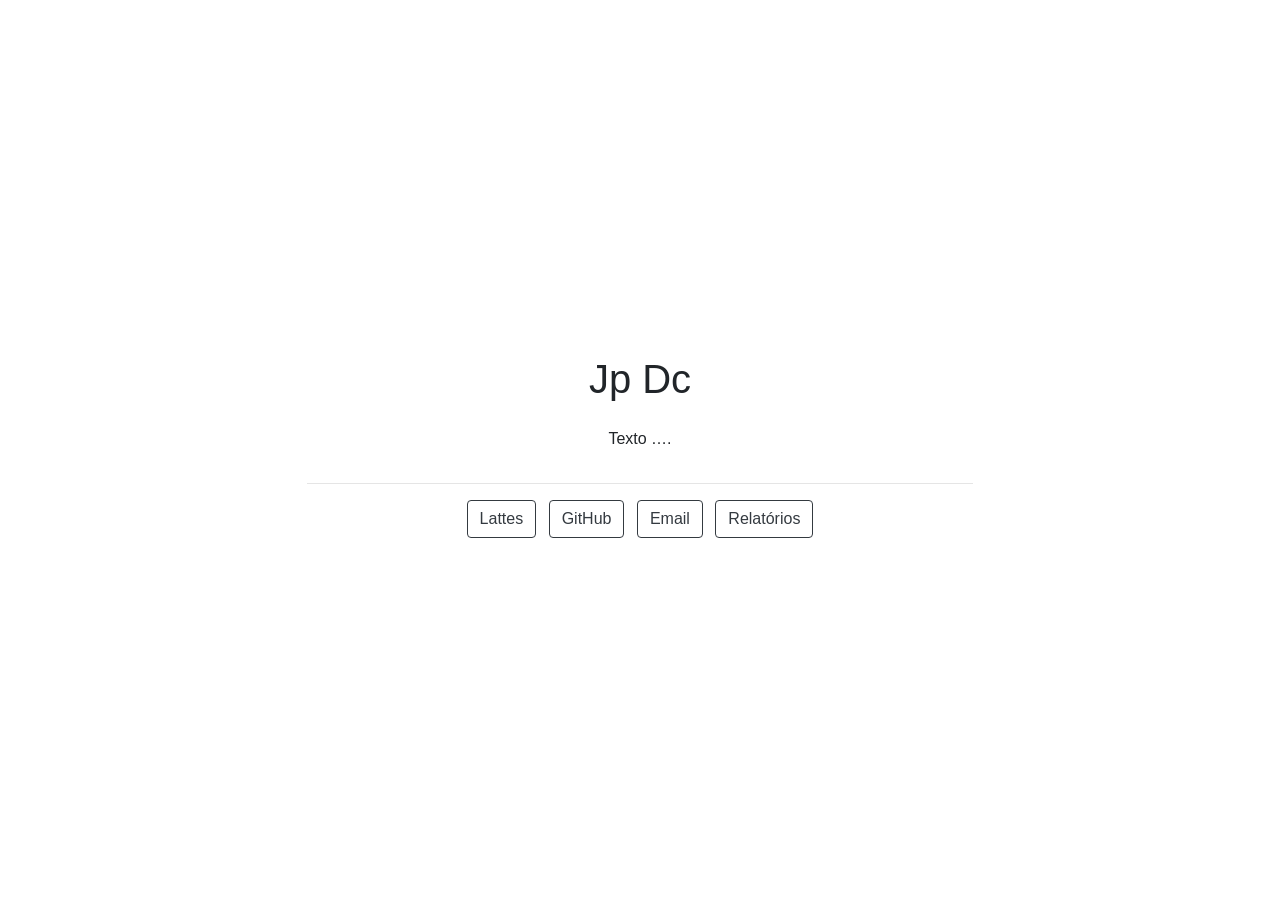
==== commit 4ba62ea7: "First" ====
--- a/index.html
+++ b/index.html
@@ -9,7 +9,7 @@
     <style type="text/css">:root{--blue:#007bff;--indigo:#6610f2;--purple:#6f42c1;--pink:#e83e8c;--red:#dc3545;--orange:#fd7e14;--yellow:#ffc107;--green:#28a745;--teal:#20c997;--cyan:#17a2b8;--white:#fff;--gray:#6c757d;--gray-dark:#343a40;--primary:#007bff;--secondary:#6c757d;--success:#28a745;--info:#17a2b8;--warning:#ffc107;--danger:#dc3545;--light:#f8f9fa;--dark:#343a40;--breakpoint-xs:0;--breakpoint-sm:576px;--breakpoint-md:768px;--breakpoint-lg:992px;--breakpoint-xl:1200px;--font-family-sans-serif:-apple-system,BlinkMacSystemFont,"Segoe UI",Roboto,"Helvetica Neue",Arial,"Noto Sans",sans-serif,"Apple Color Emoji","Segoe UI Emoji","Segoe UI Symbol","Noto Color Emoji";--font-family-monospace:SFMono-Regular,Menlo,Monaco,Consolas,"Liberation Mono","Courier New",monospace}*,::after,::before{box-sizing:border-box}html{font-family:sans-serif;line-height:1.15;-webkit-text-size-adjust:100%;-webkit-tap-highlight-color:transparent}article,aside,figcaption,figure,footer,header,hgroup,main,nav,section{display:block}body{margin:0;font-family:-apple-system,BlinkMacSystemFont,"Segoe UI",Roboto,"Helvetica Neue",Arial,"Noto Sans",sans-serif,"Apple Color Emoji","Segoe UI Emoji","Segoe UI Symbol","Noto Color Emoji";font-size:1rem;font-weight:400;line-height:1.5;color:#212529;text-align:left;background-color:#fff}[tabindex="-1"]:focus:not(:focus-visible){outline:0!important}hr{box-sizing:content-box;height:0;overflow:visible}h1,h2,h3,h4,h5,h6{margin-top:0;margin-bottom:.5rem}p{margin-top:0;margin-bottom:1rem}abbr[data-original-title],abbr[title]{text-decoration:underline;-webkit-text-decoration:underline dotted;text-decoration:underline dotted;cursor:help;border-bottom:0;-webkit-text-decoration-skip-ink:none;text-decoration-skip-ink:none}address{margin-bottom:1rem;font-style:normal;line-height:inherit}dl,ol,ul{margin-top:0;margin-bottom:1rem}ol ol,ol ul,ul ol,ul ul{margin-bottom:0}dt{font-weight:700}dd{margin-bottom:.5rem;margin-left:0}blockquote{margin:0 0 1rem}b,strong{font-weight:bolder}small{font-size:80%}sub,sup{position:relative;font-size:75%;line-height:0;vertical-align:baseline}sub{bottom:-.25em}sup{top:-.5em}a{color:#007bff;text-decoration:none;background-color:transparent}a:hover{color:#0056b3;text-decoration:underline}a:not([href]){color:inherit;text-decoration:none}a:not([href]):hover{color:inherit;text-decoration:none}code,kbd,pre,samp{font-family:SFMono-Regular,Menlo,Monaco,Consolas,"Liberation Mono","Courier New",monospace;font-size:1em}pre{margin-top:0;margin-bottom:1rem;overflow:auto;-ms-overflow-style:scrollbar}figure{margin:0 0 1rem}img{vertical-align:middle;border-style:none}svg{overflow:hidden;vertical-align:middle}table{border-collapse:collapse}caption{padding-top:.75rem;padding-bottom:.75rem;color:#6c757d;text-align:left;caption-side:bottom}th{text-align:inherit}label{display:inline-block;margin-bottom:.5rem}button{border-radius:0}button:focus{outline:1px dotted;outline:5px auto -webkit-focus-ring-color}button,input,optgroup,select,textarea{margin:0;font-family:inherit;font-size:inherit;line-height:inherit}button,input{overflow:visible}button,select{text-transform:none}[role=button]{cursor:pointer}select{word-wrap:normal}[type=button],[type=reset],[type=submit],button{-webkit-appearance:button}[type=button]:not(:disabled),[type=reset]:not(:disabled),[type=submit]:not(:disabled),button:not(:disabled){cursor:pointer}[type=button]::-moz-focus-inner,[type=reset]::-moz-focus-inner,[type=submit]::-moz-focus-inner,button::-moz-focus-inner{padding:0;border-style:none}input[type=checkbox],input[type=radio]{box-sizing:border-box;padding:0}textarea{overflow:auto;resize:vertical}fieldset{min-width:0;padding:0;margin:0;border:0}legend{display:block;width:100%;max-width:100%;padding:0;margin-bottom:.5rem;font-size:1.5rem;line-height:inherit;color:inherit;white-space:normal}progress{vertical-align:baseline}[type=number]::-webkit-inner-spin-button,[type=number]::-webkit-outer-spin-button{height:auto}[type=search]{outline-offset:-2px;-webkit-appearance:none}[type=search]::-webkit-search-decoration{-webkit-appearance:none}::-webkit-file-upload-button{font:inherit;-webkit-appearance:button}output{display:inline-block}summary{display:list-item;cursor:pointer}template{display:none}[hidden]{display:none!important}.h1,.h2,.h3,.h4,.h5,.h6,h1,h2,h3,h4,h5,h6{margin-bottom:.5rem;font-weight:500;line-height:1.2}.h1,h1{font-size:2.5rem}.h2,h2{font-size:2rem}.h3,h3{font-size:1.75rem}.h4,h4{font-size:1.5rem}.h5,h5{font-size:1.25rem}.h6,h6{font-size:1rem}.lead{font-size:1.25rem;font-weight:300}.display-1{font-size:6rem;font-weight:300;line-height:1.2}.display-2{font-size:5.5rem;font-weight:300;line-height:1.2}.display-3{font-size:4.5rem;font-weight:300;line-height:1.2}.display-4{font-size:3.5rem;font-weight:300;line-height:1.2}hr{margin-top:1rem;margin-bottom:1rem;border:0;border-top:1px solid rgba(0,0,0,.1)}.small,small{font-size:80%;font-weight:400}.mark,mark{padding:.2em;background-color:#fcf8e3}.list-unstyled{padding-left:0;list-style:none}.list-inline{padding-left:0;list-style:none}.list-inline-item{display:inline-block}.list-inline-item:not(:last-child){margin-right:.5rem}.initialism{font-size:90%;text-transform:uppercase}.blockquote{margin-bottom:1rem;font-size:1.25rem}.blockquote-footer{display:block;font-size:80%;color:#6c757d}.blockquote-footer::before{content:"\2014\00A0"}.img-fluid{max-width:100%;height:auto}.img-thumbnail{padding:.25rem;background-color:#fff;border:1px solid #dee2e6;border-radius:.25rem;max-width:100%;height:auto}.figure{display:inline-block}.figure-img{margin-bottom:.5rem;line-height:1}.figure-caption{font-size:90%;color:#6c757d}code{font-size:87.5%;color:#e83e8c;word-wrap:break-word}a>code{color:inherit}kbd{padding:.2rem .4rem;font-size:87.5%;color:#fff;background-color:#212529;border-radius:.2rem}kbd kbd{padding:0;font-size:100%;font-weight:700}pre{display:block;font-size:87.5%;color:#212529}pre code{font-size:inherit;color:inherit;word-break:normal}.pre-scrollable{max-height:340px;overflow-y:scroll}.container{width:100%;padding-right:15px;padding-left:15px;margin-right:auto;margin-left:auto}@media (min-width:576px){.container{max-width:540px}}@media (min-width:768px){.container{max-width:720px}}@media (min-width:992px){.container{max-width:960px}}@media (min-width:1200px){.container{max-width:1140px}}.container-fluid,.container-lg,.container-md,.container-sm,.container-xl{width:100%;padding-right:15px;padding-left:15px;margin-right:auto;margin-left:auto}@media (min-width:576px){.container,.container-sm{max-width:540px}}@media (min-width:768px){.container,.container-md,.container-sm{max-width:720px}}@media (min-width:992px){.container,.container-lg,.container-md,.container-sm{max-width:960px}}@media (min-width:1200px){.container,.container-lg,.container-md,.container-sm,.container-xl{max-width:1140px}}.row{display:-ms-flexbox;display:flex;-ms-flex-wrap:wrap;flex-wrap:wrap;margin-right:-15px;margin-left:-15px}.no-gutters{margin-right:0;margin-left:0}.no-gutters>.col,.no-gutters>[class*=col-]{padding-right:0;padding-left:0}.col,.col-1,.col-10,.col-11,.col-12,.col-2,.col-3,.col-4,.col-5,.col-6,.col-7,.col-8,.col-9,.col-auto,.col-lg,.col-lg-1,.col-lg-10,.col-lg-11,.col-lg-12,.col-lg-2,.col-lg-3,.col-lg-4,.col-lg-5,.col-lg-6,.col-lg-7,.col-lg-8,.col-lg-9,.col-lg-auto,.col-md,.col-md-1,.col-md-10,.col-md-11,.col-md-12,.col-md-2,.col-md-3,.col-md-4,.col-md-5,.col-md-6,.col-md-7,.col-md-8,.col-md-9,.col-md-auto,.col-sm,.col-sm-1,.col-sm-10,.col-sm-11,.col-sm-12,.col-sm-2,.col-sm-3,.col-sm-4,.col-sm-5,.col-sm-6,.col-sm-7,.col-sm-8,.col-sm-9,.col-sm-auto,.col-xl,.col-xl-1,.col-xl-10,.col-xl-11,.col-xl-12,.col-xl-2,.col-xl-3,.col-xl-4,.col-xl-5,.col-xl-6,.col-xl-7,.col-xl-8,.col-xl-9,.col-xl-auto{position:relative;width:100%;padding-right:15px;padding-left:15px}.col{-ms-flex-preferred-size:0;flex-basis:0;-ms-flex-positive:1;flex-grow:1;min-width:0;max-width:100%}.row-cols-1>*{-ms-flex:0 0 100%;flex:0 0 100%;max-width:100%}.row-cols-2>*{-ms-flex:0 0 50%;flex:0 0 50%;max-width:50%}.row-cols-3>*{-ms-flex:0 0 33.333333%;flex:0 0 33.333333%;max-width:33.333333%}.row-cols-4>*{-ms-flex:0 0 25%;flex:0 0 25%;max-width:25%}.row-cols-5>*{-ms-flex:0 0 20%;flex:0 0 20%;max-width:20%}.row-cols-6>*{-ms-flex:0 0 16.666667%;flex:0 0 16.666667%;max-width:16.666667%}.col-auto{-ms-flex:0 0 auto;flex:0 0 auto;width:auto;max-width:100%}.col-1{-ms-flex:0 0 8.333333%;flex:0 0 8.333333%;max-width:8.333333%}.col-2{-ms-flex:0 0 16.666667%;flex:0 0 16.666667%;max-width:16.666667%}.col-3{-ms-flex:0 0 25%;flex:0 0 25%;max-width:25%}.col-4{-ms-flex:0 0 33.333333%;flex:0 0 33.333333%;max-width:33.333333%}.col-5{-ms-flex:0 0 41.666667%;flex:0 0 41.666667%;max-width:41.666667%}.col-6{-ms-flex:0 0 50%;flex:0 0 50%;max-width:50%}.col-7{-ms-flex:0 0 58.333333%;flex:0 0 58.333333%;max-width:58.333333%}.col-8{-ms-flex:0 0 66.666667%;flex:0 0 66.666667%;max-width:66.666667%}.col-9{-ms-flex:0 0 75%;flex:0 0 75%;max-width:75%}.col-10{-ms-flex:0 0 83.333333%;flex:0 0 83.333333%;max-width:83.333333%}.col-11{-ms-flex:0 0 91.666667%;flex:0 0 91.666667%;max-width:91.666667%}.col-12{-ms-flex:0 0 100%;flex:0 0 100%;max-width:100%}.order-first{-ms-flex-order:-1;order:-1}.order-last{-ms-flex-order:13;order:13}.order-0{-ms-flex-order:0;order:0}.order-1{-ms-flex-order:1;order:1}.order-2{-ms-flex-order:2;order:2}.order-3{-ms-flex-order:3;order:3}.order-4{-ms-flex-order:4;order:4}.order-5{-ms-flex-order:5;order:5}.order-6{-ms-flex-order:6;order:6}.order-7{-ms-flex-order:7;order:7}.order-8{-ms-flex-order:8;order:8}.order-9{-ms-flex-order:9;order:9}.order-10{-ms-flex-order:10;order:10}.order-11{-ms-flex-order:11;order:11}.order-12{-ms-flex-order:12;order:12}.offset-1{margin-left:8.333333%}.offset-2{margin-left:16.666667%}.offset-3{margin-left:25%}.offset-4{margin-left:33.333333%}.offset-5{margin-left:41.666667%}.offset-6{margin-left:50%}.offset-7{margin-left:58.333333%}.offset-8{margin-left:66.666667%}.offset-9{margin-left:75%}.offset-10{margin-left:83.333333%}.offset-11{margin-left:91.666667%}@media (min-width:576px){.col-sm{-ms-flex-preferred-size:0;flex-basis:0;-ms-flex-positive:1;flex-grow:1;min-width:0;max-width:100%}.row-cols-sm-1>*{-ms-flex:0 0 100%;flex:0 0 100%;max-width:100%}.row-cols-sm-2>*{-ms-flex:0 0 50%;flex:0 0 50%;max-width:50%}.row-cols-sm-3>*{-ms-flex:0 0 33.333333%;flex:0 0 33.333333%;max-width:33.333333%}.row-cols-sm-4>*{-ms-flex:0 0 25%;flex:0 0 25%;max-width:25%}.row-cols-sm-5>*{-ms-flex:0 0 20%;flex:0 0 20%;max-width:20%}.row-cols-sm-6>*{-ms-flex:0 0 16.666667%;flex:0 0 16.666667%;max-width:16.666667%}.col-sm-auto{-ms-flex:0 0 auto;flex:0 0 auto;width:auto;max-width:100%}.col-sm-1{-ms-flex:0 0 8.333333%;flex:0 0 8.333333%;max-width:8.333333%}.col-sm-2{-ms-flex:0 0 16.666667%;flex:0 0 16.666667%;max-width:16.666667%}.col-sm-3{-ms-flex:0 0 25%;flex:0 0 25%;max-width:25%}.col-sm-4{-ms-flex:0 0 33.333333%;flex:0 0 33.333333%;max-width:33.333333%}.col-sm-5{-ms-flex:0 0 41.666667%;flex:0 0 41.666667%;max-width:41.666667%}.col-sm-6{-ms-flex:0 0 50%;flex:0 0 50%;max-width:50%}.col-sm-7{-ms-flex:0 0 58.333333%;flex:0 0 58.333333%;max-width:58.333333%}.col-sm-8{-ms-flex:0 0 66.666667%;flex:0 0 66.666667%;max-width:66.666667%}.col-sm-9{-ms-flex:0 0 75%;flex:0 0 75%;max-width:75%}.col-sm-10{-ms-flex:0 0 83.333333%;flex:0 0 83.333333%;max-width:83.333333%}.col-sm-11{-ms-flex:0 0 91.666667%;flex:0 0 91.666667%;max-width:91.666667%}.col-sm-12{-ms-flex:0 0 100%;flex:0 0 100%;max-width:100%}.order-sm-first{-ms-flex-order:-1;order:-1}.order-sm-last{-ms-flex-order:13;order:13}.order-sm-0{-ms-flex-order:0;order:0}.order-sm-1{-ms-flex-order:1;order:1}.order-sm-2{-ms-flex-order:2;order:2}.order-sm-3{-ms-flex-order:3;order:3}.order-sm-4{-ms-flex-order:4;order:4}.order-sm-5{-ms-flex-order:5;order:5}.order-sm-6{-ms-flex-order:6;order:6}.order-sm-7{-ms-flex-order:7;order:7}.order-sm-8{-ms-flex-order:8;order:8}.order-sm-9{-ms-flex-order:9;order:9}.order-sm-10{-ms-flex-order:10;order:10}.order-sm-11{-ms-flex-order:11;order:11}.order-sm-12{-ms-flex-order:12;order:12}.offset-sm-0{margin-left:0}.offset-sm-1{margin-left:8.333333%}.offset-sm-2{margin-left:16.666667%}.offset-sm-3{margin-left:25%}.offset-sm-4{margin-left:33.333333%}.offset-sm-5{margin-left:41.666667%}.offset-sm-6{margin-left:50%}.offset-sm-7{margin-left:58.333333%}.offset-sm-8{margin-left:66.666667%}.offset-sm-9{margin-left:75%}.offset-sm-10{margin-left:83.333333%}.offset-sm-11{margin-left:91.666667%}}@media (min-width:768px){.col-md{-ms-flex-preferred-size:0;flex-basis:0;-ms-flex-positive:1;flex-grow:1;min-width:0;max-width:100%}.row-cols-md-1>*{-ms-flex:0 0 100%;flex:0 0 100%;max-width:100%}.row-cols-md-2>*{-ms-flex:0 0 50%;flex:0 0 50%;max-width:50%}.row-cols-md-3>*{-ms-flex:0 0 33.333333%;flex:0 0 33.333333%;max-width:33.333333%}.row-cols-md-4>*{-ms-flex:0 0 25%;flex:0 0 25%;max-width:25%}.row-cols-md-5>*{-ms-flex:0 0 20%;flex:0 0 20%;max-width:20%}.row-cols-md-6>*{-ms-flex:0 0 16.666667%;flex:0 0 16.666667%;max-width:16.666667%}.col-md-auto{-ms-flex:0 0 auto;flex:0 0 auto;width:auto;max-width:100%}.col-md-1{-ms-flex:0 0 8.333333%;flex:0 0 8.333333%;max-width:8.333333%}.col-md-2{-ms-flex:0 0 16.666667%;flex:0 0 16.666667%;max-width:16.666667%}.col-md-3{-ms-flex:0 0 25%;flex:0 0 25%;max-width:25%}.col-md-4{-ms-flex:0 0 33.333333%;flex:0 0 33.333333%;max-width:33.333333%}.col-md-5{-ms-flex:0 0 41.666667%;flex:0 0 41.666667%;max-width:41.666667%}.col-md-6{-ms-flex:0 0 50%;flex:0 0 50%;max-width:50%}.col-md-7{-ms-flex:0 0 58.333333%;flex:0 0 58.333333%;max-width:58.333333%}.col-md-8{-ms-flex:0 0 66.666667%;flex:0 0 66.666667%;max-width:66.666667%}.col-md-9{-ms-flex:0 0 75%;flex:0 0 75%;max-width:75%}.col-md-10{-ms-flex:0 0 83.333333%;flex:0 0 83.333333%;max-width:83.333333%}.col-md-11{-ms-flex:0 0 91.666667%;flex:0 0 91.666667%;max-width:91.666667%}.col-md-12{-ms-flex:0 0 100%;flex:0 0 100%;max-width:100%}.order-md-first{-ms-flex-order:-1;order:-1}.order-md-last{-ms-flex-order:13;order:13}.order-md-0{-ms-flex-order:0;order:0}.order-md-1{-ms-flex-order:1;order:1}.order-md-2{-ms-flex-order:2;order:2}.order-md-3{-ms-flex-order:3;order:3}.order-md-4{-ms-flex-order:4;order:4}.order-md-5{-ms-flex-order:5;order:5}.order-md-6{-ms-flex-order:6;order:6}.order-md-7{-ms-flex-order:7;order:7}.order-md-8{-ms-flex-order:8;order:8}.order-md-9{-ms-flex-order:9;order:9}.order-md-10{-ms-flex-order:10;order:10}.order-md-11{-ms-flex-order:11;order:11}.order-md-12{-ms-flex-order:12;order:12}.offset-md-0{margin-left:0}.offset-md-1{margin-left:8.333333%}.offset-md-2{margin-left:16.666667%}.offset-md-3{margin-left:25%}.offset-md-4{margin-left:33.333333%}.offset-md-5{margin-left:41.666667%}.offset-md-6{margin-left:50%}.offset-md-7{margin-left:58.333333%}.offset-md-8{margin-left:66.666667%}.offset-md-9{margin-left:75%}.offset-md-10{margin-left:83.333333%}.offset-md-11{margin-left:91.666667%}}@media (min-width:992px){.col-lg{-ms-flex-preferred-size:0;flex-basis:0;-ms-flex-positive:1;flex-grow:1;min-width:0;max-width:100%}.row-cols-lg-1>*{-ms-flex:0 0 100%;flex:0 0 100%;max-width:100%}.row-cols-lg-2>*{-ms-flex:0 0 50%;flex:0 0 50%;max-width:50%}.row-cols-lg-3>*{-ms-flex:0 0 33.333333%;flex:0 0 33.333333%;max-width:33.333333%}.row-cols-lg-4>*{-ms-flex:0 0 25%;flex:0 0 25%;max-width:25%}.row-cols-lg-5>*{-ms-flex:0 0 20%;flex:0 0 20%;max-width:20%}.row-cols-lg-6>*{-ms-flex:0 0 16.666667%;flex:0 0 16.666667%;max-width:16.666667%}.col-lg-auto{-ms-flex:0 0 auto;flex:0 0 auto;width:auto;max-width:100%}.col-lg-1{-ms-flex:0 0 8.333333%;flex:0 0 8.333333%;max-width:8.333333%}.col-lg-2{-ms-flex:0 0 16.666667%;flex:0 0 16.666667%;max-width:16.666667%}.col-lg-3{-ms-flex:0 0 25%;flex:0 0 25%;max-width:25%}.col-lg-4{-ms-flex:0 0 33.333333%;flex:0 0 33.333333%;max-width:33.333333%}.col-lg-5{-ms-flex:0 0 41.666667%;flex:0 0 41.666667%;max-width:41.666667%}.col-lg-6{-ms-flex:0 0 50%;flex:0 0 50%;max-width:50%}.col-lg-7{-ms-flex:0 0 58.333333%;flex:0 0 58.333333%;max-width:58.333333%}.col-lg-8{-ms-flex:0 0 66.666667%;flex:0 0 66.666667%;max-width:66.666667%}.col-lg-9{-ms-flex:0 0 75%;flex:0 0 75%;max-width:75%}.col-lg-10{-ms-flex:0 0 83.333333%;flex:0 0 83.333333%;max-width:83.333333%}.col-lg-11{-ms-flex:0 0 91.666667%;flex:0 0 91.666667%;max-width:91.666667%}.col-lg-12{-ms-flex:0 0 100%;flex:0 0 100%;max-width:100%}.order-lg-first{-ms-flex-order:-1;order:-1}.order-lg-last{-ms-flex-order:13;order:13}.order-lg-0{-ms-flex-order:0;order:0}.order-lg-1{-ms-flex-order:1;order:1}.order-lg-2{-ms-flex-order:2;order:2}.order-lg-3{-ms-flex-order:3;order:3}.order-lg-4{-ms-flex-order:4;order:4}.order-lg-5{-ms-flex-order:5;order:5}.order-lg-6{-ms-flex-order:6;order:6}.order-lg-7{-ms-flex-order:7;order:7}.order-lg-8{-ms-flex-order:8;order:8}.order-lg-9{-ms-flex-order:9;order:9}.order-lg-10{-ms-flex-order:10;order:10}.order-lg-11{-ms-flex-order:11;order:11}.order-lg-12{-ms-flex-order:12;order:12}.offset-lg-0{margin-left:0}.offset-lg-1{margin-left:8.333333%}.offset-lg-2{margin-left:16.666667%}.offset-lg-3{margin-left:25%}.offset-lg-4{margin-left:33.333333%}.offset-lg-5{margin-left:41.666667%}.offset-lg-6{margin-left:50%}.offset-lg-7{margin-left:58.333333%}.offset-lg-8{margin-left:66.666667%}.offset-lg-9{margin-left:75%}.offset-lg-10{margin-left:83.333333%}.offset-lg-11{margin-left:91.666667%}}@media (min-width:1200px){.col-xl{-ms-flex-preferred-size:0;flex-basis:0;-ms-flex-positive:1;flex-grow:1;min-width:0;max-width:100%}.row-cols-xl-1>*{-ms-flex:0 0 100%;flex:0 0 100%;max-width:100%}.row-cols-xl-2>*{-ms-flex:0 0 50%;flex:0 0 50%;max-width:50%}.row-cols-xl-3>*{-ms-flex:0 0 33.333333%;flex:0 0 33.333333%;max-width:33.333333%}.row-cols-xl-4>*{-ms-flex:0 0 25%;flex:0 0 25%;max-width:25%}.row-cols-xl-5>*{-ms-flex:0 0 20%;flex:0 0 20%;max-width:20%}.row-cols-xl-6>*{-ms-flex:0 0 16.666667%;flex:0 0 16.666667%;max-width:16.666667%}.col-xl-auto{-ms-flex:0 0 auto;flex:0 0 auto;width:auto;max-width:100%}.col-xl-1{-ms-flex:0 0 8.333333%;flex:0 0 8.333333%;max-width:8.333333%}.col-xl-2{-ms-flex:0 0 16.666667%;flex:0 0 16.666667%;max-width:16.666667%}.col-xl-3{-ms-flex:0 0 25%;flex:0 0 25%;max-width:25%}.col-xl-4{-ms-flex:0 0 33.333333%;flex:0 0 33.333333%;max-width:33.333333%}.col-xl-5{-ms-flex:0 0 41.666667%;flex:0 0 41.666667%;max-width:41.666667%}.col-xl-6{-ms-flex:0 0 50%;flex:0 0 50%;max-width:50%}.col-xl-7{-ms-flex:0 0 58.333333%;flex:0 0 58.333333%;max-width:58.333333%}.col-xl-8{-ms-flex:0 0 66.666667%;flex:0 0 66.666667%;max-width:66.666667%}.col-xl-9{-ms-flex:0 0 75%;flex:0 0 75%;max-width:75%}.col-xl-10{-ms-flex:0 0 83.333333%;flex:0 0 83.333333%;max-width:83.333333%}.col-xl-11{-ms-flex:0 0 91.666667%;flex:0 0 91.666667%;max-width:91.666667%}.col-xl-12{-ms-flex:0 0 100%;flex:0 0 100%;max-width:100%}.order-xl-first{-ms-flex-order:-1;order:-1}.order-xl-last{-ms-flex-order:13;order:13}.order-xl-0{-ms-flex-order:0;order:0}.order-xl-1{-ms-flex-order:1;order:1}.order-xl-2{-ms-flex-order:2;order:2}.order-xl-3{-ms-flex-order:3;order:3}.order-xl-4{-ms-flex-order:4;order:4}.order-xl-5{-ms-flex-order:5;order:5}.order-xl-6{-ms-flex-order:6;order:6}.order-xl-7{-ms-flex-order:7;order:7}.order-xl-8{-ms-flex-order:8;order:8}.order-xl-9{-ms-flex-order:9;order:9}.order-xl-10{-ms-flex-order:10;order:10}.order-xl-11{-ms-flex-order:11;order:11}.order-xl-12{-ms-flex-order:12;order:12}.offset-xl-0{margin-left:0}.offset-xl-1{margin-left:8.333333%}.offset-xl-2{margin-left:16.666667%}.offset-xl-3{margin-left:25%}.offset-xl-4{margin-left:33.333333%}.offset-xl-5{margin-left:41.666667%}.offset-xl-6{margin-left:50%}.offset-xl-7{margin-left:58.333333%}.offset-xl-8{margin-left:66.666667%}.offset-xl-9{margin-left:75%}.offset-xl-10{margin-left:83.333333%}.offset-xl-11{margin-left:91.666667%}}.table{width:100%;margin-bottom:1rem;color:#212529}.table td,.table th{padding:.75rem;vertical-align:top;border-top:1px solid #dee2e6}.table thead th{vertical-align:bottom;border-bottom:2px solid #dee2e6}.table tbody+tbody{border-top:2px solid #dee2e6}.table-sm td,.table-sm th{padding:.3rem}.table-bordered{border:1px solid #dee2e6}.table-bordered td,.table-bordered th{border:1px solid #dee2e6}.table-bordered thead td,.table-bordered thead th{border-bottom-width:2px}.table-borderless tbody+tbody,.table-borderless td,.table-borderless th,.table-borderless thead th{border:0}.table-striped tbody tr:nth-of-type(odd){background-color:rgba(0,0,0,.05)}.table-hover tbody tr:hover{color:#212529;background-color:rgba(0,0,0,.075)}.table-primary,.table-primary>td,.table-primary>th{background-color:#b8daff}.table-primary tbody+tbody,.table-primary td,.table-primary th,.table-primary thead th{border-color:#7abaff}.table-hover .table-primary:hover{background-color:#9fcdff}.table-hover .table-primary:hover>td,.table-hover .table-primary:hover>th{background-color:#9fcdff}.table-secondary,.table-secondary>td,.table-secondary>th{background-color:#d6d8db}.table-secondary tbody+tbody,.table-secondary td,.table-secondary th,.table-secondary thead th{border-color:#b3b7bb}.table-hover .table-secondary:hover{background-color:#c8cbcf}.table-hover .table-secondary:hover>td,.table-hover .table-secondary:hover>th{background-color:#c8cbcf}.table-success,.table-success>td,.table-success>th{background-color:#c3e6cb}.table-success tbody+tbody,.table-success td,.table-success th,.table-success thead th{border-color:#8fd19e}.table-hover .table-success:hover{background-color:#b1dfbb}.table-hover .table-success:hover>td,.table-hover .table-success:hover>th{background-color:#b1dfbb}.table-info,.table-info>td,.table-info>th{background-color:#bee5eb}.table-info tbody+tbody,.table-info td,.table-info th,.table-info thead th{border-color:#86cfda}.table-hover .table-info:hover{background-color:#abdde5}.table-hover .table-info:hover>td,.table-hover .table-info:hover>th{background-color:#abdde5}.table-warning,.table-warning>td,.table-warning>th{background-color:#ffeeba}.table-warning tbody+tbody,.table-warning td,.table-warning th,.table-warning thead th{border-color:#ffdf7e}.table-hover .table-warning:hover{background-color:#ffe8a1}.table-hover .table-warning:hover>td,.table-hover .table-warning:hover>th{background-color:#ffe8a1}.table-danger,.table-danger>td,.table-danger>th{background-color:#f5c6cb}.table-danger tbody+tbody,.table-danger td,.table-danger th,.table-danger thead th{border-color:#ed969e}.table-hover .table-danger:hover{background-color:#f1b0b7}.table-hover .table-danger:hover>td,.table-hover .table-danger:hover>th{background-color:#f1b0b7}.table-light,.table-light>td,.table-light>th{background-color:#fdfdfe}.table-light tbody+tbody,.table-light td,.table-light th,.table-light thead th{border-color:#fbfcfc}.table-hover .table-light:hover{background-color:#ececf6}.table-hover .table-light:hover>td,.table-hover .table-light:hover>th{background-color:#ececf6}.table-dark,.table-dark>td,.table-dark>th{background-color:#c6c8ca}.table-dark tbody+tbody,.table-dark td,.table-dark th,.table-dark thead th{border-color:#95999c}.table-hover .table-dark:hover{background-color:#b9bbbe}.table-hover .table-dark:hover>td,.table-hover .table-dark:hover>th{background-color:#b9bbbe}.table-active,.table-active>td,.table-active>th{background-color:rgba(0,0,0,.075)}.table-hover .table-active:hover{background-color:rgba(0,0,0,.075)}.table-hover .table-active:hover>td,.table-hover .table-active:hover>th{background-color:rgba(0,0,0,.075)}.table .thead-dark th{color:#fff;background-color:#343a40;border-color:#454d55}.table .thead-light th{color:#495057;background-color:#e9ecef;border-color:#dee2e6}.table-dark{color:#fff;background-color:#343a40}.table-dark td,.table-dark th,.table-dark thead th{border-color:#454d55}.table-dark.table-bordered{border:0}.table-dark.table-striped tbody tr:nth-of-type(odd){background-color:rgba(255,255,255,.05)}.table-dark.table-hover tbody tr:hover{color:#fff;background-color:rgba(255,255,255,.075)}@media (max-width:575.98px){.table-responsive-sm{display:block;width:100%;overflow-x:auto;-webkit-overflow-scrolling:touch}.table-responsive-sm>.table-bordered{border:0}}@media (max-width:767.98px){.table-responsive-md{display:block;width:100%;overflow-x:auto;-webkit-overflow-scrolling:touch}.table-responsive-md>.table-bordered{border:0}}@media (max-width:991.98px){.table-responsive-lg{display:block;width:100%;overflow-x:auto;-webkit-overflow-scrolling:touch}.table-responsive-lg>.table-bordered{border:0}}@media (max-width:1199.98px){.table-responsive-xl{display:block;width:100%;overflow-x:auto;-webkit-overflow-scrolling:touch}.table-responsive-xl>.table-bordered{border:0}}.table-responsive{display:block;width:100%;overflow-x:auto;-webkit-overflow-scrolling:touch}.table-responsive>.table-bordered{border:0}.form-control{display:block;width:100%;height:calc(1.5em + .75rem + 2px);padding:.375rem .75rem;font-size:1rem;font-weight:400;line-height:1.5;color:#495057;background-color:#fff;background-clip:padding-box;border:1px solid #ced4da;border-radius:.25rem;transition:border-color .15s ease-in-out,box-shadow .15s ease-in-out}@media (prefers-reduced-motion:reduce){.form-control{transition:none}}.form-control::-ms-expand{background-color:transparent;border:0}.form-control:-moz-focusring{color:transparent;text-shadow:0 0 0 #495057}.form-control:focus{color:#495057;background-color:#fff;border-color:#80bdff;outline:0;box-shadow:0 0 0 .2rem rgba(0,123,255,.25)}.form-control::-webkit-input-placeholder{color:#6c757d;opacity:1}.form-control::-moz-placeholder{color:#6c757d;opacity:1}.form-control:-ms-input-placeholder{color:#6c757d;opacity:1}.form-control::-ms-input-placeholder{color:#6c757d;opacity:1}.form-control::placeholder{color:#6c757d;opacity:1}.form-control:disabled,.form-control[readonly]{background-color:#e9ecef;opacity:1}input[type=date].form-control,input[type=datetime-local].form-control,input[type=month].form-control,input[type=time].form-control{-webkit-appearance:none;-moz-appearance:none;appearance:none}select.form-control:focus::-ms-value{color:#495057;background-color:#fff}.form-control-file,.form-control-range{display:block;width:100%}.col-form-label{padding-top:calc(.375rem + 1px);padding-bottom:calc(.375rem + 1px);margin-bottom:0;font-size:inherit;line-height:1.5}.col-form-label-lg{padding-top:calc(.5rem + 1px);padding-bottom:calc(.5rem + 1px);font-size:1.25rem;line-height:1.5}.col-form-label-sm{padding-top:calc(.25rem + 1px);padding-bottom:calc(.25rem + 1px);font-size:.875rem;line-height:1.5}.form-control-plaintext{display:block;width:100%;padding:.375rem 0;margin-bottom:0;font-size:1rem;line-height:1.5;color:#212529;background-color:transparent;border:solid transparent;border-width:1px 0}.form-control-plaintext.form-control-lg,.form-control-plaintext.form-control-sm{padding-right:0;padding-left:0}.form-control-sm{height:calc(1.5em + .5rem + 2px);padding:.25rem .5rem;font-size:.875rem;line-height:1.5;border-radius:.2rem}.form-control-lg{height:calc(1.5em + 1rem + 2px);padding:.5rem 1rem;font-size:1.25rem;line-height:1.5;border-radius:.3rem}select.form-control[multiple],select.form-control[size]{height:auto}textarea.form-control{height:auto}.form-group{margin-bottom:1rem}.form-text{display:block;margin-top:.25rem}.form-row{display:-ms-flexbox;display:flex;-ms-flex-wrap:wrap;flex-wrap:wrap;margin-right:-5px;margin-left:-5px}.form-row>.col,.form-row>[class*=col-]{padding-right:5px;padding-left:5px}.form-check{position:relative;display:block;padding-left:1.25rem}.form-check-input{position:absolute;margin-top:.3rem;margin-left:-1.25rem}.form-check-input:disabled~.form-check-label,.form-check-input[disabled]~.form-check-label{color:#6c757d}.form-check-label{margin-bottom:0}.form-check-inline{display:-ms-inline-flexbox;display:inline-flex;-ms-flex-align:center;align-items:center;padding-left:0;margin-right:.75rem}.form-check-inline .form-check-input{position:static;margin-top:0;margin-right:.3125rem;margin-left:0}.valid-feedback{display:none;width:100%;margin-top:.25rem;font-size:80%;color:#28a745}.valid-tooltip{position:absolute;top:100%;z-index:5;display:none;max-width:100%;padding:.25rem .5rem;margin-top:.1rem;font-size:.875rem;line-height:1.5;color:#fff;background-color:rgba(40,167,69,.9);border-radius:.25rem}.is-valid~.valid-feedback,.is-valid~.valid-tooltip,.was-validated :valid~.valid-feedback,.was-validated :valid~.valid-tooltip{display:block}.form-control.is-valid,.was-validated .form-control:valid{border-color:#28a745;padding-right:calc(1.5em + .75rem);background-image:url("data:image/svg+xml,%3csvg xmlns='http://www.w3.org/2000/svg' width='8' height='8' viewBox='0 0 8 8'%3e%3cpath fill='%2328a745' d='M2.3 6.73L.6 4.53c-.4-1.04.46-1.4 1.1-.8l1.1 1.4 3.4-3.8c.6-.63 1.6-.27 1.2.7l-4 4.6c-.43.5-.8.4-1.1.1z'/%3e%3c/svg%3e");background-repeat:no-repeat;background-position:right calc(.375em + .1875rem) center;background-size:calc(.75em + .375rem) calc(.75em + .375rem)}.form-control.is-valid:focus,.was-validated .form-control:valid:focus{border-color:#28a745;box-shadow:0 0 0 .2rem rgba(40,167,69,.25)}.was-validated textarea.form-control:valid,textarea.form-control.is-valid{padding-right:calc(1.5em + .75rem);background-position:top calc(.375em + .1875rem) right calc(.375em + .1875rem)}.custom-select.is-valid,.was-validated .custom-select:valid{border-color:#28a745;padding-right:calc(.75em + 2.3125rem);background:url("data:image/svg+xml,%3csvg xmlns='http://www.w3.org/2000/svg' width='4' height='5' viewBox='0 0 4 5'%3e%3cpath fill='%23343a40' d='M2 0L0 2h4zm0 5L0 3h4z'/%3e%3c/svg%3e") no-repeat right .75rem center/8px 10px,url("data:image/svg+xml,%3csvg xmlns='http://www.w3.org/2000/svg' width='8' height='8' viewBox='0 0 8 8'%3e%3cpath fill='%2328a745' d='M2.3 6.73L.6 4.53c-.4-1.04.46-1.4 1.1-.8l1.1 1.4 3.4-3.8c.6-.63 1.6-.27 1.2.7l-4 4.6c-.43.5-.8.4-1.1.1z'/%3e%3c/svg%3e") #fff no-repeat center right 1.75rem/calc(.75em + .375rem) calc(.75em + .375rem)}.custom-select.is-valid:focus,.was-validated .custom-select:valid:focus{border-color:#28a745;box-shadow:0 0 0 .2rem rgba(40,167,69,.25)}.form-check-input.is-valid~.form-check-label,.was-validated .form-check-input:valid~.form-check-label{color:#28a745}.form-check-input.is-valid~.valid-feedback,.form-check-input.is-valid~.valid-tooltip,.was-validated .form-check-input:valid~.valid-feedback,.was-validated .form-check-input:valid~.valid-tooltip{display:block}.custom-control-input.is-valid~.custom-control-label,.was-validated .custom-control-input:valid~.custom-control-label{color:#28a745}.custom-control-input.is-valid~.custom-control-label::before,.was-validated .custom-control-input:valid~.custom-control-label::before{border-color:#28a745}.custom-control-input.is-valid:checked~.custom-control-label::before,.was-validated .custom-control-input:valid:checked~.custom-control-label::before{border-color:#34ce57;background-color:#34ce57}.custom-control-input.is-valid:focus~.custom-control-label::before,.was-validated .custom-control-input:valid:focus~.custom-control-label::before{box-shadow:0 0 0 .2rem rgba(40,167,69,.25)}.custom-control-input.is-valid:focus:not(:checked)~.custom-control-label::before,.was-validated .custom-control-input:valid:focus:not(:checked)~.custom-control-label::before{border-color:#28a745}.custom-file-input.is-valid~.custom-file-label,.was-validated .custom-file-input:valid~.custom-file-label{border-color:#28a745}.custom-file-input.is-valid:focus~.custom-file-label,.was-validated .custom-file-input:valid:focus~.custom-file-label{border-color:#28a745;box-shadow:0 0 0 .2rem rgba(40,167,69,.25)}.invalid-feedback{display:none;width:100%;margin-top:.25rem;font-size:80%;color:#dc3545}.invalid-tooltip{position:absolute;top:100%;z-index:5;display:none;max-width:100%;padding:.25rem .5rem;margin-top:.1rem;font-size:.875rem;line-height:1.5;color:#fff;background-color:rgba(220,53,69,.9);border-radius:.25rem}.is-invalid~.invalid-feedback,.is-invalid~.invalid-tooltip,.was-validated :invalid~.invalid-feedback,.was-validated :invalid~.invalid-tooltip{display:block}.form-control.is-invalid,.was-validated .form-control:invalid{border-color:#dc3545;padding-right:calc(1.5em + .75rem);background-image:url("data:image/svg+xml,%3csvg xmlns='http://www.w3.org/2000/svg' width='12' height='12' fill='none' stroke='%23dc3545' viewBox='0 0 12 12'%3e%3ccircle cx='6' cy='6' r='4.5'/%3e%3cpath stroke-linejoin='round' d='M5.8 3.6h.4L6 6.5z'/%3e%3ccircle cx='6' cy='8.2' r='.6' fill='%23dc3545' stroke='none'/%3e%3c/svg%3e");background-repeat:no-repeat;background-position:right calc(.375em + .1875rem) center;background-size:calc(.75em + .375rem) calc(.75em + .375rem)}.form-control.is-invalid:focus,.was-validated .form-control:invalid:focus{border-color:#dc3545;box-shadow:0 0 0 .2rem rgba(220,53,69,.25)}.was-validated textarea.form-control:invalid,textarea.form-control.is-invalid{padding-right:calc(1.5em + .75rem);background-position:top calc(.375em + .1875rem) right calc(.375em + .1875rem)}.custom-select.is-invalid,.was-validated .custom-select:invalid{border-color:#dc3545;padding-right:calc(.75em + 2.3125rem);background:url("data:image/svg+xml,%3csvg xmlns='http://www.w3.org/2000/svg' width='4' height='5' viewBox='0 0 4 5'%3e%3cpath fill='%23343a40' d='M2 0L0 2h4zm0 5L0 3h4z'/%3e%3c/svg%3e") no-repeat right .75rem center/8px 10px,url("data:image/svg+xml,%3csvg xmlns='http://www.w3.org/2000/svg' width='12' height='12' fill='none' stroke='%23dc3545' viewBox='0 0 12 12'%3e%3ccircle cx='6' cy='6' r='4.5'/%3e%3cpath stroke-linejoin='round' d='M5.8 3.6h.4L6 6.5z'/%3e%3ccircle cx='6' cy='8.2' r='.6' fill='%23dc3545' stroke='none'/%3e%3c/svg%3e") #fff no-repeat center right 1.75rem/calc(.75em + .375rem) calc(.75em + .375rem)}.custom-select.is-invalid:focus,.was-validated .custom-select:invalid:focus{border-color:#dc3545;box-shadow:0 0 0 .2rem rgba(220,53,69,.25)}.form-check-input.is-invalid~.form-check-label,.was-validated .form-check-input:invalid~.form-check-label{color:#dc3545}.form-check-input.is-invalid~.invalid-feedback,.form-check-input.is-invalid~.invalid-tooltip,.was-validated .form-check-input:invalid~.invalid-feedback,.was-validated .form-check-input:invalid~.invalid-tooltip{display:block}.custom-control-input.is-invalid~.custom-control-label,.was-validated .custom-control-input:invalid~.custom-control-label{color:#dc3545}.custom-control-input.is-invalid~.custom-control-label::before,.was-validated .custom-control-input:invalid~.custom-control-label::before{border-color:#dc3545}.custom-control-input.is-invalid:checked~.custom-control-label::before,.was-validated .custom-control-input:invalid:checked~.custom-control-label::before{border-color:#e4606d;background-color:#e4606d}.custom-control-input.is-invalid:focus~.custom-control-label::before,.was-validated .custom-control-input:invalid:focus~.custom-control-label::before{box-shadow:0 0 0 .2rem rgba(220,53,69,.25)}.custom-control-input.is-invalid:focus:not(:checked)~.custom-control-label::before,.was-validated .custom-control-input:invalid:focus:not(:checked)~.custom-control-label::before{border-color:#dc3545}.custom-file-input.is-invalid~.custom-file-label,.was-validated .custom-file-input:invalid~.custom-file-label{border-color:#dc3545}.custom-file-input.is-invalid:focus~.custom-file-label,.was-validated .custom-file-input:invalid:focus~.custom-file-label{border-color:#dc3545;box-shadow:0 0 0 .2rem rgba(220,53,69,.25)}.form-inline{display:-ms-flexbox;display:flex;-ms-flex-flow:row wrap;flex-flow:row wrap;-ms-flex-align:center;align-items:center}.form-inline .form-check{width:100%}@media (min-width:576px){.form-inline label{display:-ms-flexbox;display:flex;-ms-flex-align:center;align-items:center;-ms-flex-pack:center;justify-content:center;margin-bottom:0}.form-inline .form-group{display:-ms-flexbox;display:flex;-ms-flex:0 0 auto;flex:0 0 auto;-ms-flex-flow:row wrap;flex-flow:row wrap;-ms-flex-align:center;align-items:center;margin-bottom:0}.form-inline .form-control{display:inline-block;width:auto;vertical-align:middle}.form-inline .form-control-plaintext{display:inline-block}.form-inline .custom-select,.form-inline .input-group{width:auto}.form-inline .form-check{display:-ms-flexbox;display:flex;-ms-flex-align:center;align-items:center;-ms-flex-pack:center;justify-content:center;width:auto;padding-left:0}.form-inline .form-check-input{position:relative;-ms-flex-negative:0;flex-shrink:0;margin-top:0;margin-right:.25rem;margin-left:0}.form-inline .custom-control{-ms-flex-align:center;align-items:center;-ms-flex-pack:center;justify-content:center}.form-inline .custom-control-label{margin-bottom:0}}.btn{display:inline-block;font-weight:400;color:#212529;text-align:center;vertical-align:middle;-webkit-user-select:none;-moz-user-select:none;-ms-user-select:none;user-select:none;background-color:transparent;border:1px solid transparent;padding:.375rem .75rem;font-size:1rem;line-height:1.5;border-radius:.25rem;transition:color .15s ease-in-out,background-color .15s ease-in-out,border-color .15s ease-in-out,box-shadow .15s ease-in-out}@media (prefers-reduced-motion:reduce){.btn{transition:none}}.btn:hover{color:#212529;text-decoration:none}.btn.focus,.btn:focus{outline:0;box-shadow:0 0 0 .2rem rgba(0,123,255,.25)}.btn.disabled,.btn:disabled{opacity:.65}.btn:not(:disabled):not(.disabled){cursor:pointer}a.btn.disabled,fieldset:disabled a.btn{pointer-events:none}.btn-primary{color:#fff;background-color:#007bff;border-color:#007bff}.btn-primary:hover{color:#fff;background-color:#0069d9;border-color:#0062cc}.btn-primary.focus,.btn-primary:focus{color:#fff;background-color:#0069d9;border-color:#0062cc;box-shadow:0 0 0 .2rem rgba(38,143,255,.5)}.btn-primary.disabled,.btn-primary:disabled{color:#fff;background-color:#007bff;border-color:#007bff}.btn-primary:not(:disabled):not(.disabled).active,.btn-primary:not(:disabled):not(.disabled):active,.show>.btn-primary.dropdown-toggle{color:#fff;background-color:#0062cc;border-color:#005cbf}.btn-primary:not(:disabled):not(.disabled).active:focus,.btn-primary:not(:disabled):not(.disabled):active:focus,.show>.btn-primary.dropdown-toggle:focus{box-shadow:0 0 0 .2rem rgba(38,143,255,.5)}.btn-secondary{color:#fff;background-color:#6c757d;border-color:#6c757d}.btn-secondary:hover{color:#fff;background-color:#5a6268;border-color:#545b62}.btn-secondary.focus,.btn-secondary:focus{color:#fff;background-color:#5a6268;border-color:#545b62;box-shadow:0 0 0 .2rem rgba(130,138,145,.5)}.btn-secondary.disabled,.btn-secondary:disabled{color:#fff;background-color:#6c757d;border-color:#6c757d}.btn-secondary:not(:disabled):not(.disabled).active,.btn-secondary:not(:disabled):not(.disabled):active,.show>.btn-secondary.dropdown-toggle{color:#fff;background-color:#545b62;border-color:#4e555b}.btn-secondary:not(:disabled):not(.disabled).active:focus,.btn-secondary:not(:disabled):not(.disabled):active:focus,.show>.btn-secondary.dropdown-toggle:focus{box-shadow:0 0 0 .2rem rgba(130,138,145,.5)}.btn-success{color:#fff;background-color:#28a745;border-color:#28a745}.btn-success:hover{color:#fff;background-color:#218838;border-color:#1e7e34}.btn-success.focus,.btn-success:focus{color:#fff;background-color:#218838;border-color:#1e7e34;box-shadow:0 0 0 .2rem rgba(72,180,97,.5)}.btn-success.disabled,.btn-success:disabled{color:#fff;background-color:#28a745;border-color:#28a745}.btn-success:not(:disabled):not(.disabled).active,.btn-success:not(:disabled):not(.disabled):active,.show>.btn-success.dropdown-toggle{color:#fff;background-color:#1e7e34;border-color:#1c7430}.btn-success:not(:disabled):not(.disabled).active:focus,.btn-success:not(:disabled):not(.disabled):active:focus,.show>.btn-success.dropdown-toggle:focus{box-shadow:0 0 0 .2rem rgba(72,180,97,.5)}.btn-info{color:#fff;background-color:#17a2b8;border-color:#17a2b8}.btn-info:hover{color:#fff;background-color:#138496;border-color:#117a8b}.btn-info.focus,.btn-info:focus{color:#fff;background-color:#138496;border-color:#117a8b;box-shadow:0 0 0 .2rem rgba(58,176,195,.5)}.btn-info.disabled,.btn-info:disabled{color:#fff;background-color:#17a2b8;border-color:#17a2b8}.btn-info:not(:disabled):not(.disabled).active,.btn-info:not(:disabled):not(.disabled):active,.show>.btn-info.dropdown-toggle{color:#fff;background-color:#117a8b;border-color:#10707f}.btn-info:not(:disabled):not(.disabled).active:focus,.btn-info:not(:disabled):not(.disabled):active:focus,.show>.btn-info.dropdown-toggle:focus{box-shadow:0 0 0 .2rem rgba(58,176,195,.5)}.btn-warning{color:#212529;background-color:#ffc107;border-color:#ffc107}.btn-warning:hover{color:#212529;background-color:#e0a800;border-color:#d39e00}.btn-warning.focus,.btn-warning:focus{color:#212529;background-color:#e0a800;border-color:#d39e00;box-shadow:0 0 0 .2rem rgba(222,170,12,.5)}.btn-warning.disabled,.btn-warning:disabled{color:#212529;background-color:#ffc107;border-color:#ffc107}.btn-warning:not(:disabled):not(.disabled).active,.btn-warning:not(:disabled):not(.disabled):active,.show>.btn-warning.dropdown-toggle{color:#212529;background-color:#d39e00;border-color:#c69500}.btn-warning:not(:disabled):not(.disabled).active:focus,.btn-warning:not(:disabled):not(.disabled):active:focus,.show>.btn-warning.dropdown-toggle:focus{box-shadow:0 0 0 .2rem rgba(222,170,12,.5)}.btn-danger{color:#fff;background-color:#dc3545;border-color:#dc3545}.btn-danger:hover{color:#fff;background-color:#c82333;border-color:#bd2130}.btn-danger.focus,.btn-danger:focus{color:#fff;background-color:#c82333;border-color:#bd2130;box-shadow:0 0 0 .2rem rgba(225,83,97,.5)}.btn-danger.disabled,.btn-danger:disabled{color:#fff;background-color:#dc3545;border-color:#dc3545}.btn-danger:not(:disabled):not(.disabled).active,.btn-danger:not(:disabled):not(.disabled):active,.show>.btn-danger.dropdown-toggle{color:#fff;background-color:#bd2130;border-color:#b21f2d}.btn-danger:not(:disabled):not(.disabled).active:focus,.btn-danger:not(:disabled):not(.disabled):active:focus,.show>.btn-danger.dropdown-toggle:focus{box-shadow:0 0 0 .2rem rgba(225,83,97,.5)}.btn-light{color:#212529;background-color:#f8f9fa;border-color:#f8f9fa}.btn-light:hover{color:#212529;background-color:#e2e6ea;border-color:#dae0e5}.btn-light.focus,.btn-light:focus{color:#212529;background-color:#e2e6ea;border-color:#dae0e5;box-shadow:0 0 0 .2rem rgba(216,217,219,.5)}.btn-light.disabled,.btn-light:disabled{color:#212529;background-color:#f8f9fa;border-color:#f8f9fa}.btn-light:not(:disabled):not(.disabled).active,.btn-light:not(:disabled):not(.disabled):active,.show>.btn-light.dropdown-toggle{color:#212529;background-color:#dae0e5;border-color:#d3d9df}.btn-light:not(:disabled):not(.disabled).active:focus,.btn-light:not(:disabled):not(.disabled):active:focus,.show>.btn-light.dropdown-toggle:focus{box-shadow:0 0 0 .2rem rgba(216,217,219,.5)}.btn-dark{color:#fff;background-color:#343a40;border-color:#343a40}.btn-dark:hover{color:#fff;background-color:#23272b;border-color:#1d2124}.btn-dark.focus,.btn-dark:focus{color:#fff;background-color:#23272b;border-color:#1d2124;box-shadow:0 0 0 .2rem rgba(82,88,93,.5)}.btn-dark.disabled,.btn-dark:disabled{color:#fff;background-color:#343a40;border-color:#343a40}.btn-dark:not(:disabled):not(.disabled).active,.btn-dark:not(:disabled):not(.disabled):active,.show>.btn-dark.dropdown-toggle{color:#fff;background-color:#1d2124;border-color:#171a1d}.btn-dark:not(:disabled):not(.disabled).active:focus,.btn-dark:not(:disabled):not(.disabled):active:focus,.show>.btn-dark.dropdown-toggle:focus{box-shadow:0 0 0 .2rem rgba(82,88,93,.5)}.btn-outline-primary{color:#007bff;border-color:#007bff}.btn-outline-primary:hover{color:#fff;background-color:#007bff;border-color:#007bff}.btn-outline-primary.focus,.btn-outline-primary:focus{box-shadow:0 0 0 .2rem rgba(0,123,255,.5)}.btn-outline-primary.disabled,.btn-outline-primary:disabled{color:#007bff;background-color:transparent}.btn-outline-primary:not(:disabled):not(.disabled).active,.btn-outline-primary:not(:disabled):not(.disabled):active,.show>.btn-outline-primary.dropdown-toggle{color:#fff;background-color:#007bff;border-color:#007bff}.btn-outline-primary:not(:disabled):not(.disabled).active:focus,.btn-outline-primary:not(:disabled):not(.disabled):active:focus,.show>.btn-outline-primary.dropdown-toggle:focus{box-shadow:0 0 0 .2rem rgba(0,123,255,.5)}.btn-outline-secondary{color:#6c757d;border-color:#6c757d}.btn-outline-secondary:hover{color:#fff;background-color:#6c757d;border-color:#6c757d}.btn-outline-secondary.focus,.btn-outline-secondary:focus{box-shadow:0 0 0 .2rem rgba(108,117,125,.5)}.btn-outline-secondary.disabled,.btn-outline-secondary:disabled{color:#6c757d;background-color:transparent}.btn-outline-secondary:not(:disabled):not(.disabled).active,.btn-outline-secondary:not(:disabled):not(.disabled):active,.show>.btn-outline-secondary.dropdown-toggle{color:#fff;background-color:#6c757d;border-color:#6c757d}.btn-outline-secondary:not(:disabled):not(.disabled).active:focus,.btn-outline-secondary:not(:disabled):not(.disabled):active:focus,.show>.btn-outline-secondary.dropdown-toggle:focus{box-shadow:0 0 0 .2rem rgba(108,117,125,.5)}.btn-outline-success{color:#28a745;border-color:#28a745}.btn-outline-success:hover{color:#fff;background-color:#28a745;border-color:#28a745}.btn-outline-success.focus,.btn-outline-success:focus{box-shadow:0 0 0 .2rem rgba(40,167,69,.5)}.btn-outline-success.disabled,.btn-outline-success:disabled{color:#28a745;background-color:transparent}.btn-outline-success:not(:disabled):not(.disabled).active,.btn-outline-success:not(:disabled):not(.disabled):active,.show>.btn-outline-success.dropdown-toggle{color:#fff;background-color:#28a745;border-color:#28a745}.btn-outline-success:not(:disabled):not(.disabled).active:focus,.btn-outline-success:not(:disabled):not(.disabled):active:focus,.show>.btn-outline-success.dropdown-toggle:focus{box-shadow:0 0 0 .2rem rgba(40,167,69,.5)}.btn-outline-info{color:#17a2b8;border-color:#17a2b8}.btn-outline-info:hover{color:#fff;background-color:#17a2b8;border-color:#17a2b8}.btn-outline-info.focus,.btn-outline-info:focus{box-shadow:0 0 0 .2rem rgba(23,162,184,.5)}.btn-outline-info.disabled,.btn-outline-info:disabled{color:#17a2b8;background-color:transparent}.btn-outline-info:not(:disabled):not(.disabled).active,.btn-outline-info:not(:disabled):not(.disabled):active,.show>.btn-outline-info.dropdown-toggle{color:#fff;background-color:#17a2b8;border-color:#17a2b8}.btn-outline-info:not(:disabled):not(.disabled).active:focus,.btn-outline-info:not(:disabled):not(.disabled):active:focus,.show>.btn-outline-info.dropdown-toggle:focus{box-shadow:0 0 0 .2rem rgba(23,162,184,.5)}.btn-outline-warning{color:#ffc107;border-color:#ffc107}.btn-outline-warning:hover{color:#212529;background-color:#ffc107;border-color:#ffc107}.btn-outline-warning.focus,.btn-outline-warning:focus{box-shadow:0 0 0 .2rem rgba(255,193,7,.5)}.btn-outline-warning.disabled,.btn-outline-warning:disabled{color:#ffc107;background-color:transparent}.btn-outline-warning:not(:disabled):not(.disabled).active,.btn-outline-warning:not(:disabled):not(.disabled):active,.show>.btn-outline-warning.dropdown-toggle{color:#212529;background-color:#ffc107;border-color:#ffc107}.btn-outline-warning:not(:disabled):not(.disabled).active:focus,.btn-outline-warning:not(:disabled):not(.disabled):active:focus,.show>.btn-outline-warning.dropdown-toggle:focus{box-shadow:0 0 0 .2rem rgba(255,193,7,.5)}.btn-outline-danger{color:#dc3545;border-color:#dc3545}.btn-outline-danger:hover{color:#fff;background-color:#dc3545;border-color:#dc3545}.btn-outline-danger.focus,.btn-outline-danger:focus{box-shadow:0 0 0 .2rem rgba(220,53,69,.5)}.btn-outline-danger.disabled,.btn-outline-danger:disabled{color:#dc3545;background-color:transparent}.btn-outline-danger:not(:disabled):not(.disabled).active,.btn-outline-danger:not(:disabled):not(.disabled):active,.show>.btn-outline-danger.dropdown-toggle{color:#fff;background-color:#dc3545;border-color:#dc3545}.btn-outline-danger:not(:disabled):not(.disabled).active:focus,.btn-outline-danger:not(:disabled):not(.disabled):active:focus,.show>.btn-outline-danger.dropdown-toggle:focus{box-shadow:0 0 0 .2rem rgba(220,53,69,.5)}.btn-outline-light{color:#f8f9fa;border-color:#f8f9fa}.btn-outline-light:hover{color:#212529;background-color:#f8f9fa;border-color:#f8f9fa}.btn-outline-light.focus,.btn-outline-light:focus{box-shadow:0 0 0 .2rem rgba(248,249,250,.5)}.btn-outline-light.disabled,.btn-outline-light:disabled{color:#f8f9fa;background-color:transparent}.btn-outline-light:not(:disabled):not(.disabled).active,.btn-outline-light:not(:disabled):not(.disabled):active,.show>.btn-outline-light.dropdown-toggle{color:#212529;background-color:#f8f9fa;border-color:#f8f9fa}.btn-outline-light:not(:disabled):not(.disabled).active:focus,.btn-outline-light:not(:disabled):not(.disabled):active:focus,.show>.btn-outline-light.dropdown-toggle:focus{box-shadow:0 0 0 .2rem rgba(248,249,250,.5)}.btn-outline-dark{color:#343a40;border-color:#343a40}.btn-outline-dark:hover{color:#fff;background-color:#343a40;border-color:#343a40}.btn-outline-dark.focus,.btn-outline-dark:focus{box-shadow:0 0 0 .2rem rgba(52,58,64,.5)}.btn-outline-dark.disabled,.btn-outline-dark:disabled{color:#343a40;background-color:transparent}.btn-outline-dark:not(:disabled):not(.disabled).active,.btn-outline-dark:not(:disabled):not(.disabled):active,.show>.btn-outline-dark.dropdown-toggle{color:#fff;background-color:#343a40;border-color:#343a40}.btn-outline-dark:not(:disabled):not(.disabled).active:focus,.btn-outline-dark:not(:disabled):not(.disabled):active:focus,.show>.btn-outline-dark.dropdown-toggle:focus{box-shadow:0 0 0 .2rem rgba(52,58,64,.5)}.btn-link{font-weight:400;color:#007bff;text-decoration:none}.btn-link:hover{color:#0056b3;text-decoration:underline}.btn-link.focus,.btn-link:focus{text-decoration:underline}.btn-link.disabled,.btn-link:disabled{color:#6c757d;pointer-events:none}.btn-group-lg>.btn,.btn-lg{padding:.5rem 1rem;font-size:1.25rem;line-height:1.5;border-radius:.3rem}.btn-group-sm>.btn,.btn-sm{padding:.25rem .5rem;font-size:.875rem;line-height:1.5;border-radius:.2rem}.btn-block{display:block;width:100%}.btn-block+.btn-block{margin-top:.5rem}input[type=button].btn-block,input[type=reset].btn-block,input[type=submit].btn-block{width:100%}.fade{transition:opacity .15s linear}@media (prefers-reduced-motion:reduce){.fade{transition:none}}.fade:not(.show){opacity:0}.collapse:not(.show){display:none}.collapsing{position:relative;height:0;overflow:hidden;transition:height .35s ease}@media (prefers-reduced-motion:reduce){.collapsing{transition:none}}.dropdown,.dropleft,.dropright,.dropup{position:relative}.dropdown-toggle{white-space:nowrap}.dropdown-toggle::after{display:inline-block;margin-left:.255em;vertical-align:.255em;content:"";border-top:.3em solid;border-right:.3em solid transparent;border-bottom:0;border-left:.3em solid transparent}.dropdown-toggle:empty::after{margin-left:0}.dropdown-menu{position:absolute;top:100%;left:0;z-index:1000;display:none;float:left;min-width:10rem;padding:.5rem 0;margin:.125rem 0 0;font-size:1rem;color:#212529;text-align:left;list-style:none;background-color:#fff;background-clip:padding-box;border:1px solid rgba(0,0,0,.15);border-radius:.25rem}.dropdown-menu-left{right:auto;left:0}.dropdown-menu-right{right:0;left:auto}@media (min-width:576px){.dropdown-menu-sm-left{right:auto;left:0}.dropdown-menu-sm-right{right:0;left:auto}}@media (min-width:768px){.dropdown-menu-md-left{right:auto;left:0}.dropdown-menu-md-right{right:0;left:auto}}@media (min-width:992px){.dropdown-menu-lg-left{right:auto;left:0}.dropdown-menu-lg-right{right:0;left:auto}}@media (min-width:1200px){.dropdown-menu-xl-left{right:auto;left:0}.dropdown-menu-xl-right{right:0;left:auto}}.dropup .dropdown-menu{top:auto;bottom:100%;margin-top:0;margin-bottom:.125rem}.dropup .dropdown-toggle::after{display:inline-block;margin-left:.255em;vertical-align:.255em;content:"";border-top:0;border-right:.3em solid transparent;border-bottom:.3em solid;border-left:.3em solid transparent}.dropup .dropdown-toggle:empty::after{margin-left:0}.dropright .dropdown-menu{top:0;right:auto;left:100%;margin-top:0;margin-left:.125rem}.dropright .dropdown-toggle::after{display:inline-block;margin-left:.255em;vertical-align:.255em;content:"";border-top:.3em solid transparent;border-right:0;border-bottom:.3em solid transparent;border-left:.3em solid}.dropright .dropdown-toggle:empty::after{margin-left:0}.dropright .dropdown-toggle::after{vertical-align:0}.dropleft .dropdown-menu{top:0;right:100%;left:auto;margin-top:0;margin-right:.125rem}.dropleft .dropdown-toggle::after{display:inline-block;margin-left:.255em;vertical-align:.255em;content:""}.dropleft .dropdown-toggle::after{display:none}.dropleft .dropdown-toggle::before{display:inline-block;margin-right:.255em;vertical-align:.255em;content:"";border-top:.3em solid transparent;border-right:.3em solid;border-bottom:.3em solid transparent}.dropleft .dropdown-toggle:empty::after{margin-left:0}.dropleft .dropdown-toggle::before{vertical-align:0}.dropdown-menu[x-placement^=bottom],.dropdown-menu[x-placement^=left],.dropdown-menu[x-placement^=right],.dropdown-menu[x-placement^=top]{right:auto;bottom:auto}.dropdown-divider{height:0;margin:.5rem 0;overflow:hidden;border-top:1px solid #e9ecef}.dropdown-item{display:block;width:100%;padding:.25rem 1.5rem;clear:both;font-weight:400;color:#212529;text-align:inherit;white-space:nowrap;background-color:transparent;border:0}.dropdown-item:focus,.dropdown-item:hover{color:#16181b;text-decoration:none;background-color:#f8f9fa}.dropdown-item.active,.dropdown-item:active{color:#fff;text-decoration:none;background-color:#007bff}.dropdown-item.disabled,.dropdown-item:disabled{color:#6c757d;pointer-events:none;background-color:transparent}.dropdown-menu.show{display:block}.dropdown-header{display:block;padding:.5rem 1.5rem;margin-bottom:0;font-size:.875rem;color:#6c757d;white-space:nowrap}.dropdown-item-text{display:block;padding:.25rem 1.5rem;color:#212529}.btn-group,.btn-group-vertical{position:relative;display:-ms-inline-flexbox;display:inline-flex;vertical-align:middle}.btn-group-vertical>.btn,.btn-group>.btn{position:relative;-ms-flex:1 1 auto;flex:1 1 auto}.btn-group-vertical>.btn:hover,.btn-group>.btn:hover{z-index:1}.btn-group-vertical>.btn.active,.btn-group-vertical>.btn:active,.btn-group-vertical>.btn:focus,.btn-group>.btn.active,.btn-group>.btn:active,.btn-group>.btn:focus{z-index:1}.btn-toolbar{display:-ms-flexbox;display:flex;-ms-flex-wrap:wrap;flex-wrap:wrap;-ms-flex-pack:start;justify-content:flex-start}.btn-toolbar .input-group{width:auto}.btn-group>.btn-group:not(:first-child),.btn-group>.btn:not(:first-child){margin-left:-1px}.btn-group>.btn-group:not(:last-child)>.btn,.btn-group>.btn:not(:last-child):not(.dropdown-toggle){border-top-right-radius:0;border-bottom-right-radius:0}.btn-group>.btn-group:not(:first-child)>.btn,.btn-group>.btn:not(:first-child){border-top-left-radius:0;border-bottom-left-radius:0}.dropdown-toggle-split{padding-right:.5625rem;padding-left:.5625rem}.dropdown-toggle-split::after,.dropright .dropdown-toggle-split::after,.dropup .dropdown-toggle-split::after{margin-left:0}.dropleft .dropdown-toggle-split::before{margin-right:0}.btn-group-sm>.btn+.dropdown-toggle-split,.btn-sm+.dropdown-toggle-split{padding-right:.375rem;padding-left:.375rem}.btn-group-lg>.btn+.dropdown-toggle-split,.btn-lg+.dropdown-toggle-split{padding-right:.75rem;padding-left:.75rem}.btn-group-vertical{-ms-flex-direction:column;flex-direction:column;-ms-flex-align:start;align-items:flex-start;-ms-flex-pack:center;justify-content:center}.btn-group-vertical>.btn,.btn-group-vertical>.btn-group{width:100%}.btn-group-vertical>.btn-group:not(:first-child),.btn-group-vertical>.btn:not(:first-child){margin-top:-1px}.btn-group-vertical>.btn-group:not(:last-child)>.btn,.btn-group-vertical>.btn:not(:last-child):not(.dropdown-toggle){border-bottom-right-radius:0;border-bottom-left-radius:0}.btn-group-vertical>.btn-group:not(:first-child)>.btn,.btn-group-vertical>.btn:not(:first-child){border-top-left-radius:0;border-top-right-radius:0}.btn-group-toggle>.btn,.btn-group-toggle>.btn-group>.btn{margin-bottom:0}.btn-group-toggle>.btn input[type=checkbox],.btn-group-toggle>.btn input[type=radio],.btn-group-toggle>.btn-group>.btn input[type=checkbox],.btn-group-toggle>.btn-group>.btn input[type=radio]{position:absolute;clip:rect(0,0,0,0);pointer-events:none}.input-group{position:relative;display:-ms-flexbox;display:flex;-ms-flex-wrap:wrap;flex-wrap:wrap;-ms-flex-align:stretch;align-items:stretch;width:100%}.input-group>.custom-file,.input-group>.custom-select,.input-group>.form-control,.input-group>.form-control-plaintext{position:relative;-ms-flex:1 1 auto;flex:1 1 auto;width:1%;min-width:0;margin-bottom:0}.input-group>.custom-file+.custom-file,.input-group>.custom-file+.custom-select,.input-group>.custom-file+.form-control,.input-group>.custom-select+.custom-file,.input-group>.custom-select+.custom-select,.input-group>.custom-select+.form-control,.input-group>.form-control+.custom-file,.input-group>.form-control+.custom-select,.input-group>.form-control+.form-control,.input-group>.form-control-plaintext+.custom-file,.input-group>.form-control-plaintext+.custom-select,.input-group>.form-control-plaintext+.form-control{margin-left:-1px}.input-group>.custom-file .custom-file-input:focus~.custom-file-label,.input-group>.custom-select:focus,.input-group>.form-control:focus{z-index:3}.input-group>.custom-file .custom-file-input:focus{z-index:4}.input-group>.custom-select:not(:last-child),.input-group>.form-control:not(:last-child){border-top-right-radius:0;border-bottom-right-radius:0}.input-group>.custom-select:not(:first-child),.input-group>.form-control:not(:first-child){border-top-left-radius:0;border-bottom-left-radius:0}.input-group>.custom-file{display:-ms-flexbox;display:flex;-ms-flex-align:center;align-items:center}.input-group>.custom-file:not(:last-child) .custom-file-label,.input-group>.custom-file:not(:last-child) .custom-file-label::after{border-top-right-radius:0;border-bottom-right-radius:0}.input-group>.custom-file:not(:first-child) .custom-file-label{border-top-left-radius:0;border-bottom-left-radius:0}.input-group-append,.input-group-prepend{display:-ms-flexbox;display:flex}.input-group-append .btn,.input-group-prepend .btn{position:relative;z-index:2}.input-group-append .btn:focus,.input-group-prepend .btn:focus{z-index:3}.input-group-append .btn+.btn,.input-group-append .btn+.input-group-text,.input-group-append .input-group-text+.btn,.input-group-append .input-group-text+.input-group-text,.input-group-prepend .btn+.btn,.input-group-prepend .btn+.input-group-text,.input-group-prepend .input-group-text+.btn,.input-group-prepend .input-group-text+.input-group-text{margin-left:-1px}.input-group-prepend{margin-right:-1px}.input-group-append{margin-left:-1px}.input-group-text{display:-ms-flexbox;display:flex;-ms-flex-align:center;align-items:center;padding:.375rem .75rem;margin-bottom:0;font-size:1rem;font-weight:400;line-height:1.5;color:#495057;text-align:center;white-space:nowrap;background-color:#e9ecef;border:1px solid #ced4da;border-radius:.25rem}.input-group-text input[type=checkbox],.input-group-text input[type=radio]{margin-top:0}.input-group-lg>.custom-select,.input-group-lg>.form-control:not(textarea){height:calc(1.5em + 1rem + 2px)}.input-group-lg>.custom-select,.input-group-lg>.form-control,.input-group-lg>.input-group-append>.btn,.input-group-lg>.input-group-append>.input-group-text,.input-group-lg>.input-group-prepend>.btn,.input-group-lg>.input-group-prepend>.input-group-text{padding:.5rem 1rem;font-size:1.25rem;line-height:1.5;border-radius:.3rem}.input-group-sm>.custom-select,.input-group-sm>.form-control:not(textarea){height:calc(1.5em + .5rem + 2px)}.input-group-sm>.custom-select,.input-group-sm>.form-control,.input-group-sm>.input-group-append>.btn,.input-group-sm>.input-group-append>.input-group-text,.input-group-sm>.input-group-prepend>.btn,.input-group-sm>.input-group-prepend>.input-group-text{padding:.25rem .5rem;font-size:.875rem;line-height:1.5;border-radius:.2rem}.input-group-lg>.custom-select,.input-group-sm>.custom-select{padding-right:1.75rem}.input-group>.input-group-append:last-child>.btn:not(:last-child):not(.dropdown-toggle),.input-group>.input-group-append:last-child>.input-group-text:not(:last-child),.input-group>.input-group-append:not(:last-child)>.btn,.input-group>.input-group-append:not(:last-child)>.input-group-text,.input-group>.input-group-prepend>.btn,.input-group>.input-group-prepend>.input-group-text{border-top-right-radius:0;border-bottom-right-radius:0}.input-group>.input-group-append>.btn,.input-group>.input-group-append>.input-group-text,.input-group>.input-group-prepend:first-child>.btn:not(:first-child),.input-group>.input-group-prepend:first-child>.input-group-text:not(:first-child),.input-group>.input-group-prepend:not(:first-child)>.btn,.input-group>.input-group-prepend:not(:first-child)>.input-group-text{border-top-left-radius:0;border-bottom-left-radius:0}.custom-control{position:relative;display:block;min-height:1.5rem;padding-left:1.5rem}.custom-control-inline{display:-ms-inline-flexbox;display:inline-flex;margin-right:1rem}.custom-control-input{position:absolute;left:0;z-index:-1;width:1rem;height:1.25rem;opacity:0}.custom-control-input:checked~.custom-control-label::before{color:#fff;border-color:#007bff;background-color:#007bff}.custom-control-input:focus~.custom-control-label::before{box-shadow:0 0 0 .2rem rgba(0,123,255,.25)}.custom-control-input:focus:not(:checked)~.custom-control-label::before{border-color:#80bdff}.custom-control-input:not(:disabled):active~.custom-control-label::before{color:#fff;background-color:#b3d7ff;border-color:#b3d7ff}.custom-control-input:disabled~.custom-control-label,.custom-control-input[disabled]~.custom-control-label{color:#6c757d}.custom-control-input:disabled~.custom-control-label::before,.custom-control-input[disabled]~.custom-control-label::before{background-color:#e9ecef}.custom-control-label{position:relative;margin-bottom:0;vertical-align:top}.custom-control-label::before{position:absolute;top:.25rem;left:-1.5rem;display:block;width:1rem;height:1rem;pointer-events:none;content:"";background-color:#fff;border:#adb5bd solid 1px}.custom-control-label::after{position:absolute;top:.25rem;left:-1.5rem;display:block;width:1rem;height:1rem;content:"";background:no-repeat 50%/50% 50%}.custom-checkbox .custom-control-label::before{border-radius:.25rem}.custom-checkbox .custom-control-input:checked~.custom-control-label::after{background-image:url("data:image/svg+xml,%3csvg xmlns='http://www.w3.org/2000/svg' width='8' height='8' viewBox='0 0 8 8'%3e%3cpath fill='%23fff' d='M6.564.75l-3.59 3.612-1.538-1.55L0 4.26l2.974 2.99L8 2.193z'/%3e%3c/svg%3e")}.custom-checkbox .custom-control-input:indeterminate~.custom-control-label::before{border-color:#007bff;background-color:#007bff}.custom-checkbox .custom-control-input:indeterminate~.custom-control-label::after{background-image:url("data:image/svg+xml,%3csvg xmlns='http://www.w3.org/2000/svg' width='4' height='4' viewBox='0 0 4 4'%3e%3cpath stroke='%23fff' d='M0 2h4'/%3e%3c/svg%3e")}.custom-checkbox .custom-control-input:disabled:checked~.custom-control-label::before{background-color:rgba(0,123,255,.5)}.custom-checkbox .custom-control-input:disabled:indeterminate~.custom-control-label::before{background-color:rgba(0,123,255,.5)}.custom-radio .custom-control-label::before{border-radius:50%}.custom-radio .custom-control-input:checked~.custom-control-label::after{background-image:url("data:image/svg+xml,%3csvg xmlns='http://www.w3.org/2000/svg' width='12' height='12' viewBox='-4 -4 8 8'%3e%3ccircle r='3' fill='%23fff'/%3e%3c/svg%3e")}.custom-radio .custom-control-input:disabled:checked~.custom-control-label::before{background-color:rgba(0,123,255,.5)}.custom-switch{padding-left:2.25rem}.custom-switch .custom-control-label::before{left:-2.25rem;width:1.75rem;pointer-events:all;border-radius:.5rem}.custom-switch .custom-control-label::after{top:calc(.25rem + 2px);left:calc(-2.25rem + 2px);width:calc(1rem - 4px);height:calc(1rem - 4px);background-color:#adb5bd;border-radius:.5rem;transition:background-color .15s ease-in-out,border-color .15s ease-in-out,box-shadow .15s ease-in-out,-webkit-transform .15s ease-in-out;transition:transform .15s ease-in-out,background-color .15s ease-in-out,border-color .15s ease-in-out,box-shadow .15s ease-in-out;transition:transform .15s ease-in-out,background-color .15s ease-in-out,border-color .15s ease-in-out,box-shadow .15s ease-in-out,-webkit-transform .15s ease-in-out}@media (prefers-reduced-motion:reduce){.custom-switch .custom-control-label::after{transition:none}}.custom-switch .custom-control-input:checked~.custom-control-label::after{background-color:#fff;-webkit-transform:translateX(.75rem);transform:translateX(.75rem)}.custom-switch .custom-control-input:disabled:checked~.custom-control-label::before{background-color:rgba(0,123,255,.5)}.custom-select{display:inline-block;width:100%;height:calc(1.5em + .75rem + 2px);padding:.375rem 1.75rem .375rem .75rem;font-size:1rem;font-weight:400;line-height:1.5;color:#495057;vertical-align:middle;background:#fff url("data:image/svg+xml,%3csvg xmlns='http://www.w3.org/2000/svg' width='4' height='5' viewBox='0 0 4 5'%3e%3cpath fill='%23343a40' d='M2 0L0 2h4zm0 5L0 3h4z'/%3e%3c/svg%3e") no-repeat right .75rem center/8px 10px;border:1px solid #ced4da;border-radius:.25rem;-webkit-appearance:none;-moz-appearance:none;appearance:none}.custom-select:focus{border-color:#80bdff;outline:0;box-shadow:0 0 0 .2rem rgba(0,123,255,.25)}.custom-select:focus::-ms-value{color:#495057;background-color:#fff}.custom-select[multiple],.custom-select[size]:not([size="1"]){height:auto;padding-right:.75rem;background-image:none}.custom-select:disabled{color:#6c757d;background-color:#e9ecef}.custom-select::-ms-expand{display:none}.custom-select:-moz-focusring{color:transparent;text-shadow:0 0 0 #495057}.custom-select-sm{height:calc(1.5em + .5rem + 2px);padding-top:.25rem;padding-bottom:.25rem;padding-left:.5rem;font-size:.875rem}.custom-select-lg{height:calc(1.5em + 1rem + 2px);padding-top:.5rem;padding-bottom:.5rem;padding-left:1rem;font-size:1.25rem}.custom-file{position:relative;display:inline-block;width:100%;height:calc(1.5em + .75rem + 2px);margin-bottom:0}.custom-file-input{position:relative;z-index:2;width:100%;height:calc(1.5em + .75rem + 2px);margin:0;opacity:0}.custom-file-input:focus~.custom-file-label{border-color:#80bdff;box-shadow:0 0 0 .2rem rgba(0,123,255,.25)}.custom-file-input:disabled~.custom-file-label,.custom-file-input[disabled]~.custom-file-label{background-color:#e9ecef}.custom-file-input:lang(en)~.custom-file-label::after{content:"Browse"}.custom-file-input~.custom-file-label[data-browse]::after{content:attr(data-browse)}.custom-file-label{position:absolute;top:0;right:0;left:0;z-index:1;height:calc(1.5em + .75rem + 2px);padding:.375rem .75rem;font-weight:400;line-height:1.5;color:#495057;background-color:#fff;border:1px solid #ced4da;border-radius:.25rem}.custom-file-label::after{position:absolute;top:0;right:0;bottom:0;z-index:3;display:block;height:calc(1.5em + .75rem);padding:.375rem .75rem;line-height:1.5;color:#495057;content:"Browse";background-color:#e9ecef;border-left:inherit;border-radius:0 .25rem .25rem 0}.custom-range{width:100%;height:1.4rem;padding:0;background-color:transparent;-webkit-appearance:none;-moz-appearance:none;appearance:none}.custom-range:focus{outline:0}.custom-range:focus::-webkit-slider-thumb{box-shadow:0 0 0 1px #fff,0 0 0 .2rem rgba(0,123,255,.25)}.custom-range:focus::-moz-range-thumb{box-shadow:0 0 0 1px #fff,0 0 0 .2rem rgba(0,123,255,.25)}.custom-range:focus::-ms-thumb{box-shadow:0 0 0 1px #fff,0 0 0 .2rem rgba(0,123,255,.25)}.custom-range::-moz-focus-outer{border:0}.custom-range::-webkit-slider-thumb{width:1rem;height:1rem;margin-top:-.25rem;background-color:#007bff;border:0;border-radius:1rem;-webkit-transition:background-color .15s ease-in-out,border-color .15s ease-in-out,box-shadow .15s ease-in-out;transition:background-color .15s ease-in-out,border-color .15s ease-in-out,box-shadow .15s ease-in-out;-webkit-appearance:none;appearance:none}@media (prefers-reduced-motion:reduce){.custom-range::-webkit-slider-thumb{-webkit-transition:none;transition:none}}.custom-range::-webkit-slider-thumb:active{background-color:#b3d7ff}.custom-range::-webkit-slider-runnable-track{width:100%;height:.5rem;color:transparent;cursor:pointer;background-color:#dee2e6;border-color:transparent;border-radius:1rem}.custom-range::-moz-range-thumb{width:1rem;height:1rem;background-color:#007bff;border:0;border-radius:1rem;-moz-transition:background-color .15s ease-in-out,border-color .15s ease-in-out,box-shadow .15s ease-in-out;transition:background-color .15s ease-in-out,border-color .15s ease-in-out,box-shadow .15s ease-in-out;-moz-appearance:none;appearance:none}@media (prefers-reduced-motion:reduce){.custom-range::-moz-range-thumb{-moz-transition:none;transition:none}}.custom-range::-moz-range-thumb:active{background-color:#b3d7ff}.custom-range::-moz-range-track{width:100%;height:.5rem;color:transparent;cursor:pointer;background-color:#dee2e6;border-color:transparent;border-radius:1rem}.custom-range::-ms-thumb{width:1rem;height:1rem;margin-top:0;margin-right:.2rem;margin-left:.2rem;background-color:#007bff;border:0;border-radius:1rem;-ms-transition:background-color .15s ease-in-out,border-color .15s ease-in-out,box-shadow .15s ease-in-out;transition:background-color .15s ease-in-out,border-color .15s ease-in-out,box-shadow .15s ease-in-out;appearance:none}@media (prefers-reduced-motion:reduce){.custom-range::-ms-thumb{-ms-transition:none;transition:none}}.custom-range::-ms-thumb:active{background-color:#b3d7ff}.custom-range::-ms-track{width:100%;height:.5rem;color:transparent;cursor:pointer;background-color:transparent;border-color:transparent;border-width:.5rem}.custom-range::-ms-fill-lower{background-color:#dee2e6;border-radius:1rem}.custom-range::-ms-fill-upper{margin-right:15px;background-color:#dee2e6;border-radius:1rem}.custom-range:disabled::-webkit-slider-thumb{background-color:#adb5bd}.custom-range:disabled::-webkit-slider-runnable-track{cursor:default}.custom-range:disabled::-moz-range-thumb{background-color:#adb5bd}.custom-range:disabled::-moz-range-track{cursor:default}.custom-range:disabled::-ms-thumb{background-color:#adb5bd}.custom-control-label::before,.custom-file-label,.custom-select{transition:background-color .15s ease-in-out,border-color .15s ease-in-out,box-shadow .15s ease-in-out}@media (prefers-reduced-motion:reduce){.custom-control-label::before,.custom-file-label,.custom-select{transition:none}}.nav{display:-ms-flexbox;display:flex;-ms-flex-wrap:wrap;flex-wrap:wrap;padding-left:0;margin-bottom:0;list-style:none}.nav-link{display:block;padding:.5rem 1rem}.nav-link:focus,.nav-link:hover{text-decoration:none}.nav-link.disabled{color:#6c757d;pointer-events:none;cursor:default}.nav-tabs{border-bottom:1px solid #dee2e6}.nav-tabs .nav-item{margin-bottom:-1px}.nav-tabs .nav-link{border:1px solid transparent;border-top-left-radius:.25rem;border-top-right-radius:.25rem}.nav-tabs .nav-link:focus,.nav-tabs .nav-link:hover{border-color:#e9ecef #e9ecef #dee2e6}.nav-tabs .nav-link.disabled{color:#6c757d;background-color:transparent;border-color:transparent}.nav-tabs .nav-item.show .nav-link,.nav-tabs .nav-link.active{color:#495057;background-color:#fff;border-color:#dee2e6 #dee2e6 #fff}.nav-tabs .dropdown-menu{margin-top:-1px;border-top-left-radius:0;border-top-right-radius:0}.nav-pills .nav-link{border-radius:.25rem}.nav-pills .nav-link.active,.nav-pills .show>.nav-link{color:#fff;background-color:#007bff}.nav-fill .nav-item{-ms-flex:1 1 auto;flex:1 1 auto;text-align:center}.nav-justified .nav-item{-ms-flex-preferred-size:0;flex-basis:0;-ms-flex-positive:1;flex-grow:1;text-align:center}.tab-content>.tab-pane{display:none}.tab-content>.active{display:block}.navbar{position:relative;display:-ms-flexbox;display:flex;-ms-flex-wrap:wrap;flex-wrap:wrap;-ms-flex-align:center;align-items:center;-ms-flex-pack:justify;justify-content:space-between;padding:.5rem 1rem}.navbar .container,.navbar .container-fluid,.navbar .container-lg,.navbar .container-md,.navbar .container-sm,.navbar .container-xl{display:-ms-flexbox;display:flex;-ms-flex-wrap:wrap;flex-wrap:wrap;-ms-flex-align:center;align-items:center;-ms-flex-pack:justify;justify-content:space-between}.navbar-brand{display:inline-block;padding-top:.3125rem;padding-bottom:.3125rem;margin-right:1rem;font-size:1.25rem;line-height:inherit;white-space:nowrap}.navbar-brand:focus,.navbar-brand:hover{text-decoration:none}.navbar-nav{display:-ms-flexbox;display:flex;-ms-flex-direction:column;flex-direction:column;padding-left:0;margin-bottom:0;list-style:none}.navbar-nav .nav-link{padding-right:0;padding-left:0}.navbar-nav .dropdown-menu{position:static;float:none}.navbar-text{display:inline-block;padding-top:.5rem;padding-bottom:.5rem}.navbar-collapse{-ms-flex-preferred-size:100%;flex-basis:100%;-ms-flex-positive:1;flex-grow:1;-ms-flex-align:center;align-items:center}.navbar-toggler{padding:.25rem .75rem;font-size:1.25rem;line-height:1;background-color:transparent;border:1px solid transparent;border-radius:.25rem}.navbar-toggler:focus,.navbar-toggler:hover{text-decoration:none}.navbar-toggler-icon{display:inline-block;width:1.5em;height:1.5em;vertical-align:middle;content:"";background:no-repeat center center;background-size:100% 100%}@media (max-width:575.98px){.navbar-expand-sm>.container,.navbar-expand-sm>.container-fluid,.navbar-expand-sm>.container-lg,.navbar-expand-sm>.container-md,.navbar-expand-sm>.container-sm,.navbar-expand-sm>.container-xl{padding-right:0;padding-left:0}}@media (min-width:576px){.navbar-expand-sm{-ms-flex-flow:row nowrap;flex-flow:row nowrap;-ms-flex-pack:start;justify-content:flex-start}.navbar-expand-sm .navbar-nav{-ms-flex-direction:row;flex-direction:row}.navbar-expand-sm .navbar-nav .dropdown-menu{position:absolute}.navbar-expand-sm .navbar-nav .nav-link{padding-right:.5rem;padding-left:.5rem}.navbar-expand-sm>.container,.navbar-expand-sm>.container-fluid,.navbar-expand-sm>.container-lg,.navbar-expand-sm>.container-md,.navbar-expand-sm>.container-sm,.navbar-expand-sm>.container-xl{-ms-flex-wrap:nowrap;flex-wrap:nowrap}.navbar-expand-sm .navbar-collapse{display:-ms-flexbox!important;display:flex!important;-ms-flex-preferred-size:auto;flex-basis:auto}.navbar-expand-sm .navbar-toggler{display:none}}@media (max-width:767.98px){.navbar-expand-md>.container,.navbar-expand-md>.container-fluid,.navbar-expand-md>.container-lg,.navbar-expand-md>.container-md,.navbar-expand-md>.container-sm,.navbar-expand-md>.container-xl{padding-right:0;padding-left:0}}@media (min-width:768px){.navbar-expand-md{-ms-flex-flow:row nowrap;flex-flow:row nowrap;-ms-flex-pack:start;justify-content:flex-start}.navbar-expand-md .navbar-nav{-ms-flex-direction:row;flex-direction:row}.navbar-expand-md .navbar-nav .dropdown-menu{position:absolute}.navbar-expand-md .navbar-nav .nav-link{padding-right:.5rem;padding-left:.5rem}.navbar-expand-md>.container,.navbar-expand-md>.container-fluid,.navbar-expand-md>.container-lg,.navbar-expand-md>.container-md,.navbar-expand-md>.container-sm,.navbar-expand-md>.container-xl{-ms-flex-wrap:nowrap;flex-wrap:nowrap}.navbar-expand-md .navbar-collapse{display:-ms-flexbox!important;display:flex!important;-ms-flex-preferred-size:auto;flex-basis:auto}.navbar-expand-md .navbar-toggler{display:none}}@media (max-width:991.98px){.navbar-expand-lg>.container,.navbar-expand-lg>.container-fluid,.navbar-expand-lg>.container-lg,.navbar-expand-lg>.container-md,.navbar-expand-lg>.container-sm,.navbar-expand-lg>.container-xl{padding-right:0;padding-left:0}}@media (min-width:992px){.navbar-expand-lg{-ms-flex-flow:row nowrap;flex-flow:row nowrap;-ms-flex-pack:start;justify-content:flex-start}.navbar-expand-lg .navbar-nav{-ms-flex-direction:row;flex-direction:row}.navbar-expand-lg .navbar-nav .dropdown-menu{position:absolute}.navbar-expand-lg .navbar-nav .nav-link{padding-right:.5rem;padding-left:.5rem}.navbar-expand-lg>.container,.navbar-expand-lg>.container-fluid,.navbar-expand-lg>.container-lg,.navbar-expand-lg>.container-md,.navbar-expand-lg>.container-sm,.navbar-expand-lg>.container-xl{-ms-flex-wrap:nowrap;flex-wrap:nowrap}.navbar-expand-lg .navbar-collapse{display:-ms-flexbox!important;display:flex!important;-ms-flex-preferred-size:auto;flex-basis:auto}.navbar-expand-lg .navbar-toggler{display:none}}@media (max-width:1199.98px){.navbar-expand-xl>.container,.navbar-expand-xl>.container-fluid,.navbar-expand-xl>.container-lg,.navbar-expand-xl>.container-md,.navbar-expand-xl>.container-sm,.navbar-expand-xl>.container-xl{padding-right:0;padding-left:0}}@media (min-width:1200px){.navbar-expand-xl{-ms-flex-flow:row nowrap;flex-flow:row nowrap;-ms-flex-pack:start;justify-content:flex-start}.navbar-expand-xl .navbar-nav{-ms-flex-direction:row;flex-direction:row}.navbar-expand-xl .navbar-nav .dropdown-menu{position:absolute}.navbar-expand-xl .navbar-nav .nav-link{padding-right:.5rem;padding-left:.5rem}.navbar-expand-xl>.container,.navbar-expand-xl>.container-fluid,.navbar-expand-xl>.container-lg,.navbar-expand-xl>.container-md,.navbar-expand-xl>.container-sm,.navbar-expand-xl>.container-xl{-ms-flex-wrap:nowrap;flex-wrap:nowrap}.navbar-expand-xl .navbar-collapse{display:-ms-flexbox!important;display:flex!important;-ms-flex-preferred-size:auto;flex-basis:auto}.navbar-expand-xl .navbar-toggler{display:none}}.navbar-expand{-ms-flex-flow:row nowrap;flex-flow:row nowrap;-ms-flex-pack:start;justify-content:flex-start}.navbar-expand>.container,.navbar-expand>.container-fluid,.navbar-expand>.container-lg,.navbar-expand>.container-md,.navbar-expand>.container-sm,.navbar-expand>.container-xl{padding-right:0;padding-left:0}.navbar-expand .navbar-nav{-ms-flex-direction:row;flex-direction:row}.navbar-expand .navbar-nav .dropdown-menu{position:absolute}.navbar-expand .navbar-nav .nav-link{padding-right:.5rem;padding-left:.5rem}.navbar-expand>.container,.navbar-expand>.container-fluid,.navbar-expand>.container-lg,.navbar-expand>.container-md,.navbar-expand>.container-sm,.navbar-expand>.container-xl{-ms-flex-wrap:nowrap;flex-wrap:nowrap}.navbar-expand .navbar-collapse{display:-ms-flexbox!important;display:flex!important;-ms-flex-preferred-size:auto;flex-basis:auto}.navbar-expand .navbar-toggler{display:none}.navbar-light .navbar-brand{color:rgba(0,0,0,.9)}.navbar-light .navbar-brand:focus,.navbar-light .navbar-brand:hover{color:rgba(0,0,0,.9)}.navbar-light .navbar-nav .nav-link{color:rgba(0,0,0,.5)}.navbar-light .navbar-nav .nav-link:focus,.navbar-light .navbar-nav .nav-link:hover{color:rgba(0,0,0,.7)}.navbar-light .navbar-nav .nav-link.disabled{color:rgba(0,0,0,.3)}.navbar-light .navbar-nav .active>.nav-link,.navbar-light .navbar-nav .nav-link.active,.navbar-light .navbar-nav .nav-link.show,.navbar-light .navbar-nav .show>.nav-link{color:rgba(0,0,0,.9)}.navbar-light .navbar-toggler{color:rgba(0,0,0,.5);border-color:rgba(0,0,0,.1)}.navbar-light .navbar-toggler-icon{background-image:url("data:image/svg+xml,%3csvg xmlns='http://www.w3.org/2000/svg' width='30' height='30' viewBox='0 0 30 30'%3e%3cpath stroke='rgba%280, 0, 0, 0.5%29' stroke-linecap='round' stroke-miterlimit='10' stroke-width='2' d='M4 7h22M4 15h22M4 23h22'/%3e%3c/svg%3e")}.navbar-light .navbar-text{color:rgba(0,0,0,.5)}.navbar-light .navbar-text a{color:rgba(0,0,0,.9)}.navbar-light .navbar-text a:focus,.navbar-light .navbar-text a:hover{color:rgba(0,0,0,.9)}.navbar-dark .navbar-brand{color:#fff}.navbar-dark .navbar-brand:focus,.navbar-dark .navbar-brand:hover{color:#fff}.navbar-dark .navbar-nav .nav-link{color:rgba(255,255,255,.5)}.navbar-dark .navbar-nav .nav-link:focus,.navbar-dark .navbar-nav .nav-link:hover{color:rgba(255,255,255,.75)}.navbar-dark .navbar-nav .nav-link.disabled{color:rgba(255,255,255,.25)}.navbar-dark .navbar-nav .active>.nav-link,.navbar-dark .navbar-nav .nav-link.active,.navbar-dark .navbar-nav .nav-link.show,.navbar-dark .navbar-nav .show>.nav-link{color:#fff}.navbar-dark .navbar-toggler{color:rgba(255,255,255,.5);border-color:rgba(255,255,255,.1)}.navbar-dark .navbar-toggler-icon{background-image:url("data:image/svg+xml,%3csvg xmlns='http://www.w3.org/2000/svg' width='30' height='30' viewBox='0 0 30 30'%3e%3cpath stroke='rgba%28255, 255, 255, 0.5%29' stroke-linecap='round' stroke-miterlimit='10' stroke-width='2' d='M4 7h22M4 15h22M4 23h22'/%3e%3c/svg%3e")}.navbar-dark .navbar-text{color:rgba(255,255,255,.5)}.navbar-dark .navbar-text a{color:#fff}.navbar-dark .navbar-text a:focus,.navbar-dark .navbar-text a:hover{color:#fff}.card{position:relative;display:-ms-flexbox;display:flex;-ms-flex-direction:column;flex-direction:column;min-width:0;word-wrap:break-word;background-color:#fff;background-clip:border-box;border:1px solid rgba(0,0,0,.125);border-radius:.25rem}.card>hr{margin-right:0;margin-left:0}.card>.list-group{border-top:inherit;border-bottom:inherit}.card>.list-group:first-child{border-top-width:0;border-top-left-radius:calc(.25rem - 1px);border-top-right-radius:calc(.25rem - 1px)}.card>.list-group:last-child{border-bottom-width:0;border-bottom-right-radius:calc(.25rem - 1px);border-bottom-left-radius:calc(.25rem - 1px)}.card-body{-ms-flex:1 1 auto;flex:1 1 auto;min-height:1px;padding:1.25rem}.card-title{margin-bottom:.75rem}.card-subtitle{margin-top:-.375rem;margin-bottom:0}.card-text:last-child{margin-bottom:0}.card-link:hover{text-decoration:none}.card-link+.card-link{margin-left:1.25rem}.card-header{padding:.75rem 1.25rem;margin-bottom:0;background-color:rgba(0,0,0,.03);border-bottom:1px solid rgba(0,0,0,.125)}.card-header:first-child{border-radius:calc(.25rem - 1px) calc(.25rem - 1px) 0 0}.card-header+.list-group .list-group-item:first-child{border-top:0}.card-footer{padding:.75rem 1.25rem;background-color:rgba(0,0,0,.03);border-top:1px solid rgba(0,0,0,.125)}.card-footer:last-child{border-radius:0 0 calc(.25rem - 1px) calc(.25rem - 1px)}.card-header-tabs{margin-right:-.625rem;margin-bottom:-.75rem;margin-left:-.625rem;border-bottom:0}.card-header-pills{margin-right:-.625rem;margin-left:-.625rem}.card-img-overlay{position:absolute;top:0;right:0;bottom:0;left:0;padding:1.25rem}.card-img,.card-img-bottom,.card-img-top{-ms-flex-negative:0;flex-shrink:0;width:100%}.card-img,.card-img-top{border-top-left-radius:calc(.25rem - 1px);border-top-right-radius:calc(.25rem - 1px)}.card-img,.card-img-bottom{border-bottom-right-radius:calc(.25rem - 1px);border-bottom-left-radius:calc(.25rem - 1px)}.card-deck .card{margin-bottom:15px}@media (min-width:576px){.card-deck{display:-ms-flexbox;display:flex;-ms-flex-flow:row wrap;flex-flow:row wrap;margin-right:-15px;margin-left:-15px}.card-deck .card{-ms-flex:1 0 0%;flex:1 0 0%;margin-right:15px;margin-bottom:0;margin-left:15px}}.card-group>.card{margin-bottom:15px}@media (min-width:576px){.card-group{display:-ms-flexbox;display:flex;-ms-flex-flow:row wrap;flex-flow:row wrap}.card-group>.card{-ms-flex:1 0 0%;flex:1 0 0%;margin-bottom:0}.card-group>.card+.card{margin-left:0;border-left:0}.card-group>.card:not(:last-child){border-top-right-radius:0;border-bottom-right-radius:0}.card-group>.card:not(:last-child) .card-header,.card-group>.card:not(:last-child) .card-img-top{border-top-right-radius:0}.card-group>.card:not(:last-child) .card-footer,.card-group>.card:not(:last-child) .card-img-bottom{border-bottom-right-radius:0}.card-group>.card:not(:first-child){border-top-left-radius:0;border-bottom-left-radius:0}.card-group>.card:not(:first-child) .card-header,.card-group>.card:not(:first-child) .card-img-top{border-top-left-radius:0}.card-group>.card:not(:first-child) .card-footer,.card-group>.card:not(:first-child) .card-img-bottom{border-bottom-left-radius:0}}.card-columns .card{margin-bottom:.75rem}@media (min-width:576px){.card-columns{-webkit-column-count:3;-moz-column-count:3;column-count:3;-webkit-column-gap:1.25rem;-moz-column-gap:1.25rem;column-gap:1.25rem;orphans:1;widows:1}.card-columns .card{display:inline-block;width:100%}}.accordion>.card{overflow:hidden}.accordion>.card:not(:last-of-type){border-bottom:0;border-bottom-right-radius:0;border-bottom-left-radius:0}.accordion>.card:not(:first-of-type){border-top-left-radius:0;border-top-right-radius:0}.accordion>.card>.card-header{border-radius:0;margin-bottom:-1px}.breadcrumb{display:-ms-flexbox;display:flex;-ms-flex-wrap:wrap;flex-wrap:wrap;padding:.75rem 1rem;margin-bottom:1rem;list-style:none;background-color:#e9ecef;border-radius:.25rem}.breadcrumb-item{display:-ms-flexbox;display:flex}.breadcrumb-item+.breadcrumb-item{padding-left:.5rem}.breadcrumb-item+.breadcrumb-item::before{display:inline-block;padding-right:.5rem;color:#6c757d;content:"/"}.breadcrumb-item+.breadcrumb-item:hover::before{text-decoration:underline}.breadcrumb-item+.breadcrumb-item:hover::before{text-decoration:none}.breadcrumb-item.active{color:#6c757d}.pagination{display:-ms-flexbox;display:flex;padding-left:0;list-style:none;border-radius:.25rem}.page-link{position:relative;display:block;padding:.5rem .75rem;margin-left:-1px;line-height:1.25;color:#007bff;background-color:#fff;border:1px solid #dee2e6}.page-link:hover{z-index:2;color:#0056b3;text-decoration:none;background-color:#e9ecef;border-color:#dee2e6}.page-link:focus{z-index:3;outline:0;box-shadow:0 0 0 .2rem rgba(0,123,255,.25)}.page-item:first-child .page-link{margin-left:0;border-top-left-radius:.25rem;border-bottom-left-radius:.25rem}.page-item:last-child .page-link{border-top-right-radius:.25rem;border-bottom-right-radius:.25rem}.page-item.active .page-link{z-index:3;color:#fff;background-color:#007bff;border-color:#007bff}.page-item.disabled .page-link{color:#6c757d;pointer-events:none;cursor:auto;background-color:#fff;border-color:#dee2e6}.pagination-lg .page-link{padding:.75rem 1.5rem;font-size:1.25rem;line-height:1.5}.pagination-lg .page-item:first-child .page-link{border-top-left-radius:.3rem;border-bottom-left-radius:.3rem}.pagination-lg .page-item:last-child .page-link{border-top-right-radius:.3rem;border-bottom-right-radius:.3rem}.pagination-sm .page-link{padding:.25rem .5rem;font-size:.875rem;line-height:1.5}.pagination-sm .page-item:first-child .page-link{border-top-left-radius:.2rem;border-bottom-left-radius:.2rem}.pagination-sm .page-item:last-child .page-link{border-top-right-radius:.2rem;border-bottom-right-radius:.2rem}.badge{display:inline-block;padding:.25em .4em;font-size:75%;font-weight:700;line-height:1;text-align:center;white-space:nowrap;vertical-align:baseline;border-radius:.25rem;transition:color .15s ease-in-out,background-color .15s ease-in-out,border-color .15s ease-in-out,box-shadow .15s ease-in-out}@media (prefers-reduced-motion:reduce){.badge{transition:none}}a.badge:focus,a.badge:hover{text-decoration:none}.badge:empty{display:none}.btn .badge{position:relative;top:-1px}.badge-pill{padding-right:.6em;padding-left:.6em;border-radius:10rem}.badge-primary{color:#fff;background-color:#007bff}a.badge-primary:focus,a.badge-primary:hover{color:#fff;background-color:#0062cc}a.badge-primary.focus,a.badge-primary:focus{outline:0;box-shadow:0 0 0 .2rem rgba(0,123,255,.5)}.badge-secondary{color:#fff;background-color:#6c757d}a.badge-secondary:focus,a.badge-secondary:hover{color:#fff;background-color:#545b62}a.badge-secondary.focus,a.badge-secondary:focus{outline:0;box-shadow:0 0 0 .2rem rgba(108,117,125,.5)}.badge-success{color:#fff;background-color:#28a745}a.badge-success:focus,a.badge-success:hover{color:#fff;background-color:#1e7e34}a.badge-success.focus,a.badge-success:focus{outline:0;box-shadow:0 0 0 .2rem rgba(40,167,69,.5)}.badge-info{color:#fff;background-color:#17a2b8}a.badge-info:focus,a.badge-info:hover{color:#fff;background-color:#117a8b}a.badge-info.focus,a.badge-info:focus{outline:0;box-shadow:0 0 0 .2rem rgba(23,162,184,.5)}.badge-warning{color:#212529;background-color:#ffc107}a.badge-warning:focus,a.badge-warning:hover{color:#212529;background-color:#d39e00}a.badge-warning.focus,a.badge-warning:focus{outline:0;box-shadow:0 0 0 .2rem rgba(255,193,7,.5)}.badge-danger{color:#fff;background-color:#dc3545}a.badge-danger:focus,a.badge-danger:hover{color:#fff;background-color:#bd2130}a.badge-danger.focus,a.badge-danger:focus{outline:0;box-shadow:0 0 0 .2rem rgba(220,53,69,.5)}.badge-light{color:#212529;background-color:#f8f9fa}a.badge-light:focus,a.badge-light:hover{color:#212529;background-color:#dae0e5}a.badge-light.focus,a.badge-light:focus{outline:0;box-shadow:0 0 0 .2rem rgba(248,249,250,.5)}.badge-dark{color:#fff;background-color:#343a40}a.badge-dark:focus,a.badge-dark:hover{color:#fff;background-color:#1d2124}a.badge-dark.focus,a.badge-dark:focus{outline:0;box-shadow:0 0 0 .2rem rgba(52,58,64,.5)}.jumbotron{padding:2rem 1rem;margin-bottom:2rem;background-color:#e9ecef;border-radius:.3rem}@media (min-width:576px){.jumbotron{padding:4rem 2rem}}.jumbotron-fluid{padding-right:0;padding-left:0;border-radius:0}.alert{position:relative;padding:.75rem 1.25rem;margin-bottom:1rem;border:1px solid transparent;border-radius:.25rem}.alert-heading{color:inherit}.alert-link{font-weight:700}.alert-dismissible{padding-right:4rem}.alert-dismissible .close{position:absolute;top:0;right:0;padding:.75rem 1.25rem;color:inherit}.alert-primary{color:#004085;background-color:#cce5ff;border-color:#b8daff}.alert-primary hr{border-top-color:#9fcdff}.alert-primary .alert-link{color:#002752}.alert-secondary{color:#383d41;background-color:#e2e3e5;border-color:#d6d8db}.alert-secondary hr{border-top-color:#c8cbcf}.alert-secondary .alert-link{color:#202326}.alert-success{color:#155724;background-color:#d4edda;border-color:#c3e6cb}.alert-success hr{border-top-color:#b1dfbb}.alert-success .alert-link{color:#0b2e13}.alert-info{color:#0c5460;background-color:#d1ecf1;border-color:#bee5eb}.alert-info hr{border-top-color:#abdde5}.alert-info .alert-link{color:#062c33}.alert-warning{color:#856404;background-color:#fff3cd;border-color:#ffeeba}.alert-warning hr{border-top-color:#ffe8a1}.alert-warning .alert-link{color:#533f03}.alert-danger{color:#721c24;background-color:#f8d7da;border-color:#f5c6cb}.alert-danger hr{border-top-color:#f1b0b7}.alert-danger .alert-link{color:#491217}.alert-light{color:#818182;background-color:#fefefe;border-color:#fdfdfe}.alert-light hr{border-top-color:#ececf6}.alert-light .alert-link{color:#686868}.alert-dark{color:#1b1e21;background-color:#d6d8d9;border-color:#c6c8ca}.alert-dark hr{border-top-color:#b9bbbe}.alert-dark .alert-link{color:#040505}@-webkit-keyframes progress-bar-stripes{from{background-position:1rem 0}to{background-position:0 0}}@keyframes progress-bar-stripes{from{background-position:1rem 0}to{background-position:0 0}}.progress{display:-ms-flexbox;display:flex;height:1rem;overflow:hidden;line-height:0;font-size:.75rem;background-color:#e9ecef;border-radius:.25rem}.progress-bar{display:-ms-flexbox;display:flex;-ms-flex-direction:column;flex-direction:column;-ms-flex-pack:center;justify-content:center;overflow:hidden;color:#fff;text-align:center;white-space:nowrap;background-color:#007bff;transition:width .6s ease}@media (prefers-reduced-motion:reduce){.progress-bar{transition:none}}.progress-bar-striped{background-image:linear-gradient(45deg,rgba(255,255,255,.15) 25%,transparent 25%,transparent 50%,rgba(255,255,255,.15) 50%,rgba(255,255,255,.15) 75%,transparent 75%,transparent);background-size:1rem 1rem}.progress-bar-animated{-webkit-animation:progress-bar-stripes 1s linear infinite;animation:progress-bar-stripes 1s linear infinite}@media (prefers-reduced-motion:reduce){.progress-bar-animated{-webkit-animation:none;animation:none}}.media{display:-ms-flexbox;display:flex;-ms-flex-align:start;align-items:flex-start}.media-body{-ms-flex:1;flex:1}.list-group{display:-ms-flexbox;display:flex;-ms-flex-direction:column;flex-direction:column;padding-left:0;margin-bottom:0;border-radius:.25rem}.list-group-item-action{width:100%;color:#495057;text-align:inherit}.list-group-item-action:focus,.list-group-item-action:hover{z-index:1;color:#495057;text-decoration:none;background-color:#f8f9fa}.list-group-item-action:active{color:#212529;background-color:#e9ecef}.list-group-item{position:relative;display:block;padding:.75rem 1.25rem;background-color:#fff;border:1px solid rgba(0,0,0,.125)}.list-group-item:first-child{border-top-left-radius:inherit;border-top-right-radius:inherit}.list-group-item:last-child{border-bottom-right-radius:inherit;border-bottom-left-radius:inherit}.list-group-item.disabled,.list-group-item:disabled{color:#6c757d;pointer-events:none;background-color:#fff}.list-group-item.active{z-index:2;color:#fff;background-color:#007bff;border-color:#007bff}.list-group-item+.list-group-item{border-top-width:0}.list-group-item+.list-group-item.active{margin-top:-1px;border-top-width:1px}.list-group-horizontal{-ms-flex-direction:row;flex-direction:row}.list-group-horizontal>.list-group-item:first-child{border-bottom-left-radius:.25rem;border-top-right-radius:0}.list-group-horizontal>.list-group-item:last-child{border-top-right-radius:.25rem;border-bottom-left-radius:0}.list-group-horizontal>.list-group-item.active{margin-top:0}.list-group-horizontal>.list-group-item+.list-group-item{border-top-width:1px;border-left-width:0}.list-group-horizontal>.list-group-item+.list-group-item.active{margin-left:-1px;border-left-width:1px}@media (min-width:576px){.list-group-horizontal-sm{-ms-flex-direction:row;flex-direction:row}.list-group-horizontal-sm>.list-group-item:first-child{border-bottom-left-radius:.25rem;border-top-right-radius:0}.list-group-horizontal-sm>.list-group-item:last-child{border-top-right-radius:.25rem;border-bottom-left-radius:0}.list-group-horizontal-sm>.list-group-item.active{margin-top:0}.list-group-horizontal-sm>.list-group-item+.list-group-item{border-top-width:1px;border-left-width:0}.list-group-horizontal-sm>.list-group-item+.list-group-item.active{margin-left:-1px;border-left-width:1px}}@media (min-width:768px){.list-group-horizontal-md{-ms-flex-direction:row;flex-direction:row}.list-group-horizontal-md>.list-group-item:first-child{border-bottom-left-radius:.25rem;border-top-right-radius:0}.list-group-horizontal-md>.list-group-item:last-child{border-top-right-radius:.25rem;border-bottom-left-radius:0}.list-group-horizontal-md>.list-group-item.active{margin-top:0}.list-group-horizontal-md>.list-group-item+.list-group-item{border-top-width:1px;border-left-width:0}.list-group-horizontal-md>.list-group-item+.list-group-item.active{margin-left:-1px;border-left-width:1px}}@media (min-width:992px){.list-group-horizontal-lg{-ms-flex-direction:row;flex-direction:row}.list-group-horizontal-lg>.list-group-item:first-child{border-bottom-left-radius:.25rem;border-top-right-radius:0}.list-group-horizontal-lg>.list-group-item:last-child{border-top-right-radius:.25rem;border-bottom-left-radius:0}.list-group-horizontal-lg>.list-group-item.active{margin-top:0}.list-group-horizontal-lg>.list-group-item+.list-group-item{border-top-width:1px;border-left-width:0}.list-group-horizontal-lg>.list-group-item+.list-group-item.active{margin-left:-1px;border-left-width:1px}}@media (min-width:1200px){.list-group-horizontal-xl{-ms-flex-direction:row;flex-direction:row}.list-group-horizontal-xl>.list-group-item:first-child{border-bottom-left-radius:.25rem;border-top-right-radius:0}.list-group-horizontal-xl>.list-group-item:last-child{border-top-right-radius:.25rem;border-bottom-left-radius:0}.list-group-horizontal-xl>.list-group-item.active{margin-top:0}.list-group-horizontal-xl>.list-group-item+.list-group-item{border-top-width:1px;border-left-width:0}.list-group-horizontal-xl>.list-group-item+.list-group-item.active{margin-left:-1px;border-left-width:1px}}.list-group-flush{border-radius:0}.list-group-flush>.list-group-item{border-width:0 0 1px}.list-group-flush>.list-group-item:last-child{border-bottom-width:0}.list-group-item-primary{color:#004085;background-color:#b8daff}.list-group-item-primary.list-group-item-action:focus,.list-group-item-primary.list-group-item-action:hover{color:#004085;background-color:#9fcdff}.list-group-item-primary.list-group-item-action.active{color:#fff;background-color:#004085;border-color:#004085}.list-group-item-secondary{color:#383d41;background-color:#d6d8db}.list-group-item-secondary.list-group-item-action:focus,.list-group-item-secondary.list-group-item-action:hover{color:#383d41;background-color:#c8cbcf}.list-group-item-secondary.list-group-item-action.active{color:#fff;background-color:#383d41;border-color:#383d41}.list-group-item-success{color:#155724;background-color:#c3e6cb}.list-group-item-success.list-group-item-action:focus,.list-group-item-success.list-group-item-action:hover{color:#155724;background-color:#b1dfbb}.list-group-item-success.list-group-item-action.active{color:#fff;background-color:#155724;border-color:#155724}.list-group-item-info{color:#0c5460;background-color:#bee5eb}.list-group-item-info.list-group-item-action:focus,.list-group-item-info.list-group-item-action:hover{color:#0c5460;background-color:#abdde5}.list-group-item-info.list-group-item-action.active{color:#fff;background-color:#0c5460;border-color:#0c5460}.list-group-item-warning{color:#856404;background-color:#ffeeba}.list-group-item-warning.list-group-item-action:focus,.list-group-item-warning.list-group-item-action:hover{color:#856404;background-color:#ffe8a1}.list-group-item-warning.list-group-item-action.active{color:#fff;background-color:#856404;border-color:#856404}.list-group-item-danger{color:#721c24;background-color:#f5c6cb}.list-group-item-danger.list-group-item-action:focus,.list-group-item-danger.list-group-item-action:hover{color:#721c24;background-color:#f1b0b7}.list-group-item-danger.list-group-item-action.active{color:#fff;background-color:#721c24;border-color:#721c24}.list-group-item-light{color:#818182;background-color:#fdfdfe}.list-group-item-light.list-group-item-action:focus,.list-group-item-light.list-group-item-action:hover{color:#818182;background-color:#ececf6}.list-group-item-light.list-group-item-action.active{color:#fff;background-color:#818182;border-color:#818182}.list-group-item-dark{color:#1b1e21;background-color:#c6c8ca}.list-group-item-dark.list-group-item-action:focus,.list-group-item-dark.list-group-item-action:hover{color:#1b1e21;background-color:#b9bbbe}.list-group-item-dark.list-group-item-action.active{color:#fff;background-color:#1b1e21;border-color:#1b1e21}.close{float:right;font-size:1.5rem;font-weight:700;line-height:1;color:#000;text-shadow:0 1px 0 #fff;opacity:.5}.close:hover{color:#000;text-decoration:none}.close:not(:disabled):not(.disabled):focus,.close:not(:disabled):not(.disabled):hover{opacity:.75}button.close{padding:0;background-color:transparent;border:0}a.close.disabled{pointer-events:none}.toast{max-width:350px;overflow:hidden;font-size:.875rem;background-color:rgba(255,255,255,.85);background-clip:padding-box;border:1px solid rgba(0,0,0,.1);box-shadow:0 .25rem .75rem rgba(0,0,0,.1);-webkit-backdrop-filter:blur(10px);backdrop-filter:blur(10px);opacity:0;border-radius:.25rem}.toast:not(:last-child){margin-bottom:.75rem}.toast.showing{opacity:1}.toast.show{display:block;opacity:1}.toast.hide{display:none}.toast-header{display:-ms-flexbox;display:flex;-ms-flex-align:center;align-items:center;padding:.25rem .75rem;color:#6c757d;background-color:rgba(255,255,255,.85);background-clip:padding-box;border-bottom:1px solid rgba(0,0,0,.05)}.toast-body{padding:.75rem}.modal-open{overflow:hidden}.modal-open .modal{overflow-x:hidden;overflow-y:auto}.modal{position:fixed;top:0;left:0;z-index:1050;display:none;width:100%;height:100%;overflow:hidden;outline:0}.modal-dialog{position:relative;width:auto;margin:.5rem;pointer-events:none}.modal.fade .modal-dialog{transition:-webkit-transform .3s ease-out;transition:transform .3s ease-out;transition:transform .3s ease-out,-webkit-transform .3s ease-out;-webkit-transform:translate(0,-50px);transform:translate(0,-50px)}@media (prefers-reduced-motion:reduce){.modal.fade .modal-dialog{transition:none}}.modal.show .modal-dialog{-webkit-transform:none;transform:none}.modal.modal-static .modal-dialog{-webkit-transform:scale(1.02);transform:scale(1.02)}.modal-dialog-scrollable{display:-ms-flexbox;display:flex;max-height:calc(100% - 1rem)}.modal-dialog-scrollable .modal-content{max-height:calc(100vh - 1rem);overflow:hidden}.modal-dialog-scrollable .modal-footer,.modal-dialog-scrollable .modal-header{-ms-flex-negative:0;flex-shrink:0}.modal-dialog-scrollable .modal-body{overflow-y:auto}.modal-dialog-centered{display:-ms-flexbox;display:flex;-ms-flex-align:center;align-items:center;min-height:calc(100% - 1rem)}.modal-dialog-centered::before{display:block;height:calc(100vh - 1rem);height:-webkit-min-content;height:-moz-min-content;height:min-content;content:""}.modal-dialog-centered.modal-dialog-scrollable{-ms-flex-direction:column;flex-direction:column;-ms-flex-pack:center;justify-content:center;height:100%}.modal-dialog-centered.modal-dialog-scrollable .modal-content{max-height:none}.modal-dialog-centered.modal-dialog-scrollable::before{content:none}.modal-content{position:relative;display:-ms-flexbox;display:flex;-ms-flex-direction:column;flex-direction:column;width:100%;pointer-events:auto;background-color:#fff;background-clip:padding-box;border:1px solid rgba(0,0,0,.2);border-radius:.3rem;outline:0}.modal-backdrop{position:fixed;top:0;left:0;z-index:1040;width:100vw;height:100vh;background-color:#000}.modal-backdrop.fade{opacity:0}.modal-backdrop.show{opacity:.5}.modal-header{display:-ms-flexbox;display:flex;-ms-flex-align:start;align-items:flex-start;-ms-flex-pack:justify;justify-content:space-between;padding:1rem 1rem;border-bottom:1px solid #dee2e6;border-top-left-radius:calc(.3rem - 1px);border-top-right-radius:calc(.3rem - 1px)}.modal-header .close{padding:1rem 1rem;margin:-1rem -1rem -1rem auto}.modal-title{margin-bottom:0;line-height:1.5}.modal-body{position:relative;-ms-flex:1 1 auto;flex:1 1 auto;padding:1rem}.modal-footer{display:-ms-flexbox;display:flex;-ms-flex-wrap:wrap;flex-wrap:wrap;-ms-flex-align:center;align-items:center;-ms-flex-pack:end;justify-content:flex-end;padding:.75rem;border-top:1px solid #dee2e6;border-bottom-right-radius:calc(.3rem - 1px);border-bottom-left-radius:calc(.3rem - 1px)}.modal-footer>*{margin:.25rem}.modal-scrollbar-measure{position:absolute;top:-9999px;width:50px;height:50px;overflow:scroll}@media (min-width:576px){.modal-dialog{max-width:500px;margin:1.75rem auto}.modal-dialog-scrollable{max-height:calc(100% - 3.5rem)}.modal-dialog-scrollable .modal-content{max-height:calc(100vh - 3.5rem)}.modal-dialog-centered{min-height:calc(100% - 3.5rem)}.modal-dialog-centered::before{height:calc(100vh - 3.5rem);height:-webkit-min-content;height:-moz-min-content;height:min-content}.modal-sm{max-width:300px}}@media (min-width:992px){.modal-lg,.modal-xl{max-width:800px}}@media (min-width:1200px){.modal-xl{max-width:1140px}}.tooltip{position:absolute;z-index:1070;display:block;margin:0;font-family:-apple-system,BlinkMacSystemFont,"Segoe UI",Roboto,"Helvetica Neue",Arial,"Noto Sans",sans-serif,"Apple Color Emoji","Segoe UI Emoji","Segoe UI Symbol","Noto Color Emoji";font-style:normal;font-weight:400;line-height:1.5;text-align:left;text-align:start;text-decoration:none;text-shadow:none;text-transform:none;letter-spacing:normal;word-break:normal;word-spacing:normal;white-space:normal;line-break:auto;font-size:.875rem;word-wrap:break-word;opacity:0}.tooltip.show{opacity:.9}.tooltip .arrow{position:absolute;display:block;width:.8rem;height:.4rem}.tooltip .arrow::before{position:absolute;content:"";border-color:transparent;border-style:solid}.bs-tooltip-auto[x-placement^=top],.bs-tooltip-top{padding:.4rem 0}.bs-tooltip-auto[x-placement^=top] .arrow,.bs-tooltip-top .arrow{bottom:0}.bs-tooltip-auto[x-placement^=top] .arrow::before,.bs-tooltip-top .arrow::before{top:0;border-width:.4rem .4rem 0;border-top-color:#000}.bs-tooltip-auto[x-placement^=right],.bs-tooltip-right{padding:0 .4rem}.bs-tooltip-auto[x-placement^=right] .arrow,.bs-tooltip-right .arrow{left:0;width:.4rem;height:.8rem}.bs-tooltip-auto[x-placement^=right] .arrow::before,.bs-tooltip-right .arrow::before{right:0;border-width:.4rem .4rem .4rem 0;border-right-color:#000}.bs-tooltip-auto[x-placement^=bottom],.bs-tooltip-bottom{padding:.4rem 0}.bs-tooltip-auto[x-placement^=bottom] .arrow,.bs-tooltip-bottom .arrow{top:0}.bs-tooltip-auto[x-placement^=bottom] .arrow::before,.bs-tooltip-bottom .arrow::before{bottom:0;border-width:0 .4rem .4rem;border-bottom-color:#000}.bs-tooltip-auto[x-placement^=left],.bs-tooltip-left{padding:0 .4rem}.bs-tooltip-auto[x-placement^=left] .arrow,.bs-tooltip-left .arrow{right:0;width:.4rem;height:.8rem}.bs-tooltip-auto[x-placement^=left] .arrow::before,.bs-tooltip-left .arrow::before{left:0;border-width:.4rem 0 .4rem .4rem;border-left-color:#000}.tooltip-inner{max-width:200px;padding:.25rem .5rem;color:#fff;text-align:center;background-color:#000;border-radius:.25rem}.popover{position:absolute;top:0;left:0;z-index:1060;display:block;max-width:276px;font-family:-apple-system,BlinkMacSystemFont,"Segoe UI",Roboto,"Helvetica Neue",Arial,"Noto Sans",sans-serif,"Apple Color Emoji","Segoe UI Emoji","Segoe UI Symbol","Noto Color Emoji";font-style:normal;font-weight:400;line-height:1.5;text-align:left;text-align:start;text-decoration:none;text-shadow:none;text-transform:none;letter-spacing:normal;word-break:normal;word-spacing:normal;white-space:normal;line-break:auto;font-size:.875rem;word-wrap:break-word;background-color:#fff;background-clip:padding-box;border:1px solid rgba(0,0,0,.2);border-radius:.3rem}.popover .arrow{position:absolute;display:block;width:1rem;height:.5rem;margin:0 .3rem}.popover .arrow::after,.popover .arrow::before{position:absolute;display:block;content:"";border-color:transparent;border-style:solid}.bs-popover-auto[x-placement^=top],.bs-popover-top{margin-bottom:.5rem}.bs-popover-auto[x-placement^=top]>.arrow,.bs-popover-top>.arrow{bottom:calc(-.5rem - 1px)}.bs-popover-auto[x-placement^=top]>.arrow::before,.bs-popover-top>.arrow::before{bottom:0;border-width:.5rem .5rem 0;border-top-color:rgba(0,0,0,.25)}.bs-popover-auto[x-placement^=top]>.arrow::after,.bs-popover-top>.arrow::after{bottom:1px;border-width:.5rem .5rem 0;border-top-color:#fff}.bs-popover-auto[x-placement^=right],.bs-popover-right{margin-left:.5rem}.bs-popover-auto[x-placement^=right]>.arrow,.bs-popover-right>.arrow{left:calc(-.5rem - 1px);width:.5rem;height:1rem;margin:.3rem 0}.bs-popover-auto[x-placement^=right]>.arrow::before,.bs-popover-right>.arrow::before{left:0;border-width:.5rem .5rem .5rem 0;border-right-color:rgba(0,0,0,.25)}.bs-popover-auto[x-placement^=right]>.arrow::after,.bs-popover-right>.arrow::after{left:1px;border-width:.5rem .5rem .5rem 0;border-right-color:#fff}.bs-popover-auto[x-placement^=bottom],.bs-popover-bottom{margin-top:.5rem}.bs-popover-auto[x-placement^=bottom]>.arrow,.bs-popover-bottom>.arrow{top:calc(-.5rem - 1px)}.bs-popover-auto[x-placement^=bottom]>.arrow::before,.bs-popover-bottom>.arrow::before{top:0;border-width:0 .5rem .5rem .5rem;border-bottom-color:rgba(0,0,0,.25)}.bs-popover-auto[x-placement^=bottom]>.arrow::after,.bs-popover-bottom>.arrow::after{top:1px;border-width:0 .5rem .5rem .5rem;border-bottom-color:#fff}.bs-popover-auto[x-placement^=bottom] .popover-header::before,.bs-popover-bottom .popover-header::before{position:absolute;top:0;left:50%;display:block;width:1rem;margin-left:-.5rem;content:"";border-bottom:1px solid #f7f7f7}.bs-popover-auto[x-placement^=left],.bs-popover-left{margin-right:.5rem}.bs-popover-auto[x-placement^=left]>.arrow,.bs-popover-left>.arrow{right:calc(-.5rem - 1px);width:.5rem;height:1rem;margin:.3rem 0}.bs-popover-auto[x-placement^=left]>.arrow::before,.bs-popover-left>.arrow::before{right:0;border-width:.5rem 0 .5rem .5rem;border-left-color:rgba(0,0,0,.25)}.bs-popover-auto[x-placement^=left]>.arrow::after,.bs-popover-left>.arrow::after{right:1px;border-width:.5rem 0 .5rem .5rem;border-left-color:#fff}.popover-header{padding:.5rem .75rem;margin-bottom:0;font-size:1rem;background-color:#f7f7f7;border-bottom:1px solid #ebebeb;border-top-left-radius:calc(.3rem - 1px);border-top-right-radius:calc(.3rem - 1px)}.popover-header:empty{display:none}.popover-body{padding:.5rem .75rem;color:#212529}.carousel{position:relative}.carousel.pointer-event{-ms-touch-action:pan-y;touch-action:pan-y}.carousel-inner{position:relative;width:100%;overflow:hidden}.carousel-inner::after{display:block;clear:both;content:""}.carousel-item{position:relative;display:none;float:left;width:100%;margin-right:-100%;-webkit-backface-visibility:hidden;backface-visibility:hidden;transition:-webkit-transform .6s ease-in-out;transition:transform .6s ease-in-out;transition:transform .6s ease-in-out,-webkit-transform .6s ease-in-out}@media (prefers-reduced-motion:reduce){.carousel-item{transition:none}}.carousel-item-next,.carousel-item-prev,.carousel-item.active{display:block}.active.carousel-item-right,.carousel-item-next:not(.carousel-item-left){-webkit-transform:translateX(100%);transform:translateX(100%)}.active.carousel-item-left,.carousel-item-prev:not(.carousel-item-right){-webkit-transform:translateX(-100%);transform:translateX(-100%)}.carousel-fade .carousel-item{opacity:0;transition-property:opacity;-webkit-transform:none;transform:none}.carousel-fade .carousel-item-next.carousel-item-left,.carousel-fade .carousel-item-prev.carousel-item-right,.carousel-fade .carousel-item.active{z-index:1;opacity:1}.carousel-fade .active.carousel-item-left,.carousel-fade .active.carousel-item-right{z-index:0;opacity:0;transition:opacity 0s .6s}@media (prefers-reduced-motion:reduce){.carousel-fade .active.carousel-item-left,.carousel-fade .active.carousel-item-right{transition:none}}.carousel-control-next,.carousel-control-prev{position:absolute;top:0;bottom:0;z-index:1;display:-ms-flexbox;display:flex;-ms-flex-align:center;align-items:center;-ms-flex-pack:center;justify-content:center;width:15%;color:#fff;text-align:center;opacity:.5;transition:opacity .15s ease}@media (prefers-reduced-motion:reduce){.carousel-control-next,.carousel-control-prev{transition:none}}.carousel-control-next:focus,.carousel-control-next:hover,.carousel-control-prev:focus,.carousel-control-prev:hover{color:#fff;text-decoration:none;outline:0;opacity:.9}.carousel-control-prev{left:0}.carousel-control-next{right:0}.carousel-control-next-icon,.carousel-control-prev-icon{display:inline-block;width:20px;height:20px;background:no-repeat 50%/100% 100%}.carousel-control-prev-icon{background-image:url("data:image/svg+xml,%3csvg xmlns='http://www.w3.org/2000/svg' fill='%23fff' width='8' height='8' viewBox='0 0 8 8'%3e%3cpath d='M5.25 0l-4 4 4 4 1.5-1.5L4.25 4l2.5-2.5L5.25 0z'/%3e%3c/svg%3e")}.carousel-control-next-icon{background-image:url("data:image/svg+xml,%3csvg xmlns='http://www.w3.org/2000/svg' fill='%23fff' width='8' height='8' viewBox='0 0 8 8'%3e%3cpath d='M2.75 0l-1.5 1.5L3.75 4l-2.5 2.5L2.75 8l4-4-4-4z'/%3e%3c/svg%3e")}.carousel-indicators{position:absolute;right:0;bottom:0;left:0;z-index:15;display:-ms-flexbox;display:flex;-ms-flex-pack:center;justify-content:center;padding-left:0;margin-right:15%;margin-left:15%;list-style:none}.carousel-indicators li{box-sizing:content-box;-ms-flex:0 1 auto;flex:0 1 auto;width:30px;height:3px;margin-right:3px;margin-left:3px;text-indent:-999px;cursor:pointer;background-color:#fff;background-clip:padding-box;border-top:10px solid transparent;border-bottom:10px solid transparent;opacity:.5;transition:opacity .6s ease}@media (prefers-reduced-motion:reduce){.carousel-indicators li{transition:none}}.carousel-indicators .active{opacity:1}.carousel-caption{position:absolute;right:15%;bottom:20px;left:15%;z-index:10;padding-top:20px;padding-bottom:20px;color:#fff;text-align:center}@-webkit-keyframes spinner-border{to{-webkit-transform:rotate(360deg);transform:rotate(360deg)}}@keyframes spinner-border{to{-webkit-transform:rotate(360deg);transform:rotate(360deg)}}.spinner-border{display:inline-block;width:2rem;height:2rem;vertical-align:text-bottom;border:.25em solid currentColor;border-right-color:transparent;border-radius:50%;-webkit-animation:spinner-border .75s linear infinite;animation:spinner-border .75s linear infinite}.spinner-border-sm{width:1rem;height:1rem;border-width:.2em}@-webkit-keyframes spinner-grow{0%{-webkit-transform:scale(0);transform:scale(0)}50%{opacity:1;-webkit-transform:none;transform:none}}@keyframes spinner-grow{0%{-webkit-transform:scale(0);transform:scale(0)}50%{opacity:1;-webkit-transform:none;transform:none}}.spinner-grow{display:inline-block;width:2rem;height:2rem;vertical-align:text-bottom;background-color:currentColor;border-radius:50%;opacity:0;-webkit-animation:spinner-grow .75s linear infinite;animation:spinner-grow .75s linear infinite}.spinner-grow-sm{width:1rem;height:1rem}.align-baseline{vertical-align:baseline!important}.align-top{vertical-align:top!important}.align-middle{vertical-align:middle!important}.align-bottom{vertical-align:bottom!important}.align-text-bottom{vertical-align:text-bottom!important}.align-text-top{vertical-align:text-top!important}.bg-primary{background-color:#007bff!important}a.bg-primary:focus,a.bg-primary:hover,button.bg-primary:focus,button.bg-primary:hover{background-color:#0062cc!important}.bg-secondary{background-color:#6c757d!important}a.bg-secondary:focus,a.bg-secondary:hover,button.bg-secondary:focus,button.bg-secondary:hover{background-color:#545b62!important}.bg-success{background-color:#28a745!important}a.bg-success:focus,a.bg-success:hover,button.bg-success:focus,button.bg-success:hover{background-color:#1e7e34!important}.bg-info{background-color:#17a2b8!important}a.bg-info:focus,a.bg-info:hover,button.bg-info:focus,button.bg-info:hover{background-color:#117a8b!important}.bg-warning{background-color:#ffc107!important}a.bg-warning:focus,a.bg-warning:hover,button.bg-warning:focus,button.bg-warning:hover{background-color:#d39e00!important}.bg-danger{background-color:#dc3545!important}a.bg-danger:focus,a.bg-danger:hover,button.bg-danger:focus,button.bg-danger:hover{background-color:#bd2130!important}.bg-light{background-color:#f8f9fa!important}a.bg-light:focus,a.bg-light:hover,button.bg-light:focus,button.bg-light:hover{background-color:#dae0e5!important}.bg-dark{background-color:#343a40!important}a.bg-dark:focus,a.bg-dark:hover,button.bg-dark:focus,button.bg-dark:hover{background-color:#1d2124!important}.bg-white{background-color:#fff!important}.bg-transparent{background-color:transparent!important}.border{border:1px solid #dee2e6!important}.border-top{border-top:1px solid #dee2e6!important}.border-right{border-right:1px solid #dee2e6!important}.border-bottom{border-bottom:1px solid #dee2e6!important}.border-left{border-left:1px solid #dee2e6!important}.border-0{border:0!important}.border-top-0{border-top:0!important}.border-right-0{border-right:0!important}.border-bottom-0{border-bottom:0!important}.border-left-0{border-left:0!important}.border-primary{border-color:#007bff!important}.border-secondary{border-color:#6c757d!important}.border-success{border-color:#28a745!important}.border-info{border-color:#17a2b8!important}.border-warning{border-color:#ffc107!important}.border-danger{border-color:#dc3545!important}.border-light{border-color:#f8f9fa!important}.border-dark{border-color:#343a40!important}.border-white{border-color:#fff!important}.rounded-sm{border-radius:.2rem!important}.rounded{border-radius:.25rem!important}.rounded-top{border-top-left-radius:.25rem!important;border-top-right-radius:.25rem!important}.rounded-right{border-top-right-radius:.25rem!important;border-bottom-right-radius:.25rem!important}.rounded-bottom{border-bottom-right-radius:.25rem!important;border-bottom-left-radius:.25rem!important}.rounded-left{border-top-left-radius:.25rem!important;border-bottom-left-radius:.25rem!important}.rounded-lg{border-radius:.3rem!important}.rounded-circle{border-radius:50%!important}.rounded-pill{border-radius:50rem!important}.rounded-0{border-radius:0!important}.clearfix::after{display:block;clear:both;content:""}.d-none{display:none!important}.d-inline{display:inline!important}.d-inline-block{display:inline-block!important}.d-block{display:block!important}.d-table{display:table!important}.d-table-row{display:table-row!important}.d-table-cell{display:table-cell!important}.d-flex{display:-ms-flexbox!important;display:flex!important}.d-inline-flex{display:-ms-inline-flexbox!important;display:inline-flex!important}@media (min-width:576px){.d-sm-none{display:none!important}.d-sm-inline{display:inline!important}.d-sm-inline-block{display:inline-block!important}.d-sm-block{display:block!important}.d-sm-table{display:table!important}.d-sm-table-row{display:table-row!important}.d-sm-table-cell{display:table-cell!important}.d-sm-flex{display:-ms-flexbox!important;display:flex!important}.d-sm-inline-flex{display:-ms-inline-flexbox!important;display:inline-flex!important}}@media (min-width:768px){.d-md-none{display:none!important}.d-md-inline{display:inline!important}.d-md-inline-block{display:inline-block!important}.d-md-block{display:block!important}.d-md-table{display:table!important}.d-md-table-row{display:table-row!important}.d-md-table-cell{display:table-cell!important}.d-md-flex{display:-ms-flexbox!important;display:flex!important}.d-md-inline-flex{display:-ms-inline-flexbox!important;display:inline-flex!important}}@media (min-width:992px){.d-lg-none{display:none!important}.d-lg-inline{display:inline!important}.d-lg-inline-block{display:inline-block!important}.d-lg-block{display:block!important}.d-lg-table{display:table!important}.d-lg-table-row{display:table-row!important}.d-lg-table-cell{display:table-cell!important}.d-lg-flex{display:-ms-flexbox!important;display:flex!important}.d-lg-inline-flex{display:-ms-inline-flexbox!important;display:inline-flex!important}}@media (min-width:1200px){.d-xl-none{display:none!important}.d-xl-inline{display:inline!important}.d-xl-inline-block{display:inline-block!important}.d-xl-block{display:block!important}.d-xl-table{display:table!important}.d-xl-table-row{display:table-row!important}.d-xl-table-cell{display:table-cell!important}.d-xl-flex{display:-ms-flexbox!important;display:flex!important}.d-xl-inline-flex{display:-ms-inline-flexbox!important;display:inline-flex!important}}@media print{.d-print-none{display:none!important}.d-print-inline{display:inline!important}.d-print-inline-block{display:inline-block!important}.d-print-block{display:block!important}.d-print-table{display:table!important}.d-print-table-row{display:table-row!important}.d-print-table-cell{display:table-cell!important}.d-print-flex{display:-ms-flexbox!important;display:flex!important}.d-print-inline-flex{display:-ms-inline-flexbox!important;display:inline-flex!important}}.embed-responsive{position:relative;display:block;width:100%;padding:0;overflow:hidden}.embed-responsive::before{display:block;content:""}.embed-responsive .embed-responsive-item,.embed-responsive embed,.embed-responsive iframe,.embed-responsive object,.embed-responsive video{position:absolute;top:0;bottom:0;left:0;width:100%;height:100%;border:0}.embed-responsive-21by9::before{padding-top:42.857143%}.embed-responsive-16by9::before{padding-top:56.25%}.embed-responsive-4by3::before{padding-top:75%}.embed-responsive-1by1::before{padding-top:100%}.flex-row{-ms-flex-direction:row!important;flex-direction:row!important}.flex-column{-ms-flex-direction:column!important;flex-direction:column!important}.flex-row-reverse{-ms-flex-direction:row-reverse!important;flex-direction:row-reverse!important}.flex-column-reverse{-ms-flex-direction:column-reverse!important;flex-direction:column-reverse!important}.flex-wrap{-ms-flex-wrap:wrap!important;flex-wrap:wrap!important}.flex-nowrap{-ms-flex-wrap:nowrap!important;flex-wrap:nowrap!important}.flex-wrap-reverse{-ms-flex-wrap:wrap-reverse!important;flex-wrap:wrap-reverse!important}.flex-fill{-ms-flex:1 1 auto!important;flex:1 1 auto!important}.flex-grow-0{-ms-flex-positive:0!important;flex-grow:0!important}.flex-grow-1{-ms-flex-positive:1!important;flex-grow:1!important}.flex-shrink-0{-ms-flex-negative:0!important;flex-shrink:0!important}.flex-shrink-1{-ms-flex-negative:1!important;flex-shrink:1!important}.justify-content-start{-ms-flex-pack:start!important;justify-content:flex-start!important}.justify-content-end{-ms-flex-pack:end!important;justify-content:flex-end!important}.justify-content-center{-ms-flex-pack:center!important;justify-content:center!important}.justify-content-between{-ms-flex-pack:justify!important;justify-content:space-between!important}.justify-content-around{-ms-flex-pack:distribute!important;justify-content:space-around!important}.align-items-start{-ms-flex-align:start!important;align-items:flex-start!important}.align-items-end{-ms-flex-align:end!important;align-items:flex-end!important}.align-items-center{-ms-flex-align:center!important;align-items:center!important}.align-items-baseline{-ms-flex-align:baseline!important;align-items:baseline!important}.align-items-stretch{-ms-flex-align:stretch!important;align-items:stretch!important}.align-content-start{-ms-flex-line-pack:start!important;align-content:flex-start!important}.align-content-end{-ms-flex-line-pack:end!important;align-content:flex-end!important}.align-content-center{-ms-flex-line-pack:center!important;align-content:center!important}.align-content-between{-ms-flex-line-pack:justify!important;align-content:space-between!important}.align-content-around{-ms-flex-line-pack:distribute!important;align-content:space-around!important}.align-content-stretch{-ms-flex-line-pack:stretch!important;align-content:stretch!important}.align-self-auto{-ms-flex-item-align:auto!important;align-self:auto!important}.align-self-start{-ms-flex-item-align:start!important;align-self:flex-start!important}.align-self-end{-ms-flex-item-align:end!important;align-self:flex-end!important}.align-self-center{-ms-flex-item-align:center!important;align-self:center!important}.align-self-baseline{-ms-flex-item-align:baseline!important;align-self:baseline!important}.align-self-stretch{-ms-flex-item-align:stretch!important;align-self:stretch!important}@media (min-width:576px){.flex-sm-row{-ms-flex-direction:row!important;flex-direction:row!important}.flex-sm-column{-ms-flex-direction:column!important;flex-direction:column!important}.flex-sm-row-reverse{-ms-flex-direction:row-reverse!important;flex-direction:row-reverse!important}.flex-sm-column-reverse{-ms-flex-direction:column-reverse!important;flex-direction:column-reverse!important}.flex-sm-wrap{-ms-flex-wrap:wrap!important;flex-wrap:wrap!important}.flex-sm-nowrap{-ms-flex-wrap:nowrap!important;flex-wrap:nowrap!important}.flex-sm-wrap-reverse{-ms-flex-wrap:wrap-reverse!important;flex-wrap:wrap-reverse!important}.flex-sm-fill{-ms-flex:1 1 auto!important;flex:1 1 auto!important}.flex-sm-grow-0{-ms-flex-positive:0!important;flex-grow:0!important}.flex-sm-grow-1{-ms-flex-positive:1!important;flex-grow:1!important}.flex-sm-shrink-0{-ms-flex-negative:0!important;flex-shrink:0!important}.flex-sm-shrink-1{-ms-flex-negative:1!important;flex-shrink:1!important}.justify-content-sm-start{-ms-flex-pack:start!important;justify-content:flex-start!important}.justify-content-sm-end{-ms-flex-pack:end!important;justify-content:flex-end!important}.justify-content-sm-center{-ms-flex-pack:center!important;justify-content:center!important}.justify-content-sm-between{-ms-flex-pack:justify!important;justify-content:space-between!important}.justify-content-sm-around{-ms-flex-pack:distribute!important;justify-content:space-around!important}.align-items-sm-start{-ms-flex-align:start!important;align-items:flex-start!important}.align-items-sm-end{-ms-flex-align:end!important;align-items:flex-end!important}.align-items-sm-center{-ms-flex-align:center!important;align-items:center!important}.align-items-sm-baseline{-ms-flex-align:baseline!important;align-items:baseline!important}.align-items-sm-stretch{-ms-flex-align:stretch!important;align-items:stretch!important}.align-content-sm-start{-ms-flex-line-pack:start!important;align-content:flex-start!important}.align-content-sm-end{-ms-flex-line-pack:end!important;align-content:flex-end!important}.align-content-sm-center{-ms-flex-line-pack:center!important;align-content:center!important}.align-content-sm-between{-ms-flex-line-pack:justify!important;align-content:space-between!important}.align-content-sm-around{-ms-flex-line-pack:distribute!important;align-content:space-around!important}.align-content-sm-stretch{-ms-flex-line-pack:stretch!important;align-content:stretch!important}.align-self-sm-auto{-ms-flex-item-align:auto!important;align-self:auto!important}.align-self-sm-start{-ms-flex-item-align:start!important;align-self:flex-start!important}.align-self-sm-end{-ms-flex-item-align:end!important;align-self:flex-end!important}.align-self-sm-center{-ms-flex-item-align:center!important;align-self:center!important}.align-self-sm-baseline{-ms-flex-item-align:baseline!important;align-self:baseline!important}.align-self-sm-stretch{-ms-flex-item-align:stretch!important;align-self:stretch!important}}@media (min-width:768px){.flex-md-row{-ms-flex-direction:row!important;flex-direction:row!important}.flex-md-column{-ms-flex-direction:column!important;flex-direction:column!important}.flex-md-row-reverse{-ms-flex-direction:row-reverse!important;flex-direction:row-reverse!important}.flex-md-column-reverse{-ms-flex-direction:column-reverse!important;flex-direction:column-reverse!important}.flex-md-wrap{-ms-flex-wrap:wrap!important;flex-wrap:wrap!important}.flex-md-nowrap{-ms-flex-wrap:nowrap!important;flex-wrap:nowrap!important}.flex-md-wrap-reverse{-ms-flex-wrap:wrap-reverse!important;flex-wrap:wrap-reverse!important}.flex-md-fill{-ms-flex:1 1 auto!important;flex:1 1 auto!important}.flex-md-grow-0{-ms-flex-positive:0!important;flex-grow:0!important}.flex-md-grow-1{-ms-flex-positive:1!important;flex-grow:1!important}.flex-md-shrink-0{-ms-flex-negative:0!important;flex-shrink:0!important}.flex-md-shrink-1{-ms-flex-negative:1!important;flex-shrink:1!important}.justify-content-md-start{-ms-flex-pack:start!important;justify-content:flex-start!important}.justify-content-md-end{-ms-flex-pack:end!important;justify-content:flex-end!important}.justify-content-md-center{-ms-flex-pack:center!important;justify-content:center!important}.justify-content-md-between{-ms-flex-pack:justify!important;justify-content:space-between!important}.justify-content-md-around{-ms-flex-pack:distribute!important;justify-content:space-around!important}.align-items-md-start{-ms-flex-align:start!important;align-items:flex-start!important}.align-items-md-end{-ms-flex-align:end!important;align-items:flex-end!important}.align-items-md-center{-ms-flex-align:center!important;align-items:center!important}.align-items-md-baseline{-ms-flex-align:baseline!important;align-items:baseline!important}.align-items-md-stretch{-ms-flex-align:stretch!important;align-items:stretch!important}.align-content-md-start{-ms-flex-line-pack:start!important;align-content:flex-start!important}.align-content-md-end{-ms-flex-line-pack:end!important;align-content:flex-end!important}.align-content-md-center{-ms-flex-line-pack:center!important;align-content:center!important}.align-content-md-between{-ms-flex-line-pack:justify!important;align-content:space-between!important}.align-content-md-around{-ms-flex-line-pack:distribute!important;align-content:space-around!important}.align-content-md-stretch{-ms-flex-line-pack:stretch!important;align-content:stretch!important}.align-self-md-auto{-ms-flex-item-align:auto!important;align-self:auto!important}.align-self-md-start{-ms-flex-item-align:start!important;align-self:flex-start!important}.align-self-md-end{-ms-flex-item-align:end!important;align-self:flex-end!important}.align-self-md-center{-ms-flex-item-align:center!important;align-self:center!important}.align-self-md-baseline{-ms-flex-item-align:baseline!important;align-self:baseline!important}.align-self-md-stretch{-ms-flex-item-align:stretch!important;align-self:stretch!important}}@media (min-width:992px){.flex-lg-row{-ms-flex-direction:row!important;flex-direction:row!important}.flex-lg-column{-ms-flex-direction:column!important;flex-direction:column!important}.flex-lg-row-reverse{-ms-flex-direction:row-reverse!important;flex-direction:row-reverse!important}.flex-lg-column-reverse{-ms-flex-direction:column-reverse!important;flex-direction:column-reverse!important}.flex-lg-wrap{-ms-flex-wrap:wrap!important;flex-wrap:wrap!important}.flex-lg-nowrap{-ms-flex-wrap:nowrap!important;flex-wrap:nowrap!important}.flex-lg-wrap-reverse{-ms-flex-wrap:wrap-reverse!important;flex-wrap:wrap-reverse!important}.flex-lg-fill{-ms-flex:1 1 auto!important;flex:1 1 auto!important}.flex-lg-grow-0{-ms-flex-positive:0!important;flex-grow:0!important}.flex-lg-grow-1{-ms-flex-positive:1!important;flex-grow:1!important}.flex-lg-shrink-0{-ms-flex-negative:0!important;flex-shrink:0!important}.flex-lg-shrink-1{-ms-flex-negative:1!important;flex-shrink:1!important}.justify-content-lg-start{-ms-flex-pack:start!important;justify-content:flex-start!important}.justify-content-lg-end{-ms-flex-pack:end!important;justify-content:flex-end!important}.justify-content-lg-center{-ms-flex-pack:center!important;justify-content:center!important}.justify-content-lg-between{-ms-flex-pack:justify!important;justify-content:space-between!important}.justify-content-lg-around{-ms-flex-pack:distribute!important;justify-content:space-around!important}.align-items-lg-start{-ms-flex-align:start!important;align-items:flex-start!important}.align-items-lg-end{-ms-flex-align:end!important;align-items:flex-end!important}.align-items-lg-center{-ms-flex-align:center!important;align-items:center!important}.align-items-lg-baseline{-ms-flex-align:baseline!important;align-items:baseline!important}.align-items-lg-stretch{-ms-flex-align:stretch!important;align-items:stretch!important}.align-content-lg-start{-ms-flex-line-pack:start!important;align-content:flex-start!important}.align-content-lg-end{-ms-flex-line-pack:end!important;align-content:flex-end!important}.align-content-lg-center{-ms-flex-line-pack:center!important;align-content:center!important}.align-content-lg-between{-ms-flex-line-pack:justify!important;align-content:space-between!important}.align-content-lg-around{-ms-flex-line-pack:distribute!important;align-content:space-around!important}.align-content-lg-stretch{-ms-flex-line-pack:stretch!important;align-content:stretch!important}.align-self-lg-auto{-ms-flex-item-align:auto!important;align-self:auto!important}.align-self-lg-start{-ms-flex-item-align:start!important;align-self:flex-start!important}.align-self-lg-end{-ms-flex-item-align:end!important;align-self:flex-end!important}.align-self-lg-center{-ms-flex-item-align:center!important;align-self:center!important}.align-self-lg-baseline{-ms-flex-item-align:baseline!important;align-self:baseline!important}.align-self-lg-stretch{-ms-flex-item-align:stretch!important;align-self:stretch!important}}@media (min-width:1200px){.flex-xl-row{-ms-flex-direction:row!important;flex-direction:row!important}.flex-xl-column{-ms-flex-direction:column!important;flex-direction:column!important}.flex-xl-row-reverse{-ms-flex-direction:row-reverse!important;flex-direction:row-reverse!important}.flex-xl-column-reverse{-ms-flex-direction:column-reverse!important;flex-direction:column-reverse!important}.flex-xl-wrap{-ms-flex-wrap:wrap!important;flex-wrap:wrap!important}.flex-xl-nowrap{-ms-flex-wrap:nowrap!important;flex-wrap:nowrap!important}.flex-xl-wrap-reverse{-ms-flex-wrap:wrap-reverse!important;flex-wrap:wrap-reverse!important}.flex-xl-fill{-ms-flex:1 1 auto!important;flex:1 1 auto!important}.flex-xl-grow-0{-ms-flex-positive:0!important;flex-grow:0!important}.flex-xl-grow-1{-ms-flex-positive:1!important;flex-grow:1!important}.flex-xl-shrink-0{-ms-flex-negative:0!important;flex-shrink:0!important}.flex-xl-shrink-1{-ms-flex-negative:1!important;flex-shrink:1!important}.justify-content-xl-start{-ms-flex-pack:start!important;justify-content:flex-start!important}.justify-content-xl-end{-ms-flex-pack:end!important;justify-content:flex-end!important}.justify-content-xl-center{-ms-flex-pack:center!important;justify-content:center!important}.justify-content-xl-between{-ms-flex-pack:justify!important;justify-content:space-between!important}.justify-content-xl-around{-ms-flex-pack:distribute!important;justify-content:space-around!important}.align-items-xl-start{-ms-flex-align:start!important;align-items:flex-start!important}.align-items-xl-end{-ms-flex-align:end!important;align-items:flex-end!important}.align-items-xl-center{-ms-flex-align:center!important;align-items:center!important}.align-items-xl-baseline{-ms-flex-align:baseline!important;align-items:baseline!important}.align-items-xl-stretch{-ms-flex-align:stretch!important;align-items:stretch!important}.align-content-xl-start{-ms-flex-line-pack:start!important;align-content:flex-start!important}.align-content-xl-end{-ms-flex-line-pack:end!important;align-content:flex-end!important}.align-content-xl-center{-ms-flex-line-pack:center!important;align-content:center!important}.align-content-xl-between{-ms-flex-line-pack:justify!important;align-content:space-between!important}.align-content-xl-around{-ms-flex-line-pack:distribute!important;align-content:space-around!important}.align-content-xl-stretch{-ms-flex-line-pack:stretch!important;align-content:stretch!important}.align-self-xl-auto{-ms-flex-item-align:auto!important;align-self:auto!important}.align-self-xl-start{-ms-flex-item-align:start!important;align-self:flex-start!important}.align-self-xl-end{-ms-flex-item-align:end!important;align-self:flex-end!important}.align-self-xl-center{-ms-flex-item-align:center!important;align-self:center!important}.align-self-xl-baseline{-ms-flex-item-align:baseline!important;align-self:baseline!important}.align-self-xl-stretch{-ms-flex-item-align:stretch!important;align-self:stretch!important}}.float-left{float:left!important}.float-right{float:right!important}.float-none{float:none!important}@media (min-width:576px){.float-sm-left{float:left!important}.float-sm-right{float:right!important}.float-sm-none{float:none!important}}@media (min-width:768px){.float-md-left{float:left!important}.float-md-right{float:right!important}.float-md-none{float:none!important}}@media (min-width:992px){.float-lg-left{float:left!important}.float-lg-right{float:right!important}.float-lg-none{float:none!important}}@media (min-width:1200px){.float-xl-left{float:left!important}.float-xl-right{float:right!important}.float-xl-none{float:none!important}}.user-select-all{-webkit-user-select:all!important;-moz-user-select:all!important;-ms-user-select:all!important;user-select:all!important}.user-select-auto{-webkit-user-select:auto!important;-moz-user-select:auto!important;-ms-user-select:auto!important;user-select:auto!important}.user-select-none{-webkit-user-select:none!important;-moz-user-select:none!important;-ms-user-select:none!important;user-select:none!important}.overflow-auto{overflow:auto!important}.overflow-hidden{overflow:hidden!important}.position-static{position:static!important}.position-relative{position:relative!important}.position-absolute{position:absolute!important}.position-fixed{position:fixed!important}.position-sticky{position:-webkit-sticky!important;position:sticky!important}.fixed-top{position:fixed;top:0;right:0;left:0;z-index:1030}.fixed-bottom{position:fixed;right:0;bottom:0;left:0;z-index:1030}@supports ((position:-webkit-sticky) or (position:sticky)){.sticky-top{position:-webkit-sticky;position:sticky;top:0;z-index:1020}}.sr-only{position:absolute;width:1px;height:1px;padding:0;margin:-1px;overflow:hidden;clip:rect(0,0,0,0);white-space:nowrap;border:0}.sr-only-focusable:active,.sr-only-focusable:focus{position:static;width:auto;height:auto;overflow:visible;clip:auto;white-space:normal}.shadow-sm{box-shadow:0 .125rem .25rem rgba(0,0,0,.075)!important}.shadow{box-shadow:0 .5rem 1rem rgba(0,0,0,.15)!important}.shadow-lg{box-shadow:0 1rem 3rem rgba(0,0,0,.175)!important}.shadow-none{box-shadow:none!important}.w-25{width:25%!important}.w-50{width:50%!important}.w-75{width:75%!important}.w-100{width:100%!important}.w-auto{width:auto!important}.h-25{height:25%!important}.h-50{height:50%!important}.h-75{height:75%!important}.h-100{height:100%!important}.h-auto{height:auto!important}.mw-100{max-width:100%!important}.mh-100{max-height:100%!important}.min-vw-100{min-width:100vw!important}.min-vh-100{min-height:100vh!important}.vw-100{width:100vw!important}.vh-100{height:100vh!important}.m-0{margin:0!important}.mt-0,.my-0{margin-top:0!important}.mr-0,.mx-0{margin-right:0!important}.mb-0,.my-0{margin-bottom:0!important}.ml-0,.mx-0{margin-left:0!important}.m-1{margin:.25rem!important}.mt-1,.my-1{margin-top:.25rem!important}.mr-1,.mx-1{margin-right:.25rem!important}.mb-1,.my-1{margin-bottom:.25rem!important}.ml-1,.mx-1{margin-left:.25rem!important}.m-2{margin:.5rem!important}.mt-2,.my-2{margin-top:.5rem!important}.mr-2,.mx-2{margin-right:.5rem!important}.mb-2,.my-2{margin-bottom:.5rem!important}.ml-2,.mx-2{margin-left:.5rem!important}.m-3{margin:1rem!important}.mt-3,.my-3{margin-top:1rem!important}.mr-3,.mx-3{margin-right:1rem!important}.mb-3,.my-3{margin-bottom:1rem!important}.ml-3,.mx-3{margin-left:1rem!important}.m-4{margin:1.5rem!important}.mt-4,.my-4{margin-top:1.5rem!important}.mr-4,.mx-4{margin-right:1.5rem!important}.mb-4,.my-4{margin-bottom:1.5rem!important}.ml-4,.mx-4{margin-left:1.5rem!important}.m-5{margin:3rem!important}.mt-5,.my-5{margin-top:3rem!important}.mr-5,.mx-5{margin-right:3rem!important}.mb-5,.my-5{margin-bottom:3rem!important}.ml-5,.mx-5{margin-left:3rem!important}.p-0{padding:0!important}.pt-0,.py-0{padding-top:0!important}.pr-0,.px-0{padding-right:0!important}.pb-0,.py-0{padding-bottom:0!important}.pl-0,.px-0{padding-left:0!important}.p-1{padding:.25rem!important}.pt-1,.py-1{padding-top:.25rem!important}.pr-1,.px-1{padding-right:.25rem!important}.pb-1,.py-1{padding-bottom:.25rem!important}.pl-1,.px-1{padding-left:.25rem!important}.p-2{padding:.5rem!important}.pt-2,.py-2{padding-top:.5rem!important}.pr-2,.px-2{padding-right:.5rem!important}.pb-2,.py-2{padding-bottom:.5rem!important}.pl-2,.px-2{padding-left:.5rem!important}.p-3{padding:1rem!important}.pt-3,.py-3{padding-top:1rem!important}.pr-3,.px-3{padding-right:1rem!important}.pb-3,.py-3{padding-bottom:1rem!important}.pl-3,.px-3{padding-left:1rem!important}.p-4{padding:1.5rem!important}.pt-4,.py-4{padding-top:1.5rem!important}.pr-4,.px-4{padding-right:1.5rem!important}.pb-4,.py-4{padding-bottom:1.5rem!important}.pl-4,.px-4{padding-left:1.5rem!important}.p-5{padding:3rem!important}.pt-5,.py-5{padding-top:3rem!important}.pr-5,.px-5{padding-right:3rem!important}.pb-5,.py-5{padding-bottom:3rem!important}.pl-5,.px-5{padding-left:3rem!important}.m-n1{margin:-.25rem!important}.mt-n1,.my-n1{margin-top:-.25rem!important}.mr-n1,.mx-n1{margin-right:-.25rem!important}.mb-n1,.my-n1{margin-bottom:-.25rem!important}.ml-n1,.mx-n1{margin-left:-.25rem!important}.m-n2{margin:-.5rem!important}.mt-n2,.my-n2{margin-top:-.5rem!important}.mr-n2,.mx-n2{margin-right:-.5rem!important}.mb-n2,.my-n2{margin-bottom:-.5rem!important}.ml-n2,.mx-n2{margin-left:-.5rem!important}.m-n3{margin:-1rem!important}.mt-n3,.my-n3{margin-top:-1rem!important}.mr-n3,.mx-n3{margin-right:-1rem!important}.mb-n3,.my-n3{margin-bottom:-1rem!important}.ml-n3,.mx-n3{margin-left:-1rem!important}.m-n4{margin:-1.5rem!important}.mt-n4,.my-n4{margin-top:-1.5rem!important}.mr-n4,.mx-n4{margin-right:-1.5rem!important}.mb-n4,.my-n4{margin-bottom:-1.5rem!important}.ml-n4,.mx-n4{margin-left:-1.5rem!important}.m-n5{margin:-3rem!important}.mt-n5,.my-n5{margin-top:-3rem!important}.mr-n5,.mx-n5{margin-right:-3rem!important}.mb-n5,.my-n5{margin-bottom:-3rem!important}.ml-n5,.mx-n5{margin-left:-3rem!important}.m-auto{margin:auto!important}.mt-auto,.my-auto{margin-top:auto!important}.mr-auto,.mx-auto{margin-right:auto!important}.mb-auto,.my-auto{margin-bottom:auto!important}.ml-auto,.mx-auto{margin-left:auto!important}@media (min-width:576px){.m-sm-0{margin:0!important}.mt-sm-0,.my-sm-0{margin-top:0!important}.mr-sm-0,.mx-sm-0{margin-right:0!important}.mb-sm-0,.my-sm-0{margin-bottom:0!important}.ml-sm-0,.mx-sm-0{margin-left:0!important}.m-sm-1{margin:.25rem!important}.mt-sm-1,.my-sm-1{margin-top:.25rem!important}.mr-sm-1,.mx-sm-1{margin-right:.25rem!important}.mb-sm-1,.my-sm-1{margin-bottom:.25rem!important}.ml-sm-1,.mx-sm-1{margin-left:.25rem!important}.m-sm-2{margin:.5rem!important}.mt-sm-2,.my-sm-2{margin-top:.5rem!important}.mr-sm-2,.mx-sm-2{margin-right:.5rem!important}.mb-sm-2,.my-sm-2{margin-bottom:.5rem!important}.ml-sm-2,.mx-sm-2{margin-left:.5rem!important}.m-sm-3{margin:1rem!important}.mt-sm-3,.my-sm-3{margin-top:1rem!important}.mr-sm-3,.mx-sm-3{margin-right:1rem!important}.mb-sm-3,.my-sm-3{margin-bottom:1rem!important}.ml-sm-3,.mx-sm-3{margin-left:1rem!important}.m-sm-4{margin:1.5rem!important}.mt-sm-4,.my-sm-4{margin-top:1.5rem!important}.mr-sm-4,.mx-sm-4{margin-right:1.5rem!important}.mb-sm-4,.my-sm-4{margin-bottom:1.5rem!important}.ml-sm-4,.mx-sm-4{margin-left:1.5rem!important}.m-sm-5{margin:3rem!important}.mt-sm-5,.my-sm-5{margin-top:3rem!important}.mr-sm-5,.mx-sm-5{margin-right:3rem!important}.mb-sm-5,.my-sm-5{margin-bottom:3rem!important}.ml-sm-5,.mx-sm-5{margin-left:3rem!important}.p-sm-0{padding:0!important}.pt-sm-0,.py-sm-0{padding-top:0!important}.pr-sm-0,.px-sm-0{padding-right:0!important}.pb-sm-0,.py-sm-0{padding-bottom:0!important}.pl-sm-0,.px-sm-0{padding-left:0!important}.p-sm-1{padding:.25rem!important}.pt-sm-1,.py-sm-1{padding-top:.25rem!important}.pr-sm-1,.px-sm-1{padding-right:.25rem!important}.pb-sm-1,.py-sm-1{padding-bottom:.25rem!important}.pl-sm-1,.px-sm-1{padding-left:.25rem!important}.p-sm-2{padding:.5rem!important}.pt-sm-2,.py-sm-2{padding-top:.5rem!important}.pr-sm-2,.px-sm-2{padding-right:.5rem!important}.pb-sm-2,.py-sm-2{padding-bottom:.5rem!important}.pl-sm-2,.px-sm-2{padding-left:.5rem!important}.p-sm-3{padding:1rem!important}.pt-sm-3,.py-sm-3{padding-top:1rem!important}.pr-sm-3,.px-sm-3{padding-right:1rem!important}.pb-sm-3,.py-sm-3{padding-bottom:1rem!important}.pl-sm-3,.px-sm-3{padding-left:1rem!important}.p-sm-4{padding:1.5rem!important}.pt-sm-4,.py-sm-4{padding-top:1.5rem!important}.pr-sm-4,.px-sm-4{padding-right:1.5rem!important}.pb-sm-4,.py-sm-4{padding-bottom:1.5rem!important}.pl-sm-4,.px-sm-4{padding-left:1.5rem!important}.p-sm-5{padding:3rem!important}.pt-sm-5,.py-sm-5{padding-top:3rem!important}.pr-sm-5,.px-sm-5{padding-right:3rem!important}.pb-sm-5,.py-sm-5{padding-bottom:3rem!important}.pl-sm-5,.px-sm-5{padding-left:3rem!important}.m-sm-n1{margin:-.25rem!important}.mt-sm-n1,.my-sm-n1{margin-top:-.25rem!important}.mr-sm-n1,.mx-sm-n1{margin-right:-.25rem!important}.mb-sm-n1,.my-sm-n1{margin-bottom:-.25rem!important}.ml-sm-n1,.mx-sm-n1{margin-left:-.25rem!important}.m-sm-n2{margin:-.5rem!important}.mt-sm-n2,.my-sm-n2{margin-top:-.5rem!important}.mr-sm-n2,.mx-sm-n2{margin-right:-.5rem!important}.mb-sm-n2,.my-sm-n2{margin-bottom:-.5rem!important}.ml-sm-n2,.mx-sm-n2{margin-left:-.5rem!important}.m-sm-n3{margin:-1rem!important}.mt-sm-n3,.my-sm-n3{margin-top:-1rem!important}.mr-sm-n3,.mx-sm-n3{margin-right:-1rem!important}.mb-sm-n3,.my-sm-n3{margin-bottom:-1rem!important}.ml-sm-n3,.mx-sm-n3{margin-left:-1rem!important}.m-sm-n4{margin:-1.5rem!important}.mt-sm-n4,.my-sm-n4{margin-top:-1.5rem!important}.mr-sm-n4,.mx-sm-n4{margin-right:-1.5rem!important}.mb-sm-n4,.my-sm-n4{margin-bottom:-1.5rem!important}.ml-sm-n4,.mx-sm-n4{margin-left:-1.5rem!important}.m-sm-n5{margin:-3rem!important}.mt-sm-n5,.my-sm-n5{margin-top:-3rem!important}.mr-sm-n5,.mx-sm-n5{margin-right:-3rem!important}.mb-sm-n5,.my-sm-n5{margin-bottom:-3rem!important}.ml-sm-n5,.mx-sm-n5{margin-left:-3rem!important}.m-sm-auto{margin:auto!important}.mt-sm-auto,.my-sm-auto{margin-top:auto!important}.mr-sm-auto,.mx-sm-auto{margin-right:auto!important}.mb-sm-auto,.my-sm-auto{margin-bottom:auto!important}.ml-sm-auto,.mx-sm-auto{margin-left:auto!important}}@media (min-width:768px){.m-md-0{margin:0!important}.mt-md-0,.my-md-0{margin-top:0!important}.mr-md-0,.mx-md-0{margin-right:0!important}.mb-md-0,.my-md-0{margin-bottom:0!important}.ml-md-0,.mx-md-0{margin-left:0!important}.m-md-1{margin:.25rem!important}.mt-md-1,.my-md-1{margin-top:.25rem!important}.mr-md-1,.mx-md-1{margin-right:.25rem!important}.mb-md-1,.my-md-1{margin-bottom:.25rem!important}.ml-md-1,.mx-md-1{margin-left:.25rem!important}.m-md-2{margin:.5rem!important}.mt-md-2,.my-md-2{margin-top:.5rem!important}.mr-md-2,.mx-md-2{margin-right:.5rem!important}.mb-md-2,.my-md-2{margin-bottom:.5rem!important}.ml-md-2,.mx-md-2{margin-left:.5rem!important}.m-md-3{margin:1rem!important}.mt-md-3,.my-md-3{margin-top:1rem!important}.mr-md-3,.mx-md-3{margin-right:1rem!important}.mb-md-3,.my-md-3{margin-bottom:1rem!important}.ml-md-3,.mx-md-3{margin-left:1rem!important}.m-md-4{margin:1.5rem!important}.mt-md-4,.my-md-4{margin-top:1.5rem!important}.mr-md-4,.mx-md-4{margin-right:1.5rem!important}.mb-md-4,.my-md-4{margin-bottom:1.5rem!important}.ml-md-4,.mx-md-4{margin-left:1.5rem!important}.m-md-5{margin:3rem!important}.mt-md-5,.my-md-5{margin-top:3rem!important}.mr-md-5,.mx-md-5{margin-right:3rem!important}.mb-md-5,.my-md-5{margin-bottom:3rem!important}.ml-md-5,.mx-md-5{margin-left:3rem!important}.p-md-0{padding:0!important}.pt-md-0,.py-md-0{padding-top:0!important}.pr-md-0,.px-md-0{padding-right:0!important}.pb-md-0,.py-md-0{padding-bottom:0!important}.pl-md-0,.px-md-0{padding-left:0!important}.p-md-1{padding:.25rem!important}.pt-md-1,.py-md-1{padding-top:.25rem!important}.pr-md-1,.px-md-1{padding-right:.25rem!important}.pb-md-1,.py-md-1{padding-bottom:.25rem!important}.pl-md-1,.px-md-1{padding-left:.25rem!important}.p-md-2{padding:.5rem!important}.pt-md-2,.py-md-2{padding-top:.5rem!important}.pr-md-2,.px-md-2{padding-right:.5rem!important}.pb-md-2,.py-md-2{padding-bottom:.5rem!important}.pl-md-2,.px-md-2{padding-left:.5rem!important}.p-md-3{padding:1rem!important}.pt-md-3,.py-md-3{padding-top:1rem!important}.pr-md-3,.px-md-3{padding-right:1rem!important}.pb-md-3,.py-md-3{padding-bottom:1rem!important}.pl-md-3,.px-md-3{padding-left:1rem!important}.p-md-4{padding:1.5rem!important}.pt-md-4,.py-md-4{padding-top:1.5rem!important}.pr-md-4,.px-md-4{padding-right:1.5rem!important}.pb-md-4,.py-md-4{padding-bottom:1.5rem!important}.pl-md-4,.px-md-4{padding-left:1.5rem!important}.p-md-5{padding:3rem!important}.pt-md-5,.py-md-5{padding-top:3rem!important}.pr-md-5,.px-md-5{padding-right:3rem!important}.pb-md-5,.py-md-5{padding-bottom:3rem!important}.pl-md-5,.px-md-5{padding-left:3rem!important}.m-md-n1{margin:-.25rem!important}.mt-md-n1,.my-md-n1{margin-top:-.25rem!important}.mr-md-n1,.mx-md-n1{margin-right:-.25rem!important}.mb-md-n1,.my-md-n1{margin-bottom:-.25rem!important}.ml-md-n1,.mx-md-n1{margin-left:-.25rem!important}.m-md-n2{margin:-.5rem!important}.mt-md-n2,.my-md-n2{margin-top:-.5rem!important}.mr-md-n2,.mx-md-n2{margin-right:-.5rem!important}.mb-md-n2,.my-md-n2{margin-bottom:-.5rem!important}.ml-md-n2,.mx-md-n2{margin-left:-.5rem!important}.m-md-n3{margin:-1rem!important}.mt-md-n3,.my-md-n3{margin-top:-1rem!important}.mr-md-n3,.mx-md-n3{margin-right:-1rem!important}.mb-md-n3,.my-md-n3{margin-bottom:-1rem!important}.ml-md-n3,.mx-md-n3{margin-left:-1rem!important}.m-md-n4{margin:-1.5rem!important}.mt-md-n4,.my-md-n4{margin-top:-1.5rem!important}.mr-md-n4,.mx-md-n4{margin-right:-1.5rem!important}.mb-md-n4,.my-md-n4{margin-bottom:-1.5rem!important}.ml-md-n4,.mx-md-n4{margin-left:-1.5rem!important}.m-md-n5{margin:-3rem!important}.mt-md-n5,.my-md-n5{margin-top:-3rem!important}.mr-md-n5,.mx-md-n5{margin-right:-3rem!important}.mb-md-n5,.my-md-n5{margin-bottom:-3rem!important}.ml-md-n5,.mx-md-n5{margin-left:-3rem!important}.m-md-auto{margin:auto!important}.mt-md-auto,.my-md-auto{margin-top:auto!important}.mr-md-auto,.mx-md-auto{margin-right:auto!important}.mb-md-auto,.my-md-auto{margin-bottom:auto!important}.ml-md-auto,.mx-md-auto{margin-left:auto!important}}@media (min-width:992px){.m-lg-0{margin:0!important}.mt-lg-0,.my-lg-0{margin-top:0!important}.mr-lg-0,.mx-lg-0{margin-right:0!important}.mb-lg-0,.my-lg-0{margin-bottom:0!important}.ml-lg-0,.mx-lg-0{margin-left:0!important}.m-lg-1{margin:.25rem!important}.mt-lg-1,.my-lg-1{margin-top:.25rem!important}.mr-lg-1,.mx-lg-1{margin-right:.25rem!important}.mb-lg-1,.my-lg-1{margin-bottom:.25rem!important}.ml-lg-1,.mx-lg-1{margin-left:.25rem!important}.m-lg-2{margin:.5rem!important}.mt-lg-2,.my-lg-2{margin-top:.5rem!important}.mr-lg-2,.mx-lg-2{margin-right:.5rem!important}.mb-lg-2,.my-lg-2{margin-bottom:.5rem!important}.ml-lg-2,.mx-lg-2{margin-left:.5rem!important}.m-lg-3{margin:1rem!important}.mt-lg-3,.my-lg-3{margin-top:1rem!important}.mr-lg-3,.mx-lg-3{margin-right:1rem!important}.mb-lg-3,.my-lg-3{margin-bottom:1rem!important}.ml-lg-3,.mx-lg-3{margin-left:1rem!important}.m-lg-4{margin:1.5rem!important}.mt-lg-4,.my-lg-4{margin-top:1.5rem!important}.mr-lg-4,.mx-lg-4{margin-right:1.5rem!important}.mb-lg-4,.my-lg-4{margin-bottom:1.5rem!important}.ml-lg-4,.mx-lg-4{margin-left:1.5rem!important}.m-lg-5{margin:3rem!important}.mt-lg-5,.my-lg-5{margin-top:3rem!important}.mr-lg-5,.mx-lg-5{margin-right:3rem!important}.mb-lg-5,.my-lg-5{margin-bottom:3rem!important}.ml-lg-5,.mx-lg-5{margin-left:3rem!important}.p-lg-0{padding:0!important}.pt-lg-0,.py-lg-0{padding-top:0!important}.pr-lg-0,.px-lg-0{padding-right:0!important}.pb-lg-0,.py-lg-0{padding-bottom:0!important}.pl-lg-0,.px-lg-0{padding-left:0!important}.p-lg-1{padding:.25rem!important}.pt-lg-1,.py-lg-1{padding-top:.25rem!important}.pr-lg-1,.px-lg-1{padding-right:.25rem!important}.pb-lg-1,.py-lg-1{padding-bottom:.25rem!important}.pl-lg-1,.px-lg-1{padding-left:.25rem!important}.p-lg-2{padding:.5rem!important}.pt-lg-2,.py-lg-2{padding-top:.5rem!important}.pr-lg-2,.px-lg-2{padding-right:.5rem!important}.pb-lg-2,.py-lg-2{padding-bottom:.5rem!important}.pl-lg-2,.px-lg-2{padding-left:.5rem!important}.p-lg-3{padding:1rem!important}.pt-lg-3,.py-lg-3{padding-top:1rem!important}.pr-lg-3,.px-lg-3{padding-right:1rem!important}.pb-lg-3,.py-lg-3{padding-bottom:1rem!important}.pl-lg-3,.px-lg-3{padding-left:1rem!important}.p-lg-4{padding:1.5rem!important}.pt-lg-4,.py-lg-4{padding-top:1.5rem!important}.pr-lg-4,.px-lg-4{padding-right:1.5rem!important}.pb-lg-4,.py-lg-4{padding-bottom:1.5rem!important}.pl-lg-4,.px-lg-4{padding-left:1.5rem!important}.p-lg-5{padding:3rem!important}.pt-lg-5,.py-lg-5{padding-top:3rem!important}.pr-lg-5,.px-lg-5{padding-right:3rem!important}.pb-lg-5,.py-lg-5{padding-bottom:3rem!important}.pl-lg-5,.px-lg-5{padding-left:3rem!important}.m-lg-n1{margin:-.25rem!important}.mt-lg-n1,.my-lg-n1{margin-top:-.25rem!important}.mr-lg-n1,.mx-lg-n1{margin-right:-.25rem!important}.mb-lg-n1,.my-lg-n1{margin-bottom:-.25rem!important}.ml-lg-n1,.mx-lg-n1{margin-left:-.25rem!important}.m-lg-n2{margin:-.5rem!important}.mt-lg-n2,.my-lg-n2{margin-top:-.5rem!important}.mr-lg-n2,.mx-lg-n2{margin-right:-.5rem!important}.mb-lg-n2,.my-lg-n2{margin-bottom:-.5rem!important}.ml-lg-n2,.mx-lg-n2{margin-left:-.5rem!important}.m-lg-n3{margin:-1rem!important}.mt-lg-n3,.my-lg-n3{margin-top:-1rem!important}.mr-lg-n3,.mx-lg-n3{margin-right:-1rem!important}.mb-lg-n3,.my-lg-n3{margin-bottom:-1rem!important}.ml-lg-n3,.mx-lg-n3{margin-left:-1rem!important}.m-lg-n4{margin:-1.5rem!important}.mt-lg-n4,.my-lg-n4{margin-top:-1.5rem!important}.mr-lg-n4,.mx-lg-n4{margin-right:-1.5rem!important}.mb-lg-n4,.my-lg-n4{margin-bottom:-1.5rem!important}.ml-lg-n4,.mx-lg-n4{margin-left:-1.5rem!important}.m-lg-n5{margin:-3rem!important}.mt-lg-n5,.my-lg-n5{margin-top:-3rem!important}.mr-lg-n5,.mx-lg-n5{margin-right:-3rem!important}.mb-lg-n5,.my-lg-n5{margin-bottom:-3rem!important}.ml-lg-n5,.mx-lg-n5{margin-left:-3rem!important}.m-lg-auto{margin:auto!important}.mt-lg-auto,.my-lg-auto{margin-top:auto!important}.mr-lg-auto,.mx-lg-auto{margin-right:auto!important}.mb-lg-auto,.my-lg-auto{margin-bottom:auto!important}.ml-lg-auto,.mx-lg-auto{margin-left:auto!important}}@media (min-width:1200px){.m-xl-0{margin:0!important}.mt-xl-0,.my-xl-0{margin-top:0!important}.mr-xl-0,.mx-xl-0{margin-right:0!important}.mb-xl-0,.my-xl-0{margin-bottom:0!important}.ml-xl-0,.mx-xl-0{margin-left:0!important}.m-xl-1{margin:.25rem!important}.mt-xl-1,.my-xl-1{margin-top:.25rem!important}.mr-xl-1,.mx-xl-1{margin-right:.25rem!important}.mb-xl-1,.my-xl-1{margin-bottom:.25rem!important}.ml-xl-1,.mx-xl-1{margin-left:.25rem!important}.m-xl-2{margin:.5rem!important}.mt-xl-2,.my-xl-2{margin-top:.5rem!important}.mr-xl-2,.mx-xl-2{margin-right:.5rem!important}.mb-xl-2,.my-xl-2{margin-bottom:.5rem!important}.ml-xl-2,.mx-xl-2{margin-left:.5rem!important}.m-xl-3{margin:1rem!important}.mt-xl-3,.my-xl-3{margin-top:1rem!important}.mr-xl-3,.mx-xl-3{margin-right:1rem!important}.mb-xl-3,.my-xl-3{margin-bottom:1rem!important}.ml-xl-3,.mx-xl-3{margin-left:1rem!important}.m-xl-4{margin:1.5rem!important}.mt-xl-4,.my-xl-4{margin-top:1.5rem!important}.mr-xl-4,.mx-xl-4{margin-right:1.5rem!important}.mb-xl-4,.my-xl-4{margin-bottom:1.5rem!important}.ml-xl-4,.mx-xl-4{margin-left:1.5rem!important}.m-xl-5{margin:3rem!important}.mt-xl-5,.my-xl-5{margin-top:3rem!important}.mr-xl-5,.mx-xl-5{margin-right:3rem!important}.mb-xl-5,.my-xl-5{margin-bottom:3rem!important}.ml-xl-5,.mx-xl-5{margin-left:3rem!important}.p-xl-0{padding:0!important}.pt-xl-0,.py-xl-0{padding-top:0!important}.pr-xl-0,.px-xl-0{padding-right:0!important}.pb-xl-0,.py-xl-0{padding-bottom:0!important}.pl-xl-0,.px-xl-0{padding-left:0!important}.p-xl-1{padding:.25rem!important}.pt-xl-1,.py-xl-1{padding-top:.25rem!important}.pr-xl-1,.px-xl-1{padding-right:.25rem!important}.pb-xl-1,.py-xl-1{padding-bottom:.25rem!important}.pl-xl-1,.px-xl-1{padding-left:.25rem!important}.p-xl-2{padding:.5rem!important}.pt-xl-2,.py-xl-2{padding-top:.5rem!important}.pr-xl-2,.px-xl-2{padding-right:.5rem!important}.pb-xl-2,.py-xl-2{padding-bottom:.5rem!important}.pl-xl-2,.px-xl-2{padding-left:.5rem!important}.p-xl-3{padding:1rem!important}.pt-xl-3,.py-xl-3{padding-top:1rem!important}.pr-xl-3,.px-xl-3{padding-right:1rem!important}.pb-xl-3,.py-xl-3{padding-bottom:1rem!important}.pl-xl-3,.px-xl-3{padding-left:1rem!important}.p-xl-4{padding:1.5rem!important}.pt-xl-4,.py-xl-4{padding-top:1.5rem!important}.pr-xl-4,.px-xl-4{padding-right:1.5rem!important}.pb-xl-4,.py-xl-4{padding-bottom:1.5rem!important}.pl-xl-4,.px-xl-4{padding-left:1.5rem!important}.p-xl-5{padding:3rem!important}.pt-xl-5,.py-xl-5{padding-top:3rem!important}.pr-xl-5,.px-xl-5{padding-right:3rem!important}.pb-xl-5,.py-xl-5{padding-bottom:3rem!important}.pl-xl-5,.px-xl-5{padding-left:3rem!important}.m-xl-n1{margin:-.25rem!important}.mt-xl-n1,.my-xl-n1{margin-top:-.25rem!important}.mr-xl-n1,.mx-xl-n1{margin-right:-.25rem!important}.mb-xl-n1,.my-xl-n1{margin-bottom:-.25rem!important}.ml-xl-n1,.mx-xl-n1{margin-left:-.25rem!important}.m-xl-n2{margin:-.5rem!important}.mt-xl-n2,.my-xl-n2{margin-top:-.5rem!important}.mr-xl-n2,.mx-xl-n2{margin-right:-.5rem!important}.mb-xl-n2,.my-xl-n2{margin-bottom:-.5rem!important}.ml-xl-n2,.mx-xl-n2{margin-left:-.5rem!important}.m-xl-n3{margin:-1rem!important}.mt-xl-n3,.my-xl-n3{margin-top:-1rem!important}.mr-xl-n3,.mx-xl-n3{margin-right:-1rem!important}.mb-xl-n3,.my-xl-n3{margin-bottom:-1rem!important}.ml-xl-n3,.mx-xl-n3{margin-left:-1rem!important}.m-xl-n4{margin:-1.5rem!important}.mt-xl-n4,.my-xl-n4{margin-top:-1.5rem!important}.mr-xl-n4,.mx-xl-n4{margin-right:-1.5rem!important}.mb-xl-n4,.my-xl-n4{margin-bottom:-1.5rem!important}.ml-xl-n4,.mx-xl-n4{margin-left:-1.5rem!important}.m-xl-n5{margin:-3rem!important}.mt-xl-n5,.my-xl-n5{margin-top:-3rem!important}.mr-xl-n5,.mx-xl-n5{margin-right:-3rem!important}.mb-xl-n5,.my-xl-n5{margin-bottom:-3rem!important}.ml-xl-n5,.mx-xl-n5{margin-left:-3rem!important}.m-xl-auto{margin:auto!important}.mt-xl-auto,.my-xl-auto{margin-top:auto!important}.mr-xl-auto,.mx-xl-auto{margin-right:auto!important}.mb-xl-auto,.my-xl-auto{margin-bottom:auto!important}.ml-xl-auto,.mx-xl-auto{margin-left:auto!important}}.stretched-link::after{position:absolute;top:0;right:0;bottom:0;left:0;z-index:1;pointer-events:auto;content:"";background-color:rgba(0,0,0,0)}.text-monospace{font-family:SFMono-Regular,Menlo,Monaco,Consolas,"Liberation Mono","Courier New",monospace!important}.text-justify{text-align:justify!important}.text-wrap{white-space:normal!important}.text-nowrap{white-space:nowrap!important}.text-truncate{overflow:hidden;text-overflow:ellipsis;white-space:nowrap}.text-left{text-align:left!important}.text-right{text-align:right!important}.text-center{text-align:center!important}@media (min-width:576px){.text-sm-left{text-align:left!important}.text-sm-right{text-align:right!important}.text-sm-center{text-align:center!important}}@media (min-width:768px){.text-md-left{text-align:left!important}.text-md-right{text-align:right!important}.text-md-center{text-align:center!important}}@media (min-width:992px){.text-lg-left{text-align:left!important}.text-lg-right{text-align:right!important}.text-lg-center{text-align:center!important}}@media (min-width:1200px){.text-xl-left{text-align:left!important}.text-xl-right{text-align:right!important}.text-xl-center{text-align:center!important}}.text-lowercase{text-transform:lowercase!important}.text-uppercase{text-transform:uppercase!important}.text-capitalize{text-transform:capitalize!important}.font-weight-light{font-weight:300!important}.font-weight-lighter{font-weight:lighter!important}.font-weight-normal{font-weight:400!important}.font-weight-bold{font-weight:700!important}.font-weight-bolder{font-weight:bolder!important}.font-italic{font-style:italic!important}.text-white{color:#fff!important}.text-primary{color:#007bff!important}a.text-primary:focus,a.text-primary:hover{color:#0056b3!important}.text-secondary{color:#6c757d!important}a.text-secondary:focus,a.text-secondary:hover{color:#494f54!important}.text-success{color:#28a745!important}a.text-success:focus,a.text-success:hover{color:#19692c!important}.text-info{color:#17a2b8!important}a.text-info:focus,a.text-info:hover{color:#0f6674!important}.text-warning{color:#ffc107!important}a.text-warning:focus,a.text-warning:hover{color:#ba8b00!important}.text-danger{color:#dc3545!important}a.text-danger:focus,a.text-danger:hover{color:#a71d2a!important}.text-light{color:#f8f9fa!important}a.text-light:focus,a.text-light:hover{color:#cbd3da!important}.text-dark{color:#343a40!important}a.text-dark:focus,a.text-dark:hover{color:#121416!important}.text-body{color:#212529!important}.text-muted{color:#6c757d!important}.text-black-50{color:rgba(0,0,0,.5)!important}.text-white-50{color:rgba(255,255,255,.5)!important}.text-hide{font:0/0 a;color:transparent;text-shadow:none;background-color:transparent;border:0}.text-decoration-none{text-decoration:none!important}.text-break{word-wrap:break-word!important}.text-reset{color:inherit!important}.visible{visibility:visible!important}.invisible{visibility:hidden!important}@media print{*,::after,::before{text-shadow:none!important;box-shadow:none!important}a:not(.btn){text-decoration:underline}abbr[title]::after{content:" (" attr(title) ")"}pre{white-space:pre-wrap!important}blockquote,pre{border:1px solid #adb5bd;page-break-inside:avoid}thead{display:table-header-group}img,tr{page-break-inside:avoid}h2,h3,p{orphans:3;widows:3}h2,h3{page-break-after:avoid}@page{size:a3}body{min-width:992px!important}.container{min-width:992px!important}.navbar{display:none}.badge{border:1px solid #000}.table{border-collapse:collapse!important}.table td,.table th{background-color:#fff!important}.table-bordered td,.table-bordered th{border:1px solid #dee2e6!important}.table-dark{color:inherit}.table-dark tbody+tbody,.table-dark td,.table-dark th,.table-dark thead th{border-color:#dee2e6}.table .thead-dark th{color:inherit;border-color:#dee2e6}}
 </style>
 
-    <title>Ben Dêivide</title>
+    <title>Jp Dc</title>
 
     
           <script>// Pandoc 2.9 adds attributes on both header and div. We remove the former (to
@@ -34,9 +34,8 @@
     <div class="container min-vh-100">
       <div class="row min-vh-100 justify-content-center align-items-center">
         <div class="col-12 text-center">
-          <img role="img" src="[data-uri]" style="height:10rem" class="rounded-circle">
           <div class="mt-3">
-            <h1>Ben Dêivide</h1>
+            <h1>Jp Dc</h1>
           </div>
           <div class="row justify-content-center align-items-center">
             <div class="col-6 mt-3 text-center d-none d-sm-block">
@@ -53,7 +52,7 @@
             <div class="col-8 text-center d-none d-sm-block">
               <ul class="list-inline">
                                 <li class="list-inline-item">
-                  <a href="http://lattes.cnpq.br/4118572120481367">
+                  <a href="">
                     <button type="button" class="btn btn-outline-dark mb-2">
                       Lattes
                     </button>
@@ -87,7 +86,7 @@
           <div class="row justify-content-center align-items-center">
             <div class="col-8 m-1 text-center d-block d-sm-none">
               <div class="list-group">
-                                <a href="http://lattes.cnpq.br/4118572120481367">
+                                <a href="">
                   <button type="button" class="list-group-item list-group-item-action my-1 rounded">
                     Lattes
                   </button>
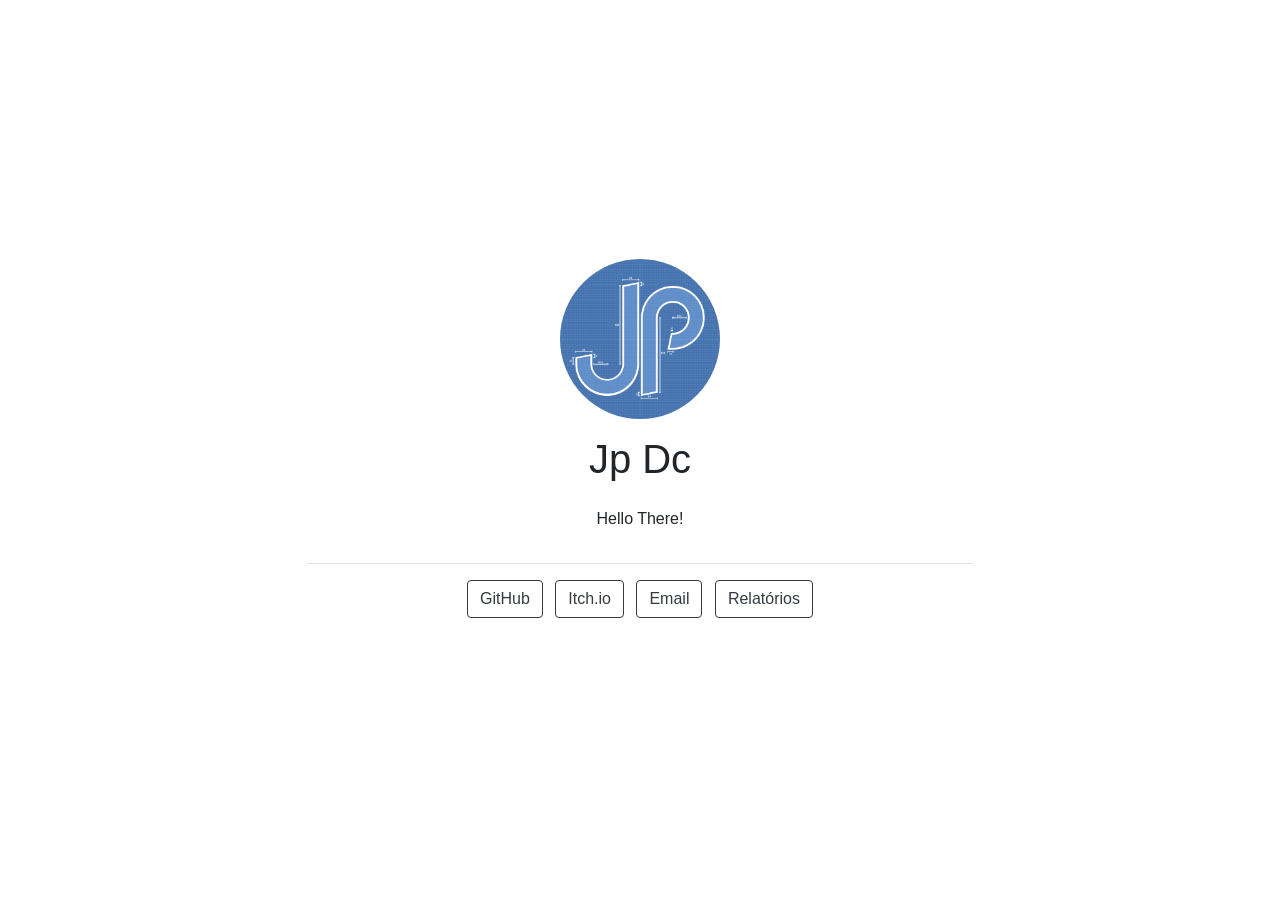
==== commit 0493f093: "Initial configs just changed a few things from the template" ====
--- a/index.html
+++ b/index.html
@@ -34,15 +34,16 @@
     <div class="container min-vh-100">
       <div class="row min-vh-100 justify-content-center align-items-center">
         <div class="col-12 text-center">
+          <img role="img" src="[data-uri]" style="height:10rem" class="rounded-circle">
           <div class="mt-3">
             <h1>Jp Dc</h1>
           </div>
           <div class="row justify-content-center align-items-center">
             <div class="col-6 mt-3 text-center d-none d-sm-block">
-              <p>Texto ….</p>
+              <p>Hello There!</p>
             </div>
             <div class="col-11 mt-3 text-center d-block d-sm-none">
-              <p>Texto ….</p>
+              <p>Hello There!</p>
             </div>
           </div>
 
@@ -52,21 +53,21 @@
             <div class="col-8 text-center d-none d-sm-block">
               <ul class="list-inline">
                                 <li class="list-inline-item">
-                  <a href="">
-                    <button type="button" class="btn btn-outline-dark mb-2">
-                      Lattes
-                    </button>
-                  </a>
-                </li>
-                                <li class="list-inline-item">
-                  <a href="https://github.com/">
+                  <a href="https://github.com/JpdcJpdc">
                     <button type="button" class="btn btn-outline-dark mb-2">
                       GitHub
                     </button>
                   </a>
                 </li>
                                 <li class="list-inline-item">
-                  <a href="mailto:name@gmail.com">
+                  <a href="https://jpdc.itch.io/">
+                    <button type="button" class="btn btn-outline-dark mb-2">
+                      Itch.io
+                    </button>
+                  </a>
+                </li>
+                                <li class="list-inline-item">
+                  <a href="mailto:joao_delpasso@hotmail.com">
                     <button type="button" class="btn btn-outline-dark mb-2">
                       Email
                     </button>
@@ -86,17 +87,17 @@
           <div class="row justify-content-center align-items-center">
             <div class="col-8 m-1 text-center d-block d-sm-none">
               <div class="list-group">
-                                <a href="">
-                  <button type="button" class="list-group-item list-group-item-action my-1 rounded">
-                    Lattes
-                  </button>
-                </a>
-                                <a href="https://github.com/">
+                                <a href="https://github.com/JpdcJpdc">
                   <button type="button" class="list-group-item list-group-item-action my-1 rounded">
                     GitHub
                   </button>
                 </a>
-                                <a href="mailto:name@gmail.com">
+                                <a href="https://jpdc.itch.io/">
+                  <button type="button" class="list-group-item list-group-item-action my-1 rounded">
+                    Itch.io
+                  </button>
+                </a>
+                                <a href="mailto:joao_delpasso@hotmail.com">
                   <button type="button" class="list-group-item list-group-item-action my-1 rounded">
                     Email
                   </button>
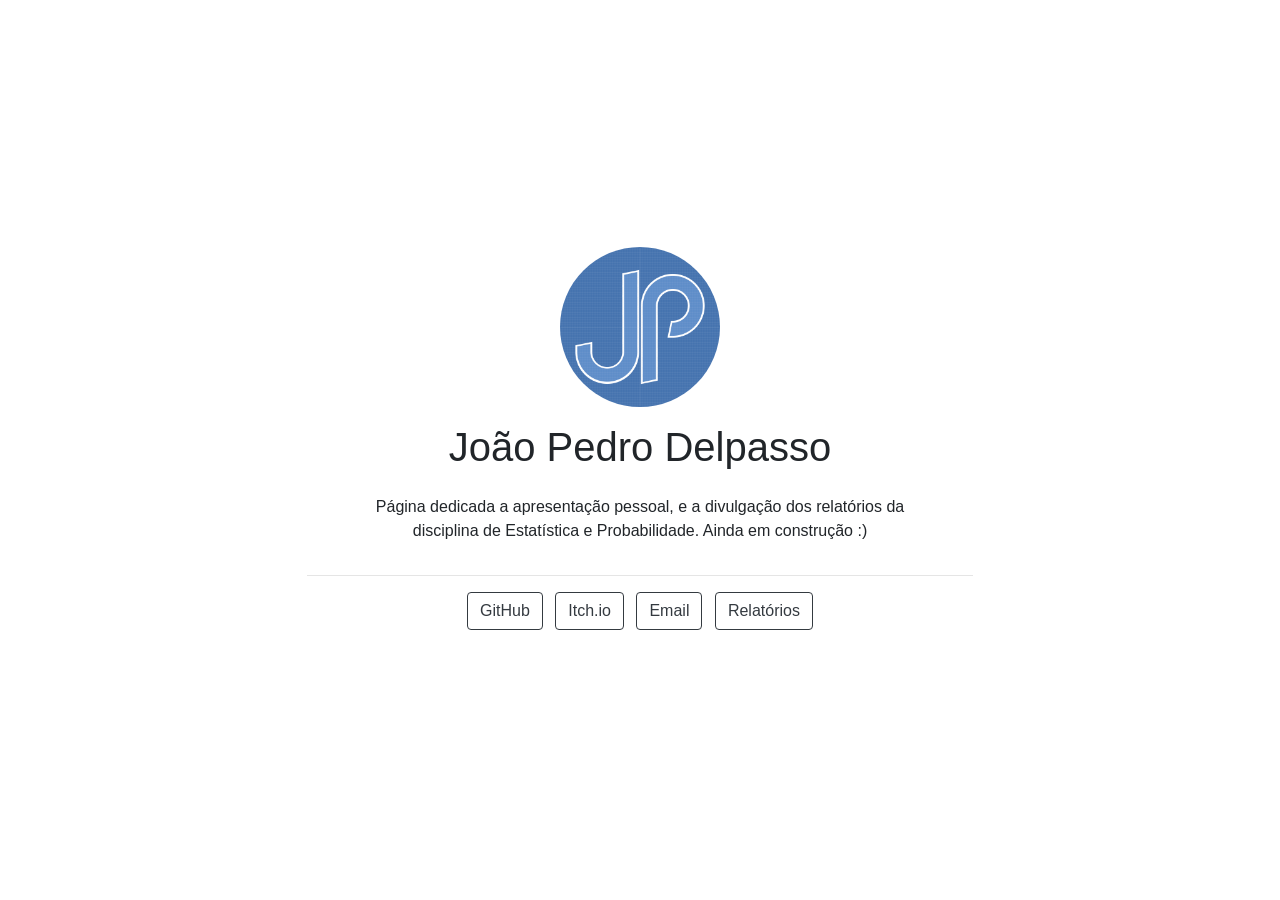
==== commit b0bd3403: "Fixed a few things ignore this" ====
--- a/index.html
+++ b/index.html
@@ -9,7 +9,7 @@
     <style type="text/css">:root{--blue:#007bff;--indigo:#6610f2;--purple:#6f42c1;--pink:#e83e8c;--red:#dc3545;--orange:#fd7e14;--yellow:#ffc107;--green:#28a745;--teal:#20c997;--cyan:#17a2b8;--white:#fff;--gray:#6c757d;--gray-dark:#343a40;--primary:#007bff;--secondary:#6c757d;--success:#28a745;--info:#17a2b8;--warning:#ffc107;--danger:#dc3545;--light:#f8f9fa;--dark:#343a40;--breakpoint-xs:0;--breakpoint-sm:576px;--breakpoint-md:768px;--breakpoint-lg:992px;--breakpoint-xl:1200px;--font-family-sans-serif:-apple-system,BlinkMacSystemFont,"Segoe UI",Roboto,"Helvetica Neue",Arial,"Noto Sans",sans-serif,"Apple Color Emoji","Segoe UI Emoji","Segoe UI Symbol","Noto Color Emoji";--font-family-monospace:SFMono-Regular,Menlo,Monaco,Consolas,"Liberation Mono","Courier New",monospace}*,::after,::before{box-sizing:border-box}html{font-family:sans-serif;line-height:1.15;-webkit-text-size-adjust:100%;-webkit-tap-highlight-color:transparent}article,aside,figcaption,figure,footer,header,hgroup,main,nav,section{display:block}body{margin:0;font-family:-apple-system,BlinkMacSystemFont,"Segoe UI",Roboto,"Helvetica Neue",Arial,"Noto Sans",sans-serif,"Apple Color Emoji","Segoe UI Emoji","Segoe UI Symbol","Noto Color Emoji";font-size:1rem;font-weight:400;line-height:1.5;color:#212529;text-align:left;background-color:#fff}[tabindex="-1"]:focus:not(:focus-visible){outline:0!important}hr{box-sizing:content-box;height:0;overflow:visible}h1,h2,h3,h4,h5,h6{margin-top:0;margin-bottom:.5rem}p{margin-top:0;margin-bottom:1rem}abbr[data-original-title],abbr[title]{text-decoration:underline;-webkit-text-decoration:underline dotted;text-decoration:underline dotted;cursor:help;border-bottom:0;-webkit-text-decoration-skip-ink:none;text-decoration-skip-ink:none}address{margin-bottom:1rem;font-style:normal;line-height:inherit}dl,ol,ul{margin-top:0;margin-bottom:1rem}ol ol,ol ul,ul ol,ul ul{margin-bottom:0}dt{font-weight:700}dd{margin-bottom:.5rem;margin-left:0}blockquote{margin:0 0 1rem}b,strong{font-weight:bolder}small{font-size:80%}sub,sup{position:relative;font-size:75%;line-height:0;vertical-align:baseline}sub{bottom:-.25em}sup{top:-.5em}a{color:#007bff;text-decoration:none;background-color:transparent}a:hover{color:#0056b3;text-decoration:underline}a:not([href]){color:inherit;text-decoration:none}a:not([href]):hover{color:inherit;text-decoration:none}code,kbd,pre,samp{font-family:SFMono-Regular,Menlo,Monaco,Consolas,"Liberation Mono","Courier New",monospace;font-size:1em}pre{margin-top:0;margin-bottom:1rem;overflow:auto;-ms-overflow-style:scrollbar}figure{margin:0 0 1rem}img{vertical-align:middle;border-style:none}svg{overflow:hidden;vertical-align:middle}table{border-collapse:collapse}caption{padding-top:.75rem;padding-bottom:.75rem;color:#6c757d;text-align:left;caption-side:bottom}th{text-align:inherit}label{display:inline-block;margin-bottom:.5rem}button{border-radius:0}button:focus{outline:1px dotted;outline:5px auto -webkit-focus-ring-color}button,input,optgroup,select,textarea{margin:0;font-family:inherit;font-size:inherit;line-height:inherit}button,input{overflow:visible}button,select{text-transform:none}[role=button]{cursor:pointer}select{word-wrap:normal}[type=button],[type=reset],[type=submit],button{-webkit-appearance:button}[type=button]:not(:disabled),[type=reset]:not(:disabled),[type=submit]:not(:disabled),button:not(:disabled){cursor:pointer}[type=button]::-moz-focus-inner,[type=reset]::-moz-focus-inner,[type=submit]::-moz-focus-inner,button::-moz-focus-inner{padding:0;border-style:none}input[type=checkbox],input[type=radio]{box-sizing:border-box;padding:0}textarea{overflow:auto;resize:vertical}fieldset{min-width:0;padding:0;margin:0;border:0}legend{display:block;width:100%;max-width:100%;padding:0;margin-bottom:.5rem;font-size:1.5rem;line-height:inherit;color:inherit;white-space:normal}progress{vertical-align:baseline}[type=number]::-webkit-inner-spin-button,[type=number]::-webkit-outer-spin-button{height:auto}[type=search]{outline-offset:-2px;-webkit-appearance:none}[type=search]::-webkit-search-decoration{-webkit-appearance:none}::-webkit-file-upload-button{font:inherit;-webkit-appearance:button}output{display:inline-block}summary{display:list-item;cursor:pointer}template{display:none}[hidden]{display:none!important}.h1,.h2,.h3,.h4,.h5,.h6,h1,h2,h3,h4,h5,h6{margin-bottom:.5rem;font-weight:500;line-height:1.2}.h1,h1{font-size:2.5rem}.h2,h2{font-size:2rem}.h3,h3{font-size:1.75rem}.h4,h4{font-size:1.5rem}.h5,h5{font-size:1.25rem}.h6,h6{font-size:1rem}.lead{font-size:1.25rem;font-weight:300}.display-1{font-size:6rem;font-weight:300;line-height:1.2}.display-2{font-size:5.5rem;font-weight:300;line-height:1.2}.display-3{font-size:4.5rem;font-weight:300;line-height:1.2}.display-4{font-size:3.5rem;font-weight:300;line-height:1.2}hr{margin-top:1rem;margin-bottom:1rem;border:0;border-top:1px solid rgba(0,0,0,.1)}.small,small{font-size:80%;font-weight:400}.mark,mark{padding:.2em;background-color:#fcf8e3}.list-unstyled{padding-left:0;list-style:none}.list-inline{padding-left:0;list-style:none}.list-inline-item{display:inline-block}.list-inline-item:not(:last-child){margin-right:.5rem}.initialism{font-size:90%;text-transform:uppercase}.blockquote{margin-bottom:1rem;font-size:1.25rem}.blockquote-footer{display:block;font-size:80%;color:#6c757d}.blockquote-footer::before{content:"\2014\00A0"}.img-fluid{max-width:100%;height:auto}.img-thumbnail{padding:.25rem;background-color:#fff;border:1px solid #dee2e6;border-radius:.25rem;max-width:100%;height:auto}.figure{display:inline-block}.figure-img{margin-bottom:.5rem;line-height:1}.figure-caption{font-size:90%;color:#6c757d}code{font-size:87.5%;color:#e83e8c;word-wrap:break-word}a>code{color:inherit}kbd{padding:.2rem .4rem;font-size:87.5%;color:#fff;background-color:#212529;border-radius:.2rem}kbd kbd{padding:0;font-size:100%;font-weight:700}pre{display:block;font-size:87.5%;color:#212529}pre code{font-size:inherit;color:inherit;word-break:normal}.pre-scrollable{max-height:340px;overflow-y:scroll}.container{width:100%;padding-right:15px;padding-left:15px;margin-right:auto;margin-left:auto}@media (min-width:576px){.container{max-width:540px}}@media (min-width:768px){.container{max-width:720px}}@media (min-width:992px){.container{max-width:960px}}@media (min-width:1200px){.container{max-width:1140px}}.container-fluid,.container-lg,.container-md,.container-sm,.container-xl{width:100%;padding-right:15px;padding-left:15px;margin-right:auto;margin-left:auto}@media (min-width:576px){.container,.container-sm{max-width:540px}}@media (min-width:768px){.container,.container-md,.container-sm{max-width:720px}}@media (min-width:992px){.container,.container-lg,.container-md,.container-sm{max-width:960px}}@media (min-width:1200px){.container,.container-lg,.container-md,.container-sm,.container-xl{max-width:1140px}}.row{display:-ms-flexbox;display:flex;-ms-flex-wrap:wrap;flex-wrap:wrap;margin-right:-15px;margin-left:-15px}.no-gutters{margin-right:0;margin-left:0}.no-gutters>.col,.no-gutters>[class*=col-]{padding-right:0;padding-left:0}.col,.col-1,.col-10,.col-11,.col-12,.col-2,.col-3,.col-4,.col-5,.col-6,.col-7,.col-8,.col-9,.col-auto,.col-lg,.col-lg-1,.col-lg-10,.col-lg-11,.col-lg-12,.col-lg-2,.col-lg-3,.col-lg-4,.col-lg-5,.col-lg-6,.col-lg-7,.col-lg-8,.col-lg-9,.col-lg-auto,.col-md,.col-md-1,.col-md-10,.col-md-11,.col-md-12,.col-md-2,.col-md-3,.col-md-4,.col-md-5,.col-md-6,.col-md-7,.col-md-8,.col-md-9,.col-md-auto,.col-sm,.col-sm-1,.col-sm-10,.col-sm-11,.col-sm-12,.col-sm-2,.col-sm-3,.col-sm-4,.col-sm-5,.col-sm-6,.col-sm-7,.col-sm-8,.col-sm-9,.col-sm-auto,.col-xl,.col-xl-1,.col-xl-10,.col-xl-11,.col-xl-12,.col-xl-2,.col-xl-3,.col-xl-4,.col-xl-5,.col-xl-6,.col-xl-7,.col-xl-8,.col-xl-9,.col-xl-auto{position:relative;width:100%;padding-right:15px;padding-left:15px}.col{-ms-flex-preferred-size:0;flex-basis:0;-ms-flex-positive:1;flex-grow:1;min-width:0;max-width:100%}.row-cols-1>*{-ms-flex:0 0 100%;flex:0 0 100%;max-width:100%}.row-cols-2>*{-ms-flex:0 0 50%;flex:0 0 50%;max-width:50%}.row-cols-3>*{-ms-flex:0 0 33.333333%;flex:0 0 33.333333%;max-width:33.333333%}.row-cols-4>*{-ms-flex:0 0 25%;flex:0 0 25%;max-width:25%}.row-cols-5>*{-ms-flex:0 0 20%;flex:0 0 20%;max-width:20%}.row-cols-6>*{-ms-flex:0 0 16.666667%;flex:0 0 16.666667%;max-width:16.666667%}.col-auto{-ms-flex:0 0 auto;flex:0 0 auto;width:auto;max-width:100%}.col-1{-ms-flex:0 0 8.333333%;flex:0 0 8.333333%;max-width:8.333333%}.col-2{-ms-flex:0 0 16.666667%;flex:0 0 16.666667%;max-width:16.666667%}.col-3{-ms-flex:0 0 25%;flex:0 0 25%;max-width:25%}.col-4{-ms-flex:0 0 33.333333%;flex:0 0 33.333333%;max-width:33.333333%}.col-5{-ms-flex:0 0 41.666667%;flex:0 0 41.666667%;max-width:41.666667%}.col-6{-ms-flex:0 0 50%;flex:0 0 50%;max-width:50%}.col-7{-ms-flex:0 0 58.333333%;flex:0 0 58.333333%;max-width:58.333333%}.col-8{-ms-flex:0 0 66.666667%;flex:0 0 66.666667%;max-width:66.666667%}.col-9{-ms-flex:0 0 75%;flex:0 0 75%;max-width:75%}.col-10{-ms-flex:0 0 83.333333%;flex:0 0 83.333333%;max-width:83.333333%}.col-11{-ms-flex:0 0 91.666667%;flex:0 0 91.666667%;max-width:91.666667%}.col-12{-ms-flex:0 0 100%;flex:0 0 100%;max-width:100%}.order-first{-ms-flex-order:-1;order:-1}.order-last{-ms-flex-order:13;order:13}.order-0{-ms-flex-order:0;order:0}.order-1{-ms-flex-order:1;order:1}.order-2{-ms-flex-order:2;order:2}.order-3{-ms-flex-order:3;order:3}.order-4{-ms-flex-order:4;order:4}.order-5{-ms-flex-order:5;order:5}.order-6{-ms-flex-order:6;order:6}.order-7{-ms-flex-order:7;order:7}.order-8{-ms-flex-order:8;order:8}.order-9{-ms-flex-order:9;order:9}.order-10{-ms-flex-order:10;order:10}.order-11{-ms-flex-order:11;order:11}.order-12{-ms-flex-order:12;order:12}.offset-1{margin-left:8.333333%}.offset-2{margin-left:16.666667%}.offset-3{margin-left:25%}.offset-4{margin-left:33.333333%}.offset-5{margin-left:41.666667%}.offset-6{margin-left:50%}.offset-7{margin-left:58.333333%}.offset-8{margin-left:66.666667%}.offset-9{margin-left:75%}.offset-10{margin-left:83.333333%}.offset-11{margin-left:91.666667%}@media (min-width:576px){.col-sm{-ms-flex-preferred-size:0;flex-basis:0;-ms-flex-positive:1;flex-grow:1;min-width:0;max-width:100%}.row-cols-sm-1>*{-ms-flex:0 0 100%;flex:0 0 100%;max-width:100%}.row-cols-sm-2>*{-ms-flex:0 0 50%;flex:0 0 50%;max-width:50%}.row-cols-sm-3>*{-ms-flex:0 0 33.333333%;flex:0 0 33.333333%;max-width:33.333333%}.row-cols-sm-4>*{-ms-flex:0 0 25%;flex:0 0 25%;max-width:25%}.row-cols-sm-5>*{-ms-flex:0 0 20%;flex:0 0 20%;max-width:20%}.row-cols-sm-6>*{-ms-flex:0 0 16.666667%;flex:0 0 16.666667%;max-width:16.666667%}.col-sm-auto{-ms-flex:0 0 auto;flex:0 0 auto;width:auto;max-width:100%}.col-sm-1{-ms-flex:0 0 8.333333%;flex:0 0 8.333333%;max-width:8.333333%}.col-sm-2{-ms-flex:0 0 16.666667%;flex:0 0 16.666667%;max-width:16.666667%}.col-sm-3{-ms-flex:0 0 25%;flex:0 0 25%;max-width:25%}.col-sm-4{-ms-flex:0 0 33.333333%;flex:0 0 33.333333%;max-width:33.333333%}.col-sm-5{-ms-flex:0 0 41.666667%;flex:0 0 41.666667%;max-width:41.666667%}.col-sm-6{-ms-flex:0 0 50%;flex:0 0 50%;max-width:50%}.col-sm-7{-ms-flex:0 0 58.333333%;flex:0 0 58.333333%;max-width:58.333333%}.col-sm-8{-ms-flex:0 0 66.666667%;flex:0 0 66.666667%;max-width:66.666667%}.col-sm-9{-ms-flex:0 0 75%;flex:0 0 75%;max-width:75%}.col-sm-10{-ms-flex:0 0 83.333333%;flex:0 0 83.333333%;max-width:83.333333%}.col-sm-11{-ms-flex:0 0 91.666667%;flex:0 0 91.666667%;max-width:91.666667%}.col-sm-12{-ms-flex:0 0 100%;flex:0 0 100%;max-width:100%}.order-sm-first{-ms-flex-order:-1;order:-1}.order-sm-last{-ms-flex-order:13;order:13}.order-sm-0{-ms-flex-order:0;order:0}.order-sm-1{-ms-flex-order:1;order:1}.order-sm-2{-ms-flex-order:2;order:2}.order-sm-3{-ms-flex-order:3;order:3}.order-sm-4{-ms-flex-order:4;order:4}.order-sm-5{-ms-flex-order:5;order:5}.order-sm-6{-ms-flex-order:6;order:6}.order-sm-7{-ms-flex-order:7;order:7}.order-sm-8{-ms-flex-order:8;order:8}.order-sm-9{-ms-flex-order:9;order:9}.order-sm-10{-ms-flex-order:10;order:10}.order-sm-11{-ms-flex-order:11;order:11}.order-sm-12{-ms-flex-order:12;order:12}.offset-sm-0{margin-left:0}.offset-sm-1{margin-left:8.333333%}.offset-sm-2{margin-left:16.666667%}.offset-sm-3{margin-left:25%}.offset-sm-4{margin-left:33.333333%}.offset-sm-5{margin-left:41.666667%}.offset-sm-6{margin-left:50%}.offset-sm-7{margin-left:58.333333%}.offset-sm-8{margin-left:66.666667%}.offset-sm-9{margin-left:75%}.offset-sm-10{margin-left:83.333333%}.offset-sm-11{margin-left:91.666667%}}@media (min-width:768px){.col-md{-ms-flex-preferred-size:0;flex-basis:0;-ms-flex-positive:1;flex-grow:1;min-width:0;max-width:100%}.row-cols-md-1>*{-ms-flex:0 0 100%;flex:0 0 100%;max-width:100%}.row-cols-md-2>*{-ms-flex:0 0 50%;flex:0 0 50%;max-width:50%}.row-cols-md-3>*{-ms-flex:0 0 33.333333%;flex:0 0 33.333333%;max-width:33.333333%}.row-cols-md-4>*{-ms-flex:0 0 25%;flex:0 0 25%;max-width:25%}.row-cols-md-5>*{-ms-flex:0 0 20%;flex:0 0 20%;max-width:20%}.row-cols-md-6>*{-ms-flex:0 0 16.666667%;flex:0 0 16.666667%;max-width:16.666667%}.col-md-auto{-ms-flex:0 0 auto;flex:0 0 auto;width:auto;max-width:100%}.col-md-1{-ms-flex:0 0 8.333333%;flex:0 0 8.333333%;max-width:8.333333%}.col-md-2{-ms-flex:0 0 16.666667%;flex:0 0 16.666667%;max-width:16.666667%}.col-md-3{-ms-flex:0 0 25%;flex:0 0 25%;max-width:25%}.col-md-4{-ms-flex:0 0 33.333333%;flex:0 0 33.333333%;max-width:33.333333%}.col-md-5{-ms-flex:0 0 41.666667%;flex:0 0 41.666667%;max-width:41.666667%}.col-md-6{-ms-flex:0 0 50%;flex:0 0 50%;max-width:50%}.col-md-7{-ms-flex:0 0 58.333333%;flex:0 0 58.333333%;max-width:58.333333%}.col-md-8{-ms-flex:0 0 66.666667%;flex:0 0 66.666667%;max-width:66.666667%}.col-md-9{-ms-flex:0 0 75%;flex:0 0 75%;max-width:75%}.col-md-10{-ms-flex:0 0 83.333333%;flex:0 0 83.333333%;max-width:83.333333%}.col-md-11{-ms-flex:0 0 91.666667%;flex:0 0 91.666667%;max-width:91.666667%}.col-md-12{-ms-flex:0 0 100%;flex:0 0 100%;max-width:100%}.order-md-first{-ms-flex-order:-1;order:-1}.order-md-last{-ms-flex-order:13;order:13}.order-md-0{-ms-flex-order:0;order:0}.order-md-1{-ms-flex-order:1;order:1}.order-md-2{-ms-flex-order:2;order:2}.order-md-3{-ms-flex-order:3;order:3}.order-md-4{-ms-flex-order:4;order:4}.order-md-5{-ms-flex-order:5;order:5}.order-md-6{-ms-flex-order:6;order:6}.order-md-7{-ms-flex-order:7;order:7}.order-md-8{-ms-flex-order:8;order:8}.order-md-9{-ms-flex-order:9;order:9}.order-md-10{-ms-flex-order:10;order:10}.order-md-11{-ms-flex-order:11;order:11}.order-md-12{-ms-flex-order:12;order:12}.offset-md-0{margin-left:0}.offset-md-1{margin-left:8.333333%}.offset-md-2{margin-left:16.666667%}.offset-md-3{margin-left:25%}.offset-md-4{margin-left:33.333333%}.offset-md-5{margin-left:41.666667%}.offset-md-6{margin-left:50%}.offset-md-7{margin-left:58.333333%}.offset-md-8{margin-left:66.666667%}.offset-md-9{margin-left:75%}.offset-md-10{margin-left:83.333333%}.offset-md-11{margin-left:91.666667%}}@media (min-width:992px){.col-lg{-ms-flex-preferred-size:0;flex-basis:0;-ms-flex-positive:1;flex-grow:1;min-width:0;max-width:100%}.row-cols-lg-1>*{-ms-flex:0 0 100%;flex:0 0 100%;max-width:100%}.row-cols-lg-2>*{-ms-flex:0 0 50%;flex:0 0 50%;max-width:50%}.row-cols-lg-3>*{-ms-flex:0 0 33.333333%;flex:0 0 33.333333%;max-width:33.333333%}.row-cols-lg-4>*{-ms-flex:0 0 25%;flex:0 0 25%;max-width:25%}.row-cols-lg-5>*{-ms-flex:0 0 20%;flex:0 0 20%;max-width:20%}.row-cols-lg-6>*{-ms-flex:0 0 16.666667%;flex:0 0 16.666667%;max-width:16.666667%}.col-lg-auto{-ms-flex:0 0 auto;flex:0 0 auto;width:auto;max-width:100%}.col-lg-1{-ms-flex:0 0 8.333333%;flex:0 0 8.333333%;max-width:8.333333%}.col-lg-2{-ms-flex:0 0 16.666667%;flex:0 0 16.666667%;max-width:16.666667%}.col-lg-3{-ms-flex:0 0 25%;flex:0 0 25%;max-width:25%}.col-lg-4{-ms-flex:0 0 33.333333%;flex:0 0 33.333333%;max-width:33.333333%}.col-lg-5{-ms-flex:0 0 41.666667%;flex:0 0 41.666667%;max-width:41.666667%}.col-lg-6{-ms-flex:0 0 50%;flex:0 0 50%;max-width:50%}.col-lg-7{-ms-flex:0 0 58.333333%;flex:0 0 58.333333%;max-width:58.333333%}.col-lg-8{-ms-flex:0 0 66.666667%;flex:0 0 66.666667%;max-width:66.666667%}.col-lg-9{-ms-flex:0 0 75%;flex:0 0 75%;max-width:75%}.col-lg-10{-ms-flex:0 0 83.333333%;flex:0 0 83.333333%;max-width:83.333333%}.col-lg-11{-ms-flex:0 0 91.666667%;flex:0 0 91.666667%;max-width:91.666667%}.col-lg-12{-ms-flex:0 0 100%;flex:0 0 100%;max-width:100%}.order-lg-first{-ms-flex-order:-1;order:-1}.order-lg-last{-ms-flex-order:13;order:13}.order-lg-0{-ms-flex-order:0;order:0}.order-lg-1{-ms-flex-order:1;order:1}.order-lg-2{-ms-flex-order:2;order:2}.order-lg-3{-ms-flex-order:3;order:3}.order-lg-4{-ms-flex-order:4;order:4}.order-lg-5{-ms-flex-order:5;order:5}.order-lg-6{-ms-flex-order:6;order:6}.order-lg-7{-ms-flex-order:7;order:7}.order-lg-8{-ms-flex-order:8;order:8}.order-lg-9{-ms-flex-order:9;order:9}.order-lg-10{-ms-flex-order:10;order:10}.order-lg-11{-ms-flex-order:11;order:11}.order-lg-12{-ms-flex-order:12;order:12}.offset-lg-0{margin-left:0}.offset-lg-1{margin-left:8.333333%}.offset-lg-2{margin-left:16.666667%}.offset-lg-3{margin-left:25%}.offset-lg-4{margin-left:33.333333%}.offset-lg-5{margin-left:41.666667%}.offset-lg-6{margin-left:50%}.offset-lg-7{margin-left:58.333333%}.offset-lg-8{margin-left:66.666667%}.offset-lg-9{margin-left:75%}.offset-lg-10{margin-left:83.333333%}.offset-lg-11{margin-left:91.666667%}}@media (min-width:1200px){.col-xl{-ms-flex-preferred-size:0;flex-basis:0;-ms-flex-positive:1;flex-grow:1;min-width:0;max-width:100%}.row-cols-xl-1>*{-ms-flex:0 0 100%;flex:0 0 100%;max-width:100%}.row-cols-xl-2>*{-ms-flex:0 0 50%;flex:0 0 50%;max-width:50%}.row-cols-xl-3>*{-ms-flex:0 0 33.333333%;flex:0 0 33.333333%;max-width:33.333333%}.row-cols-xl-4>*{-ms-flex:0 0 25%;flex:0 0 25%;max-width:25%}.row-cols-xl-5>*{-ms-flex:0 0 20%;flex:0 0 20%;max-width:20%}.row-cols-xl-6>*{-ms-flex:0 0 16.666667%;flex:0 0 16.666667%;max-width:16.666667%}.col-xl-auto{-ms-flex:0 0 auto;flex:0 0 auto;width:auto;max-width:100%}.col-xl-1{-ms-flex:0 0 8.333333%;flex:0 0 8.333333%;max-width:8.333333%}.col-xl-2{-ms-flex:0 0 16.666667%;flex:0 0 16.666667%;max-width:16.666667%}.col-xl-3{-ms-flex:0 0 25%;flex:0 0 25%;max-width:25%}.col-xl-4{-ms-flex:0 0 33.333333%;flex:0 0 33.333333%;max-width:33.333333%}.col-xl-5{-ms-flex:0 0 41.666667%;flex:0 0 41.666667%;max-width:41.666667%}.col-xl-6{-ms-flex:0 0 50%;flex:0 0 50%;max-width:50%}.col-xl-7{-ms-flex:0 0 58.333333%;flex:0 0 58.333333%;max-width:58.333333%}.col-xl-8{-ms-flex:0 0 66.666667%;flex:0 0 66.666667%;max-width:66.666667%}.col-xl-9{-ms-flex:0 0 75%;flex:0 0 75%;max-width:75%}.col-xl-10{-ms-flex:0 0 83.333333%;flex:0 0 83.333333%;max-width:83.333333%}.col-xl-11{-ms-flex:0 0 91.666667%;flex:0 0 91.666667%;max-width:91.666667%}.col-xl-12{-ms-flex:0 0 100%;flex:0 0 100%;max-width:100%}.order-xl-first{-ms-flex-order:-1;order:-1}.order-xl-last{-ms-flex-order:13;order:13}.order-xl-0{-ms-flex-order:0;order:0}.order-xl-1{-ms-flex-order:1;order:1}.order-xl-2{-ms-flex-order:2;order:2}.order-xl-3{-ms-flex-order:3;order:3}.order-xl-4{-ms-flex-order:4;order:4}.order-xl-5{-ms-flex-order:5;order:5}.order-xl-6{-ms-flex-order:6;order:6}.order-xl-7{-ms-flex-order:7;order:7}.order-xl-8{-ms-flex-order:8;order:8}.order-xl-9{-ms-flex-order:9;order:9}.order-xl-10{-ms-flex-order:10;order:10}.order-xl-11{-ms-flex-order:11;order:11}.order-xl-12{-ms-flex-order:12;order:12}.offset-xl-0{margin-left:0}.offset-xl-1{margin-left:8.333333%}.offset-xl-2{margin-left:16.666667%}.offset-xl-3{margin-left:25%}.offset-xl-4{margin-left:33.333333%}.offset-xl-5{margin-left:41.666667%}.offset-xl-6{margin-left:50%}.offset-xl-7{margin-left:58.333333%}.offset-xl-8{margin-left:66.666667%}.offset-xl-9{margin-left:75%}.offset-xl-10{margin-left:83.333333%}.offset-xl-11{margin-left:91.666667%}}.table{width:100%;margin-bottom:1rem;color:#212529}.table td,.table th{padding:.75rem;vertical-align:top;border-top:1px solid #dee2e6}.table thead th{vertical-align:bottom;border-bottom:2px solid #dee2e6}.table tbody+tbody{border-top:2px solid #dee2e6}.table-sm td,.table-sm th{padding:.3rem}.table-bordered{border:1px solid #dee2e6}.table-bordered td,.table-bordered th{border:1px solid #dee2e6}.table-bordered thead td,.table-bordered thead th{border-bottom-width:2px}.table-borderless tbody+tbody,.table-borderless td,.table-borderless th,.table-borderless thead th{border:0}.table-striped tbody tr:nth-of-type(odd){background-color:rgba(0,0,0,.05)}.table-hover tbody tr:hover{color:#212529;background-color:rgba(0,0,0,.075)}.table-primary,.table-primary>td,.table-primary>th{background-color:#b8daff}.table-primary tbody+tbody,.table-primary td,.table-primary th,.table-primary thead th{border-color:#7abaff}.table-hover .table-primary:hover{background-color:#9fcdff}.table-hover .table-primary:hover>td,.table-hover .table-primary:hover>th{background-color:#9fcdff}.table-secondary,.table-secondary>td,.table-secondary>th{background-color:#d6d8db}.table-secondary tbody+tbody,.table-secondary td,.table-secondary th,.table-secondary thead th{border-color:#b3b7bb}.table-hover .table-secondary:hover{background-color:#c8cbcf}.table-hover .table-secondary:hover>td,.table-hover .table-secondary:hover>th{background-color:#c8cbcf}.table-success,.table-success>td,.table-success>th{background-color:#c3e6cb}.table-success tbody+tbody,.table-success td,.table-success th,.table-success thead th{border-color:#8fd19e}.table-hover .table-success:hover{background-color:#b1dfbb}.table-hover .table-success:hover>td,.table-hover .table-success:hover>th{background-color:#b1dfbb}.table-info,.table-info>td,.table-info>th{background-color:#bee5eb}.table-info tbody+tbody,.table-info td,.table-info th,.table-info thead th{border-color:#86cfda}.table-hover .table-info:hover{background-color:#abdde5}.table-hover .table-info:hover>td,.table-hover .table-info:hover>th{background-color:#abdde5}.table-warning,.table-warning>td,.table-warning>th{background-color:#ffeeba}.table-warning tbody+tbody,.table-warning td,.table-warning th,.table-warning thead th{border-color:#ffdf7e}.table-hover .table-warning:hover{background-color:#ffe8a1}.table-hover .table-warning:hover>td,.table-hover .table-warning:hover>th{background-color:#ffe8a1}.table-danger,.table-danger>td,.table-danger>th{background-color:#f5c6cb}.table-danger tbody+tbody,.table-danger td,.table-danger th,.table-danger thead th{border-color:#ed969e}.table-hover .table-danger:hover{background-color:#f1b0b7}.table-hover .table-danger:hover>td,.table-hover .table-danger:hover>th{background-color:#f1b0b7}.table-light,.table-light>td,.table-light>th{background-color:#fdfdfe}.table-light tbody+tbody,.table-light td,.table-light th,.table-light thead th{border-color:#fbfcfc}.table-hover .table-light:hover{background-color:#ececf6}.table-hover .table-light:hover>td,.table-hover .table-light:hover>th{background-color:#ececf6}.table-dark,.table-dark>td,.table-dark>th{background-color:#c6c8ca}.table-dark tbody+tbody,.table-dark td,.table-dark th,.table-dark thead th{border-color:#95999c}.table-hover .table-dark:hover{background-color:#b9bbbe}.table-hover .table-dark:hover>td,.table-hover .table-dark:hover>th{background-color:#b9bbbe}.table-active,.table-active>td,.table-active>th{background-color:rgba(0,0,0,.075)}.table-hover .table-active:hover{background-color:rgba(0,0,0,.075)}.table-hover .table-active:hover>td,.table-hover .table-active:hover>th{background-color:rgba(0,0,0,.075)}.table .thead-dark th{color:#fff;background-color:#343a40;border-color:#454d55}.table .thead-light th{color:#495057;background-color:#e9ecef;border-color:#dee2e6}.table-dark{color:#fff;background-color:#343a40}.table-dark td,.table-dark th,.table-dark thead th{border-color:#454d55}.table-dark.table-bordered{border:0}.table-dark.table-striped tbody tr:nth-of-type(odd){background-color:rgba(255,255,255,.05)}.table-dark.table-hover tbody tr:hover{color:#fff;background-color:rgba(255,255,255,.075)}@media (max-width:575.98px){.table-responsive-sm{display:block;width:100%;overflow-x:auto;-webkit-overflow-scrolling:touch}.table-responsive-sm>.table-bordered{border:0}}@media (max-width:767.98px){.table-responsive-md{display:block;width:100%;overflow-x:auto;-webkit-overflow-scrolling:touch}.table-responsive-md>.table-bordered{border:0}}@media (max-width:991.98px){.table-responsive-lg{display:block;width:100%;overflow-x:auto;-webkit-overflow-scrolling:touch}.table-responsive-lg>.table-bordered{border:0}}@media (max-width:1199.98px){.table-responsive-xl{display:block;width:100%;overflow-x:auto;-webkit-overflow-scrolling:touch}.table-responsive-xl>.table-bordered{border:0}}.table-responsive{display:block;width:100%;overflow-x:auto;-webkit-overflow-scrolling:touch}.table-responsive>.table-bordered{border:0}.form-control{display:block;width:100%;height:calc(1.5em + .75rem + 2px);padding:.375rem .75rem;font-size:1rem;font-weight:400;line-height:1.5;color:#495057;background-color:#fff;background-clip:padding-box;border:1px solid #ced4da;border-radius:.25rem;transition:border-color .15s ease-in-out,box-shadow .15s ease-in-out}@media (prefers-reduced-motion:reduce){.form-control{transition:none}}.form-control::-ms-expand{background-color:transparent;border:0}.form-control:-moz-focusring{color:transparent;text-shadow:0 0 0 #495057}.form-control:focus{color:#495057;background-color:#fff;border-color:#80bdff;outline:0;box-shadow:0 0 0 .2rem rgba(0,123,255,.25)}.form-control::-webkit-input-placeholder{color:#6c757d;opacity:1}.form-control::-moz-placeholder{color:#6c757d;opacity:1}.form-control:-ms-input-placeholder{color:#6c757d;opacity:1}.form-control::-ms-input-placeholder{color:#6c757d;opacity:1}.form-control::placeholder{color:#6c757d;opacity:1}.form-control:disabled,.form-control[readonly]{background-color:#e9ecef;opacity:1}input[type=date].form-control,input[type=datetime-local].form-control,input[type=month].form-control,input[type=time].form-control{-webkit-appearance:none;-moz-appearance:none;appearance:none}select.form-control:focus::-ms-value{color:#495057;background-color:#fff}.form-control-file,.form-control-range{display:block;width:100%}.col-form-label{padding-top:calc(.375rem + 1px);padding-bottom:calc(.375rem + 1px);margin-bottom:0;font-size:inherit;line-height:1.5}.col-form-label-lg{padding-top:calc(.5rem + 1px);padding-bottom:calc(.5rem + 1px);font-size:1.25rem;line-height:1.5}.col-form-label-sm{padding-top:calc(.25rem + 1px);padding-bottom:calc(.25rem + 1px);font-size:.875rem;line-height:1.5}.form-control-plaintext{display:block;width:100%;padding:.375rem 0;margin-bottom:0;font-size:1rem;line-height:1.5;color:#212529;background-color:transparent;border:solid transparent;border-width:1px 0}.form-control-plaintext.form-control-lg,.form-control-plaintext.form-control-sm{padding-right:0;padding-left:0}.form-control-sm{height:calc(1.5em + .5rem + 2px);padding:.25rem .5rem;font-size:.875rem;line-height:1.5;border-radius:.2rem}.form-control-lg{height:calc(1.5em + 1rem + 2px);padding:.5rem 1rem;font-size:1.25rem;line-height:1.5;border-radius:.3rem}select.form-control[multiple],select.form-control[size]{height:auto}textarea.form-control{height:auto}.form-group{margin-bottom:1rem}.form-text{display:block;margin-top:.25rem}.form-row{display:-ms-flexbox;display:flex;-ms-flex-wrap:wrap;flex-wrap:wrap;margin-right:-5px;margin-left:-5px}.form-row>.col,.form-row>[class*=col-]{padding-right:5px;padding-left:5px}.form-check{position:relative;display:block;padding-left:1.25rem}.form-check-input{position:absolute;margin-top:.3rem;margin-left:-1.25rem}.form-check-input:disabled~.form-check-label,.form-check-input[disabled]~.form-check-label{color:#6c757d}.form-check-label{margin-bottom:0}.form-check-inline{display:-ms-inline-flexbox;display:inline-flex;-ms-flex-align:center;align-items:center;padding-left:0;margin-right:.75rem}.form-check-inline .form-check-input{position:static;margin-top:0;margin-right:.3125rem;margin-left:0}.valid-feedback{display:none;width:100%;margin-top:.25rem;font-size:80%;color:#28a745}.valid-tooltip{position:absolute;top:100%;z-index:5;display:none;max-width:100%;padding:.25rem .5rem;margin-top:.1rem;font-size:.875rem;line-height:1.5;color:#fff;background-color:rgba(40,167,69,.9);border-radius:.25rem}.is-valid~.valid-feedback,.is-valid~.valid-tooltip,.was-validated :valid~.valid-feedback,.was-validated :valid~.valid-tooltip{display:block}.form-control.is-valid,.was-validated .form-control:valid{border-color:#28a745;padding-right:calc(1.5em + .75rem);background-image:url("data:image/svg+xml,%3csvg xmlns='http://www.w3.org/2000/svg' width='8' height='8' viewBox='0 0 8 8'%3e%3cpath fill='%2328a745' d='M2.3 6.73L.6 4.53c-.4-1.04.46-1.4 1.1-.8l1.1 1.4 3.4-3.8c.6-.63 1.6-.27 1.2.7l-4 4.6c-.43.5-.8.4-1.1.1z'/%3e%3c/svg%3e");background-repeat:no-repeat;background-position:right calc(.375em + .1875rem) center;background-size:calc(.75em + .375rem) calc(.75em + .375rem)}.form-control.is-valid:focus,.was-validated .form-control:valid:focus{border-color:#28a745;box-shadow:0 0 0 .2rem rgba(40,167,69,.25)}.was-validated textarea.form-control:valid,textarea.form-control.is-valid{padding-right:calc(1.5em + .75rem);background-position:top calc(.375em + .1875rem) right calc(.375em + .1875rem)}.custom-select.is-valid,.was-validated .custom-select:valid{border-color:#28a745;padding-right:calc(.75em + 2.3125rem);background:url("data:image/svg+xml,%3csvg xmlns='http://www.w3.org/2000/svg' width='4' height='5' viewBox='0 0 4 5'%3e%3cpath fill='%23343a40' d='M2 0L0 2h4zm0 5L0 3h4z'/%3e%3c/svg%3e") no-repeat right .75rem center/8px 10px,url("data:image/svg+xml,%3csvg xmlns='http://www.w3.org/2000/svg' width='8' height='8' viewBox='0 0 8 8'%3e%3cpath fill='%2328a745' d='M2.3 6.73L.6 4.53c-.4-1.04.46-1.4 1.1-.8l1.1 1.4 3.4-3.8c.6-.63 1.6-.27 1.2.7l-4 4.6c-.43.5-.8.4-1.1.1z'/%3e%3c/svg%3e") #fff no-repeat center right 1.75rem/calc(.75em + .375rem) calc(.75em + .375rem)}.custom-select.is-valid:focus,.was-validated .custom-select:valid:focus{border-color:#28a745;box-shadow:0 0 0 .2rem rgba(40,167,69,.25)}.form-check-input.is-valid~.form-check-label,.was-validated .form-check-input:valid~.form-check-label{color:#28a745}.form-check-input.is-valid~.valid-feedback,.form-check-input.is-valid~.valid-tooltip,.was-validated .form-check-input:valid~.valid-feedback,.was-validated .form-check-input:valid~.valid-tooltip{display:block}.custom-control-input.is-valid~.custom-control-label,.was-validated .custom-control-input:valid~.custom-control-label{color:#28a745}.custom-control-input.is-valid~.custom-control-label::before,.was-validated .custom-control-input:valid~.custom-control-label::before{border-color:#28a745}.custom-control-input.is-valid:checked~.custom-control-label::before,.was-validated .custom-control-input:valid:checked~.custom-control-label::before{border-color:#34ce57;background-color:#34ce57}.custom-control-input.is-valid:focus~.custom-control-label::before,.was-validated .custom-control-input:valid:focus~.custom-control-label::before{box-shadow:0 0 0 .2rem rgba(40,167,69,.25)}.custom-control-input.is-valid:focus:not(:checked)~.custom-control-label::before,.was-validated .custom-control-input:valid:focus:not(:checked)~.custom-control-label::before{border-color:#28a745}.custom-file-input.is-valid~.custom-file-label,.was-validated .custom-file-input:valid~.custom-file-label{border-color:#28a745}.custom-file-input.is-valid:focus~.custom-file-label,.was-validated .custom-file-input:valid:focus~.custom-file-label{border-color:#28a745;box-shadow:0 0 0 .2rem rgba(40,167,69,.25)}.invalid-feedback{display:none;width:100%;margin-top:.25rem;font-size:80%;color:#dc3545}.invalid-tooltip{position:absolute;top:100%;z-index:5;display:none;max-width:100%;padding:.25rem .5rem;margin-top:.1rem;font-size:.875rem;line-height:1.5;color:#fff;background-color:rgba(220,53,69,.9);border-radius:.25rem}.is-invalid~.invalid-feedback,.is-invalid~.invalid-tooltip,.was-validated :invalid~.invalid-feedback,.was-validated :invalid~.invalid-tooltip{display:block}.form-control.is-invalid,.was-validated .form-control:invalid{border-color:#dc3545;padding-right:calc(1.5em + .75rem);background-image:url("data:image/svg+xml,%3csvg xmlns='http://www.w3.org/2000/svg' width='12' height='12' fill='none' stroke='%23dc3545' viewBox='0 0 12 12'%3e%3ccircle cx='6' cy='6' r='4.5'/%3e%3cpath stroke-linejoin='round' d='M5.8 3.6h.4L6 6.5z'/%3e%3ccircle cx='6' cy='8.2' r='.6' fill='%23dc3545' stroke='none'/%3e%3c/svg%3e");background-repeat:no-repeat;background-position:right calc(.375em + .1875rem) center;background-size:calc(.75em + .375rem) calc(.75em + .375rem)}.form-control.is-invalid:focus,.was-validated .form-control:invalid:focus{border-color:#dc3545;box-shadow:0 0 0 .2rem rgba(220,53,69,.25)}.was-validated textarea.form-control:invalid,textarea.form-control.is-invalid{padding-right:calc(1.5em + .75rem);background-position:top calc(.375em + .1875rem) right calc(.375em + .1875rem)}.custom-select.is-invalid,.was-validated .custom-select:invalid{border-color:#dc3545;padding-right:calc(.75em + 2.3125rem);background:url("data:image/svg+xml,%3csvg xmlns='http://www.w3.org/2000/svg' width='4' height='5' viewBox='0 0 4 5'%3e%3cpath fill='%23343a40' d='M2 0L0 2h4zm0 5L0 3h4z'/%3e%3c/svg%3e") no-repeat right .75rem center/8px 10px,url("data:image/svg+xml,%3csvg xmlns='http://www.w3.org/2000/svg' width='12' height='12' fill='none' stroke='%23dc3545' viewBox='0 0 12 12'%3e%3ccircle cx='6' cy='6' r='4.5'/%3e%3cpath stroke-linejoin='round' d='M5.8 3.6h.4L6 6.5z'/%3e%3ccircle cx='6' cy='8.2' r='.6' fill='%23dc3545' stroke='none'/%3e%3c/svg%3e") #fff no-repeat center right 1.75rem/calc(.75em + .375rem) calc(.75em + .375rem)}.custom-select.is-invalid:focus,.was-validated .custom-select:invalid:focus{border-color:#dc3545;box-shadow:0 0 0 .2rem rgba(220,53,69,.25)}.form-check-input.is-invalid~.form-check-label,.was-validated .form-check-input:invalid~.form-check-label{color:#dc3545}.form-check-input.is-invalid~.invalid-feedback,.form-check-input.is-invalid~.invalid-tooltip,.was-validated .form-check-input:invalid~.invalid-feedback,.was-validated .form-check-input:invalid~.invalid-tooltip{display:block}.custom-control-input.is-invalid~.custom-control-label,.was-validated .custom-control-input:invalid~.custom-control-label{color:#dc3545}.custom-control-input.is-invalid~.custom-control-label::before,.was-validated .custom-control-input:invalid~.custom-control-label::before{border-color:#dc3545}.custom-control-input.is-invalid:checked~.custom-control-label::before,.was-validated .custom-control-input:invalid:checked~.custom-control-label::before{border-color:#e4606d;background-color:#e4606d}.custom-control-input.is-invalid:focus~.custom-control-label::before,.was-validated .custom-control-input:invalid:focus~.custom-control-label::before{box-shadow:0 0 0 .2rem rgba(220,53,69,.25)}.custom-control-input.is-invalid:focus:not(:checked)~.custom-control-label::before,.was-validated .custom-control-input:invalid:focus:not(:checked)~.custom-control-label::before{border-color:#dc3545}.custom-file-input.is-invalid~.custom-file-label,.was-validated .custom-file-input:invalid~.custom-file-label{border-color:#dc3545}.custom-file-input.is-invalid:focus~.custom-file-label,.was-validated .custom-file-input:invalid:focus~.custom-file-label{border-color:#dc3545;box-shadow:0 0 0 .2rem rgba(220,53,69,.25)}.form-inline{display:-ms-flexbox;display:flex;-ms-flex-flow:row wrap;flex-flow:row wrap;-ms-flex-align:center;align-items:center}.form-inline .form-check{width:100%}@media (min-width:576px){.form-inline label{display:-ms-flexbox;display:flex;-ms-flex-align:center;align-items:center;-ms-flex-pack:center;justify-content:center;margin-bottom:0}.form-inline .form-group{display:-ms-flexbox;display:flex;-ms-flex:0 0 auto;flex:0 0 auto;-ms-flex-flow:row wrap;flex-flow:row wrap;-ms-flex-align:center;align-items:center;margin-bottom:0}.form-inline .form-control{display:inline-block;width:auto;vertical-align:middle}.form-inline .form-control-plaintext{display:inline-block}.form-inline .custom-select,.form-inline .input-group{width:auto}.form-inline .form-check{display:-ms-flexbox;display:flex;-ms-flex-align:center;align-items:center;-ms-flex-pack:center;justify-content:center;width:auto;padding-left:0}.form-inline .form-check-input{position:relative;-ms-flex-negative:0;flex-shrink:0;margin-top:0;margin-right:.25rem;margin-left:0}.form-inline .custom-control{-ms-flex-align:center;align-items:center;-ms-flex-pack:center;justify-content:center}.form-inline .custom-control-label{margin-bottom:0}}.btn{display:inline-block;font-weight:400;color:#212529;text-align:center;vertical-align:middle;-webkit-user-select:none;-moz-user-select:none;-ms-user-select:none;user-select:none;background-color:transparent;border:1px solid transparent;padding:.375rem .75rem;font-size:1rem;line-height:1.5;border-radius:.25rem;transition:color .15s ease-in-out,background-color .15s ease-in-out,border-color .15s ease-in-out,box-shadow .15s ease-in-out}@media (prefers-reduced-motion:reduce){.btn{transition:none}}.btn:hover{color:#212529;text-decoration:none}.btn.focus,.btn:focus{outline:0;box-shadow:0 0 0 .2rem rgba(0,123,255,.25)}.btn.disabled,.btn:disabled{opacity:.65}.btn:not(:disabled):not(.disabled){cursor:pointer}a.btn.disabled,fieldset:disabled a.btn{pointer-events:none}.btn-primary{color:#fff;background-color:#007bff;border-color:#007bff}.btn-primary:hover{color:#fff;background-color:#0069d9;border-color:#0062cc}.btn-primary.focus,.btn-primary:focus{color:#fff;background-color:#0069d9;border-color:#0062cc;box-shadow:0 0 0 .2rem rgba(38,143,255,.5)}.btn-primary.disabled,.btn-primary:disabled{color:#fff;background-color:#007bff;border-color:#007bff}.btn-primary:not(:disabled):not(.disabled).active,.btn-primary:not(:disabled):not(.disabled):active,.show>.btn-primary.dropdown-toggle{color:#fff;background-color:#0062cc;border-color:#005cbf}.btn-primary:not(:disabled):not(.disabled).active:focus,.btn-primary:not(:disabled):not(.disabled):active:focus,.show>.btn-primary.dropdown-toggle:focus{box-shadow:0 0 0 .2rem rgba(38,143,255,.5)}.btn-secondary{color:#fff;background-color:#6c757d;border-color:#6c757d}.btn-secondary:hover{color:#fff;background-color:#5a6268;border-color:#545b62}.btn-secondary.focus,.btn-secondary:focus{color:#fff;background-color:#5a6268;border-color:#545b62;box-shadow:0 0 0 .2rem rgba(130,138,145,.5)}.btn-secondary.disabled,.btn-secondary:disabled{color:#fff;background-color:#6c757d;border-color:#6c757d}.btn-secondary:not(:disabled):not(.disabled).active,.btn-secondary:not(:disabled):not(.disabled):active,.show>.btn-secondary.dropdown-toggle{color:#fff;background-color:#545b62;border-color:#4e555b}.btn-secondary:not(:disabled):not(.disabled).active:focus,.btn-secondary:not(:disabled):not(.disabled):active:focus,.show>.btn-secondary.dropdown-toggle:focus{box-shadow:0 0 0 .2rem rgba(130,138,145,.5)}.btn-success{color:#fff;background-color:#28a745;border-color:#28a745}.btn-success:hover{color:#fff;background-color:#218838;border-color:#1e7e34}.btn-success.focus,.btn-success:focus{color:#fff;background-color:#218838;border-color:#1e7e34;box-shadow:0 0 0 .2rem rgba(72,180,97,.5)}.btn-success.disabled,.btn-success:disabled{color:#fff;background-color:#28a745;border-color:#28a745}.btn-success:not(:disabled):not(.disabled).active,.btn-success:not(:disabled):not(.disabled):active,.show>.btn-success.dropdown-toggle{color:#fff;background-color:#1e7e34;border-color:#1c7430}.btn-success:not(:disabled):not(.disabled).active:focus,.btn-success:not(:disabled):not(.disabled):active:focus,.show>.btn-success.dropdown-toggle:focus{box-shadow:0 0 0 .2rem rgba(72,180,97,.5)}.btn-info{color:#fff;background-color:#17a2b8;border-color:#17a2b8}.btn-info:hover{color:#fff;background-color:#138496;border-color:#117a8b}.btn-info.focus,.btn-info:focus{color:#fff;background-color:#138496;border-color:#117a8b;box-shadow:0 0 0 .2rem rgba(58,176,195,.5)}.btn-info.disabled,.btn-info:disabled{color:#fff;background-color:#17a2b8;border-color:#17a2b8}.btn-info:not(:disabled):not(.disabled).active,.btn-info:not(:disabled):not(.disabled):active,.show>.btn-info.dropdown-toggle{color:#fff;background-color:#117a8b;border-color:#10707f}.btn-info:not(:disabled):not(.disabled).active:focus,.btn-info:not(:disabled):not(.disabled):active:focus,.show>.btn-info.dropdown-toggle:focus{box-shadow:0 0 0 .2rem rgba(58,176,195,.5)}.btn-warning{color:#212529;background-color:#ffc107;border-color:#ffc107}.btn-warning:hover{color:#212529;background-color:#e0a800;border-color:#d39e00}.btn-warning.focus,.btn-warning:focus{color:#212529;background-color:#e0a800;border-color:#d39e00;box-shadow:0 0 0 .2rem rgba(222,170,12,.5)}.btn-warning.disabled,.btn-warning:disabled{color:#212529;background-color:#ffc107;border-color:#ffc107}.btn-warning:not(:disabled):not(.disabled).active,.btn-warning:not(:disabled):not(.disabled):active,.show>.btn-warning.dropdown-toggle{color:#212529;background-color:#d39e00;border-color:#c69500}.btn-warning:not(:disabled):not(.disabled).active:focus,.btn-warning:not(:disabled):not(.disabled):active:focus,.show>.btn-warning.dropdown-toggle:focus{box-shadow:0 0 0 .2rem rgba(222,170,12,.5)}.btn-danger{color:#fff;background-color:#dc3545;border-color:#dc3545}.btn-danger:hover{color:#fff;background-color:#c82333;border-color:#bd2130}.btn-danger.focus,.btn-danger:focus{color:#fff;background-color:#c82333;border-color:#bd2130;box-shadow:0 0 0 .2rem rgba(225,83,97,.5)}.btn-danger.disabled,.btn-danger:disabled{color:#fff;background-color:#dc3545;border-color:#dc3545}.btn-danger:not(:disabled):not(.disabled).active,.btn-danger:not(:disabled):not(.disabled):active,.show>.btn-danger.dropdown-toggle{color:#fff;background-color:#bd2130;border-color:#b21f2d}.btn-danger:not(:disabled):not(.disabled).active:focus,.btn-danger:not(:disabled):not(.disabled):active:focus,.show>.btn-danger.dropdown-toggle:focus{box-shadow:0 0 0 .2rem rgba(225,83,97,.5)}.btn-light{color:#212529;background-color:#f8f9fa;border-color:#f8f9fa}.btn-light:hover{color:#212529;background-color:#e2e6ea;border-color:#dae0e5}.btn-light.focus,.btn-light:focus{color:#212529;background-color:#e2e6ea;border-color:#dae0e5;box-shadow:0 0 0 .2rem rgba(216,217,219,.5)}.btn-light.disabled,.btn-light:disabled{color:#212529;background-color:#f8f9fa;border-color:#f8f9fa}.btn-light:not(:disabled):not(.disabled).active,.btn-light:not(:disabled):not(.disabled):active,.show>.btn-light.dropdown-toggle{color:#212529;background-color:#dae0e5;border-color:#d3d9df}.btn-light:not(:disabled):not(.disabled).active:focus,.btn-light:not(:disabled):not(.disabled):active:focus,.show>.btn-light.dropdown-toggle:focus{box-shadow:0 0 0 .2rem rgba(216,217,219,.5)}.btn-dark{color:#fff;background-color:#343a40;border-color:#343a40}.btn-dark:hover{color:#fff;background-color:#23272b;border-color:#1d2124}.btn-dark.focus,.btn-dark:focus{color:#fff;background-color:#23272b;border-color:#1d2124;box-shadow:0 0 0 .2rem rgba(82,88,93,.5)}.btn-dark.disabled,.btn-dark:disabled{color:#fff;background-color:#343a40;border-color:#343a40}.btn-dark:not(:disabled):not(.disabled).active,.btn-dark:not(:disabled):not(.disabled):active,.show>.btn-dark.dropdown-toggle{color:#fff;background-color:#1d2124;border-color:#171a1d}.btn-dark:not(:disabled):not(.disabled).active:focus,.btn-dark:not(:disabled):not(.disabled):active:focus,.show>.btn-dark.dropdown-toggle:focus{box-shadow:0 0 0 .2rem rgba(82,88,93,.5)}.btn-outline-primary{color:#007bff;border-color:#007bff}.btn-outline-primary:hover{color:#fff;background-color:#007bff;border-color:#007bff}.btn-outline-primary.focus,.btn-outline-primary:focus{box-shadow:0 0 0 .2rem rgba(0,123,255,.5)}.btn-outline-primary.disabled,.btn-outline-primary:disabled{color:#007bff;background-color:transparent}.btn-outline-primary:not(:disabled):not(.disabled).active,.btn-outline-primary:not(:disabled):not(.disabled):active,.show>.btn-outline-primary.dropdown-toggle{color:#fff;background-color:#007bff;border-color:#007bff}.btn-outline-primary:not(:disabled):not(.disabled).active:focus,.btn-outline-primary:not(:disabled):not(.disabled):active:focus,.show>.btn-outline-primary.dropdown-toggle:focus{box-shadow:0 0 0 .2rem rgba(0,123,255,.5)}.btn-outline-secondary{color:#6c757d;border-color:#6c757d}.btn-outline-secondary:hover{color:#fff;background-color:#6c757d;border-color:#6c757d}.btn-outline-secondary.focus,.btn-outline-secondary:focus{box-shadow:0 0 0 .2rem rgba(108,117,125,.5)}.btn-outline-secondary.disabled,.btn-outline-secondary:disabled{color:#6c757d;background-color:transparent}.btn-outline-secondary:not(:disabled):not(.disabled).active,.btn-outline-secondary:not(:disabled):not(.disabled):active,.show>.btn-outline-secondary.dropdown-toggle{color:#fff;background-color:#6c757d;border-color:#6c757d}.btn-outline-secondary:not(:disabled):not(.disabled).active:focus,.btn-outline-secondary:not(:disabled):not(.disabled):active:focus,.show>.btn-outline-secondary.dropdown-toggle:focus{box-shadow:0 0 0 .2rem rgba(108,117,125,.5)}.btn-outline-success{color:#28a745;border-color:#28a745}.btn-outline-success:hover{color:#fff;background-color:#28a745;border-color:#28a745}.btn-outline-success.focus,.btn-outline-success:focus{box-shadow:0 0 0 .2rem rgba(40,167,69,.5)}.btn-outline-success.disabled,.btn-outline-success:disabled{color:#28a745;background-color:transparent}.btn-outline-success:not(:disabled):not(.disabled).active,.btn-outline-success:not(:disabled):not(.disabled):active,.show>.btn-outline-success.dropdown-toggle{color:#fff;background-color:#28a745;border-color:#28a745}.btn-outline-success:not(:disabled):not(.disabled).active:focus,.btn-outline-success:not(:disabled):not(.disabled):active:focus,.show>.btn-outline-success.dropdown-toggle:focus{box-shadow:0 0 0 .2rem rgba(40,167,69,.5)}.btn-outline-info{color:#17a2b8;border-color:#17a2b8}.btn-outline-info:hover{color:#fff;background-color:#17a2b8;border-color:#17a2b8}.btn-outline-info.focus,.btn-outline-info:focus{box-shadow:0 0 0 .2rem rgba(23,162,184,.5)}.btn-outline-info.disabled,.btn-outline-info:disabled{color:#17a2b8;background-color:transparent}.btn-outline-info:not(:disabled):not(.disabled).active,.btn-outline-info:not(:disabled):not(.disabled):active,.show>.btn-outline-info.dropdown-toggle{color:#fff;background-color:#17a2b8;border-color:#17a2b8}.btn-outline-info:not(:disabled):not(.disabled).active:focus,.btn-outline-info:not(:disabled):not(.disabled):active:focus,.show>.btn-outline-info.dropdown-toggle:focus{box-shadow:0 0 0 .2rem rgba(23,162,184,.5)}.btn-outline-warning{color:#ffc107;border-color:#ffc107}.btn-outline-warning:hover{color:#212529;background-color:#ffc107;border-color:#ffc107}.btn-outline-warning.focus,.btn-outline-warning:focus{box-shadow:0 0 0 .2rem rgba(255,193,7,.5)}.btn-outline-warning.disabled,.btn-outline-warning:disabled{color:#ffc107;background-color:transparent}.btn-outline-warning:not(:disabled):not(.disabled).active,.btn-outline-warning:not(:disabled):not(.disabled):active,.show>.btn-outline-warning.dropdown-toggle{color:#212529;background-color:#ffc107;border-color:#ffc107}.btn-outline-warning:not(:disabled):not(.disabled).active:focus,.btn-outline-warning:not(:disabled):not(.disabled):active:focus,.show>.btn-outline-warning.dropdown-toggle:focus{box-shadow:0 0 0 .2rem rgba(255,193,7,.5)}.btn-outline-danger{color:#dc3545;border-color:#dc3545}.btn-outline-danger:hover{color:#fff;background-color:#dc3545;border-color:#dc3545}.btn-outline-danger.focus,.btn-outline-danger:focus{box-shadow:0 0 0 .2rem rgba(220,53,69,.5)}.btn-outline-danger.disabled,.btn-outline-danger:disabled{color:#dc3545;background-color:transparent}.btn-outline-danger:not(:disabled):not(.disabled).active,.btn-outline-danger:not(:disabled):not(.disabled):active,.show>.btn-outline-danger.dropdown-toggle{color:#fff;background-color:#dc3545;border-color:#dc3545}.btn-outline-danger:not(:disabled):not(.disabled).active:focus,.btn-outline-danger:not(:disabled):not(.disabled):active:focus,.show>.btn-outline-danger.dropdown-toggle:focus{box-shadow:0 0 0 .2rem rgba(220,53,69,.5)}.btn-outline-light{color:#f8f9fa;border-color:#f8f9fa}.btn-outline-light:hover{color:#212529;background-color:#f8f9fa;border-color:#f8f9fa}.btn-outline-light.focus,.btn-outline-light:focus{box-shadow:0 0 0 .2rem rgba(248,249,250,.5)}.btn-outline-light.disabled,.btn-outline-light:disabled{color:#f8f9fa;background-color:transparent}.btn-outline-light:not(:disabled):not(.disabled).active,.btn-outline-light:not(:disabled):not(.disabled):active,.show>.btn-outline-light.dropdown-toggle{color:#212529;background-color:#f8f9fa;border-color:#f8f9fa}.btn-outline-light:not(:disabled):not(.disabled).active:focus,.btn-outline-light:not(:disabled):not(.disabled):active:focus,.show>.btn-outline-light.dropdown-toggle:focus{box-shadow:0 0 0 .2rem rgba(248,249,250,.5)}.btn-outline-dark{color:#343a40;border-color:#343a40}.btn-outline-dark:hover{color:#fff;background-color:#343a40;border-color:#343a40}.btn-outline-dark.focus,.btn-outline-dark:focus{box-shadow:0 0 0 .2rem rgba(52,58,64,.5)}.btn-outline-dark.disabled,.btn-outline-dark:disabled{color:#343a40;background-color:transparent}.btn-outline-dark:not(:disabled):not(.disabled).active,.btn-outline-dark:not(:disabled):not(.disabled):active,.show>.btn-outline-dark.dropdown-toggle{color:#fff;background-color:#343a40;border-color:#343a40}.btn-outline-dark:not(:disabled):not(.disabled).active:focus,.btn-outline-dark:not(:disabled):not(.disabled):active:focus,.show>.btn-outline-dark.dropdown-toggle:focus{box-shadow:0 0 0 .2rem rgba(52,58,64,.5)}.btn-link{font-weight:400;color:#007bff;text-decoration:none}.btn-link:hover{color:#0056b3;text-decoration:underline}.btn-link.focus,.btn-link:focus{text-decoration:underline}.btn-link.disabled,.btn-link:disabled{color:#6c757d;pointer-events:none}.btn-group-lg>.btn,.btn-lg{padding:.5rem 1rem;font-size:1.25rem;line-height:1.5;border-radius:.3rem}.btn-group-sm>.btn,.btn-sm{padding:.25rem .5rem;font-size:.875rem;line-height:1.5;border-radius:.2rem}.btn-block{display:block;width:100%}.btn-block+.btn-block{margin-top:.5rem}input[type=button].btn-block,input[type=reset].btn-block,input[type=submit].btn-block{width:100%}.fade{transition:opacity .15s linear}@media (prefers-reduced-motion:reduce){.fade{transition:none}}.fade:not(.show){opacity:0}.collapse:not(.show){display:none}.collapsing{position:relative;height:0;overflow:hidden;transition:height .35s ease}@media (prefers-reduced-motion:reduce){.collapsing{transition:none}}.dropdown,.dropleft,.dropright,.dropup{position:relative}.dropdown-toggle{white-space:nowrap}.dropdown-toggle::after{display:inline-block;margin-left:.255em;vertical-align:.255em;content:"";border-top:.3em solid;border-right:.3em solid transparent;border-bottom:0;border-left:.3em solid transparent}.dropdown-toggle:empty::after{margin-left:0}.dropdown-menu{position:absolute;top:100%;left:0;z-index:1000;display:none;float:left;min-width:10rem;padding:.5rem 0;margin:.125rem 0 0;font-size:1rem;color:#212529;text-align:left;list-style:none;background-color:#fff;background-clip:padding-box;border:1px solid rgba(0,0,0,.15);border-radius:.25rem}.dropdown-menu-left{right:auto;left:0}.dropdown-menu-right{right:0;left:auto}@media (min-width:576px){.dropdown-menu-sm-left{right:auto;left:0}.dropdown-menu-sm-right{right:0;left:auto}}@media (min-width:768px){.dropdown-menu-md-left{right:auto;left:0}.dropdown-menu-md-right{right:0;left:auto}}@media (min-width:992px){.dropdown-menu-lg-left{right:auto;left:0}.dropdown-menu-lg-right{right:0;left:auto}}@media (min-width:1200px){.dropdown-menu-xl-left{right:auto;left:0}.dropdown-menu-xl-right{right:0;left:auto}}.dropup .dropdown-menu{top:auto;bottom:100%;margin-top:0;margin-bottom:.125rem}.dropup .dropdown-toggle::after{display:inline-block;margin-left:.255em;vertical-align:.255em;content:"";border-top:0;border-right:.3em solid transparent;border-bottom:.3em solid;border-left:.3em solid transparent}.dropup .dropdown-toggle:empty::after{margin-left:0}.dropright .dropdown-menu{top:0;right:auto;left:100%;margin-top:0;margin-left:.125rem}.dropright .dropdown-toggle::after{display:inline-block;margin-left:.255em;vertical-align:.255em;content:"";border-top:.3em solid transparent;border-right:0;border-bottom:.3em solid transparent;border-left:.3em solid}.dropright .dropdown-toggle:empty::after{margin-left:0}.dropright .dropdown-toggle::after{vertical-align:0}.dropleft .dropdown-menu{top:0;right:100%;left:auto;margin-top:0;margin-right:.125rem}.dropleft .dropdown-toggle::after{display:inline-block;margin-left:.255em;vertical-align:.255em;content:""}.dropleft .dropdown-toggle::after{display:none}.dropleft .dropdown-toggle::before{display:inline-block;margin-right:.255em;vertical-align:.255em;content:"";border-top:.3em solid transparent;border-right:.3em solid;border-bottom:.3em solid transparent}.dropleft .dropdown-toggle:empty::after{margin-left:0}.dropleft .dropdown-toggle::before{vertical-align:0}.dropdown-menu[x-placement^=bottom],.dropdown-menu[x-placement^=left],.dropdown-menu[x-placement^=right],.dropdown-menu[x-placement^=top]{right:auto;bottom:auto}.dropdown-divider{height:0;margin:.5rem 0;overflow:hidden;border-top:1px solid #e9ecef}.dropdown-item{display:block;width:100%;padding:.25rem 1.5rem;clear:both;font-weight:400;color:#212529;text-align:inherit;white-space:nowrap;background-color:transparent;border:0}.dropdown-item:focus,.dropdown-item:hover{color:#16181b;text-decoration:none;background-color:#f8f9fa}.dropdown-item.active,.dropdown-item:active{color:#fff;text-decoration:none;background-color:#007bff}.dropdown-item.disabled,.dropdown-item:disabled{color:#6c757d;pointer-events:none;background-color:transparent}.dropdown-menu.show{display:block}.dropdown-header{display:block;padding:.5rem 1.5rem;margin-bottom:0;font-size:.875rem;color:#6c757d;white-space:nowrap}.dropdown-item-text{display:block;padding:.25rem 1.5rem;color:#212529}.btn-group,.btn-group-vertical{position:relative;display:-ms-inline-flexbox;display:inline-flex;vertical-align:middle}.btn-group-vertical>.btn,.btn-group>.btn{position:relative;-ms-flex:1 1 auto;flex:1 1 auto}.btn-group-vertical>.btn:hover,.btn-group>.btn:hover{z-index:1}.btn-group-vertical>.btn.active,.btn-group-vertical>.btn:active,.btn-group-vertical>.btn:focus,.btn-group>.btn.active,.btn-group>.btn:active,.btn-group>.btn:focus{z-index:1}.btn-toolbar{display:-ms-flexbox;display:flex;-ms-flex-wrap:wrap;flex-wrap:wrap;-ms-flex-pack:start;justify-content:flex-start}.btn-toolbar .input-group{width:auto}.btn-group>.btn-group:not(:first-child),.btn-group>.btn:not(:first-child){margin-left:-1px}.btn-group>.btn-group:not(:last-child)>.btn,.btn-group>.btn:not(:last-child):not(.dropdown-toggle){border-top-right-radius:0;border-bottom-right-radius:0}.btn-group>.btn-group:not(:first-child)>.btn,.btn-group>.btn:not(:first-child){border-top-left-radius:0;border-bottom-left-radius:0}.dropdown-toggle-split{padding-right:.5625rem;padding-left:.5625rem}.dropdown-toggle-split::after,.dropright .dropdown-toggle-split::after,.dropup .dropdown-toggle-split::after{margin-left:0}.dropleft .dropdown-toggle-split::before{margin-right:0}.btn-group-sm>.btn+.dropdown-toggle-split,.btn-sm+.dropdown-toggle-split{padding-right:.375rem;padding-left:.375rem}.btn-group-lg>.btn+.dropdown-toggle-split,.btn-lg+.dropdown-toggle-split{padding-right:.75rem;padding-left:.75rem}.btn-group-vertical{-ms-flex-direction:column;flex-direction:column;-ms-flex-align:start;align-items:flex-start;-ms-flex-pack:center;justify-content:center}.btn-group-vertical>.btn,.btn-group-vertical>.btn-group{width:100%}.btn-group-vertical>.btn-group:not(:first-child),.btn-group-vertical>.btn:not(:first-child){margin-top:-1px}.btn-group-vertical>.btn-group:not(:last-child)>.btn,.btn-group-vertical>.btn:not(:last-child):not(.dropdown-toggle){border-bottom-right-radius:0;border-bottom-left-radius:0}.btn-group-vertical>.btn-group:not(:first-child)>.btn,.btn-group-vertical>.btn:not(:first-child){border-top-left-radius:0;border-top-right-radius:0}.btn-group-toggle>.btn,.btn-group-toggle>.btn-group>.btn{margin-bottom:0}.btn-group-toggle>.btn input[type=checkbox],.btn-group-toggle>.btn input[type=radio],.btn-group-toggle>.btn-group>.btn input[type=checkbox],.btn-group-toggle>.btn-group>.btn input[type=radio]{position:absolute;clip:rect(0,0,0,0);pointer-events:none}.input-group{position:relative;display:-ms-flexbox;display:flex;-ms-flex-wrap:wrap;flex-wrap:wrap;-ms-flex-align:stretch;align-items:stretch;width:100%}.input-group>.custom-file,.input-group>.custom-select,.input-group>.form-control,.input-group>.form-control-plaintext{position:relative;-ms-flex:1 1 auto;flex:1 1 auto;width:1%;min-width:0;margin-bottom:0}.input-group>.custom-file+.custom-file,.input-group>.custom-file+.custom-select,.input-group>.custom-file+.form-control,.input-group>.custom-select+.custom-file,.input-group>.custom-select+.custom-select,.input-group>.custom-select+.form-control,.input-group>.form-control+.custom-file,.input-group>.form-control+.custom-select,.input-group>.form-control+.form-control,.input-group>.form-control-plaintext+.custom-file,.input-group>.form-control-plaintext+.custom-select,.input-group>.form-control-plaintext+.form-control{margin-left:-1px}.input-group>.custom-file .custom-file-input:focus~.custom-file-label,.input-group>.custom-select:focus,.input-group>.form-control:focus{z-index:3}.input-group>.custom-file .custom-file-input:focus{z-index:4}.input-group>.custom-select:not(:last-child),.input-group>.form-control:not(:last-child){border-top-right-radius:0;border-bottom-right-radius:0}.input-group>.custom-select:not(:first-child),.input-group>.form-control:not(:first-child){border-top-left-radius:0;border-bottom-left-radius:0}.input-group>.custom-file{display:-ms-flexbox;display:flex;-ms-flex-align:center;align-items:center}.input-group>.custom-file:not(:last-child) .custom-file-label,.input-group>.custom-file:not(:last-child) .custom-file-label::after{border-top-right-radius:0;border-bottom-right-radius:0}.input-group>.custom-file:not(:first-child) .custom-file-label{border-top-left-radius:0;border-bottom-left-radius:0}.input-group-append,.input-group-prepend{display:-ms-flexbox;display:flex}.input-group-append .btn,.input-group-prepend .btn{position:relative;z-index:2}.input-group-append .btn:focus,.input-group-prepend .btn:focus{z-index:3}.input-group-append .btn+.btn,.input-group-append .btn+.input-group-text,.input-group-append .input-group-text+.btn,.input-group-append .input-group-text+.input-group-text,.input-group-prepend .btn+.btn,.input-group-prepend .btn+.input-group-text,.input-group-prepend .input-group-text+.btn,.input-group-prepend .input-group-text+.input-group-text{margin-left:-1px}.input-group-prepend{margin-right:-1px}.input-group-append{margin-left:-1px}.input-group-text{display:-ms-flexbox;display:flex;-ms-flex-align:center;align-items:center;padding:.375rem .75rem;margin-bottom:0;font-size:1rem;font-weight:400;line-height:1.5;color:#495057;text-align:center;white-space:nowrap;background-color:#e9ecef;border:1px solid #ced4da;border-radius:.25rem}.input-group-text input[type=checkbox],.input-group-text input[type=radio]{margin-top:0}.input-group-lg>.custom-select,.input-group-lg>.form-control:not(textarea){height:calc(1.5em + 1rem + 2px)}.input-group-lg>.custom-select,.input-group-lg>.form-control,.input-group-lg>.input-group-append>.btn,.input-group-lg>.input-group-append>.input-group-text,.input-group-lg>.input-group-prepend>.btn,.input-group-lg>.input-group-prepend>.input-group-text{padding:.5rem 1rem;font-size:1.25rem;line-height:1.5;border-radius:.3rem}.input-group-sm>.custom-select,.input-group-sm>.form-control:not(textarea){height:calc(1.5em + .5rem + 2px)}.input-group-sm>.custom-select,.input-group-sm>.form-control,.input-group-sm>.input-group-append>.btn,.input-group-sm>.input-group-append>.input-group-text,.input-group-sm>.input-group-prepend>.btn,.input-group-sm>.input-group-prepend>.input-group-text{padding:.25rem .5rem;font-size:.875rem;line-height:1.5;border-radius:.2rem}.input-group-lg>.custom-select,.input-group-sm>.custom-select{padding-right:1.75rem}.input-group>.input-group-append:last-child>.btn:not(:last-child):not(.dropdown-toggle),.input-group>.input-group-append:last-child>.input-group-text:not(:last-child),.input-group>.input-group-append:not(:last-child)>.btn,.input-group>.input-group-append:not(:last-child)>.input-group-text,.input-group>.input-group-prepend>.btn,.input-group>.input-group-prepend>.input-group-text{border-top-right-radius:0;border-bottom-right-radius:0}.input-group>.input-group-append>.btn,.input-group>.input-group-append>.input-group-text,.input-group>.input-group-prepend:first-child>.btn:not(:first-child),.input-group>.input-group-prepend:first-child>.input-group-text:not(:first-child),.input-group>.input-group-prepend:not(:first-child)>.btn,.input-group>.input-group-prepend:not(:first-child)>.input-group-text{border-top-left-radius:0;border-bottom-left-radius:0}.custom-control{position:relative;display:block;min-height:1.5rem;padding-left:1.5rem}.custom-control-inline{display:-ms-inline-flexbox;display:inline-flex;margin-right:1rem}.custom-control-input{position:absolute;left:0;z-index:-1;width:1rem;height:1.25rem;opacity:0}.custom-control-input:checked~.custom-control-label::before{color:#fff;border-color:#007bff;background-color:#007bff}.custom-control-input:focus~.custom-control-label::before{box-shadow:0 0 0 .2rem rgba(0,123,255,.25)}.custom-control-input:focus:not(:checked)~.custom-control-label::before{border-color:#80bdff}.custom-control-input:not(:disabled):active~.custom-control-label::before{color:#fff;background-color:#b3d7ff;border-color:#b3d7ff}.custom-control-input:disabled~.custom-control-label,.custom-control-input[disabled]~.custom-control-label{color:#6c757d}.custom-control-input:disabled~.custom-control-label::before,.custom-control-input[disabled]~.custom-control-label::before{background-color:#e9ecef}.custom-control-label{position:relative;margin-bottom:0;vertical-align:top}.custom-control-label::before{position:absolute;top:.25rem;left:-1.5rem;display:block;width:1rem;height:1rem;pointer-events:none;content:"";background-color:#fff;border:#adb5bd solid 1px}.custom-control-label::after{position:absolute;top:.25rem;left:-1.5rem;display:block;width:1rem;height:1rem;content:"";background:no-repeat 50%/50% 50%}.custom-checkbox .custom-control-label::before{border-radius:.25rem}.custom-checkbox .custom-control-input:checked~.custom-control-label::after{background-image:url("data:image/svg+xml,%3csvg xmlns='http://www.w3.org/2000/svg' width='8' height='8' viewBox='0 0 8 8'%3e%3cpath fill='%23fff' d='M6.564.75l-3.59 3.612-1.538-1.55L0 4.26l2.974 2.99L8 2.193z'/%3e%3c/svg%3e")}.custom-checkbox .custom-control-input:indeterminate~.custom-control-label::before{border-color:#007bff;background-color:#007bff}.custom-checkbox .custom-control-input:indeterminate~.custom-control-label::after{background-image:url("data:image/svg+xml,%3csvg xmlns='http://www.w3.org/2000/svg' width='4' height='4' viewBox='0 0 4 4'%3e%3cpath stroke='%23fff' d='M0 2h4'/%3e%3c/svg%3e")}.custom-checkbox .custom-control-input:disabled:checked~.custom-control-label::before{background-color:rgba(0,123,255,.5)}.custom-checkbox .custom-control-input:disabled:indeterminate~.custom-control-label::before{background-color:rgba(0,123,255,.5)}.custom-radio .custom-control-label::before{border-radius:50%}.custom-radio .custom-control-input:checked~.custom-control-label::after{background-image:url("data:image/svg+xml,%3csvg xmlns='http://www.w3.org/2000/svg' width='12' height='12' viewBox='-4 -4 8 8'%3e%3ccircle r='3' fill='%23fff'/%3e%3c/svg%3e")}.custom-radio .custom-control-input:disabled:checked~.custom-control-label::before{background-color:rgba(0,123,255,.5)}.custom-switch{padding-left:2.25rem}.custom-switch .custom-control-label::before{left:-2.25rem;width:1.75rem;pointer-events:all;border-radius:.5rem}.custom-switch .custom-control-label::after{top:calc(.25rem + 2px);left:calc(-2.25rem + 2px);width:calc(1rem - 4px);height:calc(1rem - 4px);background-color:#adb5bd;border-radius:.5rem;transition:background-color .15s ease-in-out,border-color .15s ease-in-out,box-shadow .15s ease-in-out,-webkit-transform .15s ease-in-out;transition:transform .15s ease-in-out,background-color .15s ease-in-out,border-color .15s ease-in-out,box-shadow .15s ease-in-out;transition:transform .15s ease-in-out,background-color .15s ease-in-out,border-color .15s ease-in-out,box-shadow .15s ease-in-out,-webkit-transform .15s ease-in-out}@media (prefers-reduced-motion:reduce){.custom-switch .custom-control-label::after{transition:none}}.custom-switch .custom-control-input:checked~.custom-control-label::after{background-color:#fff;-webkit-transform:translateX(.75rem);transform:translateX(.75rem)}.custom-switch .custom-control-input:disabled:checked~.custom-control-label::before{background-color:rgba(0,123,255,.5)}.custom-select{display:inline-block;width:100%;height:calc(1.5em + .75rem + 2px);padding:.375rem 1.75rem .375rem .75rem;font-size:1rem;font-weight:400;line-height:1.5;color:#495057;vertical-align:middle;background:#fff url("data:image/svg+xml,%3csvg xmlns='http://www.w3.org/2000/svg' width='4' height='5' viewBox='0 0 4 5'%3e%3cpath fill='%23343a40' d='M2 0L0 2h4zm0 5L0 3h4z'/%3e%3c/svg%3e") no-repeat right .75rem center/8px 10px;border:1px solid #ced4da;border-radius:.25rem;-webkit-appearance:none;-moz-appearance:none;appearance:none}.custom-select:focus{border-color:#80bdff;outline:0;box-shadow:0 0 0 .2rem rgba(0,123,255,.25)}.custom-select:focus::-ms-value{color:#495057;background-color:#fff}.custom-select[multiple],.custom-select[size]:not([size="1"]){height:auto;padding-right:.75rem;background-image:none}.custom-select:disabled{color:#6c757d;background-color:#e9ecef}.custom-select::-ms-expand{display:none}.custom-select:-moz-focusring{color:transparent;text-shadow:0 0 0 #495057}.custom-select-sm{height:calc(1.5em + .5rem + 2px);padding-top:.25rem;padding-bottom:.25rem;padding-left:.5rem;font-size:.875rem}.custom-select-lg{height:calc(1.5em + 1rem + 2px);padding-top:.5rem;padding-bottom:.5rem;padding-left:1rem;font-size:1.25rem}.custom-file{position:relative;display:inline-block;width:100%;height:calc(1.5em + .75rem + 2px);margin-bottom:0}.custom-file-input{position:relative;z-index:2;width:100%;height:calc(1.5em + .75rem + 2px);margin:0;opacity:0}.custom-file-input:focus~.custom-file-label{border-color:#80bdff;box-shadow:0 0 0 .2rem rgba(0,123,255,.25)}.custom-file-input:disabled~.custom-file-label,.custom-file-input[disabled]~.custom-file-label{background-color:#e9ecef}.custom-file-input:lang(en)~.custom-file-label::after{content:"Browse"}.custom-file-input~.custom-file-label[data-browse]::after{content:attr(data-browse)}.custom-file-label{position:absolute;top:0;right:0;left:0;z-index:1;height:calc(1.5em + .75rem + 2px);padding:.375rem .75rem;font-weight:400;line-height:1.5;color:#495057;background-color:#fff;border:1px solid #ced4da;border-radius:.25rem}.custom-file-label::after{position:absolute;top:0;right:0;bottom:0;z-index:3;display:block;height:calc(1.5em + .75rem);padding:.375rem .75rem;line-height:1.5;color:#495057;content:"Browse";background-color:#e9ecef;border-left:inherit;border-radius:0 .25rem .25rem 0}.custom-range{width:100%;height:1.4rem;padding:0;background-color:transparent;-webkit-appearance:none;-moz-appearance:none;appearance:none}.custom-range:focus{outline:0}.custom-range:focus::-webkit-slider-thumb{box-shadow:0 0 0 1px #fff,0 0 0 .2rem rgba(0,123,255,.25)}.custom-range:focus::-moz-range-thumb{box-shadow:0 0 0 1px #fff,0 0 0 .2rem rgba(0,123,255,.25)}.custom-range:focus::-ms-thumb{box-shadow:0 0 0 1px #fff,0 0 0 .2rem rgba(0,123,255,.25)}.custom-range::-moz-focus-outer{border:0}.custom-range::-webkit-slider-thumb{width:1rem;height:1rem;margin-top:-.25rem;background-color:#007bff;border:0;border-radius:1rem;-webkit-transition:background-color .15s ease-in-out,border-color .15s ease-in-out,box-shadow .15s ease-in-out;transition:background-color .15s ease-in-out,border-color .15s ease-in-out,box-shadow .15s ease-in-out;-webkit-appearance:none;appearance:none}@media (prefers-reduced-motion:reduce){.custom-range::-webkit-slider-thumb{-webkit-transition:none;transition:none}}.custom-range::-webkit-slider-thumb:active{background-color:#b3d7ff}.custom-range::-webkit-slider-runnable-track{width:100%;height:.5rem;color:transparent;cursor:pointer;background-color:#dee2e6;border-color:transparent;border-radius:1rem}.custom-range::-moz-range-thumb{width:1rem;height:1rem;background-color:#007bff;border:0;border-radius:1rem;-moz-transition:background-color .15s ease-in-out,border-color .15s ease-in-out,box-shadow .15s ease-in-out;transition:background-color .15s ease-in-out,border-color .15s ease-in-out,box-shadow .15s ease-in-out;-moz-appearance:none;appearance:none}@media (prefers-reduced-motion:reduce){.custom-range::-moz-range-thumb{-moz-transition:none;transition:none}}.custom-range::-moz-range-thumb:active{background-color:#b3d7ff}.custom-range::-moz-range-track{width:100%;height:.5rem;color:transparent;cursor:pointer;background-color:#dee2e6;border-color:transparent;border-radius:1rem}.custom-range::-ms-thumb{width:1rem;height:1rem;margin-top:0;margin-right:.2rem;margin-left:.2rem;background-color:#007bff;border:0;border-radius:1rem;-ms-transition:background-color .15s ease-in-out,border-color .15s ease-in-out,box-shadow .15s ease-in-out;transition:background-color .15s ease-in-out,border-color .15s ease-in-out,box-shadow .15s ease-in-out;appearance:none}@media (prefers-reduced-motion:reduce){.custom-range::-ms-thumb{-ms-transition:none;transition:none}}.custom-range::-ms-thumb:active{background-color:#b3d7ff}.custom-range::-ms-track{width:100%;height:.5rem;color:transparent;cursor:pointer;background-color:transparent;border-color:transparent;border-width:.5rem}.custom-range::-ms-fill-lower{background-color:#dee2e6;border-radius:1rem}.custom-range::-ms-fill-upper{margin-right:15px;background-color:#dee2e6;border-radius:1rem}.custom-range:disabled::-webkit-slider-thumb{background-color:#adb5bd}.custom-range:disabled::-webkit-slider-runnable-track{cursor:default}.custom-range:disabled::-moz-range-thumb{background-color:#adb5bd}.custom-range:disabled::-moz-range-track{cursor:default}.custom-range:disabled::-ms-thumb{background-color:#adb5bd}.custom-control-label::before,.custom-file-label,.custom-select{transition:background-color .15s ease-in-out,border-color .15s ease-in-out,box-shadow .15s ease-in-out}@media (prefers-reduced-motion:reduce){.custom-control-label::before,.custom-file-label,.custom-select{transition:none}}.nav{display:-ms-flexbox;display:flex;-ms-flex-wrap:wrap;flex-wrap:wrap;padding-left:0;margin-bottom:0;list-style:none}.nav-link{display:block;padding:.5rem 1rem}.nav-link:focus,.nav-link:hover{text-decoration:none}.nav-link.disabled{color:#6c757d;pointer-events:none;cursor:default}.nav-tabs{border-bottom:1px solid #dee2e6}.nav-tabs .nav-item{margin-bottom:-1px}.nav-tabs .nav-link{border:1px solid transparent;border-top-left-radius:.25rem;border-top-right-radius:.25rem}.nav-tabs .nav-link:focus,.nav-tabs .nav-link:hover{border-color:#e9ecef #e9ecef #dee2e6}.nav-tabs .nav-link.disabled{color:#6c757d;background-color:transparent;border-color:transparent}.nav-tabs .nav-item.show .nav-link,.nav-tabs .nav-link.active{color:#495057;background-color:#fff;border-color:#dee2e6 #dee2e6 #fff}.nav-tabs .dropdown-menu{margin-top:-1px;border-top-left-radius:0;border-top-right-radius:0}.nav-pills .nav-link{border-radius:.25rem}.nav-pills .nav-link.active,.nav-pills .show>.nav-link{color:#fff;background-color:#007bff}.nav-fill .nav-item{-ms-flex:1 1 auto;flex:1 1 auto;text-align:center}.nav-justified .nav-item{-ms-flex-preferred-size:0;flex-basis:0;-ms-flex-positive:1;flex-grow:1;text-align:center}.tab-content>.tab-pane{display:none}.tab-content>.active{display:block}.navbar{position:relative;display:-ms-flexbox;display:flex;-ms-flex-wrap:wrap;flex-wrap:wrap;-ms-flex-align:center;align-items:center;-ms-flex-pack:justify;justify-content:space-between;padding:.5rem 1rem}.navbar .container,.navbar .container-fluid,.navbar .container-lg,.navbar .container-md,.navbar .container-sm,.navbar .container-xl{display:-ms-flexbox;display:flex;-ms-flex-wrap:wrap;flex-wrap:wrap;-ms-flex-align:center;align-items:center;-ms-flex-pack:justify;justify-content:space-between}.navbar-brand{display:inline-block;padding-top:.3125rem;padding-bottom:.3125rem;margin-right:1rem;font-size:1.25rem;line-height:inherit;white-space:nowrap}.navbar-brand:focus,.navbar-brand:hover{text-decoration:none}.navbar-nav{display:-ms-flexbox;display:flex;-ms-flex-direction:column;flex-direction:column;padding-left:0;margin-bottom:0;list-style:none}.navbar-nav .nav-link{padding-right:0;padding-left:0}.navbar-nav .dropdown-menu{position:static;float:none}.navbar-text{display:inline-block;padding-top:.5rem;padding-bottom:.5rem}.navbar-collapse{-ms-flex-preferred-size:100%;flex-basis:100%;-ms-flex-positive:1;flex-grow:1;-ms-flex-align:center;align-items:center}.navbar-toggler{padding:.25rem .75rem;font-size:1.25rem;line-height:1;background-color:transparent;border:1px solid transparent;border-radius:.25rem}.navbar-toggler:focus,.navbar-toggler:hover{text-decoration:none}.navbar-toggler-icon{display:inline-block;width:1.5em;height:1.5em;vertical-align:middle;content:"";background:no-repeat center center;background-size:100% 100%}@media (max-width:575.98px){.navbar-expand-sm>.container,.navbar-expand-sm>.container-fluid,.navbar-expand-sm>.container-lg,.navbar-expand-sm>.container-md,.navbar-expand-sm>.container-sm,.navbar-expand-sm>.container-xl{padding-right:0;padding-left:0}}@media (min-width:576px){.navbar-expand-sm{-ms-flex-flow:row nowrap;flex-flow:row nowrap;-ms-flex-pack:start;justify-content:flex-start}.navbar-expand-sm .navbar-nav{-ms-flex-direction:row;flex-direction:row}.navbar-expand-sm .navbar-nav .dropdown-menu{position:absolute}.navbar-expand-sm .navbar-nav .nav-link{padding-right:.5rem;padding-left:.5rem}.navbar-expand-sm>.container,.navbar-expand-sm>.container-fluid,.navbar-expand-sm>.container-lg,.navbar-expand-sm>.container-md,.navbar-expand-sm>.container-sm,.navbar-expand-sm>.container-xl{-ms-flex-wrap:nowrap;flex-wrap:nowrap}.navbar-expand-sm .navbar-collapse{display:-ms-flexbox!important;display:flex!important;-ms-flex-preferred-size:auto;flex-basis:auto}.navbar-expand-sm .navbar-toggler{display:none}}@media (max-width:767.98px){.navbar-expand-md>.container,.navbar-expand-md>.container-fluid,.navbar-expand-md>.container-lg,.navbar-expand-md>.container-md,.navbar-expand-md>.container-sm,.navbar-expand-md>.container-xl{padding-right:0;padding-left:0}}@media (min-width:768px){.navbar-expand-md{-ms-flex-flow:row nowrap;flex-flow:row nowrap;-ms-flex-pack:start;justify-content:flex-start}.navbar-expand-md .navbar-nav{-ms-flex-direction:row;flex-direction:row}.navbar-expand-md .navbar-nav .dropdown-menu{position:absolute}.navbar-expand-md .navbar-nav .nav-link{padding-right:.5rem;padding-left:.5rem}.navbar-expand-md>.container,.navbar-expand-md>.container-fluid,.navbar-expand-md>.container-lg,.navbar-expand-md>.container-md,.navbar-expand-md>.container-sm,.navbar-expand-md>.container-xl{-ms-flex-wrap:nowrap;flex-wrap:nowrap}.navbar-expand-md .navbar-collapse{display:-ms-flexbox!important;display:flex!important;-ms-flex-preferred-size:auto;flex-basis:auto}.navbar-expand-md .navbar-toggler{display:none}}@media (max-width:991.98px){.navbar-expand-lg>.container,.navbar-expand-lg>.container-fluid,.navbar-expand-lg>.container-lg,.navbar-expand-lg>.container-md,.navbar-expand-lg>.container-sm,.navbar-expand-lg>.container-xl{padding-right:0;padding-left:0}}@media (min-width:992px){.navbar-expand-lg{-ms-flex-flow:row nowrap;flex-flow:row nowrap;-ms-flex-pack:start;justify-content:flex-start}.navbar-expand-lg .navbar-nav{-ms-flex-direction:row;flex-direction:row}.navbar-expand-lg .navbar-nav .dropdown-menu{position:absolute}.navbar-expand-lg .navbar-nav .nav-link{padding-right:.5rem;padding-left:.5rem}.navbar-expand-lg>.container,.navbar-expand-lg>.container-fluid,.navbar-expand-lg>.container-lg,.navbar-expand-lg>.container-md,.navbar-expand-lg>.container-sm,.navbar-expand-lg>.container-xl{-ms-flex-wrap:nowrap;flex-wrap:nowrap}.navbar-expand-lg .navbar-collapse{display:-ms-flexbox!important;display:flex!important;-ms-flex-preferred-size:auto;flex-basis:auto}.navbar-expand-lg .navbar-toggler{display:none}}@media (max-width:1199.98px){.navbar-expand-xl>.container,.navbar-expand-xl>.container-fluid,.navbar-expand-xl>.container-lg,.navbar-expand-xl>.container-md,.navbar-expand-xl>.container-sm,.navbar-expand-xl>.container-xl{padding-right:0;padding-left:0}}@media (min-width:1200px){.navbar-expand-xl{-ms-flex-flow:row nowrap;flex-flow:row nowrap;-ms-flex-pack:start;justify-content:flex-start}.navbar-expand-xl .navbar-nav{-ms-flex-direction:row;flex-direction:row}.navbar-expand-xl .navbar-nav .dropdown-menu{position:absolute}.navbar-expand-xl .navbar-nav .nav-link{padding-right:.5rem;padding-left:.5rem}.navbar-expand-xl>.container,.navbar-expand-xl>.container-fluid,.navbar-expand-xl>.container-lg,.navbar-expand-xl>.container-md,.navbar-expand-xl>.container-sm,.navbar-expand-xl>.container-xl{-ms-flex-wrap:nowrap;flex-wrap:nowrap}.navbar-expand-xl .navbar-collapse{display:-ms-flexbox!important;display:flex!important;-ms-flex-preferred-size:auto;flex-basis:auto}.navbar-expand-xl .navbar-toggler{display:none}}.navbar-expand{-ms-flex-flow:row nowrap;flex-flow:row nowrap;-ms-flex-pack:start;justify-content:flex-start}.navbar-expand>.container,.navbar-expand>.container-fluid,.navbar-expand>.container-lg,.navbar-expand>.container-md,.navbar-expand>.container-sm,.navbar-expand>.container-xl{padding-right:0;padding-left:0}.navbar-expand .navbar-nav{-ms-flex-direction:row;flex-direction:row}.navbar-expand .navbar-nav .dropdown-menu{position:absolute}.navbar-expand .navbar-nav .nav-link{padding-right:.5rem;padding-left:.5rem}.navbar-expand>.container,.navbar-expand>.container-fluid,.navbar-expand>.container-lg,.navbar-expand>.container-md,.navbar-expand>.container-sm,.navbar-expand>.container-xl{-ms-flex-wrap:nowrap;flex-wrap:nowrap}.navbar-expand .navbar-collapse{display:-ms-flexbox!important;display:flex!important;-ms-flex-preferred-size:auto;flex-basis:auto}.navbar-expand .navbar-toggler{display:none}.navbar-light .navbar-brand{color:rgba(0,0,0,.9)}.navbar-light .navbar-brand:focus,.navbar-light .navbar-brand:hover{color:rgba(0,0,0,.9)}.navbar-light .navbar-nav .nav-link{color:rgba(0,0,0,.5)}.navbar-light .navbar-nav .nav-link:focus,.navbar-light .navbar-nav .nav-link:hover{color:rgba(0,0,0,.7)}.navbar-light .navbar-nav .nav-link.disabled{color:rgba(0,0,0,.3)}.navbar-light .navbar-nav .active>.nav-link,.navbar-light .navbar-nav .nav-link.active,.navbar-light .navbar-nav .nav-link.show,.navbar-light .navbar-nav .show>.nav-link{color:rgba(0,0,0,.9)}.navbar-light .navbar-toggler{color:rgba(0,0,0,.5);border-color:rgba(0,0,0,.1)}.navbar-light .navbar-toggler-icon{background-image:url("data:image/svg+xml,%3csvg xmlns='http://www.w3.org/2000/svg' width='30' height='30' viewBox='0 0 30 30'%3e%3cpath stroke='rgba%280, 0, 0, 0.5%29' stroke-linecap='round' stroke-miterlimit='10' stroke-width='2' d='M4 7h22M4 15h22M4 23h22'/%3e%3c/svg%3e")}.navbar-light .navbar-text{color:rgba(0,0,0,.5)}.navbar-light .navbar-text a{color:rgba(0,0,0,.9)}.navbar-light .navbar-text a:focus,.navbar-light .navbar-text a:hover{color:rgba(0,0,0,.9)}.navbar-dark .navbar-brand{color:#fff}.navbar-dark .navbar-brand:focus,.navbar-dark .navbar-brand:hover{color:#fff}.navbar-dark .navbar-nav .nav-link{color:rgba(255,255,255,.5)}.navbar-dark .navbar-nav .nav-link:focus,.navbar-dark .navbar-nav .nav-link:hover{color:rgba(255,255,255,.75)}.navbar-dark .navbar-nav .nav-link.disabled{color:rgba(255,255,255,.25)}.navbar-dark .navbar-nav .active>.nav-link,.navbar-dark .navbar-nav .nav-link.active,.navbar-dark .navbar-nav .nav-link.show,.navbar-dark .navbar-nav .show>.nav-link{color:#fff}.navbar-dark .navbar-toggler{color:rgba(255,255,255,.5);border-color:rgba(255,255,255,.1)}.navbar-dark .navbar-toggler-icon{background-image:url("data:image/svg+xml,%3csvg xmlns='http://www.w3.org/2000/svg' width='30' height='30' viewBox='0 0 30 30'%3e%3cpath stroke='rgba%28255, 255, 255, 0.5%29' stroke-linecap='round' stroke-miterlimit='10' stroke-width='2' d='M4 7h22M4 15h22M4 23h22'/%3e%3c/svg%3e")}.navbar-dark .navbar-text{color:rgba(255,255,255,.5)}.navbar-dark .navbar-text a{color:#fff}.navbar-dark .navbar-text a:focus,.navbar-dark .navbar-text a:hover{color:#fff}.card{position:relative;display:-ms-flexbox;display:flex;-ms-flex-direction:column;flex-direction:column;min-width:0;word-wrap:break-word;background-color:#fff;background-clip:border-box;border:1px solid rgba(0,0,0,.125);border-radius:.25rem}.card>hr{margin-right:0;margin-left:0}.card>.list-group{border-top:inherit;border-bottom:inherit}.card>.list-group:first-child{border-top-width:0;border-top-left-radius:calc(.25rem - 1px);border-top-right-radius:calc(.25rem - 1px)}.card>.list-group:last-child{border-bottom-width:0;border-bottom-right-radius:calc(.25rem - 1px);border-bottom-left-radius:calc(.25rem - 1px)}.card-body{-ms-flex:1 1 auto;flex:1 1 auto;min-height:1px;padding:1.25rem}.card-title{margin-bottom:.75rem}.card-subtitle{margin-top:-.375rem;margin-bottom:0}.card-text:last-child{margin-bottom:0}.card-link:hover{text-decoration:none}.card-link+.card-link{margin-left:1.25rem}.card-header{padding:.75rem 1.25rem;margin-bottom:0;background-color:rgba(0,0,0,.03);border-bottom:1px solid rgba(0,0,0,.125)}.card-header:first-child{border-radius:calc(.25rem - 1px) calc(.25rem - 1px) 0 0}.card-header+.list-group .list-group-item:first-child{border-top:0}.card-footer{padding:.75rem 1.25rem;background-color:rgba(0,0,0,.03);border-top:1px solid rgba(0,0,0,.125)}.card-footer:last-child{border-radius:0 0 calc(.25rem - 1px) calc(.25rem - 1px)}.card-header-tabs{margin-right:-.625rem;margin-bottom:-.75rem;margin-left:-.625rem;border-bottom:0}.card-header-pills{margin-right:-.625rem;margin-left:-.625rem}.card-img-overlay{position:absolute;top:0;right:0;bottom:0;left:0;padding:1.25rem}.card-img,.card-img-bottom,.card-img-top{-ms-flex-negative:0;flex-shrink:0;width:100%}.card-img,.card-img-top{border-top-left-radius:calc(.25rem - 1px);border-top-right-radius:calc(.25rem - 1px)}.card-img,.card-img-bottom{border-bottom-right-radius:calc(.25rem - 1px);border-bottom-left-radius:calc(.25rem - 1px)}.card-deck .card{margin-bottom:15px}@media (min-width:576px){.card-deck{display:-ms-flexbox;display:flex;-ms-flex-flow:row wrap;flex-flow:row wrap;margin-right:-15px;margin-left:-15px}.card-deck .card{-ms-flex:1 0 0%;flex:1 0 0%;margin-right:15px;margin-bottom:0;margin-left:15px}}.card-group>.card{margin-bottom:15px}@media (min-width:576px){.card-group{display:-ms-flexbox;display:flex;-ms-flex-flow:row wrap;flex-flow:row wrap}.card-group>.card{-ms-flex:1 0 0%;flex:1 0 0%;margin-bottom:0}.card-group>.card+.card{margin-left:0;border-left:0}.card-group>.card:not(:last-child){border-top-right-radius:0;border-bottom-right-radius:0}.card-group>.card:not(:last-child) .card-header,.card-group>.card:not(:last-child) .card-img-top{border-top-right-radius:0}.card-group>.card:not(:last-child) .card-footer,.card-group>.card:not(:last-child) .card-img-bottom{border-bottom-right-radius:0}.card-group>.card:not(:first-child){border-top-left-radius:0;border-bottom-left-radius:0}.card-group>.card:not(:first-child) .card-header,.card-group>.card:not(:first-child) .card-img-top{border-top-left-radius:0}.card-group>.card:not(:first-child) .card-footer,.card-group>.card:not(:first-child) .card-img-bottom{border-bottom-left-radius:0}}.card-columns .card{margin-bottom:.75rem}@media (min-width:576px){.card-columns{-webkit-column-count:3;-moz-column-count:3;column-count:3;-webkit-column-gap:1.25rem;-moz-column-gap:1.25rem;column-gap:1.25rem;orphans:1;widows:1}.card-columns .card{display:inline-block;width:100%}}.accordion>.card{overflow:hidden}.accordion>.card:not(:last-of-type){border-bottom:0;border-bottom-right-radius:0;border-bottom-left-radius:0}.accordion>.card:not(:first-of-type){border-top-left-radius:0;border-top-right-radius:0}.accordion>.card>.card-header{border-radius:0;margin-bottom:-1px}.breadcrumb{display:-ms-flexbox;display:flex;-ms-flex-wrap:wrap;flex-wrap:wrap;padding:.75rem 1rem;margin-bottom:1rem;list-style:none;background-color:#e9ecef;border-radius:.25rem}.breadcrumb-item{display:-ms-flexbox;display:flex}.breadcrumb-item+.breadcrumb-item{padding-left:.5rem}.breadcrumb-item+.breadcrumb-item::before{display:inline-block;padding-right:.5rem;color:#6c757d;content:"/"}.breadcrumb-item+.breadcrumb-item:hover::before{text-decoration:underline}.breadcrumb-item+.breadcrumb-item:hover::before{text-decoration:none}.breadcrumb-item.active{color:#6c757d}.pagination{display:-ms-flexbox;display:flex;padding-left:0;list-style:none;border-radius:.25rem}.page-link{position:relative;display:block;padding:.5rem .75rem;margin-left:-1px;line-height:1.25;color:#007bff;background-color:#fff;border:1px solid #dee2e6}.page-link:hover{z-index:2;color:#0056b3;text-decoration:none;background-color:#e9ecef;border-color:#dee2e6}.page-link:focus{z-index:3;outline:0;box-shadow:0 0 0 .2rem rgba(0,123,255,.25)}.page-item:first-child .page-link{margin-left:0;border-top-left-radius:.25rem;border-bottom-left-radius:.25rem}.page-item:last-child .page-link{border-top-right-radius:.25rem;border-bottom-right-radius:.25rem}.page-item.active .page-link{z-index:3;color:#fff;background-color:#007bff;border-color:#007bff}.page-item.disabled .page-link{color:#6c757d;pointer-events:none;cursor:auto;background-color:#fff;border-color:#dee2e6}.pagination-lg .page-link{padding:.75rem 1.5rem;font-size:1.25rem;line-height:1.5}.pagination-lg .page-item:first-child .page-link{border-top-left-radius:.3rem;border-bottom-left-radius:.3rem}.pagination-lg .page-item:last-child .page-link{border-top-right-radius:.3rem;border-bottom-right-radius:.3rem}.pagination-sm .page-link{padding:.25rem .5rem;font-size:.875rem;line-height:1.5}.pagination-sm .page-item:first-child .page-link{border-top-left-radius:.2rem;border-bottom-left-radius:.2rem}.pagination-sm .page-item:last-child .page-link{border-top-right-radius:.2rem;border-bottom-right-radius:.2rem}.badge{display:inline-block;padding:.25em .4em;font-size:75%;font-weight:700;line-height:1;text-align:center;white-space:nowrap;vertical-align:baseline;border-radius:.25rem;transition:color .15s ease-in-out,background-color .15s ease-in-out,border-color .15s ease-in-out,box-shadow .15s ease-in-out}@media (prefers-reduced-motion:reduce){.badge{transition:none}}a.badge:focus,a.badge:hover{text-decoration:none}.badge:empty{display:none}.btn .badge{position:relative;top:-1px}.badge-pill{padding-right:.6em;padding-left:.6em;border-radius:10rem}.badge-primary{color:#fff;background-color:#007bff}a.badge-primary:focus,a.badge-primary:hover{color:#fff;background-color:#0062cc}a.badge-primary.focus,a.badge-primary:focus{outline:0;box-shadow:0 0 0 .2rem rgba(0,123,255,.5)}.badge-secondary{color:#fff;background-color:#6c757d}a.badge-secondary:focus,a.badge-secondary:hover{color:#fff;background-color:#545b62}a.badge-secondary.focus,a.badge-secondary:focus{outline:0;box-shadow:0 0 0 .2rem rgba(108,117,125,.5)}.badge-success{color:#fff;background-color:#28a745}a.badge-success:focus,a.badge-success:hover{color:#fff;background-color:#1e7e34}a.badge-success.focus,a.badge-success:focus{outline:0;box-shadow:0 0 0 .2rem rgba(40,167,69,.5)}.badge-info{color:#fff;background-color:#17a2b8}a.badge-info:focus,a.badge-info:hover{color:#fff;background-color:#117a8b}a.badge-info.focus,a.badge-info:focus{outline:0;box-shadow:0 0 0 .2rem rgba(23,162,184,.5)}.badge-warning{color:#212529;background-color:#ffc107}a.badge-warning:focus,a.badge-warning:hover{color:#212529;background-color:#d39e00}a.badge-warning.focus,a.badge-warning:focus{outline:0;box-shadow:0 0 0 .2rem rgba(255,193,7,.5)}.badge-danger{color:#fff;background-color:#dc3545}a.badge-danger:focus,a.badge-danger:hover{color:#fff;background-color:#bd2130}a.badge-danger.focus,a.badge-danger:focus{outline:0;box-shadow:0 0 0 .2rem rgba(220,53,69,.5)}.badge-light{color:#212529;background-color:#f8f9fa}a.badge-light:focus,a.badge-light:hover{color:#212529;background-color:#dae0e5}a.badge-light.focus,a.badge-light:focus{outline:0;box-shadow:0 0 0 .2rem rgba(248,249,250,.5)}.badge-dark{color:#fff;background-color:#343a40}a.badge-dark:focus,a.badge-dark:hover{color:#fff;background-color:#1d2124}a.badge-dark.focus,a.badge-dark:focus{outline:0;box-shadow:0 0 0 .2rem rgba(52,58,64,.5)}.jumbotron{padding:2rem 1rem;margin-bottom:2rem;background-color:#e9ecef;border-radius:.3rem}@media (min-width:576px){.jumbotron{padding:4rem 2rem}}.jumbotron-fluid{padding-right:0;padding-left:0;border-radius:0}.alert{position:relative;padding:.75rem 1.25rem;margin-bottom:1rem;border:1px solid transparent;border-radius:.25rem}.alert-heading{color:inherit}.alert-link{font-weight:700}.alert-dismissible{padding-right:4rem}.alert-dismissible .close{position:absolute;top:0;right:0;padding:.75rem 1.25rem;color:inherit}.alert-primary{color:#004085;background-color:#cce5ff;border-color:#b8daff}.alert-primary hr{border-top-color:#9fcdff}.alert-primary .alert-link{color:#002752}.alert-secondary{color:#383d41;background-color:#e2e3e5;border-color:#d6d8db}.alert-secondary hr{border-top-color:#c8cbcf}.alert-secondary .alert-link{color:#202326}.alert-success{color:#155724;background-color:#d4edda;border-color:#c3e6cb}.alert-success hr{border-top-color:#b1dfbb}.alert-success .alert-link{color:#0b2e13}.alert-info{color:#0c5460;background-color:#d1ecf1;border-color:#bee5eb}.alert-info hr{border-top-color:#abdde5}.alert-info .alert-link{color:#062c33}.alert-warning{color:#856404;background-color:#fff3cd;border-color:#ffeeba}.alert-warning hr{border-top-color:#ffe8a1}.alert-warning .alert-link{color:#533f03}.alert-danger{color:#721c24;background-color:#f8d7da;border-color:#f5c6cb}.alert-danger hr{border-top-color:#f1b0b7}.alert-danger .alert-link{color:#491217}.alert-light{color:#818182;background-color:#fefefe;border-color:#fdfdfe}.alert-light hr{border-top-color:#ececf6}.alert-light .alert-link{color:#686868}.alert-dark{color:#1b1e21;background-color:#d6d8d9;border-color:#c6c8ca}.alert-dark hr{border-top-color:#b9bbbe}.alert-dark .alert-link{color:#040505}@-webkit-keyframes progress-bar-stripes{from{background-position:1rem 0}to{background-position:0 0}}@keyframes progress-bar-stripes{from{background-position:1rem 0}to{background-position:0 0}}.progress{display:-ms-flexbox;display:flex;height:1rem;overflow:hidden;line-height:0;font-size:.75rem;background-color:#e9ecef;border-radius:.25rem}.progress-bar{display:-ms-flexbox;display:flex;-ms-flex-direction:column;flex-direction:column;-ms-flex-pack:center;justify-content:center;overflow:hidden;color:#fff;text-align:center;white-space:nowrap;background-color:#007bff;transition:width .6s ease}@media (prefers-reduced-motion:reduce){.progress-bar{transition:none}}.progress-bar-striped{background-image:linear-gradient(45deg,rgba(255,255,255,.15) 25%,transparent 25%,transparent 50%,rgba(255,255,255,.15) 50%,rgba(255,255,255,.15) 75%,transparent 75%,transparent);background-size:1rem 1rem}.progress-bar-animated{-webkit-animation:progress-bar-stripes 1s linear infinite;animation:progress-bar-stripes 1s linear infinite}@media (prefers-reduced-motion:reduce){.progress-bar-animated{-webkit-animation:none;animation:none}}.media{display:-ms-flexbox;display:flex;-ms-flex-align:start;align-items:flex-start}.media-body{-ms-flex:1;flex:1}.list-group{display:-ms-flexbox;display:flex;-ms-flex-direction:column;flex-direction:column;padding-left:0;margin-bottom:0;border-radius:.25rem}.list-group-item-action{width:100%;color:#495057;text-align:inherit}.list-group-item-action:focus,.list-group-item-action:hover{z-index:1;color:#495057;text-decoration:none;background-color:#f8f9fa}.list-group-item-action:active{color:#212529;background-color:#e9ecef}.list-group-item{position:relative;display:block;padding:.75rem 1.25rem;background-color:#fff;border:1px solid rgba(0,0,0,.125)}.list-group-item:first-child{border-top-left-radius:inherit;border-top-right-radius:inherit}.list-group-item:last-child{border-bottom-right-radius:inherit;border-bottom-left-radius:inherit}.list-group-item.disabled,.list-group-item:disabled{color:#6c757d;pointer-events:none;background-color:#fff}.list-group-item.active{z-index:2;color:#fff;background-color:#007bff;border-color:#007bff}.list-group-item+.list-group-item{border-top-width:0}.list-group-item+.list-group-item.active{margin-top:-1px;border-top-width:1px}.list-group-horizontal{-ms-flex-direction:row;flex-direction:row}.list-group-horizontal>.list-group-item:first-child{border-bottom-left-radius:.25rem;border-top-right-radius:0}.list-group-horizontal>.list-group-item:last-child{border-top-right-radius:.25rem;border-bottom-left-radius:0}.list-group-horizontal>.list-group-item.active{margin-top:0}.list-group-horizontal>.list-group-item+.list-group-item{border-top-width:1px;border-left-width:0}.list-group-horizontal>.list-group-item+.list-group-item.active{margin-left:-1px;border-left-width:1px}@media (min-width:576px){.list-group-horizontal-sm{-ms-flex-direction:row;flex-direction:row}.list-group-horizontal-sm>.list-group-item:first-child{border-bottom-left-radius:.25rem;border-top-right-radius:0}.list-group-horizontal-sm>.list-group-item:last-child{border-top-right-radius:.25rem;border-bottom-left-radius:0}.list-group-horizontal-sm>.list-group-item.active{margin-top:0}.list-group-horizontal-sm>.list-group-item+.list-group-item{border-top-width:1px;border-left-width:0}.list-group-horizontal-sm>.list-group-item+.list-group-item.active{margin-left:-1px;border-left-width:1px}}@media (min-width:768px){.list-group-horizontal-md{-ms-flex-direction:row;flex-direction:row}.list-group-horizontal-md>.list-group-item:first-child{border-bottom-left-radius:.25rem;border-top-right-radius:0}.list-group-horizontal-md>.list-group-item:last-child{border-top-right-radius:.25rem;border-bottom-left-radius:0}.list-group-horizontal-md>.list-group-item.active{margin-top:0}.list-group-horizontal-md>.list-group-item+.list-group-item{border-top-width:1px;border-left-width:0}.list-group-horizontal-md>.list-group-item+.list-group-item.active{margin-left:-1px;border-left-width:1px}}@media (min-width:992px){.list-group-horizontal-lg{-ms-flex-direction:row;flex-direction:row}.list-group-horizontal-lg>.list-group-item:first-child{border-bottom-left-radius:.25rem;border-top-right-radius:0}.list-group-horizontal-lg>.list-group-item:last-child{border-top-right-radius:.25rem;border-bottom-left-radius:0}.list-group-horizontal-lg>.list-group-item.active{margin-top:0}.list-group-horizontal-lg>.list-group-item+.list-group-item{border-top-width:1px;border-left-width:0}.list-group-horizontal-lg>.list-group-item+.list-group-item.active{margin-left:-1px;border-left-width:1px}}@media (min-width:1200px){.list-group-horizontal-xl{-ms-flex-direction:row;flex-direction:row}.list-group-horizontal-xl>.list-group-item:first-child{border-bottom-left-radius:.25rem;border-top-right-radius:0}.list-group-horizontal-xl>.list-group-item:last-child{border-top-right-radius:.25rem;border-bottom-left-radius:0}.list-group-horizontal-xl>.list-group-item.active{margin-top:0}.list-group-horizontal-xl>.list-group-item+.list-group-item{border-top-width:1px;border-left-width:0}.list-group-horizontal-xl>.list-group-item+.list-group-item.active{margin-left:-1px;border-left-width:1px}}.list-group-flush{border-radius:0}.list-group-flush>.list-group-item{border-width:0 0 1px}.list-group-flush>.list-group-item:last-child{border-bottom-width:0}.list-group-item-primary{color:#004085;background-color:#b8daff}.list-group-item-primary.list-group-item-action:focus,.list-group-item-primary.list-group-item-action:hover{color:#004085;background-color:#9fcdff}.list-group-item-primary.list-group-item-action.active{color:#fff;background-color:#004085;border-color:#004085}.list-group-item-secondary{color:#383d41;background-color:#d6d8db}.list-group-item-secondary.list-group-item-action:focus,.list-group-item-secondary.list-group-item-action:hover{color:#383d41;background-color:#c8cbcf}.list-group-item-secondary.list-group-item-action.active{color:#fff;background-color:#383d41;border-color:#383d41}.list-group-item-success{color:#155724;background-color:#c3e6cb}.list-group-item-success.list-group-item-action:focus,.list-group-item-success.list-group-item-action:hover{color:#155724;background-color:#b1dfbb}.list-group-item-success.list-group-item-action.active{color:#fff;background-color:#155724;border-color:#155724}.list-group-item-info{color:#0c5460;background-color:#bee5eb}.list-group-item-info.list-group-item-action:focus,.list-group-item-info.list-group-item-action:hover{color:#0c5460;background-color:#abdde5}.list-group-item-info.list-group-item-action.active{color:#fff;background-color:#0c5460;border-color:#0c5460}.list-group-item-warning{color:#856404;background-color:#ffeeba}.list-group-item-warning.list-group-item-action:focus,.list-group-item-warning.list-group-item-action:hover{color:#856404;background-color:#ffe8a1}.list-group-item-warning.list-group-item-action.active{color:#fff;background-color:#856404;border-color:#856404}.list-group-item-danger{color:#721c24;background-color:#f5c6cb}.list-group-item-danger.list-group-item-action:focus,.list-group-item-danger.list-group-item-action:hover{color:#721c24;background-color:#f1b0b7}.list-group-item-danger.list-group-item-action.active{color:#fff;background-color:#721c24;border-color:#721c24}.list-group-item-light{color:#818182;background-color:#fdfdfe}.list-group-item-light.list-group-item-action:focus,.list-group-item-light.list-group-item-action:hover{color:#818182;background-color:#ececf6}.list-group-item-light.list-group-item-action.active{color:#fff;background-color:#818182;border-color:#818182}.list-group-item-dark{color:#1b1e21;background-color:#c6c8ca}.list-group-item-dark.list-group-item-action:focus,.list-group-item-dark.list-group-item-action:hover{color:#1b1e21;background-color:#b9bbbe}.list-group-item-dark.list-group-item-action.active{color:#fff;background-color:#1b1e21;border-color:#1b1e21}.close{float:right;font-size:1.5rem;font-weight:700;line-height:1;color:#000;text-shadow:0 1px 0 #fff;opacity:.5}.close:hover{color:#000;text-decoration:none}.close:not(:disabled):not(.disabled):focus,.close:not(:disabled):not(.disabled):hover{opacity:.75}button.close{padding:0;background-color:transparent;border:0}a.close.disabled{pointer-events:none}.toast{max-width:350px;overflow:hidden;font-size:.875rem;background-color:rgba(255,255,255,.85);background-clip:padding-box;border:1px solid rgba(0,0,0,.1);box-shadow:0 .25rem .75rem rgba(0,0,0,.1);-webkit-backdrop-filter:blur(10px);backdrop-filter:blur(10px);opacity:0;border-radius:.25rem}.toast:not(:last-child){margin-bottom:.75rem}.toast.showing{opacity:1}.toast.show{display:block;opacity:1}.toast.hide{display:none}.toast-header{display:-ms-flexbox;display:flex;-ms-flex-align:center;align-items:center;padding:.25rem .75rem;color:#6c757d;background-color:rgba(255,255,255,.85);background-clip:padding-box;border-bottom:1px solid rgba(0,0,0,.05)}.toast-body{padding:.75rem}.modal-open{overflow:hidden}.modal-open .modal{overflow-x:hidden;overflow-y:auto}.modal{position:fixed;top:0;left:0;z-index:1050;display:none;width:100%;height:100%;overflow:hidden;outline:0}.modal-dialog{position:relative;width:auto;margin:.5rem;pointer-events:none}.modal.fade .modal-dialog{transition:-webkit-transform .3s ease-out;transition:transform .3s ease-out;transition:transform .3s ease-out,-webkit-transform .3s ease-out;-webkit-transform:translate(0,-50px);transform:translate(0,-50px)}@media (prefers-reduced-motion:reduce){.modal.fade .modal-dialog{transition:none}}.modal.show .modal-dialog{-webkit-transform:none;transform:none}.modal.modal-static .modal-dialog{-webkit-transform:scale(1.02);transform:scale(1.02)}.modal-dialog-scrollable{display:-ms-flexbox;display:flex;max-height:calc(100% - 1rem)}.modal-dialog-scrollable .modal-content{max-height:calc(100vh - 1rem);overflow:hidden}.modal-dialog-scrollable .modal-footer,.modal-dialog-scrollable .modal-header{-ms-flex-negative:0;flex-shrink:0}.modal-dialog-scrollable .modal-body{overflow-y:auto}.modal-dialog-centered{display:-ms-flexbox;display:flex;-ms-flex-align:center;align-items:center;min-height:calc(100% - 1rem)}.modal-dialog-centered::before{display:block;height:calc(100vh - 1rem);height:-webkit-min-content;height:-moz-min-content;height:min-content;content:""}.modal-dialog-centered.modal-dialog-scrollable{-ms-flex-direction:column;flex-direction:column;-ms-flex-pack:center;justify-content:center;height:100%}.modal-dialog-centered.modal-dialog-scrollable .modal-content{max-height:none}.modal-dialog-centered.modal-dialog-scrollable::before{content:none}.modal-content{position:relative;display:-ms-flexbox;display:flex;-ms-flex-direction:column;flex-direction:column;width:100%;pointer-events:auto;background-color:#fff;background-clip:padding-box;border:1px solid rgba(0,0,0,.2);border-radius:.3rem;outline:0}.modal-backdrop{position:fixed;top:0;left:0;z-index:1040;width:100vw;height:100vh;background-color:#000}.modal-backdrop.fade{opacity:0}.modal-backdrop.show{opacity:.5}.modal-header{display:-ms-flexbox;display:flex;-ms-flex-align:start;align-items:flex-start;-ms-flex-pack:justify;justify-content:space-between;padding:1rem 1rem;border-bottom:1px solid #dee2e6;border-top-left-radius:calc(.3rem - 1px);border-top-right-radius:calc(.3rem - 1px)}.modal-header .close{padding:1rem 1rem;margin:-1rem -1rem -1rem auto}.modal-title{margin-bottom:0;line-height:1.5}.modal-body{position:relative;-ms-flex:1 1 auto;flex:1 1 auto;padding:1rem}.modal-footer{display:-ms-flexbox;display:flex;-ms-flex-wrap:wrap;flex-wrap:wrap;-ms-flex-align:center;align-items:center;-ms-flex-pack:end;justify-content:flex-end;padding:.75rem;border-top:1px solid #dee2e6;border-bottom-right-radius:calc(.3rem - 1px);border-bottom-left-radius:calc(.3rem - 1px)}.modal-footer>*{margin:.25rem}.modal-scrollbar-measure{position:absolute;top:-9999px;width:50px;height:50px;overflow:scroll}@media (min-width:576px){.modal-dialog{max-width:500px;margin:1.75rem auto}.modal-dialog-scrollable{max-height:calc(100% - 3.5rem)}.modal-dialog-scrollable .modal-content{max-height:calc(100vh - 3.5rem)}.modal-dialog-centered{min-height:calc(100% - 3.5rem)}.modal-dialog-centered::before{height:calc(100vh - 3.5rem);height:-webkit-min-content;height:-moz-min-content;height:min-content}.modal-sm{max-width:300px}}@media (min-width:992px){.modal-lg,.modal-xl{max-width:800px}}@media (min-width:1200px){.modal-xl{max-width:1140px}}.tooltip{position:absolute;z-index:1070;display:block;margin:0;font-family:-apple-system,BlinkMacSystemFont,"Segoe UI",Roboto,"Helvetica Neue",Arial,"Noto Sans",sans-serif,"Apple Color Emoji","Segoe UI Emoji","Segoe UI Symbol","Noto Color Emoji";font-style:normal;font-weight:400;line-height:1.5;text-align:left;text-align:start;text-decoration:none;text-shadow:none;text-transform:none;letter-spacing:normal;word-break:normal;word-spacing:normal;white-space:normal;line-break:auto;font-size:.875rem;word-wrap:break-word;opacity:0}.tooltip.show{opacity:.9}.tooltip .arrow{position:absolute;display:block;width:.8rem;height:.4rem}.tooltip .arrow::before{position:absolute;content:"";border-color:transparent;border-style:solid}.bs-tooltip-auto[x-placement^=top],.bs-tooltip-top{padding:.4rem 0}.bs-tooltip-auto[x-placement^=top] .arrow,.bs-tooltip-top .arrow{bottom:0}.bs-tooltip-auto[x-placement^=top] .arrow::before,.bs-tooltip-top .arrow::before{top:0;border-width:.4rem .4rem 0;border-top-color:#000}.bs-tooltip-auto[x-placement^=right],.bs-tooltip-right{padding:0 .4rem}.bs-tooltip-auto[x-placement^=right] .arrow,.bs-tooltip-right .arrow{left:0;width:.4rem;height:.8rem}.bs-tooltip-auto[x-placement^=right] .arrow::before,.bs-tooltip-right .arrow::before{right:0;border-width:.4rem .4rem .4rem 0;border-right-color:#000}.bs-tooltip-auto[x-placement^=bottom],.bs-tooltip-bottom{padding:.4rem 0}.bs-tooltip-auto[x-placement^=bottom] .arrow,.bs-tooltip-bottom .arrow{top:0}.bs-tooltip-auto[x-placement^=bottom] .arrow::before,.bs-tooltip-bottom .arrow::before{bottom:0;border-width:0 .4rem .4rem;border-bottom-color:#000}.bs-tooltip-auto[x-placement^=left],.bs-tooltip-left{padding:0 .4rem}.bs-tooltip-auto[x-placement^=left] .arrow,.bs-tooltip-left .arrow{right:0;width:.4rem;height:.8rem}.bs-tooltip-auto[x-placement^=left] .arrow::before,.bs-tooltip-left .arrow::before{left:0;border-width:.4rem 0 .4rem .4rem;border-left-color:#000}.tooltip-inner{max-width:200px;padding:.25rem .5rem;color:#fff;text-align:center;background-color:#000;border-radius:.25rem}.popover{position:absolute;top:0;left:0;z-index:1060;display:block;max-width:276px;font-family:-apple-system,BlinkMacSystemFont,"Segoe UI",Roboto,"Helvetica Neue",Arial,"Noto Sans",sans-serif,"Apple Color Emoji","Segoe UI Emoji","Segoe UI Symbol","Noto Color Emoji";font-style:normal;font-weight:400;line-height:1.5;text-align:left;text-align:start;text-decoration:none;text-shadow:none;text-transform:none;letter-spacing:normal;word-break:normal;word-spacing:normal;white-space:normal;line-break:auto;font-size:.875rem;word-wrap:break-word;background-color:#fff;background-clip:padding-box;border:1px solid rgba(0,0,0,.2);border-radius:.3rem}.popover .arrow{position:absolute;display:block;width:1rem;height:.5rem;margin:0 .3rem}.popover .arrow::after,.popover .arrow::before{position:absolute;display:block;content:"";border-color:transparent;border-style:solid}.bs-popover-auto[x-placement^=top],.bs-popover-top{margin-bottom:.5rem}.bs-popover-auto[x-placement^=top]>.arrow,.bs-popover-top>.arrow{bottom:calc(-.5rem - 1px)}.bs-popover-auto[x-placement^=top]>.arrow::before,.bs-popover-top>.arrow::before{bottom:0;border-width:.5rem .5rem 0;border-top-color:rgba(0,0,0,.25)}.bs-popover-auto[x-placement^=top]>.arrow::after,.bs-popover-top>.arrow::after{bottom:1px;border-width:.5rem .5rem 0;border-top-color:#fff}.bs-popover-auto[x-placement^=right],.bs-popover-right{margin-left:.5rem}.bs-popover-auto[x-placement^=right]>.arrow,.bs-popover-right>.arrow{left:calc(-.5rem - 1px);width:.5rem;height:1rem;margin:.3rem 0}.bs-popover-auto[x-placement^=right]>.arrow::before,.bs-popover-right>.arrow::before{left:0;border-width:.5rem .5rem .5rem 0;border-right-color:rgba(0,0,0,.25)}.bs-popover-auto[x-placement^=right]>.arrow::after,.bs-popover-right>.arrow::after{left:1px;border-width:.5rem .5rem .5rem 0;border-right-color:#fff}.bs-popover-auto[x-placement^=bottom],.bs-popover-bottom{margin-top:.5rem}.bs-popover-auto[x-placement^=bottom]>.arrow,.bs-popover-bottom>.arrow{top:calc(-.5rem - 1px)}.bs-popover-auto[x-placement^=bottom]>.arrow::before,.bs-popover-bottom>.arrow::before{top:0;border-width:0 .5rem .5rem .5rem;border-bottom-color:rgba(0,0,0,.25)}.bs-popover-auto[x-placement^=bottom]>.arrow::after,.bs-popover-bottom>.arrow::after{top:1px;border-width:0 .5rem .5rem .5rem;border-bottom-color:#fff}.bs-popover-auto[x-placement^=bottom] .popover-header::before,.bs-popover-bottom .popover-header::before{position:absolute;top:0;left:50%;display:block;width:1rem;margin-left:-.5rem;content:"";border-bottom:1px solid #f7f7f7}.bs-popover-auto[x-placement^=left],.bs-popover-left{margin-right:.5rem}.bs-popover-auto[x-placement^=left]>.arrow,.bs-popover-left>.arrow{right:calc(-.5rem - 1px);width:.5rem;height:1rem;margin:.3rem 0}.bs-popover-auto[x-placement^=left]>.arrow::before,.bs-popover-left>.arrow::before{right:0;border-width:.5rem 0 .5rem .5rem;border-left-color:rgba(0,0,0,.25)}.bs-popover-auto[x-placement^=left]>.arrow::after,.bs-popover-left>.arrow::after{right:1px;border-width:.5rem 0 .5rem .5rem;border-left-color:#fff}.popover-header{padding:.5rem .75rem;margin-bottom:0;font-size:1rem;background-color:#f7f7f7;border-bottom:1px solid #ebebeb;border-top-left-radius:calc(.3rem - 1px);border-top-right-radius:calc(.3rem - 1px)}.popover-header:empty{display:none}.popover-body{padding:.5rem .75rem;color:#212529}.carousel{position:relative}.carousel.pointer-event{-ms-touch-action:pan-y;touch-action:pan-y}.carousel-inner{position:relative;width:100%;overflow:hidden}.carousel-inner::after{display:block;clear:both;content:""}.carousel-item{position:relative;display:none;float:left;width:100%;margin-right:-100%;-webkit-backface-visibility:hidden;backface-visibility:hidden;transition:-webkit-transform .6s ease-in-out;transition:transform .6s ease-in-out;transition:transform .6s ease-in-out,-webkit-transform .6s ease-in-out}@media (prefers-reduced-motion:reduce){.carousel-item{transition:none}}.carousel-item-next,.carousel-item-prev,.carousel-item.active{display:block}.active.carousel-item-right,.carousel-item-next:not(.carousel-item-left){-webkit-transform:translateX(100%);transform:translateX(100%)}.active.carousel-item-left,.carousel-item-prev:not(.carousel-item-right){-webkit-transform:translateX(-100%);transform:translateX(-100%)}.carousel-fade .carousel-item{opacity:0;transition-property:opacity;-webkit-transform:none;transform:none}.carousel-fade .carousel-item-next.carousel-item-left,.carousel-fade .carousel-item-prev.carousel-item-right,.carousel-fade .carousel-item.active{z-index:1;opacity:1}.carousel-fade .active.carousel-item-left,.carousel-fade .active.carousel-item-right{z-index:0;opacity:0;transition:opacity 0s .6s}@media (prefers-reduced-motion:reduce){.carousel-fade .active.carousel-item-left,.carousel-fade .active.carousel-item-right{transition:none}}.carousel-control-next,.carousel-control-prev{position:absolute;top:0;bottom:0;z-index:1;display:-ms-flexbox;display:flex;-ms-flex-align:center;align-items:center;-ms-flex-pack:center;justify-content:center;width:15%;color:#fff;text-align:center;opacity:.5;transition:opacity .15s ease}@media (prefers-reduced-motion:reduce){.carousel-control-next,.carousel-control-prev{transition:none}}.carousel-control-next:focus,.carousel-control-next:hover,.carousel-control-prev:focus,.carousel-control-prev:hover{color:#fff;text-decoration:none;outline:0;opacity:.9}.carousel-control-prev{left:0}.carousel-control-next{right:0}.carousel-control-next-icon,.carousel-control-prev-icon{display:inline-block;width:20px;height:20px;background:no-repeat 50%/100% 100%}.carousel-control-prev-icon{background-image:url("data:image/svg+xml,%3csvg xmlns='http://www.w3.org/2000/svg' fill='%23fff' width='8' height='8' viewBox='0 0 8 8'%3e%3cpath d='M5.25 0l-4 4 4 4 1.5-1.5L4.25 4l2.5-2.5L5.25 0z'/%3e%3c/svg%3e")}.carousel-control-next-icon{background-image:url("data:image/svg+xml,%3csvg xmlns='http://www.w3.org/2000/svg' fill='%23fff' width='8' height='8' viewBox='0 0 8 8'%3e%3cpath d='M2.75 0l-1.5 1.5L3.75 4l-2.5 2.5L2.75 8l4-4-4-4z'/%3e%3c/svg%3e")}.carousel-indicators{position:absolute;right:0;bottom:0;left:0;z-index:15;display:-ms-flexbox;display:flex;-ms-flex-pack:center;justify-content:center;padding-left:0;margin-right:15%;margin-left:15%;list-style:none}.carousel-indicators li{box-sizing:content-box;-ms-flex:0 1 auto;flex:0 1 auto;width:30px;height:3px;margin-right:3px;margin-left:3px;text-indent:-999px;cursor:pointer;background-color:#fff;background-clip:padding-box;border-top:10px solid transparent;border-bottom:10px solid transparent;opacity:.5;transition:opacity .6s ease}@media (prefers-reduced-motion:reduce){.carousel-indicators li{transition:none}}.carousel-indicators .active{opacity:1}.carousel-caption{position:absolute;right:15%;bottom:20px;left:15%;z-index:10;padding-top:20px;padding-bottom:20px;color:#fff;text-align:center}@-webkit-keyframes spinner-border{to{-webkit-transform:rotate(360deg);transform:rotate(360deg)}}@keyframes spinner-border{to{-webkit-transform:rotate(360deg);transform:rotate(360deg)}}.spinner-border{display:inline-block;width:2rem;height:2rem;vertical-align:text-bottom;border:.25em solid currentColor;border-right-color:transparent;border-radius:50%;-webkit-animation:spinner-border .75s linear infinite;animation:spinner-border .75s linear infinite}.spinner-border-sm{width:1rem;height:1rem;border-width:.2em}@-webkit-keyframes spinner-grow{0%{-webkit-transform:scale(0);transform:scale(0)}50%{opacity:1;-webkit-transform:none;transform:none}}@keyframes spinner-grow{0%{-webkit-transform:scale(0);transform:scale(0)}50%{opacity:1;-webkit-transform:none;transform:none}}.spinner-grow{display:inline-block;width:2rem;height:2rem;vertical-align:text-bottom;background-color:currentColor;border-radius:50%;opacity:0;-webkit-animation:spinner-grow .75s linear infinite;animation:spinner-grow .75s linear infinite}.spinner-grow-sm{width:1rem;height:1rem}.align-baseline{vertical-align:baseline!important}.align-top{vertical-align:top!important}.align-middle{vertical-align:middle!important}.align-bottom{vertical-align:bottom!important}.align-text-bottom{vertical-align:text-bottom!important}.align-text-top{vertical-align:text-top!important}.bg-primary{background-color:#007bff!important}a.bg-primary:focus,a.bg-primary:hover,button.bg-primary:focus,button.bg-primary:hover{background-color:#0062cc!important}.bg-secondary{background-color:#6c757d!important}a.bg-secondary:focus,a.bg-secondary:hover,button.bg-secondary:focus,button.bg-secondary:hover{background-color:#545b62!important}.bg-success{background-color:#28a745!important}a.bg-success:focus,a.bg-success:hover,button.bg-success:focus,button.bg-success:hover{background-color:#1e7e34!important}.bg-info{background-color:#17a2b8!important}a.bg-info:focus,a.bg-info:hover,button.bg-info:focus,button.bg-info:hover{background-color:#117a8b!important}.bg-warning{background-color:#ffc107!important}a.bg-warning:focus,a.bg-warning:hover,button.bg-warning:focus,button.bg-warning:hover{background-color:#d39e00!important}.bg-danger{background-color:#dc3545!important}a.bg-danger:focus,a.bg-danger:hover,button.bg-danger:focus,button.bg-danger:hover{background-color:#bd2130!important}.bg-light{background-color:#f8f9fa!important}a.bg-light:focus,a.bg-light:hover,button.bg-light:focus,button.bg-light:hover{background-color:#dae0e5!important}.bg-dark{background-color:#343a40!important}a.bg-dark:focus,a.bg-dark:hover,button.bg-dark:focus,button.bg-dark:hover{background-color:#1d2124!important}.bg-white{background-color:#fff!important}.bg-transparent{background-color:transparent!important}.border{border:1px solid #dee2e6!important}.border-top{border-top:1px solid #dee2e6!important}.border-right{border-right:1px solid #dee2e6!important}.border-bottom{border-bottom:1px solid #dee2e6!important}.border-left{border-left:1px solid #dee2e6!important}.border-0{border:0!important}.border-top-0{border-top:0!important}.border-right-0{border-right:0!important}.border-bottom-0{border-bottom:0!important}.border-left-0{border-left:0!important}.border-primary{border-color:#007bff!important}.border-secondary{border-color:#6c757d!important}.border-success{border-color:#28a745!important}.border-info{border-color:#17a2b8!important}.border-warning{border-color:#ffc107!important}.border-danger{border-color:#dc3545!important}.border-light{border-color:#f8f9fa!important}.border-dark{border-color:#343a40!important}.border-white{border-color:#fff!important}.rounded-sm{border-radius:.2rem!important}.rounded{border-radius:.25rem!important}.rounded-top{border-top-left-radius:.25rem!important;border-top-right-radius:.25rem!important}.rounded-right{border-top-right-radius:.25rem!important;border-bottom-right-radius:.25rem!important}.rounded-bottom{border-bottom-right-radius:.25rem!important;border-bottom-left-radius:.25rem!important}.rounded-left{border-top-left-radius:.25rem!important;border-bottom-left-radius:.25rem!important}.rounded-lg{border-radius:.3rem!important}.rounded-circle{border-radius:50%!important}.rounded-pill{border-radius:50rem!important}.rounded-0{border-radius:0!important}.clearfix::after{display:block;clear:both;content:""}.d-none{display:none!important}.d-inline{display:inline!important}.d-inline-block{display:inline-block!important}.d-block{display:block!important}.d-table{display:table!important}.d-table-row{display:table-row!important}.d-table-cell{display:table-cell!important}.d-flex{display:-ms-flexbox!important;display:flex!important}.d-inline-flex{display:-ms-inline-flexbox!important;display:inline-flex!important}@media (min-width:576px){.d-sm-none{display:none!important}.d-sm-inline{display:inline!important}.d-sm-inline-block{display:inline-block!important}.d-sm-block{display:block!important}.d-sm-table{display:table!important}.d-sm-table-row{display:table-row!important}.d-sm-table-cell{display:table-cell!important}.d-sm-flex{display:-ms-flexbox!important;display:flex!important}.d-sm-inline-flex{display:-ms-inline-flexbox!important;display:inline-flex!important}}@media (min-width:768px){.d-md-none{display:none!important}.d-md-inline{display:inline!important}.d-md-inline-block{display:inline-block!important}.d-md-block{display:block!important}.d-md-table{display:table!important}.d-md-table-row{display:table-row!important}.d-md-table-cell{display:table-cell!important}.d-md-flex{display:-ms-flexbox!important;display:flex!important}.d-md-inline-flex{display:-ms-inline-flexbox!important;display:inline-flex!important}}@media (min-width:992px){.d-lg-none{display:none!important}.d-lg-inline{display:inline!important}.d-lg-inline-block{display:inline-block!important}.d-lg-block{display:block!important}.d-lg-table{display:table!important}.d-lg-table-row{display:table-row!important}.d-lg-table-cell{display:table-cell!important}.d-lg-flex{display:-ms-flexbox!important;display:flex!important}.d-lg-inline-flex{display:-ms-inline-flexbox!important;display:inline-flex!important}}@media (min-width:1200px){.d-xl-none{display:none!important}.d-xl-inline{display:inline!important}.d-xl-inline-block{display:inline-block!important}.d-xl-block{display:block!important}.d-xl-table{display:table!important}.d-xl-table-row{display:table-row!important}.d-xl-table-cell{display:table-cell!important}.d-xl-flex{display:-ms-flexbox!important;display:flex!important}.d-xl-inline-flex{display:-ms-inline-flexbox!important;display:inline-flex!important}}@media print{.d-print-none{display:none!important}.d-print-inline{display:inline!important}.d-print-inline-block{display:inline-block!important}.d-print-block{display:block!important}.d-print-table{display:table!important}.d-print-table-row{display:table-row!important}.d-print-table-cell{display:table-cell!important}.d-print-flex{display:-ms-flexbox!important;display:flex!important}.d-print-inline-flex{display:-ms-inline-flexbox!important;display:inline-flex!important}}.embed-responsive{position:relative;display:block;width:100%;padding:0;overflow:hidden}.embed-responsive::before{display:block;content:""}.embed-responsive .embed-responsive-item,.embed-responsive embed,.embed-responsive iframe,.embed-responsive object,.embed-responsive video{position:absolute;top:0;bottom:0;left:0;width:100%;height:100%;border:0}.embed-responsive-21by9::before{padding-top:42.857143%}.embed-responsive-16by9::before{padding-top:56.25%}.embed-responsive-4by3::before{padding-top:75%}.embed-responsive-1by1::before{padding-top:100%}.flex-row{-ms-flex-direction:row!important;flex-direction:row!important}.flex-column{-ms-flex-direction:column!important;flex-direction:column!important}.flex-row-reverse{-ms-flex-direction:row-reverse!important;flex-direction:row-reverse!important}.flex-column-reverse{-ms-flex-direction:column-reverse!important;flex-direction:column-reverse!important}.flex-wrap{-ms-flex-wrap:wrap!important;flex-wrap:wrap!important}.flex-nowrap{-ms-flex-wrap:nowrap!important;flex-wrap:nowrap!important}.flex-wrap-reverse{-ms-flex-wrap:wrap-reverse!important;flex-wrap:wrap-reverse!important}.flex-fill{-ms-flex:1 1 auto!important;flex:1 1 auto!important}.flex-grow-0{-ms-flex-positive:0!important;flex-grow:0!important}.flex-grow-1{-ms-flex-positive:1!important;flex-grow:1!important}.flex-shrink-0{-ms-flex-negative:0!important;flex-shrink:0!important}.flex-shrink-1{-ms-flex-negative:1!important;flex-shrink:1!important}.justify-content-start{-ms-flex-pack:start!important;justify-content:flex-start!important}.justify-content-end{-ms-flex-pack:end!important;justify-content:flex-end!important}.justify-content-center{-ms-flex-pack:center!important;justify-content:center!important}.justify-content-between{-ms-flex-pack:justify!important;justify-content:space-between!important}.justify-content-around{-ms-flex-pack:distribute!important;justify-content:space-around!important}.align-items-start{-ms-flex-align:start!important;align-items:flex-start!important}.align-items-end{-ms-flex-align:end!important;align-items:flex-end!important}.align-items-center{-ms-flex-align:center!important;align-items:center!important}.align-items-baseline{-ms-flex-align:baseline!important;align-items:baseline!important}.align-items-stretch{-ms-flex-align:stretch!important;align-items:stretch!important}.align-content-start{-ms-flex-line-pack:start!important;align-content:flex-start!important}.align-content-end{-ms-flex-line-pack:end!important;align-content:flex-end!important}.align-content-center{-ms-flex-line-pack:center!important;align-content:center!important}.align-content-between{-ms-flex-line-pack:justify!important;align-content:space-between!important}.align-content-around{-ms-flex-line-pack:distribute!important;align-content:space-around!important}.align-content-stretch{-ms-flex-line-pack:stretch!important;align-content:stretch!important}.align-self-auto{-ms-flex-item-align:auto!important;align-self:auto!important}.align-self-start{-ms-flex-item-align:start!important;align-self:flex-start!important}.align-self-end{-ms-flex-item-align:end!important;align-self:flex-end!important}.align-self-center{-ms-flex-item-align:center!important;align-self:center!important}.align-self-baseline{-ms-flex-item-align:baseline!important;align-self:baseline!important}.align-self-stretch{-ms-flex-item-align:stretch!important;align-self:stretch!important}@media (min-width:576px){.flex-sm-row{-ms-flex-direction:row!important;flex-direction:row!important}.flex-sm-column{-ms-flex-direction:column!important;flex-direction:column!important}.flex-sm-row-reverse{-ms-flex-direction:row-reverse!important;flex-direction:row-reverse!important}.flex-sm-column-reverse{-ms-flex-direction:column-reverse!important;flex-direction:column-reverse!important}.flex-sm-wrap{-ms-flex-wrap:wrap!important;flex-wrap:wrap!important}.flex-sm-nowrap{-ms-flex-wrap:nowrap!important;flex-wrap:nowrap!important}.flex-sm-wrap-reverse{-ms-flex-wrap:wrap-reverse!important;flex-wrap:wrap-reverse!important}.flex-sm-fill{-ms-flex:1 1 auto!important;flex:1 1 auto!important}.flex-sm-grow-0{-ms-flex-positive:0!important;flex-grow:0!important}.flex-sm-grow-1{-ms-flex-positive:1!important;flex-grow:1!important}.flex-sm-shrink-0{-ms-flex-negative:0!important;flex-shrink:0!important}.flex-sm-shrink-1{-ms-flex-negative:1!important;flex-shrink:1!important}.justify-content-sm-start{-ms-flex-pack:start!important;justify-content:flex-start!important}.justify-content-sm-end{-ms-flex-pack:end!important;justify-content:flex-end!important}.justify-content-sm-center{-ms-flex-pack:center!important;justify-content:center!important}.justify-content-sm-between{-ms-flex-pack:justify!important;justify-content:space-between!important}.justify-content-sm-around{-ms-flex-pack:distribute!important;justify-content:space-around!important}.align-items-sm-start{-ms-flex-align:start!important;align-items:flex-start!important}.align-items-sm-end{-ms-flex-align:end!important;align-items:flex-end!important}.align-items-sm-center{-ms-flex-align:center!important;align-items:center!important}.align-items-sm-baseline{-ms-flex-align:baseline!important;align-items:baseline!important}.align-items-sm-stretch{-ms-flex-align:stretch!important;align-items:stretch!important}.align-content-sm-start{-ms-flex-line-pack:start!important;align-content:flex-start!important}.align-content-sm-end{-ms-flex-line-pack:end!important;align-content:flex-end!important}.align-content-sm-center{-ms-flex-line-pack:center!important;align-content:center!important}.align-content-sm-between{-ms-flex-line-pack:justify!important;align-content:space-between!important}.align-content-sm-around{-ms-flex-line-pack:distribute!important;align-content:space-around!important}.align-content-sm-stretch{-ms-flex-line-pack:stretch!important;align-content:stretch!important}.align-self-sm-auto{-ms-flex-item-align:auto!important;align-self:auto!important}.align-self-sm-start{-ms-flex-item-align:start!important;align-self:flex-start!important}.align-self-sm-end{-ms-flex-item-align:end!important;align-self:flex-end!important}.align-self-sm-center{-ms-flex-item-align:center!important;align-self:center!important}.align-self-sm-baseline{-ms-flex-item-align:baseline!important;align-self:baseline!important}.align-self-sm-stretch{-ms-flex-item-align:stretch!important;align-self:stretch!important}}@media (min-width:768px){.flex-md-row{-ms-flex-direction:row!important;flex-direction:row!important}.flex-md-column{-ms-flex-direction:column!important;flex-direction:column!important}.flex-md-row-reverse{-ms-flex-direction:row-reverse!important;flex-direction:row-reverse!important}.flex-md-column-reverse{-ms-flex-direction:column-reverse!important;flex-direction:column-reverse!important}.flex-md-wrap{-ms-flex-wrap:wrap!important;flex-wrap:wrap!important}.flex-md-nowrap{-ms-flex-wrap:nowrap!important;flex-wrap:nowrap!important}.flex-md-wrap-reverse{-ms-flex-wrap:wrap-reverse!important;flex-wrap:wrap-reverse!important}.flex-md-fill{-ms-flex:1 1 auto!important;flex:1 1 auto!important}.flex-md-grow-0{-ms-flex-positive:0!important;flex-grow:0!important}.flex-md-grow-1{-ms-flex-positive:1!important;flex-grow:1!important}.flex-md-shrink-0{-ms-flex-negative:0!important;flex-shrink:0!important}.flex-md-shrink-1{-ms-flex-negative:1!important;flex-shrink:1!important}.justify-content-md-start{-ms-flex-pack:start!important;justify-content:flex-start!important}.justify-content-md-end{-ms-flex-pack:end!important;justify-content:flex-end!important}.justify-content-md-center{-ms-flex-pack:center!important;justify-content:center!important}.justify-content-md-between{-ms-flex-pack:justify!important;justify-content:space-between!important}.justify-content-md-around{-ms-flex-pack:distribute!important;justify-content:space-around!important}.align-items-md-start{-ms-flex-align:start!important;align-items:flex-start!important}.align-items-md-end{-ms-flex-align:end!important;align-items:flex-end!important}.align-items-md-center{-ms-flex-align:center!important;align-items:center!important}.align-items-md-baseline{-ms-flex-align:baseline!important;align-items:baseline!important}.align-items-md-stretch{-ms-flex-align:stretch!important;align-items:stretch!important}.align-content-md-start{-ms-flex-line-pack:start!important;align-content:flex-start!important}.align-content-md-end{-ms-flex-line-pack:end!important;align-content:flex-end!important}.align-content-md-center{-ms-flex-line-pack:center!important;align-content:center!important}.align-content-md-between{-ms-flex-line-pack:justify!important;align-content:space-between!important}.align-content-md-around{-ms-flex-line-pack:distribute!important;align-content:space-around!important}.align-content-md-stretch{-ms-flex-line-pack:stretch!important;align-content:stretch!important}.align-self-md-auto{-ms-flex-item-align:auto!important;align-self:auto!important}.align-self-md-start{-ms-flex-item-align:start!important;align-self:flex-start!important}.align-self-md-end{-ms-flex-item-align:end!important;align-self:flex-end!important}.align-self-md-center{-ms-flex-item-align:center!important;align-self:center!important}.align-self-md-baseline{-ms-flex-item-align:baseline!important;align-self:baseline!important}.align-self-md-stretch{-ms-flex-item-align:stretch!important;align-self:stretch!important}}@media (min-width:992px){.flex-lg-row{-ms-flex-direction:row!important;flex-direction:row!important}.flex-lg-column{-ms-flex-direction:column!important;flex-direction:column!important}.flex-lg-row-reverse{-ms-flex-direction:row-reverse!important;flex-direction:row-reverse!important}.flex-lg-column-reverse{-ms-flex-direction:column-reverse!important;flex-direction:column-reverse!important}.flex-lg-wrap{-ms-flex-wrap:wrap!important;flex-wrap:wrap!important}.flex-lg-nowrap{-ms-flex-wrap:nowrap!important;flex-wrap:nowrap!important}.flex-lg-wrap-reverse{-ms-flex-wrap:wrap-reverse!important;flex-wrap:wrap-reverse!important}.flex-lg-fill{-ms-flex:1 1 auto!important;flex:1 1 auto!important}.flex-lg-grow-0{-ms-flex-positive:0!important;flex-grow:0!important}.flex-lg-grow-1{-ms-flex-positive:1!important;flex-grow:1!important}.flex-lg-shrink-0{-ms-flex-negative:0!important;flex-shrink:0!important}.flex-lg-shrink-1{-ms-flex-negative:1!important;flex-shrink:1!important}.justify-content-lg-start{-ms-flex-pack:start!important;justify-content:flex-start!important}.justify-content-lg-end{-ms-flex-pack:end!important;justify-content:flex-end!important}.justify-content-lg-center{-ms-flex-pack:center!important;justify-content:center!important}.justify-content-lg-between{-ms-flex-pack:justify!important;justify-content:space-between!important}.justify-content-lg-around{-ms-flex-pack:distribute!important;justify-content:space-around!important}.align-items-lg-start{-ms-flex-align:start!important;align-items:flex-start!important}.align-items-lg-end{-ms-flex-align:end!important;align-items:flex-end!important}.align-items-lg-center{-ms-flex-align:center!important;align-items:center!important}.align-items-lg-baseline{-ms-flex-align:baseline!important;align-items:baseline!important}.align-items-lg-stretch{-ms-flex-align:stretch!important;align-items:stretch!important}.align-content-lg-start{-ms-flex-line-pack:start!important;align-content:flex-start!important}.align-content-lg-end{-ms-flex-line-pack:end!important;align-content:flex-end!important}.align-content-lg-center{-ms-flex-line-pack:center!important;align-content:center!important}.align-content-lg-between{-ms-flex-line-pack:justify!important;align-content:space-between!important}.align-content-lg-around{-ms-flex-line-pack:distribute!important;align-content:space-around!important}.align-content-lg-stretch{-ms-flex-line-pack:stretch!important;align-content:stretch!important}.align-self-lg-auto{-ms-flex-item-align:auto!important;align-self:auto!important}.align-self-lg-start{-ms-flex-item-align:start!important;align-self:flex-start!important}.align-self-lg-end{-ms-flex-item-align:end!important;align-self:flex-end!important}.align-self-lg-center{-ms-flex-item-align:center!important;align-self:center!important}.align-self-lg-baseline{-ms-flex-item-align:baseline!important;align-self:baseline!important}.align-self-lg-stretch{-ms-flex-item-align:stretch!important;align-self:stretch!important}}@media (min-width:1200px){.flex-xl-row{-ms-flex-direction:row!important;flex-direction:row!important}.flex-xl-column{-ms-flex-direction:column!important;flex-direction:column!important}.flex-xl-row-reverse{-ms-flex-direction:row-reverse!important;flex-direction:row-reverse!important}.flex-xl-column-reverse{-ms-flex-direction:column-reverse!important;flex-direction:column-reverse!important}.flex-xl-wrap{-ms-flex-wrap:wrap!important;flex-wrap:wrap!important}.flex-xl-nowrap{-ms-flex-wrap:nowrap!important;flex-wrap:nowrap!important}.flex-xl-wrap-reverse{-ms-flex-wrap:wrap-reverse!important;flex-wrap:wrap-reverse!important}.flex-xl-fill{-ms-flex:1 1 auto!important;flex:1 1 auto!important}.flex-xl-grow-0{-ms-flex-positive:0!important;flex-grow:0!important}.flex-xl-grow-1{-ms-flex-positive:1!important;flex-grow:1!important}.flex-xl-shrink-0{-ms-flex-negative:0!important;flex-shrink:0!important}.flex-xl-shrink-1{-ms-flex-negative:1!important;flex-shrink:1!important}.justify-content-xl-start{-ms-flex-pack:start!important;justify-content:flex-start!important}.justify-content-xl-end{-ms-flex-pack:end!important;justify-content:flex-end!important}.justify-content-xl-center{-ms-flex-pack:center!important;justify-content:center!important}.justify-content-xl-between{-ms-flex-pack:justify!important;justify-content:space-between!important}.justify-content-xl-around{-ms-flex-pack:distribute!important;justify-content:space-around!important}.align-items-xl-start{-ms-flex-align:start!important;align-items:flex-start!important}.align-items-xl-end{-ms-flex-align:end!important;align-items:flex-end!important}.align-items-xl-center{-ms-flex-align:center!important;align-items:center!important}.align-items-xl-baseline{-ms-flex-align:baseline!important;align-items:baseline!important}.align-items-xl-stretch{-ms-flex-align:stretch!important;align-items:stretch!important}.align-content-xl-start{-ms-flex-line-pack:start!important;align-content:flex-start!important}.align-content-xl-end{-ms-flex-line-pack:end!important;align-content:flex-end!important}.align-content-xl-center{-ms-flex-line-pack:center!important;align-content:center!important}.align-content-xl-between{-ms-flex-line-pack:justify!important;align-content:space-between!important}.align-content-xl-around{-ms-flex-line-pack:distribute!important;align-content:space-around!important}.align-content-xl-stretch{-ms-flex-line-pack:stretch!important;align-content:stretch!important}.align-self-xl-auto{-ms-flex-item-align:auto!important;align-self:auto!important}.align-self-xl-start{-ms-flex-item-align:start!important;align-self:flex-start!important}.align-self-xl-end{-ms-flex-item-align:end!important;align-self:flex-end!important}.align-self-xl-center{-ms-flex-item-align:center!important;align-self:center!important}.align-self-xl-baseline{-ms-flex-item-align:baseline!important;align-self:baseline!important}.align-self-xl-stretch{-ms-flex-item-align:stretch!important;align-self:stretch!important}}.float-left{float:left!important}.float-right{float:right!important}.float-none{float:none!important}@media (min-width:576px){.float-sm-left{float:left!important}.float-sm-right{float:right!important}.float-sm-none{float:none!important}}@media (min-width:768px){.float-md-left{float:left!important}.float-md-right{float:right!important}.float-md-none{float:none!important}}@media (min-width:992px){.float-lg-left{float:left!important}.float-lg-right{float:right!important}.float-lg-none{float:none!important}}@media (min-width:1200px){.float-xl-left{float:left!important}.float-xl-right{float:right!important}.float-xl-none{float:none!important}}.user-select-all{-webkit-user-select:all!important;-moz-user-select:all!important;-ms-user-select:all!important;user-select:all!important}.user-select-auto{-webkit-user-select:auto!important;-moz-user-select:auto!important;-ms-user-select:auto!important;user-select:auto!important}.user-select-none{-webkit-user-select:none!important;-moz-user-select:none!important;-ms-user-select:none!important;user-select:none!important}.overflow-auto{overflow:auto!important}.overflow-hidden{overflow:hidden!important}.position-static{position:static!important}.position-relative{position:relative!important}.position-absolute{position:absolute!important}.position-fixed{position:fixed!important}.position-sticky{position:-webkit-sticky!important;position:sticky!important}.fixed-top{position:fixed;top:0;right:0;left:0;z-index:1030}.fixed-bottom{position:fixed;right:0;bottom:0;left:0;z-index:1030}@supports ((position:-webkit-sticky) or (position:sticky)){.sticky-top{position:-webkit-sticky;position:sticky;top:0;z-index:1020}}.sr-only{position:absolute;width:1px;height:1px;padding:0;margin:-1px;overflow:hidden;clip:rect(0,0,0,0);white-space:nowrap;border:0}.sr-only-focusable:active,.sr-only-focusable:focus{position:static;width:auto;height:auto;overflow:visible;clip:auto;white-space:normal}.shadow-sm{box-shadow:0 .125rem .25rem rgba(0,0,0,.075)!important}.shadow{box-shadow:0 .5rem 1rem rgba(0,0,0,.15)!important}.shadow-lg{box-shadow:0 1rem 3rem rgba(0,0,0,.175)!important}.shadow-none{box-shadow:none!important}.w-25{width:25%!important}.w-50{width:50%!important}.w-75{width:75%!important}.w-100{width:100%!important}.w-auto{width:auto!important}.h-25{height:25%!important}.h-50{height:50%!important}.h-75{height:75%!important}.h-100{height:100%!important}.h-auto{height:auto!important}.mw-100{max-width:100%!important}.mh-100{max-height:100%!important}.min-vw-100{min-width:100vw!important}.min-vh-100{min-height:100vh!important}.vw-100{width:100vw!important}.vh-100{height:100vh!important}.m-0{margin:0!important}.mt-0,.my-0{margin-top:0!important}.mr-0,.mx-0{margin-right:0!important}.mb-0,.my-0{margin-bottom:0!important}.ml-0,.mx-0{margin-left:0!important}.m-1{margin:.25rem!important}.mt-1,.my-1{margin-top:.25rem!important}.mr-1,.mx-1{margin-right:.25rem!important}.mb-1,.my-1{margin-bottom:.25rem!important}.ml-1,.mx-1{margin-left:.25rem!important}.m-2{margin:.5rem!important}.mt-2,.my-2{margin-top:.5rem!important}.mr-2,.mx-2{margin-right:.5rem!important}.mb-2,.my-2{margin-bottom:.5rem!important}.ml-2,.mx-2{margin-left:.5rem!important}.m-3{margin:1rem!important}.mt-3,.my-3{margin-top:1rem!important}.mr-3,.mx-3{margin-right:1rem!important}.mb-3,.my-3{margin-bottom:1rem!important}.ml-3,.mx-3{margin-left:1rem!important}.m-4{margin:1.5rem!important}.mt-4,.my-4{margin-top:1.5rem!important}.mr-4,.mx-4{margin-right:1.5rem!important}.mb-4,.my-4{margin-bottom:1.5rem!important}.ml-4,.mx-4{margin-left:1.5rem!important}.m-5{margin:3rem!important}.mt-5,.my-5{margin-top:3rem!important}.mr-5,.mx-5{margin-right:3rem!important}.mb-5,.my-5{margin-bottom:3rem!important}.ml-5,.mx-5{margin-left:3rem!important}.p-0{padding:0!important}.pt-0,.py-0{padding-top:0!important}.pr-0,.px-0{padding-right:0!important}.pb-0,.py-0{padding-bottom:0!important}.pl-0,.px-0{padding-left:0!important}.p-1{padding:.25rem!important}.pt-1,.py-1{padding-top:.25rem!important}.pr-1,.px-1{padding-right:.25rem!important}.pb-1,.py-1{padding-bottom:.25rem!important}.pl-1,.px-1{padding-left:.25rem!important}.p-2{padding:.5rem!important}.pt-2,.py-2{padding-top:.5rem!important}.pr-2,.px-2{padding-right:.5rem!important}.pb-2,.py-2{padding-bottom:.5rem!important}.pl-2,.px-2{padding-left:.5rem!important}.p-3{padding:1rem!important}.pt-3,.py-3{padding-top:1rem!important}.pr-3,.px-3{padding-right:1rem!important}.pb-3,.py-3{padding-bottom:1rem!important}.pl-3,.px-3{padding-left:1rem!important}.p-4{padding:1.5rem!important}.pt-4,.py-4{padding-top:1.5rem!important}.pr-4,.px-4{padding-right:1.5rem!important}.pb-4,.py-4{padding-bottom:1.5rem!important}.pl-4,.px-4{padding-left:1.5rem!important}.p-5{padding:3rem!important}.pt-5,.py-5{padding-top:3rem!important}.pr-5,.px-5{padding-right:3rem!important}.pb-5,.py-5{padding-bottom:3rem!important}.pl-5,.px-5{padding-left:3rem!important}.m-n1{margin:-.25rem!important}.mt-n1,.my-n1{margin-top:-.25rem!important}.mr-n1,.mx-n1{margin-right:-.25rem!important}.mb-n1,.my-n1{margin-bottom:-.25rem!important}.ml-n1,.mx-n1{margin-left:-.25rem!important}.m-n2{margin:-.5rem!important}.mt-n2,.my-n2{margin-top:-.5rem!important}.mr-n2,.mx-n2{margin-right:-.5rem!important}.mb-n2,.my-n2{margin-bottom:-.5rem!important}.ml-n2,.mx-n2{margin-left:-.5rem!important}.m-n3{margin:-1rem!important}.mt-n3,.my-n3{margin-top:-1rem!important}.mr-n3,.mx-n3{margin-right:-1rem!important}.mb-n3,.my-n3{margin-bottom:-1rem!important}.ml-n3,.mx-n3{margin-left:-1rem!important}.m-n4{margin:-1.5rem!important}.mt-n4,.my-n4{margin-top:-1.5rem!important}.mr-n4,.mx-n4{margin-right:-1.5rem!important}.mb-n4,.my-n4{margin-bottom:-1.5rem!important}.ml-n4,.mx-n4{margin-left:-1.5rem!important}.m-n5{margin:-3rem!important}.mt-n5,.my-n5{margin-top:-3rem!important}.mr-n5,.mx-n5{margin-right:-3rem!important}.mb-n5,.my-n5{margin-bottom:-3rem!important}.ml-n5,.mx-n5{margin-left:-3rem!important}.m-auto{margin:auto!important}.mt-auto,.my-auto{margin-top:auto!important}.mr-auto,.mx-auto{margin-right:auto!important}.mb-auto,.my-auto{margin-bottom:auto!important}.ml-auto,.mx-auto{margin-left:auto!important}@media (min-width:576px){.m-sm-0{margin:0!important}.mt-sm-0,.my-sm-0{margin-top:0!important}.mr-sm-0,.mx-sm-0{margin-right:0!important}.mb-sm-0,.my-sm-0{margin-bottom:0!important}.ml-sm-0,.mx-sm-0{margin-left:0!important}.m-sm-1{margin:.25rem!important}.mt-sm-1,.my-sm-1{margin-top:.25rem!important}.mr-sm-1,.mx-sm-1{margin-right:.25rem!important}.mb-sm-1,.my-sm-1{margin-bottom:.25rem!important}.ml-sm-1,.mx-sm-1{margin-left:.25rem!important}.m-sm-2{margin:.5rem!important}.mt-sm-2,.my-sm-2{margin-top:.5rem!important}.mr-sm-2,.mx-sm-2{margin-right:.5rem!important}.mb-sm-2,.my-sm-2{margin-bottom:.5rem!important}.ml-sm-2,.mx-sm-2{margin-left:.5rem!important}.m-sm-3{margin:1rem!important}.mt-sm-3,.my-sm-3{margin-top:1rem!important}.mr-sm-3,.mx-sm-3{margin-right:1rem!important}.mb-sm-3,.my-sm-3{margin-bottom:1rem!important}.ml-sm-3,.mx-sm-3{margin-left:1rem!important}.m-sm-4{margin:1.5rem!important}.mt-sm-4,.my-sm-4{margin-top:1.5rem!important}.mr-sm-4,.mx-sm-4{margin-right:1.5rem!important}.mb-sm-4,.my-sm-4{margin-bottom:1.5rem!important}.ml-sm-4,.mx-sm-4{margin-left:1.5rem!important}.m-sm-5{margin:3rem!important}.mt-sm-5,.my-sm-5{margin-top:3rem!important}.mr-sm-5,.mx-sm-5{margin-right:3rem!important}.mb-sm-5,.my-sm-5{margin-bottom:3rem!important}.ml-sm-5,.mx-sm-5{margin-left:3rem!important}.p-sm-0{padding:0!important}.pt-sm-0,.py-sm-0{padding-top:0!important}.pr-sm-0,.px-sm-0{padding-right:0!important}.pb-sm-0,.py-sm-0{padding-bottom:0!important}.pl-sm-0,.px-sm-0{padding-left:0!important}.p-sm-1{padding:.25rem!important}.pt-sm-1,.py-sm-1{padding-top:.25rem!important}.pr-sm-1,.px-sm-1{padding-right:.25rem!important}.pb-sm-1,.py-sm-1{padding-bottom:.25rem!important}.pl-sm-1,.px-sm-1{padding-left:.25rem!important}.p-sm-2{padding:.5rem!important}.pt-sm-2,.py-sm-2{padding-top:.5rem!important}.pr-sm-2,.px-sm-2{padding-right:.5rem!important}.pb-sm-2,.py-sm-2{padding-bottom:.5rem!important}.pl-sm-2,.px-sm-2{padding-left:.5rem!important}.p-sm-3{padding:1rem!important}.pt-sm-3,.py-sm-3{padding-top:1rem!important}.pr-sm-3,.px-sm-3{padding-right:1rem!important}.pb-sm-3,.py-sm-3{padding-bottom:1rem!important}.pl-sm-3,.px-sm-3{padding-left:1rem!important}.p-sm-4{padding:1.5rem!important}.pt-sm-4,.py-sm-4{padding-top:1.5rem!important}.pr-sm-4,.px-sm-4{padding-right:1.5rem!important}.pb-sm-4,.py-sm-4{padding-bottom:1.5rem!important}.pl-sm-4,.px-sm-4{padding-left:1.5rem!important}.p-sm-5{padding:3rem!important}.pt-sm-5,.py-sm-5{padding-top:3rem!important}.pr-sm-5,.px-sm-5{padding-right:3rem!important}.pb-sm-5,.py-sm-5{padding-bottom:3rem!important}.pl-sm-5,.px-sm-5{padding-left:3rem!important}.m-sm-n1{margin:-.25rem!important}.mt-sm-n1,.my-sm-n1{margin-top:-.25rem!important}.mr-sm-n1,.mx-sm-n1{margin-right:-.25rem!important}.mb-sm-n1,.my-sm-n1{margin-bottom:-.25rem!important}.ml-sm-n1,.mx-sm-n1{margin-left:-.25rem!important}.m-sm-n2{margin:-.5rem!important}.mt-sm-n2,.my-sm-n2{margin-top:-.5rem!important}.mr-sm-n2,.mx-sm-n2{margin-right:-.5rem!important}.mb-sm-n2,.my-sm-n2{margin-bottom:-.5rem!important}.ml-sm-n2,.mx-sm-n2{margin-left:-.5rem!important}.m-sm-n3{margin:-1rem!important}.mt-sm-n3,.my-sm-n3{margin-top:-1rem!important}.mr-sm-n3,.mx-sm-n3{margin-right:-1rem!important}.mb-sm-n3,.my-sm-n3{margin-bottom:-1rem!important}.ml-sm-n3,.mx-sm-n3{margin-left:-1rem!important}.m-sm-n4{margin:-1.5rem!important}.mt-sm-n4,.my-sm-n4{margin-top:-1.5rem!important}.mr-sm-n4,.mx-sm-n4{margin-right:-1.5rem!important}.mb-sm-n4,.my-sm-n4{margin-bottom:-1.5rem!important}.ml-sm-n4,.mx-sm-n4{margin-left:-1.5rem!important}.m-sm-n5{margin:-3rem!important}.mt-sm-n5,.my-sm-n5{margin-top:-3rem!important}.mr-sm-n5,.mx-sm-n5{margin-right:-3rem!important}.mb-sm-n5,.my-sm-n5{margin-bottom:-3rem!important}.ml-sm-n5,.mx-sm-n5{margin-left:-3rem!important}.m-sm-auto{margin:auto!important}.mt-sm-auto,.my-sm-auto{margin-top:auto!important}.mr-sm-auto,.mx-sm-auto{margin-right:auto!important}.mb-sm-auto,.my-sm-auto{margin-bottom:auto!important}.ml-sm-auto,.mx-sm-auto{margin-left:auto!important}}@media (min-width:768px){.m-md-0{margin:0!important}.mt-md-0,.my-md-0{margin-top:0!important}.mr-md-0,.mx-md-0{margin-right:0!important}.mb-md-0,.my-md-0{margin-bottom:0!important}.ml-md-0,.mx-md-0{margin-left:0!important}.m-md-1{margin:.25rem!important}.mt-md-1,.my-md-1{margin-top:.25rem!important}.mr-md-1,.mx-md-1{margin-right:.25rem!important}.mb-md-1,.my-md-1{margin-bottom:.25rem!important}.ml-md-1,.mx-md-1{margin-left:.25rem!important}.m-md-2{margin:.5rem!important}.mt-md-2,.my-md-2{margin-top:.5rem!important}.mr-md-2,.mx-md-2{margin-right:.5rem!important}.mb-md-2,.my-md-2{margin-bottom:.5rem!important}.ml-md-2,.mx-md-2{margin-left:.5rem!important}.m-md-3{margin:1rem!important}.mt-md-3,.my-md-3{margin-top:1rem!important}.mr-md-3,.mx-md-3{margin-right:1rem!important}.mb-md-3,.my-md-3{margin-bottom:1rem!important}.ml-md-3,.mx-md-3{margin-left:1rem!important}.m-md-4{margin:1.5rem!important}.mt-md-4,.my-md-4{margin-top:1.5rem!important}.mr-md-4,.mx-md-4{margin-right:1.5rem!important}.mb-md-4,.my-md-4{margin-bottom:1.5rem!important}.ml-md-4,.mx-md-4{margin-left:1.5rem!important}.m-md-5{margin:3rem!important}.mt-md-5,.my-md-5{margin-top:3rem!important}.mr-md-5,.mx-md-5{margin-right:3rem!important}.mb-md-5,.my-md-5{margin-bottom:3rem!important}.ml-md-5,.mx-md-5{margin-left:3rem!important}.p-md-0{padding:0!important}.pt-md-0,.py-md-0{padding-top:0!important}.pr-md-0,.px-md-0{padding-right:0!important}.pb-md-0,.py-md-0{padding-bottom:0!important}.pl-md-0,.px-md-0{padding-left:0!important}.p-md-1{padding:.25rem!important}.pt-md-1,.py-md-1{padding-top:.25rem!important}.pr-md-1,.px-md-1{padding-right:.25rem!important}.pb-md-1,.py-md-1{padding-bottom:.25rem!important}.pl-md-1,.px-md-1{padding-left:.25rem!important}.p-md-2{padding:.5rem!important}.pt-md-2,.py-md-2{padding-top:.5rem!important}.pr-md-2,.px-md-2{padding-right:.5rem!important}.pb-md-2,.py-md-2{padding-bottom:.5rem!important}.pl-md-2,.px-md-2{padding-left:.5rem!important}.p-md-3{padding:1rem!important}.pt-md-3,.py-md-3{padding-top:1rem!important}.pr-md-3,.px-md-3{padding-right:1rem!important}.pb-md-3,.py-md-3{padding-bottom:1rem!important}.pl-md-3,.px-md-3{padding-left:1rem!important}.p-md-4{padding:1.5rem!important}.pt-md-4,.py-md-4{padding-top:1.5rem!important}.pr-md-4,.px-md-4{padding-right:1.5rem!important}.pb-md-4,.py-md-4{padding-bottom:1.5rem!important}.pl-md-4,.px-md-4{padding-left:1.5rem!important}.p-md-5{padding:3rem!important}.pt-md-5,.py-md-5{padding-top:3rem!important}.pr-md-5,.px-md-5{padding-right:3rem!important}.pb-md-5,.py-md-5{padding-bottom:3rem!important}.pl-md-5,.px-md-5{padding-left:3rem!important}.m-md-n1{margin:-.25rem!important}.mt-md-n1,.my-md-n1{margin-top:-.25rem!important}.mr-md-n1,.mx-md-n1{margin-right:-.25rem!important}.mb-md-n1,.my-md-n1{margin-bottom:-.25rem!important}.ml-md-n1,.mx-md-n1{margin-left:-.25rem!important}.m-md-n2{margin:-.5rem!important}.mt-md-n2,.my-md-n2{margin-top:-.5rem!important}.mr-md-n2,.mx-md-n2{margin-right:-.5rem!important}.mb-md-n2,.my-md-n2{margin-bottom:-.5rem!important}.ml-md-n2,.mx-md-n2{margin-left:-.5rem!important}.m-md-n3{margin:-1rem!important}.mt-md-n3,.my-md-n3{margin-top:-1rem!important}.mr-md-n3,.mx-md-n3{margin-right:-1rem!important}.mb-md-n3,.my-md-n3{margin-bottom:-1rem!important}.ml-md-n3,.mx-md-n3{margin-left:-1rem!important}.m-md-n4{margin:-1.5rem!important}.mt-md-n4,.my-md-n4{margin-top:-1.5rem!important}.mr-md-n4,.mx-md-n4{margin-right:-1.5rem!important}.mb-md-n4,.my-md-n4{margin-bottom:-1.5rem!important}.ml-md-n4,.mx-md-n4{margin-left:-1.5rem!important}.m-md-n5{margin:-3rem!important}.mt-md-n5,.my-md-n5{margin-top:-3rem!important}.mr-md-n5,.mx-md-n5{margin-right:-3rem!important}.mb-md-n5,.my-md-n5{margin-bottom:-3rem!important}.ml-md-n5,.mx-md-n5{margin-left:-3rem!important}.m-md-auto{margin:auto!important}.mt-md-auto,.my-md-auto{margin-top:auto!important}.mr-md-auto,.mx-md-auto{margin-right:auto!important}.mb-md-auto,.my-md-auto{margin-bottom:auto!important}.ml-md-auto,.mx-md-auto{margin-left:auto!important}}@media (min-width:992px){.m-lg-0{margin:0!important}.mt-lg-0,.my-lg-0{margin-top:0!important}.mr-lg-0,.mx-lg-0{margin-right:0!important}.mb-lg-0,.my-lg-0{margin-bottom:0!important}.ml-lg-0,.mx-lg-0{margin-left:0!important}.m-lg-1{margin:.25rem!important}.mt-lg-1,.my-lg-1{margin-top:.25rem!important}.mr-lg-1,.mx-lg-1{margin-right:.25rem!important}.mb-lg-1,.my-lg-1{margin-bottom:.25rem!important}.ml-lg-1,.mx-lg-1{margin-left:.25rem!important}.m-lg-2{margin:.5rem!important}.mt-lg-2,.my-lg-2{margin-top:.5rem!important}.mr-lg-2,.mx-lg-2{margin-right:.5rem!important}.mb-lg-2,.my-lg-2{margin-bottom:.5rem!important}.ml-lg-2,.mx-lg-2{margin-left:.5rem!important}.m-lg-3{margin:1rem!important}.mt-lg-3,.my-lg-3{margin-top:1rem!important}.mr-lg-3,.mx-lg-3{margin-right:1rem!important}.mb-lg-3,.my-lg-3{margin-bottom:1rem!important}.ml-lg-3,.mx-lg-3{margin-left:1rem!important}.m-lg-4{margin:1.5rem!important}.mt-lg-4,.my-lg-4{margin-top:1.5rem!important}.mr-lg-4,.mx-lg-4{margin-right:1.5rem!important}.mb-lg-4,.my-lg-4{margin-bottom:1.5rem!important}.ml-lg-4,.mx-lg-4{margin-left:1.5rem!important}.m-lg-5{margin:3rem!important}.mt-lg-5,.my-lg-5{margin-top:3rem!important}.mr-lg-5,.mx-lg-5{margin-right:3rem!important}.mb-lg-5,.my-lg-5{margin-bottom:3rem!important}.ml-lg-5,.mx-lg-5{margin-left:3rem!important}.p-lg-0{padding:0!important}.pt-lg-0,.py-lg-0{padding-top:0!important}.pr-lg-0,.px-lg-0{padding-right:0!important}.pb-lg-0,.py-lg-0{padding-bottom:0!important}.pl-lg-0,.px-lg-0{padding-left:0!important}.p-lg-1{padding:.25rem!important}.pt-lg-1,.py-lg-1{padding-top:.25rem!important}.pr-lg-1,.px-lg-1{padding-right:.25rem!important}.pb-lg-1,.py-lg-1{padding-bottom:.25rem!important}.pl-lg-1,.px-lg-1{padding-left:.25rem!important}.p-lg-2{padding:.5rem!important}.pt-lg-2,.py-lg-2{padding-top:.5rem!important}.pr-lg-2,.px-lg-2{padding-right:.5rem!important}.pb-lg-2,.py-lg-2{padding-bottom:.5rem!important}.pl-lg-2,.px-lg-2{padding-left:.5rem!important}.p-lg-3{padding:1rem!important}.pt-lg-3,.py-lg-3{padding-top:1rem!important}.pr-lg-3,.px-lg-3{padding-right:1rem!important}.pb-lg-3,.py-lg-3{padding-bottom:1rem!important}.pl-lg-3,.px-lg-3{padding-left:1rem!important}.p-lg-4{padding:1.5rem!important}.pt-lg-4,.py-lg-4{padding-top:1.5rem!important}.pr-lg-4,.px-lg-4{padding-right:1.5rem!important}.pb-lg-4,.py-lg-4{padding-bottom:1.5rem!important}.pl-lg-4,.px-lg-4{padding-left:1.5rem!important}.p-lg-5{padding:3rem!important}.pt-lg-5,.py-lg-5{padding-top:3rem!important}.pr-lg-5,.px-lg-5{padding-right:3rem!important}.pb-lg-5,.py-lg-5{padding-bottom:3rem!important}.pl-lg-5,.px-lg-5{padding-left:3rem!important}.m-lg-n1{margin:-.25rem!important}.mt-lg-n1,.my-lg-n1{margin-top:-.25rem!important}.mr-lg-n1,.mx-lg-n1{margin-right:-.25rem!important}.mb-lg-n1,.my-lg-n1{margin-bottom:-.25rem!important}.ml-lg-n1,.mx-lg-n1{margin-left:-.25rem!important}.m-lg-n2{margin:-.5rem!important}.mt-lg-n2,.my-lg-n2{margin-top:-.5rem!important}.mr-lg-n2,.mx-lg-n2{margin-right:-.5rem!important}.mb-lg-n2,.my-lg-n2{margin-bottom:-.5rem!important}.ml-lg-n2,.mx-lg-n2{margin-left:-.5rem!important}.m-lg-n3{margin:-1rem!important}.mt-lg-n3,.my-lg-n3{margin-top:-1rem!important}.mr-lg-n3,.mx-lg-n3{margin-right:-1rem!important}.mb-lg-n3,.my-lg-n3{margin-bottom:-1rem!important}.ml-lg-n3,.mx-lg-n3{margin-left:-1rem!important}.m-lg-n4{margin:-1.5rem!important}.mt-lg-n4,.my-lg-n4{margin-top:-1.5rem!important}.mr-lg-n4,.mx-lg-n4{margin-right:-1.5rem!important}.mb-lg-n4,.my-lg-n4{margin-bottom:-1.5rem!important}.ml-lg-n4,.mx-lg-n4{margin-left:-1.5rem!important}.m-lg-n5{margin:-3rem!important}.mt-lg-n5,.my-lg-n5{margin-top:-3rem!important}.mr-lg-n5,.mx-lg-n5{margin-right:-3rem!important}.mb-lg-n5,.my-lg-n5{margin-bottom:-3rem!important}.ml-lg-n5,.mx-lg-n5{margin-left:-3rem!important}.m-lg-auto{margin:auto!important}.mt-lg-auto,.my-lg-auto{margin-top:auto!important}.mr-lg-auto,.mx-lg-auto{margin-right:auto!important}.mb-lg-auto,.my-lg-auto{margin-bottom:auto!important}.ml-lg-auto,.mx-lg-auto{margin-left:auto!important}}@media (min-width:1200px){.m-xl-0{margin:0!important}.mt-xl-0,.my-xl-0{margin-top:0!important}.mr-xl-0,.mx-xl-0{margin-right:0!important}.mb-xl-0,.my-xl-0{margin-bottom:0!important}.ml-xl-0,.mx-xl-0{margin-left:0!important}.m-xl-1{margin:.25rem!important}.mt-xl-1,.my-xl-1{margin-top:.25rem!important}.mr-xl-1,.mx-xl-1{margin-right:.25rem!important}.mb-xl-1,.my-xl-1{margin-bottom:.25rem!important}.ml-xl-1,.mx-xl-1{margin-left:.25rem!important}.m-xl-2{margin:.5rem!important}.mt-xl-2,.my-xl-2{margin-top:.5rem!important}.mr-xl-2,.mx-xl-2{margin-right:.5rem!important}.mb-xl-2,.my-xl-2{margin-bottom:.5rem!important}.ml-xl-2,.mx-xl-2{margin-left:.5rem!important}.m-xl-3{margin:1rem!important}.mt-xl-3,.my-xl-3{margin-top:1rem!important}.mr-xl-3,.mx-xl-3{margin-right:1rem!important}.mb-xl-3,.my-xl-3{margin-bottom:1rem!important}.ml-xl-3,.mx-xl-3{margin-left:1rem!important}.m-xl-4{margin:1.5rem!important}.mt-xl-4,.my-xl-4{margin-top:1.5rem!important}.mr-xl-4,.mx-xl-4{margin-right:1.5rem!important}.mb-xl-4,.my-xl-4{margin-bottom:1.5rem!important}.ml-xl-4,.mx-xl-4{margin-left:1.5rem!important}.m-xl-5{margin:3rem!important}.mt-xl-5,.my-xl-5{margin-top:3rem!important}.mr-xl-5,.mx-xl-5{margin-right:3rem!important}.mb-xl-5,.my-xl-5{margin-bottom:3rem!important}.ml-xl-5,.mx-xl-5{margin-left:3rem!important}.p-xl-0{padding:0!important}.pt-xl-0,.py-xl-0{padding-top:0!important}.pr-xl-0,.px-xl-0{padding-right:0!important}.pb-xl-0,.py-xl-0{padding-bottom:0!important}.pl-xl-0,.px-xl-0{padding-left:0!important}.p-xl-1{padding:.25rem!important}.pt-xl-1,.py-xl-1{padding-top:.25rem!important}.pr-xl-1,.px-xl-1{padding-right:.25rem!important}.pb-xl-1,.py-xl-1{padding-bottom:.25rem!important}.pl-xl-1,.px-xl-1{padding-left:.25rem!important}.p-xl-2{padding:.5rem!important}.pt-xl-2,.py-xl-2{padding-top:.5rem!important}.pr-xl-2,.px-xl-2{padding-right:.5rem!important}.pb-xl-2,.py-xl-2{padding-bottom:.5rem!important}.pl-xl-2,.px-xl-2{padding-left:.5rem!important}.p-xl-3{padding:1rem!important}.pt-xl-3,.py-xl-3{padding-top:1rem!important}.pr-xl-3,.px-xl-3{padding-right:1rem!important}.pb-xl-3,.py-xl-3{padding-bottom:1rem!important}.pl-xl-3,.px-xl-3{padding-left:1rem!important}.p-xl-4{padding:1.5rem!important}.pt-xl-4,.py-xl-4{padding-top:1.5rem!important}.pr-xl-4,.px-xl-4{padding-right:1.5rem!important}.pb-xl-4,.py-xl-4{padding-bottom:1.5rem!important}.pl-xl-4,.px-xl-4{padding-left:1.5rem!important}.p-xl-5{padding:3rem!important}.pt-xl-5,.py-xl-5{padding-top:3rem!important}.pr-xl-5,.px-xl-5{padding-right:3rem!important}.pb-xl-5,.py-xl-5{padding-bottom:3rem!important}.pl-xl-5,.px-xl-5{padding-left:3rem!important}.m-xl-n1{margin:-.25rem!important}.mt-xl-n1,.my-xl-n1{margin-top:-.25rem!important}.mr-xl-n1,.mx-xl-n1{margin-right:-.25rem!important}.mb-xl-n1,.my-xl-n1{margin-bottom:-.25rem!important}.ml-xl-n1,.mx-xl-n1{margin-left:-.25rem!important}.m-xl-n2{margin:-.5rem!important}.mt-xl-n2,.my-xl-n2{margin-top:-.5rem!important}.mr-xl-n2,.mx-xl-n2{margin-right:-.5rem!important}.mb-xl-n2,.my-xl-n2{margin-bottom:-.5rem!important}.ml-xl-n2,.mx-xl-n2{margin-left:-.5rem!important}.m-xl-n3{margin:-1rem!important}.mt-xl-n3,.my-xl-n3{margin-top:-1rem!important}.mr-xl-n3,.mx-xl-n3{margin-right:-1rem!important}.mb-xl-n3,.my-xl-n3{margin-bottom:-1rem!important}.ml-xl-n3,.mx-xl-n3{margin-left:-1rem!important}.m-xl-n4{margin:-1.5rem!important}.mt-xl-n4,.my-xl-n4{margin-top:-1.5rem!important}.mr-xl-n4,.mx-xl-n4{margin-right:-1.5rem!important}.mb-xl-n4,.my-xl-n4{margin-bottom:-1.5rem!important}.ml-xl-n4,.mx-xl-n4{margin-left:-1.5rem!important}.m-xl-n5{margin:-3rem!important}.mt-xl-n5,.my-xl-n5{margin-top:-3rem!important}.mr-xl-n5,.mx-xl-n5{margin-right:-3rem!important}.mb-xl-n5,.my-xl-n5{margin-bottom:-3rem!important}.ml-xl-n5,.mx-xl-n5{margin-left:-3rem!important}.m-xl-auto{margin:auto!important}.mt-xl-auto,.my-xl-auto{margin-top:auto!important}.mr-xl-auto,.mx-xl-auto{margin-right:auto!important}.mb-xl-auto,.my-xl-auto{margin-bottom:auto!important}.ml-xl-auto,.mx-xl-auto{margin-left:auto!important}}.stretched-link::after{position:absolute;top:0;right:0;bottom:0;left:0;z-index:1;pointer-events:auto;content:"";background-color:rgba(0,0,0,0)}.text-monospace{font-family:SFMono-Regular,Menlo,Monaco,Consolas,"Liberation Mono","Courier New",monospace!important}.text-justify{text-align:justify!important}.text-wrap{white-space:normal!important}.text-nowrap{white-space:nowrap!important}.text-truncate{overflow:hidden;text-overflow:ellipsis;white-space:nowrap}.text-left{text-align:left!important}.text-right{text-align:right!important}.text-center{text-align:center!important}@media (min-width:576px){.text-sm-left{text-align:left!important}.text-sm-right{text-align:right!important}.text-sm-center{text-align:center!important}}@media (min-width:768px){.text-md-left{text-align:left!important}.text-md-right{text-align:right!important}.text-md-center{text-align:center!important}}@media (min-width:992px){.text-lg-left{text-align:left!important}.text-lg-right{text-align:right!important}.text-lg-center{text-align:center!important}}@media (min-width:1200px){.text-xl-left{text-align:left!important}.text-xl-right{text-align:right!important}.text-xl-center{text-align:center!important}}.text-lowercase{text-transform:lowercase!important}.text-uppercase{text-transform:uppercase!important}.text-capitalize{text-transform:capitalize!important}.font-weight-light{font-weight:300!important}.font-weight-lighter{font-weight:lighter!important}.font-weight-normal{font-weight:400!important}.font-weight-bold{font-weight:700!important}.font-weight-bolder{font-weight:bolder!important}.font-italic{font-style:italic!important}.text-white{color:#fff!important}.text-primary{color:#007bff!important}a.text-primary:focus,a.text-primary:hover{color:#0056b3!important}.text-secondary{color:#6c757d!important}a.text-secondary:focus,a.text-secondary:hover{color:#494f54!important}.text-success{color:#28a745!important}a.text-success:focus,a.text-success:hover{color:#19692c!important}.text-info{color:#17a2b8!important}a.text-info:focus,a.text-info:hover{color:#0f6674!important}.text-warning{color:#ffc107!important}a.text-warning:focus,a.text-warning:hover{color:#ba8b00!important}.text-danger{color:#dc3545!important}a.text-danger:focus,a.text-danger:hover{color:#a71d2a!important}.text-light{color:#f8f9fa!important}a.text-light:focus,a.text-light:hover{color:#cbd3da!important}.text-dark{color:#343a40!important}a.text-dark:focus,a.text-dark:hover{color:#121416!important}.text-body{color:#212529!important}.text-muted{color:#6c757d!important}.text-black-50{color:rgba(0,0,0,.5)!important}.text-white-50{color:rgba(255,255,255,.5)!important}.text-hide{font:0/0 a;color:transparent;text-shadow:none;background-color:transparent;border:0}.text-decoration-none{text-decoration:none!important}.text-break{word-wrap:break-word!important}.text-reset{color:inherit!important}.visible{visibility:visible!important}.invisible{visibility:hidden!important}@media print{*,::after,::before{text-shadow:none!important;box-shadow:none!important}a:not(.btn){text-decoration:underline}abbr[title]::after{content:" (" attr(title) ")"}pre{white-space:pre-wrap!important}blockquote,pre{border:1px solid #adb5bd;page-break-inside:avoid}thead{display:table-header-group}img,tr{page-break-inside:avoid}h2,h3,p{orphans:3;widows:3}h2,h3{page-break-after:avoid}@page{size:a3}body{min-width:992px!important}.container{min-width:992px!important}.navbar{display:none}.badge{border:1px solid #000}.table{border-collapse:collapse!important}.table td,.table th{background-color:#fff!important}.table-bordered td,.table-bordered th{border:1px solid #dee2e6!important}.table-dark{color:inherit}.table-dark tbody+tbody,.table-dark td,.table-dark th,.table-dark thead th{border-color:#dee2e6}.table .thead-dark th{color:inherit;border-color:#dee2e6}}
 </style>
 
-    <title>Jp Dc</title>
+    <title>João Pedro Delpasso</title>
 
     
           <script>// Pandoc 2.9 adds attributes on both header and div. We remove the former (to
@@ -34,16 +34,20 @@
     <div class="container min-vh-100">
       <div class="row min-vh-100 justify-content-center align-items-center">
         <div class="col-12 text-center">
-          <img role="img" src="[data-uri]